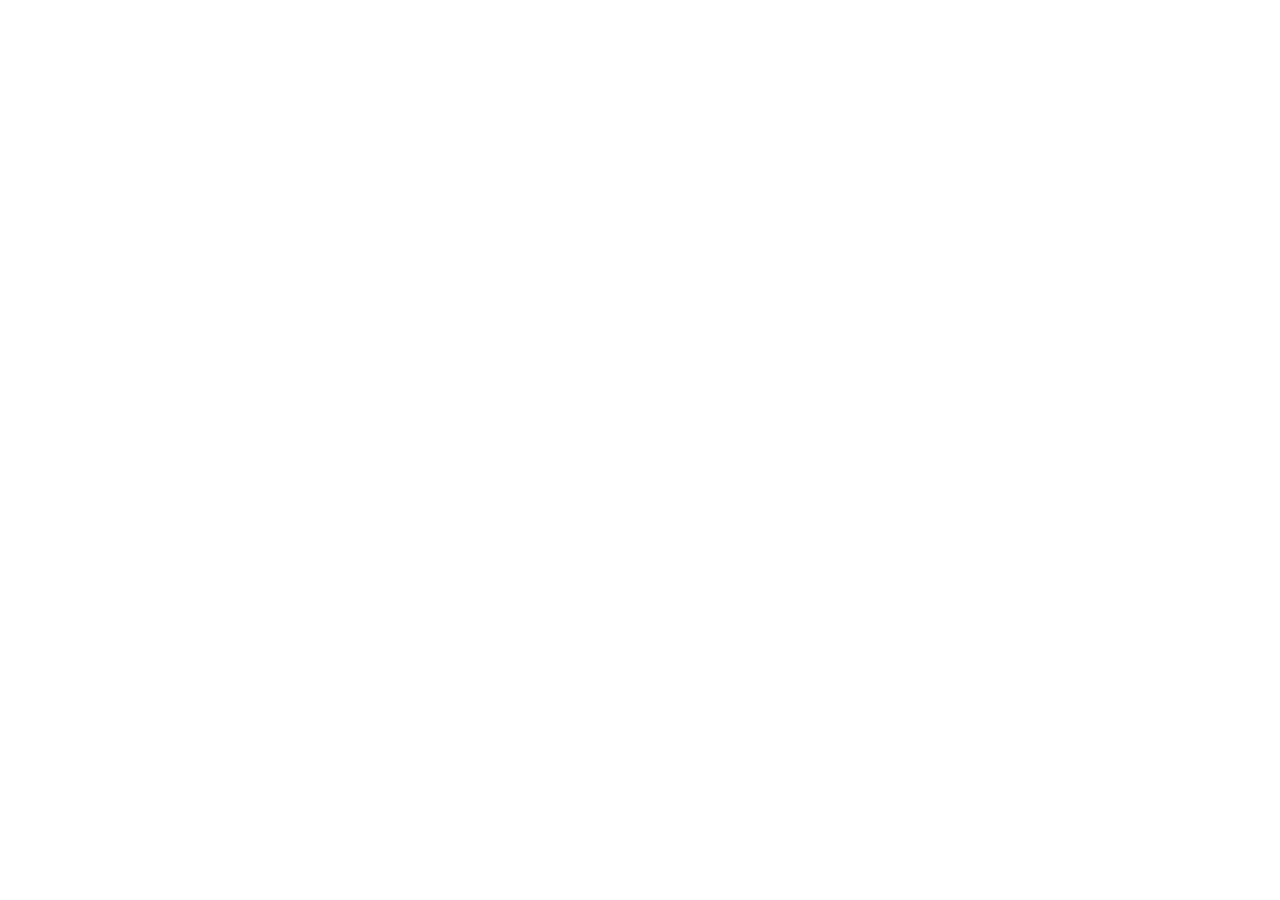
==== blog.html @ c5dc9e21 "Degutain.de" ====
<!DOCTYPE html><html lang="en"><head><meta charset="utf-8"><link rel="canonical" href="https://main--determined-lumiere-8e28e1.netlify.app/blog" /><link rel="icon" href="https://a-cloud.b-cdn.net/media/iW=32&iH=any/a94def487bf978fae8fc6f3617b9874e.png" sizes="32x32"/><link rel="icon" href="https://a-cloud.b-cdn.net/media/iW=192&iH=any/a94def487bf978fae8fc6f3617b9874e.png" sizes="192x192"/><link rel="apple-touch-icon-precomposed" href="https://a-cloud.b-cdn.net/media/iW=180&iH=any/a94def487bf978fae8fc6f3617b9874e.png"/><title>Blog | DEGUTAIN - DIGITAL. GENUSS. ERLEBEN.</title><meta name="description" content="Wir schaffen Erlebniswelten mit digitalen, interaktiven Online-Events. Gamification für Online-Events erleben Sie bei uns mit unseren WeinLive! Shows. Let&#039;s play!"><meta property="og:title" content="DEGUTAIN - DIGITAL. GENUSS. ERLEBEN."><meta property="og:description" content="Wir schaffen Erlebniswelten mit digitalen, interaktiven Online-Events. Gamification für Online-Events erleben Sie bei uns mit unseren WeinLive! Shows. Let&#039;s play!"><meta property="og:image" content="assets/img/73a95ccca832e7db796a1e793d72864c.jpg"><meta property="og:url" content="https://main--determined-lumiere-8e28e1.netlify.app/blog"><meta content="summary_large_image" name="twitter:card"><!-- ASSETS --><meta name="viewport" content="width=device-width, initial-scale=1"><link class="brz-link brz-link-google-prefetch" rel="dns-prefetch" href="//ajax.googleapis.com"><link class="brz-link brz-link-google-prefetch" rel="dns-prefetch" href="//fonts.googleapis.com"><link class="brz-link brz-link-google-preconnect" rel="preconnect" href="https://fonts.gstatic.com/" crossorigin><link class="brz-link brz-link-cdn-preconnect" rel="preconnect" href="https://a-cloud.b-cdn.net" crossorigin><link href="https://fonts.googleapis.com/css?family=Poppins:100,100italic,200,200italic,300,300italic,regular,italic,500,500italic,600,600italic,700,700italic,800,800italic,900,900italic|Roboto:100,100italic,300,300italic,regular,italic,500,500italic,700,700italic,900,900italic|Lato:100,100italic,300,300italic,regular,italic,700,700italic,900,900italic&subset=arabic,bengali,cyrillic,cyrillic-ext,devanagari,greek,greek-ext,gujarati,hebrew,khmer,korean,latin-ext,tamil,telugu,thai,vietnamese&display=swap" class="brz-link brz-link-google" type="text/css" rel="stylesheet"/><link href="assets/19e1de2f0bbb7cc28cbc9504a7aba1f9.css" class="brz-link brz-link-preview-pro" rel="stylesheet"/><style class="brz-style"></style><style class="brz-style"></style><style class="brz-style brz-project__style-palette">.brz .brz-cp-color1, .brz .brz-bcp-color1 {color: #9364d4;}
.brz .brz-cp-color2, .brz .brz-bcp-color2 {color: #2e3d62;}
.brz .brz-cp-color3, .brz .brz-bcp-color3 {color: #ff8257;}
.brz .brz-cp-color4, .brz .brz-bcp-color4 {color: #63dad5;}
.brz .brz-cp-color5, .brz .brz-bcp-color5 {color: #ef4059;}
.brz .brz-cp-color6, .brz .brz-bcp-color6 {color: #fafafa;}
.brz .brz-cp-color7, .brz .brz-bcp-color7 {color: #666e82;}
.brz .brz-cp-color8, .brz .brz-bcp-color8 {color: #fff;}
:root {--brz-global-color1: 147,100,212;--brz-global-color2: 46,61,98;--brz-global-color3: 255,130,87;--brz-global-color4: 99,218,213;--brz-global-color5: 239,64,89;--brz-global-color6: 250,250,250;--brz-global-color7: 102,110,130;--brz-global-color8: 255,255,255;}
:root {--brz-paragraphfontfamily: Poppins,sans-serif;--brz-paragraphfontsize: 16px;--brz-paragraphfontsizesuffix: undefined;--brz-paragraphfontweight: 400;--brz-paragraphletterspacing: 0;--brz-paragraphlineheight: 1.8;--brz-paragraphtabletfontsize: 15px;--brz-paragraphtabletfontweight: 400;--brz-paragraphtabletletterspacing: 0;--brz-paragraphtabletlineheight: 1.7;--brz-paragraphmobilefontsize: 15px;--brz-paragraphmobilefontweight: 400;--brz-paragraphmobileletterspacing: 0;--brz-paragraphmobilelineheight: 1.7;--brz-paragraphstoryfontsize: 3.68%;--brz-subtitlefontfamily: Roboto,sans-serif;--brz-subtitlefontsize: 24px;--brz-subtitlefontsizesuffix: px;--brz-subtitlefontweight: 400;--brz-subtitleletterspacing: 0;--brz-subtitlelineheight: 1.8;--brz-subtitletabletfontsize: 22px;--brz-subtitletabletfontweight: 400;--brz-subtitletabletletterspacing: 0;--brz-subtitletabletlineheight: 1.7;--brz-subtitlemobilefontsize: 20px;--brz-subtitlemobilefontweight: 400;--brz-subtitlemobileletterspacing: 0;--brz-subtitlemobilelineheight: 1.6;--brz-subtitlestoryfontsize: 5.52%;--brz-abovetitlefontfamily: Poppins,sans-serif;--brz-abovetitlefontsize: 14px;--brz-abovetitlefontsizesuffix: px;--brz-abovetitlefontweight: 600;--brz-abovetitleletterspacing: 1;--brz-abovetitlelineheight: 1.5;--brz-abovetitletabletfontsize: 14px;--brz-abovetitletabletfontweight: 600;--brz-abovetitletabletletterspacing: 1;--brz-abovetitletabletlineheight: 1.5;--brz-abovetitlemobilefontsize: 13px;--brz-abovetitlemobilefontweight: 600;--brz-abovetitlemobileletterspacing: 1;--brz-abovetitlemobilelineheight: 1.5;--brz-abovetitlestoryfontsize: 3.22%;--brz-heading1fontfamily: Poppins,sans-serif;--brz-heading1fontsize: 60px;--brz-heading1fontsizesuffix: px;--brz-heading1fontweight: 700;--brz-heading1letterspacing: 0;--brz-heading1lineheight: 1.2;--brz-heading1tabletfontsize: 50px;--brz-heading1tabletfontweight: 700;--brz-heading1tabletletterspacing: 0;--brz-heading1tabletlineheight: 1.2;--brz-heading1mobilefontsize: 36px;--brz-heading1mobilefontweight: 700;--brz-heading1mobileletterspacing: 0;--brz-heading1mobilelineheight: 1.2;--brz-heading1storyfontsize: 13.8%;--brz-heading2fontfamily: Poppins,sans-serif;--brz-heading2fontsize: 50px;--brz-heading2fontsizesuffix: undefined;--brz-heading2fontweight: 700;--brz-heading2letterspacing: 0;--brz-heading2lineheight: 1.2;--brz-heading2tabletfontsize: 35px;--brz-heading2tabletfontweight: 700;--brz-heading2tabletletterspacing: 0;--brz-heading2tabletlineheight: 1.2;--brz-heading2mobilefontsize: 30px;--brz-heading2mobilefontweight: 700;--brz-heading2mobileletterspacing: 0;--brz-heading2mobilelineheight: 1.3;--brz-heading2storyfontsize: 11.5%;--brz-heading3fontfamily: Poppins,sans-serif;--brz-heading3fontsize: 40px;--brz-heading3fontsizesuffix: undefined;--brz-heading3fontweight: 300;--brz-heading3letterspacing: 0;--brz-heading3lineheight: 1.1;--brz-heading3tabletfontsize: 27px;--brz-heading3tabletfontweight: 300;--brz-heading3tabletletterspacing: 0;--brz-heading3tabletlineheight: 1.2;--brz-heading3mobilefontsize: 22px;--brz-heading3mobilefontweight: 300;--brz-heading3mobileletterspacing: 0;--brz-heading3mobilelineheight: 1.2;--brz-heading3storyfontsize: 9.2%;--brz-heading4fontfamily: Poppins,sans-serif;--brz-heading4fontsize: 24px;--brz-heading4fontsizesuffix: undefined;--brz-heading4fontweight: 700;--brz-heading4letterspacing: 0;--brz-heading4lineheight: 1.1;--brz-heading4tabletfontsize: 22px;--brz-heading4tabletfontweight: 700;--brz-heading4tabletletterspacing: 0;--brz-heading4tabletlineheight: 1;--brz-heading4mobilefontsize: 20px;--brz-heading4mobilefontweight: 700;--brz-heading4mobileletterspacing: 0;--brz-heading4mobilelineheight: 1;--brz-heading4storyfontsize: 5.52%;--brz-heading5fontfamily: Poppins,sans-serif;--brz-heading5fontsize: 20px;--brz-heading5fontsizesuffix: undefined;--brz-heading5fontweight: 600;--brz-heading5letterspacing: 0;--brz-heading5lineheight: 1.2;--brz-heading5tabletfontsize: 18px;--brz-heading5tabletfontweight: 600;--brz-heading5tabletletterspacing: 0;--brz-heading5tabletlineheight: 1.1;--brz-heading5mobilefontsize: 16px;--brz-heading5mobilefontweight: 600;--brz-heading5mobileletterspacing: 0;--brz-heading5mobilelineheight: 1.1;--brz-heading5storyfontsize: 4.6%;--brz-heading6fontfamily: Poppins,sans-serif;--brz-heading6fontsize: 16px;--brz-heading6fontsizesuffix: undefined;--brz-heading6fontweight: 600;--brz-heading6letterspacing: 0;--brz-heading6lineheight: 1.2;--brz-heading6tabletfontsize: 16px;--brz-heading6tabletfontweight: 600;--brz-heading6tabletletterspacing: 0;--brz-heading6tabletlineheight: 1.2;--brz-heading6mobilefontsize: 15px;--brz-heading6mobilefontweight: 600;--brz-heading6mobileletterspacing: 0;--brz-heading6mobilelineheight: 1.2;--brz-heading6storyfontsize: 3.68%;--brz-buttonfontfamily: Poppins,sans-serif;--brz-buttonfontsize: 16px;--brz-buttonfontsizesuffix: undefined;--brz-buttonfontweight: 500;--brz-buttonletterspacing: 0;--brz-buttonlineheight: 1.4;--brz-buttontabletfontsize: 16px;--brz-buttontabletfontweight: 600;--brz-buttontabletletterspacing: 0;--brz-buttontabletlineheight: 1.4;--brz-buttonmobilefontsize: 16px;--brz-buttonmobilefontweight: 600;--brz-buttonmobileletterspacing: 0;--brz-buttonmobilelineheight: 1.4;--brz-buttonstoryfontsize: 3.68%;}</style><style class="brz-style brz-project__style-fonts"></style><!-- END ASSETS --></head><body class="brz"><div class="brz-root__container brz-reset-all"></div> <!-- ASSETS --><script src="assets/601de73a28b8899175745ff0b60cc1f6.js" class="brz-script brz-script-preview-lib" data-group="group-jq"></script><script src="assets/f934700244c590c2d2def1cdcedab3cc.js" class="brz-script brz-script-preview-pro"></script><script class="brz-script brz-script-emit">document.addEventListener('DOMContentLoaded', () => window.Brz.emit("init.dom", jQuery(document.body)));</script><!-- END ASSETS --></body></html>
---- assets/19e1de2f0bbb7cc28cbc9504a7aba1f9.css ----
.brz-ow-hidden {
  overflow: hidden !important; }

.brz-ow-visible {
  overflow: visible !important; }

html {
  -webkit-box-sizing: border-box;
          box-sizing: border-box;
  scroll-behavior: auto; }

*,
*:before,
*:after {
  -webkit-box-sizing: border-box;
          box-sizing: border-box; }

@-ms-viewport {
  width: device-width; }

.brz .brz-figcaption,
.brz .brz-figure,
.brz .brz-section {
  display: block; }

body {
  margin: 0; }
  body.brz-ed {
    background-color: #f3f3f3; }
  body.brz::before, body.brz::after {
    display: none; }

.brz-iframe {
  margin: 0;
  padding: 0;
  border: 0;
  font: inherit;
  font-size: 100%;
  vertical-align: baseline; }

.brz {
  -webkit-font-smoothing: antialiased;
  -moz-osx-font-smoothing: grayscale; }
  .brz .brz-root__container.brz-reset-all {
    display: block;
    overflow: hidden;
    font-family: inherit; }

.brz .brz-hr {
  -webkit-box-sizing: content-box;
          box-sizing: content-box;
  height: 0;
  overflow: visible;
  margin: 0; }

.brz .brz-h1,
.brz .brz-h2,
.brz .brz-h3,
.brz .brz-h4,
.brz .brz-h5,
.brz .brz-h6 {
  margin-top: 0;
  margin-bottom: 0;
  padding: 0; }

.brz .brz-p {
  margin-top: 0;
  margin-bottom: 0;
  padding-top: 0;
  padding-bottom: 0; }

.brz .brz-span {
  float: none;
  margin: 0;
  padding: 0;
  font-family: inherit;
  font-size: inherit;
  font-weight: inherit;
  line-height: inherit;
  letter-spacing: inherit;
  color: inherit; }

.brz .brz-ol,
.brz .brz-ul,
.brz .brz-dl {
  margin: 0;
  list-style: none;
  padding: 0; }

.brz .brz-ol .brz-ol,
.brz .brz-ul .brz-ul,
.brz .brz-ol .brz-ul,
.brz .brz-ul .brz-ol {
  margin: 0; }

.brz .brz-dt {
  font-weight: bold; }

.brz .brz-dd {
  margin-bottom: 0.5rem;
  margin-left: 0; }

.brz .brz-blockquote {
  margin: 0 0 1rem; }

.brz .brz-dfn {
  font-style: italic; }

.brz .brz-b,
.brz .brz-strong {
  font-weight: 700; }

.brz .brz-a:not(.brz-btn) {
  color: #3dbfe8;
  text-decoration: none;
  background-color: transparent;
  -webkit-text-decoration-skip: objects;
  -webkit-box-shadow: none;
          box-shadow: none; }
  .brz .brz-a:not(.brz-btn)[href]:hover {
    color: #1aabd8;
    -webkit-box-shadow: none;
            box-shadow: none;
    cursor: pointer; }
  .brz .brz-a:not(.brz-btn):focus, .brz .brz-a:not(.brz-btn):active, .brz .brz-a:not(.brz-btn):hover {
    outline: none; }

.brz .brz-a.brz-btn[href] {
  text-decoration: none; }

.brz .brz-figure {
  margin: 0;
  min-width: auto;
  min-height: auto; }

.brz .brz-img {
  vertical-align: middle;
  border-style: none; }

.brz svg:not(:root) {
  overflow: hidden; }

.brz .brz-button,
.brz .brz-input,
.brz .brz-label,
.brz .brz-textarea {
  -ms-touch-action: manipulation;
      touch-action: manipulation; }

.brz .brz-table {
  border-collapse: collapse; }

.brz .brz-caption {
  padding-top: 0.75rem;
  padding-bottom: 0.75rem;
  color: #828b92;
  text-align: left;
  caption-side: bottom; }

.brz .brz-th {
  text-align: left; }

.brz .brz-form {
  margin: 0; }

.brz .brz-label {
  display: inline-block;
  margin-bottom: 0;
  font-weight: normal; }

.brz .brz-button:focus {
  outline: 1px dotted;
  outline: 5px auto -webkit-focus-ring-color; }

.brz .brz-input,
.brz .brz-button,
.brz .brz-select,
.brz .brz-optgroup,
.brz .brz-textarea {
  padding: 0;
  margin: 0;
  font-family: inherit;
  font-size: inherit;
  line-height: inherit;
  height: initial;
  min-height: initial; }

.brz .brz-button,
.brz .brz-input {
  overflow: visible; }

.brz .brz-button,
.brz .brz-select {
  text-transform: none; }

.brz .brz-button {
  -webkit-appearance: button; }

.brz .brz-button::-moz-focus-inner {
  padding: 0;
  border-style: none; }

.brz .brz-input[type="radio"],
.brz .brz-input[type="checkbox"] {
  -webkit-box-sizing: border-box;
          box-sizing: border-box;
  padding: 0; }

.brz .brz-input[type="number"] {
  -moz-appearance: textfield; }

.brz .brz-input[type="date"],
.brz .brz-input[type="time"],
.brz .brz-input[type="datetime-local"],
.brz .brz-input[type="month"] {
  -webkit-appearance: listbox; }

.brz .brz-textarea {
  overflow: auto;
  resize: vertical; }

.brz .brz-fieldset {
  min-width: 0;
  padding: 0;
  margin: 0;
  border: 0; }

.brz .brz-iframe,
.brz .brz-object {
  margin-bottom: 0;
  max-width: 100%; }

.brz .brz-iframe {
  margin: 0;
  padding: 0;
  border: 0;
  font: inherit;
  font-size: 100%;
  vertical-align: baseline; }

.brz [hidden] {
  display: none !important; }

.brz .brz-reset-all {
  -ms-flex-line-pack: stretch;
      align-content: stretch;
  -webkit-box-align: stretch;
      -ms-flex-align: stretch;
          align-items: stretch;
  -ms-flex-item-align: auto;
      align-self: auto;
  -webkit-animation-delay: 0s;
          animation-delay: 0s;
  -webkit-animation-direction: normal;
          animation-direction: normal;
  -webkit-animation-duration: 0s;
          animation-duration: 0s;
  -webkit-animation-fill-mode: none;
          animation-fill-mode: none;
  -webkit-animation-iteration-count: 1;
          animation-iteration-count: 1;
  -webkit-animation-name: none;
          animation-name: none;
  -webkit-animation-play-state: running;
          animation-play-state: running;
  -webkit-animation-timing-function: ease;
          animation-timing-function: ease;
  azimuth: center;
  -webkit-backface-visibility: visible;
          backface-visibility: visible;
  background-attachment: scroll;
  background-blend-mode: normal;
  background-clip: border-box;
  background-color: transparent;
  background-image: none;
  background-origin: padding-box;
  background-position: 0% 0%;
  background-repeat: repeat;
  background-size: auto auto;
  block-size: auto;
  border-block-end-color: currentcolor;
  border-block-end-style: none;
  border-block-end-width: medium;
  border-block-start-color: currentcolor;
  border-block-start-style: none;
  border-block-start-width: medium;
  border-bottom-color: currentcolor;
  border-bottom-left-radius: 0;
  border-bottom-right-radius: 0;
  border-bottom-style: none;
  border-bottom-width: medium;
  border-collapse: separate;
  border-image-outset: 0s;
  border-image-repeat: stretch;
  border-image-slice: 100%;
  border-image-source: none;
  border-image-width: 1;
  border-inline-end-color: currentcolor;
  border-inline-end-style: none;
  border-inline-end-width: medium;
  border-inline-start-color: currentcolor;
  border-inline-start-style: none;
  border-inline-start-width: medium;
  border-left-color: currentcolor;
  border-left-style: none;
  border-left-width: medium;
  border-right-color: currentcolor;
  border-right-style: none;
  border-right-width: medium;
  border-spacing: 0;
  border-top-color: currentcolor;
  border-top-left-radius: 0;
  border-top-right-radius: 0;
  border-top-style: none;
  border-top-width: medium;
  bottom: auto;
  -webkit-box-decoration-break: slice;
          box-decoration-break: slice;
  -webkit-box-shadow: none;
          box-shadow: none;
  -webkit-box-sizing: content-box;
          box-sizing: content-box;
  -webkit-column-break-after: auto;
          break-after: auto;
  -webkit-column-break-before: auto;
          break-before: auto;
  -webkit-column-break-inside: auto;
          break-inside: auto;
  caption-side: top;
  caret-color: auto;
  clear: none;
  clip: auto;
  -webkit-clip-path: none;
          clip-path: none;
  color: initial;
  -webkit-column-count: auto;
     -moz-column-count: auto;
          column-count: auto;
  -webkit-column-fill: balance;
     -moz-column-fill: balance;
          column-fill: balance;
  -webkit-column-gap: normal;
     -moz-column-gap: normal;
          column-gap: normal;
  -webkit-column-rule-color: currentcolor;
     -moz-column-rule-color: currentcolor;
          column-rule-color: currentcolor;
  -webkit-column-rule-style: none;
     -moz-column-rule-style: none;
          column-rule-style: none;
  -webkit-column-rule-width: medium;
     -moz-column-rule-width: medium;
          column-rule-width: medium;
  -webkit-column-span: none;
     -moz-column-span: none;
          column-span: none;
  -webkit-column-width: auto;
     -moz-column-width: auto;
          column-width: auto;
  content: normal;
  counter-increment: none;
  counter-reset: none;
  cursor: auto;
  display: inline;
  empty-cells: show;
  -webkit-filter: none;
          filter: none;
  -ms-flex-preferred-size: auto;
      flex-basis: auto;
  -webkit-box-orient: horizontal;
  -webkit-box-direction: normal;
      -ms-flex-direction: row;
          flex-direction: row;
  -webkit-box-flex: 0;
      -ms-flex-positive: 0;
          flex-grow: 0;
  -ms-flex-negative: 1;
      flex-shrink: 1;
  -ms-flex-wrap: nowrap;
      flex-wrap: nowrap;
  float: none;
  font-family: initial;
  -webkit-font-feature-settings: normal;
          font-feature-settings: normal;
  -webkit-font-kerning: auto;
          font-kerning: auto;
  -webkit-font-language-override: normal;
          font-language-override: normal;
  font-size: medium;
  font-size-adjust: none;
  font-stretch: normal;
  font-style: normal;
  font-synthesis: weight style;
  font-variant: normal;
  font-variant-alternates: normal;
  font-variant-caps: normal;
  font-variant-east-asian: normal;
  -webkit-font-variant-ligatures: normal;
          font-variant-ligatures: normal;
  font-variant-numeric: normal;
  font-variant-position: normal;
  font-weight: normal;
  grid-auto-columns: auto;
  grid-auto-flow: row;
  grid-auto-rows: auto;
  grid-column-end: auto;
  grid-column-gap: 0;
  grid-column-start: auto;
  grid-row-end: auto;
  grid-row-gap: 0;
  grid-row-start: auto;
  grid-template-areas: none;
  grid-template-columns: none;
  grid-template-rows: none;
  height: auto;
  -webkit-hyphens: manual;
      -ms-hyphens: manual;
          hyphens: manual;
  image-orientation: 0deg;
  image-rendering: auto;
  image-resolution: 1dppx;
  ime-mode: auto;
  inline-size: auto;
  isolation: auto;
  -webkit-box-pack: start;
      -ms-flex-pack: start;
          justify-content: flex-start;
  left: auto;
  letter-spacing: normal;
  line-break: auto;
  line-height: normal;
  list-style-image: none;
  list-style-position: outside;
  list-style-type: disc;
  -webkit-margin-after: 0;
          margin-block-end: 0;
  -webkit-margin-before: 0;
          margin-block-start: 0;
  margin-bottom: 0;
  -webkit-margin-end: 0;
          margin-inline-end: 0;
  -webkit-margin-start: 0;
          margin-inline-start: 0;
  margin-left: 0;
  margin-right: 0;
  margin-top: 0;
  -webkit-mask-clip: border-box;
          mask-clip: border-box;
  -webkit-mask-composite: add;
          mask-composite: add;
  -webkit-mask-image: none;
          mask-image: none;
  mask-mode: match-source;
  -webkit-mask-origin: border-box;
          mask-origin: border-box;
  -webkit-mask-position: 0% 0%;
          mask-position: 0% 0%;
  -webkit-mask-repeat: repeat;
          mask-repeat: repeat;
  -webkit-mask-size: auto;
          mask-size: auto;
  mask-type: luminance;
  max-height: none;
  max-width: none;
  min-block-size: 0;
  min-height: 0;
  min-inline-size: 0;
  min-width: 0;
  mix-blend-mode: normal;
  -o-object-fit: fill;
     object-fit: fill;
  -o-object-position: 50% 50%;
     object-position: 50% 50%;
  offset-block-end: auto;
  offset-block-start: auto;
  offset-inline-end: auto;
  offset-inline-start: auto;
  opacity: 1;
  -webkit-box-ordinal-group: 1;
      -ms-flex-order: 0;
          order: 0;
  orphans: 2;
  outline-color: initial;
  outline-offset: 0;
  outline-style: none;
  outline-width: medium;
  overflow: visible;
  overflow-wrap: normal;
  overflow-x: visible;
  overflow-y: visible;
  -webkit-padding-after: 0;
          padding-block-end: 0;
  -webkit-padding-before: 0;
          padding-block-start: 0;
  padding-bottom: 0;
  -webkit-padding-end: 0;
          padding-inline-end: 0;
  -webkit-padding-start: 0;
          padding-inline-start: 0;
  padding-left: 0;
  padding-right: 0;
  padding-top: 0;
  page-break-after: auto;
  page-break-before: auto;
  page-break-inside: auto;
  -webkit-perspective: none;
          perspective: none;
  -webkit-perspective-origin: 50% 50%;
          perspective-origin: 50% 50%;
  pointer-events: auto;
  position: static;
  quotes: initial;
  resize: none;
  right: auto;
  ruby-align: space-around;
  ruby-merge: separate;
  ruby-position: over;
  scroll-behavior: auto;
  -ms-scroll-snap-coordinate: none;
      scroll-snap-coordinate: none;
  -ms-scroll-snap-destination: 0 0;
      scroll-snap-destination: 0 0;
  -ms-scroll-snap-points-x: none;
      scroll-snap-points-x: none;
  -ms-scroll-snap-points-y: none;
      scroll-snap-points-y: none;
  -ms-scroll-snap-type: none;
      scroll-snap-type: none;
  shape-image-threshold: 0;
  shape-margin: 0;
  shape-outside: none;
  -moz-tab-size: 8;
    -o-tab-size: 8;
       tab-size: 8;
  table-layout: auto;
  text-align: initial;
  -moz-text-align-last: auto;
       text-align-last: auto;
  text-combine-upright: none;
  -webkit-text-decoration-color: currentcolor;
          text-decoration-color: currentcolor;
  -webkit-text-decoration-line: none;
          text-decoration-line: none;
  -webkit-text-decoration-style: solid;
          text-decoration-style: solid;
  -webkit-text-emphasis-color: currentcolor;
          text-emphasis-color: currentcolor;
  -webkit-text-emphasis-position: over;
          text-emphasis-position: over right;
  -webkit-text-emphasis-style: none;
          text-emphasis-style: none;
  text-indent: 0;
  text-justify: auto;
  text-orientation: mixed;
  text-overflow: clip;
  text-rendering: auto;
  text-shadow: none;
  text-transform: none;
  text-underline-position: auto;
  top: auto;
  -ms-touch-action: auto;
      touch-action: auto;
  -webkit-transform: none;
          transform: none;
  transform-box: border-box;
  -webkit-transform-origin: 50% 50% 0;
          transform-origin: 50% 50% 0;
  -webkit-transform-style: flat;
          transform-style: flat;
  -webkit-transition-delay: 0s;
          transition-delay: 0s;
  -webkit-transition-duration: 0s;
          transition-duration: 0s;
  -webkit-transition-property: all;
  transition-property: all;
  -webkit-transition-timing-function: ease;
          transition-timing-function: ease;
  vertical-align: baseline;
  visibility: visible;
  white-space: normal;
  widows: 2;
  width: auto;
  will-change: auto;
  word-break: normal;
  word-spacing: normal;
  word-wrap: normal;
  -webkit-writing-mode: horizontal-tb;
      -ms-writing-mode: lr-tb;
          writing-mode: horizontal-tb;
  z-index: auto;
  -webkit-appearance: none;
  -moz-appearance: none;
  -ms-appearance: none;
  appearance: none; }

.brz .brz-h1,
.brz .brz-h2,
.brz .brz-h3,
.brz .brz-h4,
.brz .brz-h5,
.brz .brz-h6 {
  font-family: inherit;
  font-weight: 700;
  line-height: 1.2;
  color: inherit; }

.brz .brz-h1 {
  font-size: 55px;
  font-weight: 400; }

.brz .brz-h2 {
  font-size: 40px; }

.brz .brz-h3 {
  font-size: 32px; }

.brz .brz-h4 {
  font-size: 26px; }

.brz .brz-h5 {
  font-size: 19px; }

.brz .brz-h6 {
  font-size: 14px; }

.brz .brz-p {
  font-size: 14px;
  font-weight: normal; }

.brz .brz-flex-xs-row-reverse {
  -webkit-box-orient: horizontal !important;
  -webkit-box-direction: reverse !important;
      -ms-flex-direction: row-reverse !important;
          flex-direction: row-reverse !important; }

.brz .brz-flex-xs-column {
  -webkit-box-orient: vertical !important;
  -webkit-box-direction: normal !important;
      -ms-flex-direction: column !important;
          flex-direction: column !important; }

.brz .brz-flex-xs-column-reverse {
  -webkit-box-orient: vertical !important;
  -webkit-box-direction: reverse !important;
      -ms-flex-direction: column-reverse !important;
          flex-direction: column-reverse !important; }

.brz .brz-justify-content-xs-start {
  -webkit-box-pack: start !important;
      -ms-flex-pack: start !important;
          justify-content: flex-start !important; }

.brz .brz-justify-content-xs-end {
  -webkit-box-pack: end !important;
      -ms-flex-pack: end !important;
          justify-content: flex-end !important; }

.brz .brz-justify-content-xs-center {
  -webkit-box-pack: center !important;
      -ms-flex-pack: center !important;
          justify-content: center !important; }

.brz .brz-justify-content-xs-between {
  -webkit-box-pack: justify !important;
      -ms-flex-pack: justify !important;
          justify-content: space-between !important; }

.brz .brz-justify-content-xs-around {
  -ms-flex-pack: distribute !important;
      justify-content: space-around !important; }

.brz .brz-align-items-xs-start {
  -webkit-box-align: start !important;
      -ms-flex-align: start !important;
          align-items: flex-start !important; }

.brz .brz-align-items-xs-end {
  -webkit-box-align: end !important;
      -ms-flex-align: end !important;
          align-items: flex-end !important; }

.brz .brz-align-items-xs-center {
  -webkit-box-align: center !important;
      -ms-flex-align: center !important;
          align-items: center !important; }

.brz .brz-align-items-xs-baseline {
  -webkit-box-align: baseline !important;
      -ms-flex-align: baseline !important;
          align-items: baseline !important; }

.brz .brz-align-items-xs-stretch {
  -webkit-box-align: stretch !important;
      -ms-flex-align: stretch !important;
          align-items: stretch !important; }

.brz .brz-align-self-xs-start {
  -ms-flex-item-align: start !important;
      align-self: flex-start !important; }

.brz .brz-align-self-xs-end {
  -ms-flex-item-align: end !important;
      align-self: flex-end !important; }

.brz .brz-align-self-xs-center {
  -ms-flex-item-align: center !important;
      align-self: center !important; }

.brz .brz-align-self-xs-baseline {
  -ms-flex-item-align: baseline !important;
      align-self: baseline !important; }

.brz .brz-align-self-xs-stretch {
  -ms-flex-item-align: stretch !important;
      align-self: stretch !important; }

.brz .brz-flex-xs-wrap {
  -ms-flex-wrap: wrap !important;
      flex-wrap: wrap !important; }

.brz .brz-flex-xs-wrap-reverse {
  -ms-flex-wrap: wrap-reverse !important;
      flex-wrap: wrap-reverse !important; }

@media (min-width: 480px) {
  .brz .brz-flex-ms-row-reverse {
    -webkit-box-orient: horizontal !important;
    -webkit-box-direction: reverse !important;
        -ms-flex-direction: row-reverse !important;
            flex-direction: row-reverse !important; }
  .brz .brz-flex-ms-column {
    -webkit-box-orient: vertical !important;
    -webkit-box-direction: normal !important;
        -ms-flex-direction: column !important;
            flex-direction: column !important; }
  .brz .brz-flex-ms-column-reverse {
    -webkit-box-orient: vertical !important;
    -webkit-box-direction: reverse !important;
        -ms-flex-direction: column-reverse !important;
            flex-direction: column-reverse !important; }
  .brz .brz-justify-content-ms-start {
    -webkit-box-pack: start !important;
        -ms-flex-pack: start !important;
            justify-content: flex-start !important; }
  .brz .brz-justify-content-ms-end {
    -webkit-box-pack: end !important;
        -ms-flex-pack: end !important;
            justify-content: flex-end !important; }
  .brz .brz-justify-content-ms-center {
    -webkit-box-pack: center !important;
        -ms-flex-pack: center !important;
            justify-content: center !important; }
  .brz .brz-justify-content-ms-between {
    -webkit-box-pack: justify !important;
        -ms-flex-pack: justify !important;
            justify-content: space-between !important; }
  .brz .brz-justify-content-ms-around {
    -ms-flex-pack: distribute !important;
        justify-content: space-around !important; }
  .brz .brz-align-items-ms-start {
    -webkit-box-align: start !important;
        -ms-flex-align: start !important;
            align-items: flex-start !important; }
  .brz .brz-align-items-ms-end {
    -webkit-box-align: end !important;
        -ms-flex-align: end !important;
            align-items: flex-end !important; }
  .brz .brz-align-items-ms-center {
    -webkit-box-align: center !important;
        -ms-flex-align: center !important;
            align-items: center !important; }
  .brz .brz-align-items-ms-baseline {
    -webkit-box-align: baseline !important;
        -ms-flex-align: baseline !important;
            align-items: baseline !important; }
  .brz .brz-align-items-ms-stretch {
    -webkit-box-align: stretch !important;
        -ms-flex-align: stretch !important;
            align-items: stretch !important; }
  .brz .brz-align-self-ms-start {
    -ms-flex-item-align: start !important;
        align-self: flex-start !important; }
  .brz .brz-align-self-ms-end {
    -ms-flex-item-align: end !important;
        align-self: flex-end !important; }
  .brz .brz-align-self-ms-center {
    -ms-flex-item-align: center !important;
        align-self: center !important; }
  .brz .brz-align-self-ms-baseline {
    -ms-flex-item-align: baseline !important;
        align-self: baseline !important; }
  .brz .brz-align-self-ms-stretch {
    -ms-flex-item-align: stretch !important;
        align-self: stretch !important; }
  .brz .brz-flex-ms-wrap {
    -ms-flex-wrap: wrap !important;
        flex-wrap: wrap !important; }
  .brz .brz-flex-ms-wrap-reverse {
    -ms-flex-wrap: wrap-reverse !important;
        flex-wrap: wrap-reverse !important; } }

@media (min-width: 768px) {
  .brz .brz-flex-sm-row-reverse {
    -webkit-box-orient: horizontal !important;
    -webkit-box-direction: reverse !important;
        -ms-flex-direction: row-reverse !important;
            flex-direction: row-reverse !important; }
  .brz .brz-flex-sm-column {
    -webkit-box-orient: vertical !important;
    -webkit-box-direction: normal !important;
        -ms-flex-direction: column !important;
            flex-direction: column !important; }
  .brz .brz-flex-sm-column-reverse {
    -webkit-box-orient: vertical !important;
    -webkit-box-direction: reverse !important;
        -ms-flex-direction: column-reverse !important;
            flex-direction: column-reverse !important; }
  .brz .brz-justify-content-sm-start {
    -webkit-box-pack: start !important;
        -ms-flex-pack: start !important;
            justify-content: flex-start !important; }
  .brz .brz-justify-content-sm-end {
    -webkit-box-pack: end !important;
        -ms-flex-pack: end !important;
            justify-content: flex-end !important; }
  .brz .brz-justify-content-sm-center {
    -webkit-box-pack: center !important;
        -ms-flex-pack: center !important;
            justify-content: center !important; }
  .brz .brz-justify-content-sm-between {
    -webkit-box-pack: justify !important;
        -ms-flex-pack: justify !important;
            justify-content: space-between !important; }
  .brz .brz-justify-content-sm-around {
    -ms-flex-pack: distribute !important;
        justify-content: space-around !important; }
  .brz .brz-align-items-sm-start {
    -webkit-box-align: start !important;
        -ms-flex-align: start !important;
            align-items: flex-start !important; }
  .brz .brz-align-items-sm-end {
    -webkit-box-align: end !important;
        -ms-flex-align: end !important;
            align-items: flex-end !important; }
  .brz .brz-align-items-sm-center {
    -webkit-box-align: center !important;
        -ms-flex-align: center !important;
            align-items: center !important; }
  .brz .brz-align-items-sm-baseline {
    -webkit-box-align: baseline !important;
        -ms-flex-align: baseline !important;
            align-items: baseline !important; }
  .brz .brz-align-items-sm-stretch {
    -webkit-box-align: stretch !important;
        -ms-flex-align: stretch !important;
            align-items: stretch !important; }
  .brz .brz-align-self-sm-start {
    -ms-flex-item-align: start !important;
        align-self: flex-start !important; }
  .brz .brz-align-self-sm-end {
    -ms-flex-item-align: end !important;
        align-self: flex-end !important; }
  .brz .brz-align-self-sm-center {
    -ms-flex-item-align: center !important;
        align-self: center !important; }
  .brz .brz-align-self-sm-baseline {
    -ms-flex-item-align: baseline !important;
        align-self: baseline !important; }
  .brz .brz-align-self-sm-stretch {
    -ms-flex-item-align: stretch !important;
        align-self: stretch !important; }
  .brz .brz-flex-sm-wrap {
    -ms-flex-wrap: wrap !important;
        flex-wrap: wrap !important; }
  .brz .brz-flex-sm-wrap-reverse {
    -ms-flex-wrap: wrap-reverse !important;
        flex-wrap: wrap-reverse !important; } }

@media (min-width: 992px) {
  .brz .brz-flex-md-row-reverse {
    -webkit-box-orient: horizontal !important;
    -webkit-box-direction: reverse !important;
        -ms-flex-direction: row-reverse !important;
            flex-direction: row-reverse !important; }
  .brz .brz-flex-md-column {
    -webkit-box-orient: vertical !important;
    -webkit-box-direction: normal !important;
        -ms-flex-direction: column !important;
            flex-direction: column !important; }
  .brz .brz-flex-md-column-reverse {
    -webkit-box-orient: vertical !important;
    -webkit-box-direction: reverse !important;
        -ms-flex-direction: column-reverse !important;
            flex-direction: column-reverse !important; }
  .brz .brz-justify-content-md-start {
    -webkit-box-pack: start !important;
        -ms-flex-pack: start !important;
            justify-content: flex-start !important; }
  .brz .brz-justify-content-md-end {
    -webkit-box-pack: end !important;
        -ms-flex-pack: end !important;
            justify-content: flex-end !important; }
  .brz .brz-justify-content-md-center {
    -webkit-box-pack: center !important;
        -ms-flex-pack: center !important;
            justify-content: center !important; }
  .brz .brz-justify-content-md-between {
    -webkit-box-pack: justify !important;
        -ms-flex-pack: justify !important;
            justify-content: space-between !important; }
  .brz .brz-justify-content-md-around {
    -ms-flex-pack: distribute !important;
        justify-content: space-around !important; }
  .brz .brz-align-items-md-start {
    -webkit-box-align: start !important;
        -ms-flex-align: start !important;
            align-items: flex-start !important; }
  .brz .brz-align-items-md-end {
    -webkit-box-align: end !important;
        -ms-flex-align: end !important;
            align-items: flex-end !important; }
  .brz .brz-align-items-md-center {
    -webkit-box-align: center !important;
        -ms-flex-align: center !important;
            align-items: center !important; }
  .brz .brz-align-items-md-baseline {
    -webkit-box-align: baseline !important;
        -ms-flex-align: baseline !important;
            align-items: baseline !important; }
  .brz .brz-align-items-md-stretch {
    -webkit-box-align: stretch !important;
        -ms-flex-align: stretch !important;
            align-items: stretch !important; }
  .brz .brz-align-self-md-start {
    -ms-flex-item-align: start !important;
        align-self: flex-start !important; }
  .brz .brz-align-self-md-end {
    -ms-flex-item-align: end !important;
        align-self: flex-end !important; }
  .brz .brz-align-self-md-center {
    -ms-flex-item-align: center !important;
        align-self: center !important; }
  .brz .brz-align-self-md-baseline {
    -ms-flex-item-align: baseline !important;
        align-self: baseline !important; }
  .brz .brz-align-self-md-stretch {
    -ms-flex-item-align: stretch !important;
        align-self: stretch !important; }
  .brz .brz-flex-md-wrap {
    -ms-flex-wrap: wrap !important;
        flex-wrap: wrap !important; }
  .brz .brz-flex-md-wrap-reverse {
    -ms-flex-wrap: wrap-reverse !important;
        flex-wrap: wrap-reverse !important; } }

@media (min-width: 1200px) {
  .brz .brz-flex-lg-row-reverse {
    -webkit-box-orient: horizontal !important;
    -webkit-box-direction: reverse !important;
        -ms-flex-direction: row-reverse !important;
            flex-direction: row-reverse !important; }
  .brz .brz-flex-lg-column {
    -webkit-box-orient: vertical !important;
    -webkit-box-direction: normal !important;
        -ms-flex-direction: column !important;
            flex-direction: column !important; }
  .brz .brz-flex-lg-column-reverse {
    -webkit-box-orient: vertical !important;
    -webkit-box-direction: reverse !important;
        -ms-flex-direction: column-reverse !important;
            flex-direction: column-reverse !important; }
  .brz .brz-justify-content-lg-start {
    -webkit-box-pack: start !important;
        -ms-flex-pack: start !important;
            justify-content: flex-start !important; }
  .brz .brz-justify-content-lg-end {
    -webkit-box-pack: end !important;
        -ms-flex-pack: end !important;
            justify-content: flex-end !important; }
  .brz .brz-justify-content-lg-center {
    -webkit-box-pack: center !important;
        -ms-flex-pack: center !important;
            justify-content: center !important; }
  .brz .brz-justify-content-lg-between {
    -webkit-box-pack: justify !important;
        -ms-flex-pack: justify !important;
            justify-content: space-between !important; }
  .brz .brz-justify-content-lg-around {
    -ms-flex-pack: distribute !important;
        justify-content: space-around !important; }
  .brz .brz-align-items-lg-start {
    -webkit-box-align: start !important;
        -ms-flex-align: start !important;
            align-items: flex-start !important; }
  .brz .brz-align-items-lg-end {
    -webkit-box-align: end !important;
        -ms-flex-align: end !important;
            align-items: flex-end !important; }
  .brz .brz-align-items-lg-center {
    -webkit-box-align: center !important;
        -ms-flex-align: center !important;
            align-items: center !important; }
  .brz .brz-align-items-lg-baseline {
    -webkit-box-align: baseline !important;
        -ms-flex-align: baseline !important;
            align-items: baseline !important; }
  .brz .brz-align-items-lg-stretch {
    -webkit-box-align: stretch !important;
        -ms-flex-align: stretch !important;
            align-items: stretch !important; }
  .brz .brz-align-self-lg-start {
    -ms-flex-item-align: start !important;
        align-self: flex-start !important; }
  .brz .brz-align-self-lg-end {
    -ms-flex-item-align: end !important;
        align-self: flex-end !important; }
  .brz .brz-align-self-lg-center {
    -ms-flex-item-align: center !important;
        align-self: center !important; }
  .brz .brz-align-self-lg-baseline {
    -ms-flex-item-align: baseline !important;
        align-self: baseline !important; }
  .brz .brz-align-self-lg-stretch {
    -ms-flex-item-align: stretch !important;
        align-self: stretch !important; }
  .brz .brz-flex-lg-wrap {
    -ms-flex-wrap: wrap !important;
        flex-wrap: wrap !important; }
  .brz .brz-flex-lg-wrap-reverse {
    -ms-flex-wrap: wrap-reverse !important;
        flex-wrap: wrap-reverse !important; } }

@media (min-width: 1400px) {
  .brz .brz-flex-xl-row-reverse {
    -webkit-box-orient: horizontal !important;
    -webkit-box-direction: reverse !important;
        -ms-flex-direction: row-reverse !important;
            flex-direction: row-reverse !important; }
  .brz .brz-flex-xl-column {
    -webkit-box-orient: vertical !important;
    -webkit-box-direction: normal !important;
        -ms-flex-direction: column !important;
            flex-direction: column !important; }
  .brz .brz-flex-xl-column-reverse {
    -webkit-box-orient: vertical !important;
    -webkit-box-direction: reverse !important;
        -ms-flex-direction: column-reverse !important;
            flex-direction: column-reverse !important; }
  .brz .brz-justify-content-xl-start {
    -webkit-box-pack: start !important;
        -ms-flex-pack: start !important;
            justify-content: flex-start !important; }
  .brz .brz-justify-content-xl-end {
    -webkit-box-pack: end !important;
        -ms-flex-pack: end !important;
            justify-content: flex-end !important; }
  .brz .brz-justify-content-xl-center {
    -webkit-box-pack: center !important;
        -ms-flex-pack: center !important;
            justify-content: center !important; }
  .brz .brz-justify-content-xl-between {
    -webkit-box-pack: justify !important;
        -ms-flex-pack: justify !important;
            justify-content: space-between !important; }
  .brz .brz-justify-content-xl-around {
    -ms-flex-pack: distribute !important;
        justify-content: space-around !important; }
  .brz .brz-align-items-xl-start {
    -webkit-box-align: start !important;
        -ms-flex-align: start !important;
            align-items: flex-start !important; }
  .brz .brz-align-items-xl-end {
    -webkit-box-align: end !important;
        -ms-flex-align: end !important;
            align-items: flex-end !important; }
  .brz .brz-align-items-xl-center {
    -webkit-box-align: center !important;
        -ms-flex-align: center !important;
            align-items: center !important; }
  .brz .brz-align-items-xl-baseline {
    -webkit-box-align: baseline !important;
        -ms-flex-align: baseline !important;
            align-items: baseline !important; }
  .brz .brz-align-items-xl-stretch {
    -webkit-box-align: stretch !important;
        -ms-flex-align: stretch !important;
            align-items: stretch !important; }
  .brz .brz-align-self-xl-start {
    -ms-flex-item-align: start !important;
        align-self: flex-start !important; }
  .brz .brz-align-self-xl-end {
    -ms-flex-item-align: end !important;
        align-self: flex-end !important; }
  .brz .brz-align-self-xl-center {
    -ms-flex-item-align: center !important;
        align-self: center !important; }
  .brz .brz-align-self-xl-baseline {
    -ms-flex-item-align: baseline !important;
        align-self: baseline !important; }
  .brz .brz-align-self-xl-stretch {
    -ms-flex-item-align: stretch !important;
        align-self: stretch !important; }
  .brz .brz-flex-xl-wrap {
    -ms-flex-wrap: wrap !important;
        flex-wrap: wrap !important; }
  .brz .brz-flex-xl-wrap-reverse {
    -ms-flex-wrap: wrap-reverse !important;
        flex-wrap: wrap-reverse !important; } }

.brz .brz-d-block {
  display: block !important; }

.brz .brz-d-inline-block {
  display: inline-block !important; }

.brz .brz-d-inline {
  display: inline !important; }

.brz .brz-d-none {
  display: none !important; }

.brz .brz-d-table {
  width: 100%;
  display: table;
  position: relative; }

.brz .brz-d-table-cell {
  display: table-cell; }

.brz .brz-blocked {
  pointer-events: none; }

.brz .brz-d-xs-flex {
  display: -webkit-box;
  display: -ms-flexbox;
  display: flex;
  min-width: 0; }

.brz .brz-d-xs-inline-flex {
  display: -webkit-inline-box;
  display: -ms-inline-flexbox;
  display: inline-flex; }

@media (min-width: 480px) {
  .brz .brz-d-ms-flex {
    display: -webkit-box;
    display: -ms-flexbox;
    display: flex;
    min-width: 0; }
  .brz .brz-d-ms-inline-flex {
    display: -webkit-inline-box;
    display: -ms-inline-flexbox;
    display: inline-flex; } }

@media (min-width: 768px) {
  .brz .brz-d-sm-flex {
    display: -webkit-box;
    display: -ms-flexbox;
    display: flex;
    min-width: 0; }
  .brz .brz-d-sm-inline-flex {
    display: -webkit-inline-box;
    display: -ms-inline-flexbox;
    display: inline-flex; } }

@media (min-width: 992px) {
  .brz .brz-d-md-flex {
    display: -webkit-box;
    display: -ms-flexbox;
    display: flex;
    min-width: 0; }
  .brz .brz-d-md-inline-flex {
    display: -webkit-inline-box;
    display: -ms-inline-flexbox;
    display: inline-flex; } }

@media (min-width: 1200px) {
  .brz .brz-d-lg-flex {
    display: -webkit-box;
    display: -ms-flexbox;
    display: flex;
    min-width: 0; }
  .brz .brz-d-lg-inline-flex {
    display: -webkit-inline-box;
    display: -ms-inline-flexbox;
    display: inline-flex; } }

@media (min-width: 1400px) {
  .brz .brz-d-xl-flex {
    display: -webkit-box;
    display: -ms-flexbox;
    display: flex;
    min-width: 0; }
  .brz .brz-d-xl-inline-flex {
    display: -webkit-inline-box;
    display: -ms-inline-flexbox;
    display: inline-flex; } }

.brz .brz-p-relative {
  position: relative !important; }

.brz .brz-p-absolute {
  position: absolute !important; }

.brz .brz-p-fixed {
  position: fixed !important; }

.brz .brz-invisible {
  visibility: hidden !important; }

.brz .brz-visible {
  visibility: visible !important; }

.brz .brz-hidden {
  display: none !important; }

.brz .brz-visible-print-block {
  display: none !important; }
  @media print {
    .brz .brz-visible-print-block {
      display: block !important; } }

.brz .brz-visible-print-inline {
  display: none !important; }
  @media print {
    .brz .brz-visible-print-inline {
      display: inline !important; } }

.brz .brz-visible-print-inline-block {
  display: none !important; }
  @media print {
    .brz .brz-visible-print-inline-block {
      display: inline-block !important; } }

@media print {
  .brz .brz-hidden-print {
    display: none !important; } }

.brz .brz-ow-hidden {
  overflow: hidden !important; }

.brz .brz-ow-visible {
  overflow: visible !important; }

.brz .brz-pointer-events-none {
  pointer-events: none !important; }

.brz .brz-pointer-events-auto {
  pointer-events: auto !important; }

.brz .brz-fw-100 {
  font-weight: 100 !important; }

.brz .brz-fw-200 {
  font-weight: 200 !important; }

.brz .brz-fw-300 {
  font-weight: 300 !important; }

.brz .brz-fw-400 {
  font-weight: 400 !important; }

.brz .brz-fw-500 {
  font-weight: 500 !important; }

.brz .brz-fw-600 {
  font-weight: 600 !important; }

.brz .brz-fw-700 {
  font-weight: 700 !important; }

.brz .brz-fw-800 {
  font-weight: 800 !important; }

.brz .brz-fw-900 {
  font-weight: 900 !important; }

.brz .brz-typography-inherit {
  font-family: inherit;
  font-size: inherit;
  font-weight: inherit;
  line-height: inherit; }

.brz .brz--required {
  color: #ff0e0e;
  padding-left: 5px; }

.brz .brz-animated {
  opacity: 0;
  -webkit-animation-fill-mode: backwards;
          animation-fill-mode: backwards; }
  .brz .brz-animated:not(.brz-animate) {
    -webkit-animation-name: none;
            animation-name: none; }
  .brz .brz-animated.brz-animate-opacity {
    opacity: 1; }

.brz .brz-icon-svg {
  display: inline-block;
  width: 1em;
  height: 1em;
  stroke: none;
  max-width: none;
  position: relative;
  fill: currentColor;
  color: currentColor; }
  .brz .brz-icon-svg use {
    /* change 'inherit' to a color value if you want to add a secondary color to Nucleo icons */
    fill: inherit; }
  .brz .brz-icon-svg path {
    -webkit-transition: none;
    transition: none; }
  .brz .brz-icon-svg.grid-16 {
    height: 16px;
    width: 16px; }
  .brz .brz-icon-svg.grid-24 {
    height: 24px;
    width: 24px; }
  .brz .brz-icon-svg.glyph {
    fill: currentColor;
    stroke: none; }
  .brz .brz-icon-svg.outline {
    stroke: currentColor;
    fill: none; }
    .brz .brz-icon-svg.outline.stroke-2 {
      stroke-width: 2px; }

.brz .brz-element__pro {
  display: -webkit-box;
  display: -ms-flexbox;
  display: flex;
  width: 100%;
  -webkit-box-align: center;
      -ms-flex-align: center;
          align-items: center;
  -webkit-box-pack: center;
      -ms-flex-pack: center;
          justify-content: center;
  -webkit-box-orient: vertical;
  -webkit-box-direction: normal;
      -ms-flex-direction: column;
          flex-direction: column;
  background-color: rgba(237, 237, 237, 0.92);
  color: #292E37;
  font-family: "nunito", "Open Sans", Arial, sans-serif;
  line-height: 1.4;
  font-size: 13px;
  font-weight: 600;
  border: 3px solid #d62c64;
  padding: 30px 20px; }
  .brz .brz-element__pro--absolute {
    position: absolute;
    top: 0;
    left: 0;
    width: 100%;
    height: 100%;
    z-index: 2; }
  .brz .brz-element__pro-title.brz-p {
    font-size: 13px;
    font-weight: 600;
    margin: 0 0 12px; }
  .brz .brz-element__pro-link.brz-a {
    color: #d62c64 !important; }
    .brz .brz-element__pro-link.brz-a:hover {
      color: #d62c64 !important; }
  .brz .brz-element__pro-lock {
    width: 90px;
    height: 90px;
    display: -webkit-box;
    display: -ms-flexbox;
    display: flex;
    -webkit-box-align: center;
        -ms-flex-align: center;
            align-items: center;
    -webkit-box-pack: center;
        -ms-flex-pack: center;
            justify-content: center;
    font-size: 20px;
    background-color: #d62c64;
    color: #fff;
    border-radius: 90px;
    margin-bottom: 12px; }
  .brz .brz-element__pro-removed.brz-p {
    margin-bottom: 12px;
    font-weight: 600; }

.brz .brz-section {
  position: relative;
  margin: 0;
  padding: 0;
  overflow: visible; }
  .brz .brz-section__content {
    position: relative;
    -webkit-box-orient: vertical;
    -webkit-box-direction: normal;
        -ms-flex-direction: column;
            flex-direction: column;
    -webkit-box-align: center;
        -ms-flex-align: center;
            align-items: center;
    width: 100%; }
    .brz .brz-section__content > .brz-bg {
      -ms-flex-wrap: wrap;
          flex-wrap: wrap;
      -webkit-box-align: inherit;
          -ms-flex-align: inherit;
              align-items: inherit;
      width: 100%;
      height: 100%; }
    .brz .brz-section__content > .brz-bg > .brz-bg-content {
      height: 100%;
      -webkit-box-orient: vertical;
      -webkit-box-direction: normal;
          -ms-flex-direction: column;
              flex-direction: column;
      -ms-flex-wrap: wrap;
          flex-wrap: wrap;
      -webkit-box-pack: justify;
          -ms-flex-pack: justify;
              justify-content: space-between; }
    .brz .brz-section__content .brz-container__wrap {
      -webkit-box-flex: 1;
          -ms-flex: 1;
              flex: 1; }
    .brz .brz-section__content > .brz-container {
      position: relative;
      -webkit-box-flex: 1;
          -ms-flex: 1;
              flex: 1; }
  .brz .brz-section > .brz-slick-slider > .slick-list > .slick-track > .slick-slide {
    -webkit-box-flex: 1;
        -ms-flex: 1;
            flex: 1; }
  .brz .brz-section > .brz-slick-slider .brz-section__content {
    height: 100%; }
  .brz .brz-section > .brz-slick-slider:not(.slick-initialized) {
    overflow: hidden; }
    .brz .brz-section > .brz-slick-slider:not(.slick-initialized) > .brz-section__content:not(:first-child) {
      display: none; }

.brz .brz-section__header > .brz-section__menu-item {
  position: relative;
  z-index: 1055;
  display: -webkit-box;
  display: -ms-flexbox;
  display: flex;
  -webkit-box-orient: vertical;
  -webkit-box-direction: normal;
      -ms-flex-direction: column;
          flex-direction: column;
  -webkit-box-align: center;
      -ms-flex-align: center;
          align-items: center; }

.brz .brz-section__header--animated {
  position: fixed;
  z-index: 1056;
  top: 0;
  left: 0;
  width: 100%;
  -webkit-transform: translate3d(0, -100%, 0);
          transform: translate3d(0, -100%, 0);
  opacity: 0;
  -webkit-transition: none;
  transition: none; }
  .brz .brz-section__header--animated-opened {
    -webkit-transform: translate3d(0, 0, 0);
            transform: translate3d(0, 0, 0);
    opacity: 1;
    -webkit-transition: opacity 0.2s linear, -webkit-transform 0.2s linear;
    transition: opacity 0.2s linear, -webkit-transform 0.2s linear;
    transition: transform 0.2s linear, opacity 0.2s linear;
    transition: transform 0.2s linear, opacity 0.2s linear, -webkit-transform 0.2s linear; }
  .brz .brz-section__header--animated-closed {
    -webkit-transition: opacity 0.2s linear, -webkit-transform 0.2s linear;
    transition: opacity 0.2s linear, -webkit-transform 0.2s linear;
    transition: transform 0.2s linear, opacity 0.2s linear;
    transition: transform 0.2s linear, opacity 0.2s linear, -webkit-transform 0.2s linear; }

.brz .brz-section__header--fixed {
  position: relative;
  z-index: 1055; }
  .brz .brz-section__header--fixed-opened {
    position: fixed;
    z-index: 1056;
    top: 0;
    left: 0;
    width: 100%; }

.brz .brz-section__header--fixed > .brz-section__menu-item, .brz .brz-section__header-sticky-item {
  position: relative;
  display: -webkit-box;
  display: -ms-flexbox;
  display: flex;
  -webkit-box-orient: vertical;
  -webkit-box-direction: normal;
      -ms-flex-direction: column;
          flex-direction: column;
  -webkit-box-align: center;
      -ms-flex-align: center;
          align-items: center; }

.brz .brz-section__menu-item > .brz-bg:after,
.brz .brz-section__header-sticky-item > .brz-bg:after,
.brz .brz-footer > .brz-bg:after {
  content: "";
  display: none;
  position: absolute;
  top: 0;
  left: 0;
  right: 0;
  bottom: 0; }

.brz .brz-footer {
  position: relative;
  -webkit-box-orient: vertical;
  -webkit-box-direction: normal;
      -ms-flex-direction: column;
          flex-direction: column;
  -webkit-box-align: center;
      -ms-flex-align: center;
          align-items: center; }
  .brz .brz-footer > .brz-container {
    position: relative;
    -webkit-box-pack: center;
        -ms-flex-pack: center;
            justify-content: center;
    -webkit-box-flex: 1;
        -ms-flex: 1;
            flex: 1; }

.brz .brz-popup__inner {
  height: 100%; }

.brz .brz-footer {
  position: relative; }
  .brz .brz-footer__bg {
    display: -webkit-box;
    display: -ms-flexbox;
    display: flex;
    -ms-flex-wrap: wrap;
        flex-wrap: wrap;
    -webkit-box-orient: vertical;
    -webkit-box-direction: normal;
        -ms-flex-direction: column;
            flex-direction: column; }
  .brz .brz-footer__bg > .brz-bg-content {
    display: -webkit-box;
    display: -ms-flexbox;
    display: flex;
    -webkit-box-orient: vertical;
    -webkit-box-direction: normal;
        -ms-flex-direction: column;
            flex-direction: column;
    -webkit-box-align: center;
        -ms-flex-align: center;
            align-items: center;
    -webkit-box-pack: justify;
        -ms-flex-pack: justify;
            justify-content: space-between;
    height: 100%;
    width: 100%; }
  .brz .brz-footer .brz-container__wrap {
    -webkit-box-flex: 1;
        -ms-flex: 1;
            flex: 1; }

.brz .brz-story {
  background-color: #222;
  min-height: 100vh; }
  .brz .brz-story .brz-container {
    font-size: 436px; }
  .brz .brz-story .brz-ed-box__resizer {
    font-size: initial; }
  .brz .brz-story > .brz-slick-slider .brz-slick-slider__arrow {
    padding: 20px;
    border-radius: 50%;
    position: absolute;
    background-color: #c9c9c9;
    top: 50%;
    opacity: 0.4;
    z-index: 3;
    -webkit-transition: all 0.2s;
    transition: all 0.2s; }
    .brz .brz-story > .brz-slick-slider .brz-slick-slider__arrow .brz-icon-svg {
      width: 20px;
      height: 20px; }
  .brz .brz-story > .brz-slick-slider .brz-slick-slider__arrow-prev {
    left: 20px; }
  .brz .brz-story > .brz-slick-slider .brz-slick-slider__arrow-next,
  .brz .brz-story > .brz-slick-slider .brz-slick-slider__arrow-replay {
    right: 20px; }
  .brz .brz-story > .brz-slick-slider .brz-slick-slider__arrow-next.slick-disabled,
  .brz .brz-story > .brz-slick-slider .brz-slick-slider__arrow-prev.slick-disabled,
  .brz .brz-story > .brz-slick-slider .brz-slick-slider__arrow-replay {
    display: none !important;
    opacity: 0; }
  .brz .brz-story > .brz-slick-slider .brz-slick-slider__arrow-replay.slick-disabled {
    display: block !important;
    opacity: 0.4; }
  .brz .brz-story > .brz-slick-slider .brz-slick-slider__arrow:hover {
    opacity: 1; }
  .brz .brz-story > .brz-slick-slider > .slick-list > .slick-track > .slick-slide {
    -webkit-transition: all 0.2s;
    transition: all 0.2s;
    -webkit-transform: scale(0.9);
            transform: scale(0.9);
    opacity: 0.4;
    overflow: hidden;
    -webkit-box-flex: 1;
        -ms-flex: 1;
            flex: 1; }
    .brz .brz-story > .brz-slick-slider > .slick-list > .slick-track > .slick-slide .brz-slick-slider__inner-arrow {
      display: none; }
    .brz .brz-story > .brz-slick-slider > .slick-list > .slick-track > .slick-slide > div:not(.brz-container) {
      font-size: 0; }
  .brz .brz-story > .brz-slick-slider > .slick-list > .slick-track > .slick-current {
    opacity: 1;
    -webkit-transition: all 0.2s;
    transition: all 0.2s;
    -webkit-transform: scale(1);
            transform: scale(1); }

.brz:not(.brz-ed) .brz-story .brz-container {
  font-size: 37.5vh; }

.brz:not(.brz-ed) .brz-story .brz-wrapper {
  pointer-events: none; }

.brz:not(.brz-ed) .brz-story a.brz-a,
.brz:not(.brz-ed) .brz-story .brz-map,
.brz:not(.brz-ed) .brz-story .brz-video,
.brz:not(.brz-ed) .brz-story .brz-story-linked,
.brz:not(.brz-ed) .brz-story .brz-forms2,
.brz:not(.brz-ed) .brz-story .brz-embed-code,
.brz:not(.brz-ed) .brz-story .brz-rich-text a {
  pointer-events: initial; }

.brz:not(.brz-ed) .brz-story > .brz-slick-slider:not(.slick-initialized) {
  display: -webkit-box;
  display: -ms-flexbox;
  display: flex;
  -ms-flex-wrap: wrap;
      flex-wrap: wrap;
  -webkit-box-align: center;
      -ms-flex-align: center;
          align-items: center;
  -webkit-box-pack: center;
      -ms-flex-pack: center;
          justify-content: center; }
  .brz:not(.brz-ed) .brz-story > .brz-slick-slider:not(.slick-initialized) > .brz-section__content {
    height: 75vh;
    max-width: 37.5vh;
    min-width: 320px;
    min-height: 533px;
    max-height: 100%;
    -webkit-transform: translateZ(0);
            transform: translateZ(0); }

.brz:not(.brz-ed) .brz-story > .brz-slick-slider {
  padding-top: 80px; }

.brz:not(.brz-ed) .brz-story > .slick-slider > .slick-list > .slick-track > .slick-slide {
  height: 75vh;
  max-width: 37.5vh;
  min-width: 320px;
  min-height: 533px;
  max-height: 100%; }

.brz:not(.brz-ed) .brz-story > .slick-slider > .brz-slick-slider__dots {
  display: -webkit-box;
  display: -ms-flexbox;
  display: flex;
  width: 100%;
  max-width: 740px;
  bottom: -70px;
  margin: 15px auto 0; }
  .brz:not(.brz-ed) .brz-story > .slick-slider > .brz-slick-slider__dots > li {
    padding: 15px 0;
    display: block;
    width: 30%;
    cursor: pointer;
    margin-right: 4px;
    float: left;
    color: rgba(255, 255, 255, 0.4); }
    .brz:not(.brz-ed) .brz-story > .slick-slider > .brz-slick-slider__dots > li > button {
      width: 100%;
      height: 4px;
      display: block;
      border-radius: 100px;
      -webkit-transition: all 0.2s;
      transition: all 0.2s; }
  .brz:not(.brz-ed) .brz-story > .slick-slider > .brz-slick-slider__dots > li.slick-active {
    position: relative;
    overflow: hidden; }
    .brz:not(.brz-ed) .brz-story > .slick-slider > .brz-slick-slider__dots > li.slick-active::after {
      content: "";
      position: absolute;
      top: 15px;
      left: 0;
      width: 0%;
      height: 4px;
      background-color: white;
      border-radius: 100px; }
    .brz:not(.brz-ed) .brz-story > .slick-slider > .brz-slick-slider__dots > li.slick-active > button {
      background-color: #fff; }
  .brz:not(.brz-ed) .brz-story > .slick-slider > .brz-slick-slider__dots > li:last-child {
    margin-right: 0; }

@media (max-width: 767px) {
  .brz:not(.brz-ed) .brz-story {
    min-height: auto; }
    .brz:not(.brz-ed) .brz-story .brz-container {
      font-size: 100vw; }
    .brz:not(.brz-ed) .brz-story > .brz-slick-slider:not(.slick-initialized) {
      display: -webkit-box;
      display: -ms-flexbox;
      display: flex;
      -ms-flex-wrap: wrap;
          flex-wrap: wrap;
      -webkit-box-align: center;
          -ms-flex-align: center;
              align-items: center;
      -webkit-box-pack: center;
          -ms-flex-pack: center;
              justify-content: center; }
      .brz:not(.brz-ed) .brz-story > .brz-slick-slider:not(.slick-initialized) > .brz-section__content {
        height: 100vh;
        min-width: 320px;
        min-height: 533px;
        max-width: 100vw;
        max-height: 100%; }
    .brz:not(.brz-ed) .brz-story > .brz-slick-slider {
      padding-top: 0; }
    .brz:not(.brz-ed) .brz-story .slick-slider .brz-slick-slider__arrow {
      display: none !important; }
    .brz:not(.brz-ed) .brz-story .slick-slider > .slick-list > .slick-track > .slick-slide {
      height: 100vh;
      min-width: 320px;
      min-height: 533px;
      max-width: 100vw;
      max-height: 100%;
      opacity: 1;
      display: -webkit-box;
      display: -ms-flexbox;
      display: flex;
      -webkit-box-pack: center;
          -ms-flex-pack: center;
              justify-content: center;
      -webkit-transform: translateZ(0);
              transform: translateZ(0); }
      .brz:not(.brz-ed) .brz-story .slick-slider > .slick-list > .slick-track > .slick-slide > div {
        width: 100%; }
      .brz:not(.brz-ed) .brz-story .slick-slider > .slick-list > .slick-track > .slick-slide .brz-slick-slider__inner-arrow {
        background-color: transparent;
        height: 100%;
        max-height: 100vh;
        top: 0;
        width: 50%;
        display: block;
        position: absolute; }
      .brz:not(.brz-ed) .brz-story .slick-slider > .slick-list > .slick-track > .slick-slide .brz-slick-slider__inner-arrow-next {
        right: 0; }
      .brz:not(.brz-ed) .brz-story .slick-slider > .slick-list > .slick-track > .slick-slide .brz-slick-slider__inner-arrow-prev {
        left: 0; }
    .brz:not(.brz-ed) .brz-story .slick-slider > .brz-slick-slider__dots {
      margin-top: 0;
      position: absolute;
      padding: 0 15px;
      -webkit-box-pack: center;
          -ms-flex-pack: center;
              justify-content: center;
      top: 0;
      height: 30px; } }

@media (max-height: 711px) and (min-width: 767px) {
  .brz:not(.brz-ed) .brz-story .brz-container {
    font-size: 320px; } }

.brz _:-ms-lang(x)::-ms-backdrop,
.brz .brz-container,
.brz .brz-section__content .brz-container__wrap {
  -ms-flex: auto !important;
  flex: auto !important; }

@-webkit-keyframes storyProgress {
  to {
    width: 100%; } }

@keyframes storyProgress {
  to {
    width: 100%; } }

.brz .brz-container,
.brz .brz-container__wrap {
  width: 100%; }

.brz .brz-container {
  display: -webkit-box;
  display: -ms-flexbox;
  display: flex;
  -webkit-box-orient: vertical;
  -webkit-box-direction: normal;
      -ms-flex-direction: column;
          flex-direction: column;
  width: var(--brz-section-container-width, 100%); }

.brz .brz-container__wrap {
  display: -webkit-box;
  display: -ms-flexbox;
  display: flex;
  -ms-flex-wrap: wrap;
      flex-wrap: wrap; }

.brz .brz-row {
  position: relative;
  display: -webkit-box;
  display: -ms-flexbox;
  display: flex;
  -ms-flex-wrap: wrap;
      flex-wrap: wrap;
  text-align: left;
  -ms-flex-preferred-size: 100%;
      flex-basis: 100%;
  max-width: 100%;
  width: 100%; }
  .brz .brz-row__container {
    position: relative;
    text-align: center;
    -webkit-box-pack: center;
        -ms-flex-pack: center;
            justify-content: center; }
    .brz .brz-row__container .brz-link-container {
      position: absolute;
      height: 100%;
      width: 100%;
      top: 0;
      left: 0; }
    .brz .brz-row__container > .brz-bg {
      left: auto; }
    .brz .brz-row__container [data-scroll-motion] {
      width: 100%;
      max-width: 100%; }

.brz .brz-columns {
  display: -webkit-box;
  display: -ms-flexbox;
  display: flex;
  position: relative;
  -webkit-box-orient: vertical;
  -webkit-box-direction: normal;
      -ms-flex-direction: column;
          flex-direction: column;
  min-height: 1px;
  -ms-flex-preferred-size: 100%;
      flex-basis: 100%;
  will-change: flex, max-width; }
  .brz .brz-columns .brz-container-link {
    position: absolute;
    height: 100%;
    width: 100%;
    top: 0;
    left: 0; }
  .brz .brz-columns > [data-scroll-motion] > .brz-bg,
  .brz .brz-columns > .brz-bg {
    width: auto;
    height: auto;
    top: 0;
    right: 0;
    bottom: 0;
    left: 0; }

.brz .brz-column__items {
  -webkit-box-orient: vertical;
  -webkit-box-direction: normal;
      -ms-flex-direction: column;
          flex-direction: column;
  -webkit-box-flex: 0;
      -ms-flex: 0 1 auto;
          flex: 0 1 auto; }
  .brz .brz-column__items > div:not(.brz-ed-sortable--empty) {
    -webkit-box-flex: 0;
        -ms-flex: 0 1 auto;
            flex: 0 1 auto;
    min-width: 0; }

.brz .brz-wrapper {
  -ms-flex-wrap: wrap;
      flex-wrap: wrap;
  min-width: 0;
  min-height: 1px; }
  .brz .brz-wrapper > div[data-scroll-motion] {
    -webkit-box-flex: 1;
        -ms-flex: 1 0 100%;
            flex: 1 0 100%;
    min-width: 0;
    display: inherit;
    -webkit-box-pack: inherit;
        -ms-flex-pack: inherit;
            justify-content: inherit; }

.brz .brz-wrapper-clone > div {
  -webkit-box-flex: 1;
      -ms-flex: 1 0 100%;
          flex: 1 0 100%;
  min-width: 0;
  -webkit-box-align: center;
      -ms-flex-align: center;
          align-items: center; }

.brz .brz-wrapper-clone__item {
  position: relative;
  min-height: 1px;
  -ms-flex-preferred-size: auto;
      flex-basis: auto; }

.brz .brz-bg {
  overflow: hidden; }

.brz .brz-bg,
.brz .brz-bg-color,
.brz .brz-bg-image,
.brz .brz-bg-video,
.brz .brz-bg-map {
  position: absolute;
  top: 0;
  left: 0;
  width: 100%;
  height: 100%; }

.brz .brz-bg-image {
  background-repeat: no-repeat;
  background-size: cover; }

.brz .brz-bg-shape {
  width: 100%;
  height: 100px;
  position: absolute;
  left: 0;
  right: 0;
  background-repeat: no-repeat;
  pointer-events: none; }
  .brz .brz-bg-shape__top {
    top: 0; }
    .brz .brz-bg-shape__top::after {
      content: "";
      position: absolute;
      width: 100%;
      height: 100%;
      top: 0; }
  .brz .brz-bg-shape__bottom {
    bottom: 0;
    -webkit-transform: rotateX(180deg);
            transform: rotateX(180deg); }
    .brz .brz-bg-shape__bottom::after {
      content: "";
      position: absolute;
      width: 100%;
      height: 100%;
      top: 0; }

.brz .brz-bg-image-parallax {
  width: 100%;
  background-size: cover !important;
  background-position: 50% 50%;
  left: 0;
  top: -50vh;
  height: 100vh;
  -webkit-transition: all 0s ease !important;
  transition: all 0s ease !important;
  -webkit-transform-origin: center center 0;
          transform-origin: center center 0;
  -webkit-transform-style: preserve-3d;
          transform-style: preserve-3d; }

.brz .brz-iframe.brz-bg-video__cover,
.brz .brz-iframe.brz-bg-map__cover {
  position: absolute;
  top: 0;
  left: 0;
  width: 100%;
  height: 100%;
  border: none;
  max-width: none;
  background-repeat: no-repeat;
  background-size: cover; }

.brz .brz-btn {
  display: -webkit-inline-box;
  display: -ms-inline-flexbox;
  display: inline-flex;
  -webkit-box-pack: center;
      -ms-flex-pack: center;
          justify-content: center;
  -webkit-box-align: center;
      -ms-flex-align: center;
          align-items: center;
  border: 1px solid #ccc;
  -webkit-transition: background 0.3s ease, color 0.3s ease, border-color 0.3s ease;
  transition: background 0.3s ease, color 0.3s ease, border-color 0.3s ease;
  text-align: center;
  vertical-align: middle;
  -ms-touch-action: manipulation;
      touch-action: manipulation;
  color: #fff;
  cursor: pointer;
  -webkit-user-select: none;
     -moz-user-select: none;
      -ms-user-select: none;
          user-select: none;
  -webkit-user-drag: none;
  background-image: none;
  white-space: nowrap;
  font-weight: 400;
  -webkit-backface-visibility: hidden;
          backface-visibility: hidden;
  text-decoration: none;
  outline: none; }
  .brz .brz-btn .brz-ed-box__resizer {
    height: auto;
    font-size: inherit; }
  .brz .brz-btn:hover, .brz .brz-btn:focus, .brz .brz-btn.focus {
    text-decoration: none; }
  .brz .brz-btn:focus {
    text-decoration: none; }
  .brz .brz-btn .brz-span {
    display: block; }
  .brz .brz-btn .brz-btn--story-container {
    width: 100%;
    display: -webkit-box;
    display: -ms-flexbox;
    display: flex;
    -webkit-box-pack: center;
        -ms-flex-pack: center;
            justify-content: center;
    -webkit-box-align: center;
        -ms-flex-align: center;
            align-items: center; }

.brz .buttons {
  margin: -10px;
  -webkit-box-align: center;
      -ms-flex-align: center;
          align-items: center; }
  .brz .buttons .brz-wrapper-clone__item {
    padding: 10px; }

.brz .brz-icon {
  display: -webkit-inline-box;
  display: -ms-inline-flexbox;
  display: inline-flex;
  -webkit-box-pack: center;
      -ms-flex-pack: center;
          justify-content: center;
  -webkit-box-align: center;
      -ms-flex-align: center;
          align-items: center;
  vertical-align: middle;
  max-width: 100%;
  -webkit-transition: background 0.3s ease, color 0.3s ease, border-color 0.3s ease;
  transition: background 0.3s ease, color 0.3s ease, border-color 0.3s ease; }

.brz .brz-story .brz-icon {
  display: -webkit-box;
  display: -ms-flexbox;
  display: flex; }
  .brz .brz-story .brz-icon .brz-icon-svg {
    width: 100%;
    height: 100%; }

.brz .brz-list {
  margin: -6px;
  -webkit-box-align: center;
      -ms-flex-align: center;
          align-items: center; }
  .brz .brz-list .brz-list__item {
    padding: 6px; }

.brz .brz-countdown {
  display: -webkit-box;
  display: -ms-flexbox;
  display: flex; }
  .brz .brz-countdown__item {
    -webkit-box-flex: 1;
        -ms-flex: 1 0 25%;
            flex: 1 0 25%;
    text-align: center;
    padding-left: 15px;
    padding-right: 15px;
    word-break: break-word;
    word-wrap: break-word; }
  .brz .brz-countdown__number {
    font-size: 1em;
    margin-bottom: 15px; }
  .brz .brz-countdown .brz-ed-box__resizer {
    display: -webkit-inline-box;
    display: -ms-inline-flexbox;
    display: inline-flex;
    width: 100%; }

.brz .brz-countdown2 {
  display: -webkit-box;
  display: -ms-flexbox;
  display: flex;
  -webkit-box-orient: vertical;
  -webkit-box-direction: normal;
      -ms-flex-direction: column;
          flex-direction: column; }
  .brz .brz-countdown2__item {
    display: -webkit-box;
    display: -ms-flexbox;
    display: flex;
    width: 100%;
    text-align: center;
    word-break: break-word;
    word-wrap: break-word;
    -ms-flex-wrap: wrap;
        flex-wrap: wrap;
    -webkit-box-align: center;
        -ms-flex-align: center;
            align-items: center;
    -webkit-box-pack: center;
        -ms-flex-pack: center;
            justify-content: center;
    -webkit-box-orient: vertical;
    -webkit-box-direction: normal;
        -ms-flex-direction: column;
            flex-direction: column; }
    .brz .brz-countdown2__item:first-child {
      margin-left: 0 !important; }
    .brz .brz-countdown2__item:last-child {
      margin-right: 0 !important; }
  .brz .brz-countdown2__number {
    font-size: 1em; }
  .brz .brz-countdown2__label {
    text-transform: capitalize; }
  .brz .brz-countdown2 .brz-countdown2-parts {
    display: -webkit-inline-box;
    display: -ms-inline-flexbox;
    display: inline-flex;
    width: 100%; }
  .brz .brz-countdown2 .brz-countdown2-message {
    display: none;
    min-height: 55px;
    width: 100%;
    margin-top: 15px;
    padding: 17px 30px;
    padding-bottom: 0;
    text-align: center; }

.brz .brz-countdown2-style1 {
  -webkit-box-orient: vertical;
  -webkit-box-direction: normal;
      -ms-flex-direction: column;
          flex-direction: column; }

.brz .brz-countdown2-style2 .brz-countdown2__item {
  -webkit-box-orient: horizontal;
  -webkit-box-direction: normal;
      -ms-flex-direction: row;
          flex-direction: row; }

.brz .brz-countdown2-style2 .brz-countdown2__label {
  margin-left: 5px; }

.brz .brz-countdown2-style3 .brz-countdown2-parts {
  -webkit-box-align: center;
      -ms-flex-align: center;
          align-items: center; }

.brz .brz-countdown2-style3 .brz-countdown2__item .brz-countdown2__label {
  display: none; }

.brz .brz-countdown2_custom {
  height: auto !important;
  margin: 0 !important; }

.brz .brz-spacer {
  width: 100%; }

.brz .brz-icon-text {
  display: -webkit-box;
  display: -ms-flexbox;
  display: flex;
  width: 100%;
  text-align: left;
  -webkit-box-align: stretch;
      -ms-flex-align: stretch;
          align-items: stretch;
  -ms-flex-wrap: nowrap;
      flex-wrap: nowrap; }
  .brz .brz-icon-text .brz-text__editor,
  .brz .brz-icon-text .brz-text-btn {
    width: 100%; }
  .brz .brz-icon-text .brz-text__editor {
    white-space: pre-wrap; }
  .brz .brz-icon-text .brz-wrapper-clone {
    overflow-wrap: break-word;
    word-wrap: break-word;
    word-break: break-word; }
  .brz .brz-icon-text .brz-icon__container {
    display: -webkit-box;
    display: -ms-flexbox;
    display: flex;
    min-width: auto; }
    .brz .brz-icon-text .brz-icon__container .brz-ed-box__resizer {
      height: -webkit-fit-content;
      height: -moz-fit-content;
      height: fit-content; }

.brz .brz-line {
  position: relative;
  line-height: 1;
  font-size: 0;
  padding-top: 7px;
  padding-bottom: 7px;
  display: inline-block; }
  .brz .brz-line-container::before, .brz .brz-line-container::after {
    content: "";
    -webkit-box-flex: 1;
        -ms-flex-positive: 1;
            flex-grow: 1; }
  .brz .brz-line-container {
    display: -webkit-box;
    display: -ms-flexbox;
    display: flex;
    -webkit-box-align: center;
        -ms-flex-align: center;
            align-items: center;
    text-align: center; }
  .brz .brz-line .brz-hr {
    border-right-width: 0;
    border-bottom-width: 0;
    border-left-width: 0;
    background: none;
    width: 100%; }

.brz .brz-map {
  position: relative;
  width: 100%;
  display: inline-block;
  vertical-align: middle; }
  .brz .brz-map::before {
    content: "";
    width: 100%;
    height: 100%;
    position: absolute;
    top: 0;
    left: 0;
    z-index: 2;
    display: block;
    pointer-events: none; }
  .brz .brz-map .brz-map-content {
    overflow: hidden;
    position: relative;
    height: 100%;
    width: 100%; }
  .brz .brz-map .brz-iframe {
    position: absolute;
    top: 0;
    left: 0;
    width: 100%;
    height: 100%;
    border: none; }
  .brz .brz-map__cover {
    height: 100%;
    cursor: pointer;
    background-repeat: no-repeat; }

.brz .brz-video {
  position: relative;
  width: 100%;
  display: inline-block;
  vertical-align: middle; }
  .brz .brz-video__ios iframe {
    opacity: 0; }
  .brz .brz-video:before {
    content: "";
    width: 100%;
    height: 100%;
    position: absolute;
    top: 0;
    left: 0;
    z-index: 2;
    display: block;
    pointer-events: none; }
  .brz .brz-video .brz-video-content {
    overflow: hidden;
    position: relative;
    width: 100%;
    height: 100%; }
  .brz .brz-video .brz-iframe,
  .brz .brz-video .brz-video__cover {
    position: absolute;
    top: 0;
    left: 0;
    width: 100%;
    height: 100%;
    border: none; }
  .brz .brz-video .brz-iframe {
    height: 100%;
    width: 100%; }
  .brz .brz-video .brz-video__cover {
    display: -webkit-box;
    display: -ms-flexbox;
    display: flex;
    -webkit-box-align: center;
        -ms-flex-align: center;
            align-items: center;
    -webkit-box-pack: center;
        -ms-flex-pack: center;
            justify-content: center;
    z-index: 1; }
    .brz .brz-video .brz-video__cover:before {
      content: "";
      display: block;
      position: absolute;
      top: 0;
      left: 0;
      right: 0;
      bottom: 0;
      margin: 0 auto;
      background-repeat: no-repeat; }
    .brz .brz-video .brz-video__cover .brz-video__cover-icon {
      position: relative;
      z-index: 1;
      color: #fff;
      display: -webkit-box;
      display: -ms-flexbox;
      display: flex;
      -webkit-box-align: center;
          -ms-flex-align: center;
              align-items: center;
      -webkit-box-pack: center;
          -ms-flex-pack: center;
              justify-content: center;
      border-radius: 50%; }
      .brz .brz-video .brz-video__cover .brz-video__cover-icon .brz-icon-svg {
        width: 100%;
        left: 2px; }
      .brz .brz-video .brz-video__cover .brz-video__cover-icon .brz-span {
        line-height: 0; }
    .brz .brz-video .brz-video__cover:hover {
      cursor: pointer; }
      .brz .brz-video .brz-video__cover:hover .brz-video__cover-icon {
        -webkit-transform: scale(1.1);
                transform: scale(1.1); }
  .brz .brz-video .brz-shortcode__placeholder {
    position: absolute;
    top: 0; }
  .brz .brz-video .brz-video-elem {
    display: -webkit-box;
    display: -ms-flexbox;
    display: flex;
    -webkit-box-pack: center;
        -ms-flex-pack: center;
            justify-content: center;
    -webkit-box-align: center;
        -ms-flex-align: center;
            align-items: center;
    width: 100%;
    z-index: 999;
    min-width: 150px; }
    .brz .brz-video .brz-video-elem video {
      position: absolute;
      left: 0;
      right: 0;
      bottom: 0;
      top: 0;
      width: 100%;
      height: 100%;
      background: #000;
      z-index: 99; }
    .brz .brz-video .brz-video-elem .brz-video-custom-video-controls {
      display: -webkit-box;
      display: -ms-flexbox;
      display: flex;
      -webkit-box-pack: center;
          -ms-flex-pack: center;
              justify-content: center;
      -webkit-box-align: center;
          -ms-flex-align: center;
              align-items: center;
      padding-left: 20px;
      padding-right: 20px;
      width: 100%;
      height: 50px;
      z-index: 999; }
    .brz .brz-video .brz-video-elem .brz-video-custom-play-pause-btn {
      display: -webkit-box;
      display: -ms-flexbox;
      display: flex;
      cursor: pointer;
      z-index: 3; }
    .brz .brz-video .brz-video-elem .brz-video-custom-current-time {
      margin-left: 25px; }
    .brz .brz-video .brz-video-elem .brz-video-custom-total-time {
      margin-left: 15px; }
    .brz .brz-video .brz-video-elem .brz-video-custom-slider {
      position: relative;
      -webkit-box-flex: 1;
          -ms-flex-positive: 1;
              flex-grow: 1;
      cursor: pointer; }
      .brz .brz-video .brz-video-elem .brz-video-custom-slider .brz-video-custom-progress {
        border-radius: inherit;
        position: absolute;
        pointer-events: none; }
      .brz .brz-video .brz-video-elem .brz-video-custom-slider:before {
        content: "";
        display: block;
        position: absolute;
        top: 0;
        left: 0;
        right: 0;
        bottom: 0;
        margin: 0 auto;
        background-repeat: no-repeat;
        opacity: 0.35; }
    .brz .brz-video .brz-video-elem .brz-video-custom-controls {
      display: -webkit-box;
      display: -ms-flexbox;
      display: flex;
      -webkit-box-flex: 1;
          -ms-flex-positive: 1;
              flex-grow: 1;
      -webkit-box-pack: justify;
          -ms-flex-pack: justify;
              justify-content: space-between;
      -webkit-box-align: center;
          -ms-flex-align: center;
              align-items: center;
      z-index: 3; }
      .brz .brz-video .brz-video-elem .brz-video-custom-controls .brz-video-custom-slider {
        margin-left: 16px;
        margin-right: 16px;
        border-radius: 5px;
        height: 8px;
        overflow: hidden; }
        .brz .brz-video .brz-video-elem .brz-video-custom-controls .brz-video-custom-slider .brz-video-custom-progress {
          height: 100%; }
      .brz .brz-video .brz-video-elem .brz-video-custom-controls span {
        cursor: default; }
    .brz .brz-video .brz-video-elem .brz-video-custom-controls:empty {
      display: none; }
    .brz .brz-video .brz-video-elem .brz-video-custom-volume {
      position: relative;
      display: -webkit-box;
      display: -ms-flexbox;
      display: flex;
      margin-left: 15px;
      -webkit-box-pack: center;
          -ms-flex-pack: center;
              justify-content: center;
      -webkit-box-align: center;
          -ms-flex-align: center;
              align-items: center;
      z-index: 3; }
      .brz .brz-video .brz-video-elem .brz-video-custom-volume .brz-video-custom-fullscreen-btn {
        display: -webkit-box;
        display: -ms-flexbox;
        display: flex; }
      .brz .brz-video .brz-video-elem .brz-video-custom-volume .brz-video-custom-fullscreen-icon {
        margin-right: 15px;
        cursor: pointer; }
      .brz .brz-video .brz-video-elem .brz-video-custom-volume .brz-video-custom-volume-btn {
        display: -webkit-box;
        display: -ms-flexbox;
        display: flex;
        cursor: pointer; }
      .brz .brz-video .brz-video-elem .brz-video-custom-volume .brz-video-custom-volume-controls {
        display: -webkit-box;
        display: -ms-flexbox;
        display: flex;
        width: 60px;
        height: 8px;
        margin-left: 10px;
        border-radius: 5px;
        -webkit-box-orient: vertical;
        -webkit-box-direction: normal;
            -ms-flex-direction: column;
                flex-direction: column;
        overflow: hidden; }
        .brz .brz-video .brz-video-elem .brz-video-custom-volume .brz-video-custom-volume-controls .brz-video-custom-progress {
          bottom: 0;
          height: 100%;
          width: 100%; }
  .brz .brz-video .brz-video-custom-fullScreen-window-show video {
    padding-bottom: 50px; }
  .brz .brz-video .brz-video-custom-fullScreen-window-show .brz-video-custom-video-controls {
    position: absolute;
    left: 0;
    right: 0;
    bottom: 0; }

.brz .brz-custom-video {
  min-width: 150px; }
  .brz .brz-custom-video .brz-video-content {
    overflow: hidden; }
    .brz .brz-custom-video .brz-video-content .brz-shortcode__placeholder {
      border-radius: 0 !important; }
    .brz .brz-custom-video .brz-video-content:hover .brz-shortcode__placeholder .brz-icon-svg {
      cursor: pointer; }

.brz .brz-custom-video.brz-video-on-controls-hidden .brz-video__cover,
.brz .brz-custom-video.brz-video-on-controls-hidden .brz-shortcode__placeholder,
.brz .brz-custom-video.brz-video-on-controls-hidden video {
  padding-bottom: 50px; }

.brz .brz-custom-video.brz-video-off-controls-hidden {
  background: inherit;
  padding-bottom: 0; }
  .brz .brz-custom-video.brz-video-off-controls-hidden video {
    padding-bottom: 0;
    background: inherit; }
  .brz .brz-custom-video.brz-video-off-controls-hidden .brz-shortcode__placeholder {
    top: 0;
    padding-top: 0; }
  .brz .brz-custom-video.brz-video-off-controls-hidden .brz-video__cover {
    padding-bottom: 0; }

.brz .brz-image-fix-1-1 {
  padding-top: 100%; }

.brz .brz-image-fix-2-1 {
  padding-top: 50%; }

.brz .brz-image-fix-2-3 {
  padding-top: 150%; }

.brz .brz-image-fix-3-4 {
  padding-top: 125%; }

.brz .brz-image-fix-4-3 {
  padding-top: 75%; }

.brz .brz-image-fix-9-16 {
  padding-top: 177.8%; }

.brz .brz-image-fix-16-9 {
  padding-top: 56.25%; }

.brz .brz-video-playlist {
  position: relative;
  width: 100%;
  display: inline-block;
  vertical-align: middle; }
  .brz .brz-video-playlist .brz-play-button {
    line-height: 0; }
  .brz .brz-video-playlist:before {
    content: "";
    width: 100%;
    height: 100%;
    position: absolute;
    top: 0;
    left: 0;
    z-index: 2;
    display: block;
    pointer-events: none; }
  .brz .brz-video-playlist .brz-iframe,
  .brz .brz-video-playlist .brz-video-playlist__cover {
    position: absolute;
    top: 0;
    left: 0;
    width: 100%;
    height: 100%;
    border: none; }
  .brz .brz-video-playlist .brz-video-playlist__cover {
    -webkit-box-align: center;
        -ms-flex-align: center;
            align-items: center;
    -webkit-box-pack: center;
        -ms-flex-pack: center;
            justify-content: center; }
    .brz .brz-video-playlist .brz-video-playlist__cover:before {
      content: "";
      display: block;
      position: absolute;
      top: 0;
      left: 0;
      right: 0;
      bottom: 0;
      margin: 0 auto;
      background-size: cover;
      background-repeat: no-repeat; }
    .brz .brz-video-playlist .brz-video-playlist__cover .brz-video-playlist__cover-icon {
      position: relative;
      width: 80px;
      height: 80px;
      font-size: 28px;
      -webkit-box-align: center;
          -ms-flex-align: center;
              align-items: center;
      -webkit-box-pack: center;
          -ms-flex-pack: center;
              justify-content: center;
      border-radius: 50%;
      z-index: 1;
      color: #fff;
      -webkit-transition: -webkit-transform 0.3s ease;
      transition: -webkit-transform 0.3s ease;
      transition: transform 0.3s ease;
      transition: transform 0.3s ease, -webkit-transform 0.3s ease; }
      .brz .brz-video-playlist .brz-video-playlist__cover .brz-video-playlist__cover-icon .brz-icon-svg {
        width: 100%;
        left: 2px; }
      .brz .brz-video-playlist .brz-video-playlist__cover .brz-video-playlist__cover-icon a {
        line-height: 0; }
    .brz .brz-video-playlist .brz-video-playlist__cover:hover {
      cursor: pointer; }
      .brz .brz-video-playlist .brz-video-playlist__cover:hover .brz-video-playlist__cover-icon {
        -webkit-transform: scale(1.1);
                transform: scale(1.1); }
  .brz .brz-video-playlist .brz-video-playlist-main,
  .brz .brz-video-playlist .brz-video-playlist-video-elem {
    position: relative; }
    .brz .brz-video-playlist .brz-video-playlist-main .brz-shortcode__placeholder,
    .brz .brz-video-playlist .brz-video-playlist-main .brz-img,
    .brz .brz-video-playlist .brz-video-playlist-video-elem .brz-shortcode__placeholder,
    .brz .brz-video-playlist .brz-video-playlist-video-elem .brz-img {
      position: absolute;
      left: 0;
      right: 0;
      top: 0;
      bottom: 0;
      width: 100%;
      height: 100%; }
  .brz .brz-video-playlist .brz-video-playlist-main__cover:after,
  .brz .brz-video-playlist .brz-video-playlist-video-elem:after {
    content: "";
    display: block;
    width: 100%;
    padding-top: 56.25%; }
  .brz .brz-video-playlist .brz-video-playlist-main__content {
    padding-top: 56.25%; }
  .brz .brz-video-playlist .brz-video-playlist-video-item {
    cursor: pointer; }
  .brz .brz-video-playlist .brz-video-playlist-title-video {
    word-break: break-word; }
    .brz .brz-video-playlist .brz-video-playlist-title-video .brz-span {
      display: block; }
    .brz .brz-video-playlist .brz-video-playlist-title-video .brz-span:last-child {
      margin-bottom: 0; }

.brz .brz-video-playlist-horizontal .brz-video-playlist-sidebar {
  position: absolute;
  top: 0;
  bottom: 0;
  right: 0;
  -webkit-box-orient: vertical;
  -webkit-box-direction: normal;
      -ms-flex-direction: column;
          flex-direction: column;
  max-height: 100%;
  overflow: auto; }

.brz .brz-video-playlist-horizontal .brz-video-playlist-video-item {
  cursor: pointer;
  -webkit-box-align: start;
      -ms-flex-align: start;
          align-items: flex-start;
  -ms-flex-wrap: wrap;
      flex-wrap: wrap; }
  .brz .brz-video-playlist-horizontal .brz-video-playlist-video-item .brz-video-playlist-title-video {
    margin-left: 10px; }
  .brz .brz-video-playlist-horizontal .brz-video-playlist-video-item .brz-img {
    -o-object-fit: cover;
       object-fit: cover; }

.brz .brz-video-playlist-horizontal ::-webkit-scrollbar {
  width: 8px;
  height: 95px;
  cursor: pointer; }

.brz .brz-video-playlist-horizontal ::-webkit-scrollbar-track {
  background-color: rgba(0, 0, 0, 0); }

.brz .brz-video-playlist-horizontal ::-webkit-scrollbar-thumb {
  background-color: rgba(0, 0, 0, 0.3);
  border-radius: 8px; }

.brz .brz-video-playlist-vertical .brz-video-playlist-sidebar {
  white-space: nowrap;
  overflow: auto; }

.brz .brz-video-playlist-vertical .brz-video-playlist-video-item {
  text-align: center; }

.brz .brz-video-playlist-vertical .brz-video-playlist-video-elem {
  margin-left: auto;
  margin-right: auto; }

.brz .brz-video-playlist-vertical ::-webkit-scrollbar {
  width: 6px;
  height: 8px;
  cursor: pointer; }

.brz .brz-video-playlist-vertical ::-webkit-scrollbar-track {
  background-color: rgba(0, 0, 0, 0); }

.brz .brz-video-playlist-vertical ::-webkit-scrollbar-thumb {
  background-color: rgba(0, 0, 0, 0.3); }

.brz .brz-video-playlist-vertical.brz-video-playlist-under {
  display: -webkit-box;
  display: -ms-flexbox;
  display: flex;
  -webkit-box-orient: vertical;
  -webkit-box-direction: reverse;
      -ms-flex-direction: column-reverse;
          flex-direction: column-reverse; }
  .brz .brz-video-playlist-vertical.brz-video-playlist-under .brz-video-playlist__container {
    display: -webkit-box;
    display: -ms-flexbox;
    display: flex;
    -webkit-box-orient: vertical;
    -webkit-box-direction: reverse;
        -ms-flex-direction: column-reverse;
            flex-direction: column-reverse; }

@media (max-width: 767px) {
  .brz .brz-video-playlist .brz-video-playlist-main {
    position: fixed;
    z-index: 99999;
    left: 0;
    right: 0;
    top: 0;
    bottom: 0;
    display: none;
    width: 100% !important;
    height: 100%;
    background-color: rgba(0, 0, 0, 0.3); }
  .brz .brz-video-playlist .brz-video-playlist-main__placeholder .brz-video-playlist-main__content,
  .brz .brz-video-playlist .brz-video-playlist-main__video .brz-video-playlist-main__content {
    width: 100%; }
  .brz .brz-video-playlist .brz-video-playlist-sidebar {
    position: static;
    height: auto !important;
    width: 100% !important; }
  .brz .brz-video-playlist .brz-video-playlist-modal {
    display: -webkit-box;
    display: -ms-flexbox;
    display: flex;
    -webkit-box-align: center;
        -ms-flex-align: center;
            align-items: center;
    -webkit-box-pack: center;
        -ms-flex-pack: center;
            justify-content: center;
    -ms-flex-wrap: wrap;
        flex-wrap: wrap;
    -webkit-box-orient: vertical;
    -webkit-box-direction: normal;
        -ms-flex-direction: column;
            flex-direction: column; } }

.brz .brz-audio {
  pointer-events: auto;
  min-width: -webkit-fit-content;
  min-width: -moz-fit-content;
  min-width: fit-content; }
  .brz .brz-audio .brz-custom-audio {
    position: relative;
    width: 100%;
    height: 100%;
    -webkit-box-pack: center;
        -ms-flex-pack: center;
            justify-content: center;
    -webkit-box-align: center;
        -ms-flex-align: center;
            align-items: center;
    padding-left: 20px;
    padding-right: 20px;
    z-index: 3; }
    .brz .brz-audio .brz-custom-audio .brz-audio-play-pause-btn {
      cursor: pointer;
      z-index: 3; }
    .brz .brz-audio .brz-custom-audio .brz-audio-current-time {
      margin-left: 25px; }
    .brz .brz-audio .brz-custom-audio .brz-audio-total-time {
      margin-left: 15px; }
    .brz .brz-audio .brz-custom-audio .brz-audio-slider {
      position: relative;
      -webkit-box-flex: 1;
          -ms-flex-positive: 1;
              flex-grow: 1;
      cursor: pointer; }
      .brz .brz-audio .brz-custom-audio .brz-audio-slider .brz-audio-progress {
        border-radius: inherit;
        position: absolute;
        pointer-events: none; }
      .brz .brz-audio .brz-custom-audio .brz-audio-slider:before {
        content: "";
        display: block;
        position: absolute;
        top: 0;
        left: 0;
        right: 0;
        bottom: 0;
        margin: 0 auto;
        background-repeat: no-repeat;
        opacity: 0.35; }
    .brz .brz-audio .brz-custom-audio .brz-audio-controls {
      -webkit-box-flex: 1;
          -ms-flex-positive: 1;
              flex-grow: 1;
      -webkit-box-pack: justify;
          -ms-flex-pack: justify;
              justify-content: space-between;
      -webkit-box-align: center;
          -ms-flex-align: center;
              align-items: center;
      z-index: 3; }
      .brz .brz-audio .brz-custom-audio .brz-audio-controls .brz-audio-slider {
        margin-left: 16px;
        margin-right: 16px;
        border-radius: 5px;
        height: 8px; }
        .brz .brz-audio .brz-custom-audio .brz-audio-controls .brz-audio-slider .brz-audio-progress {
          height: 100%; }
      .brz .brz-audio .brz-custom-audio .brz-audio-controls span {
        cursor: default; }
    .brz .brz-audio .brz-custom-audio .brz-audio-controls:empty {
      display: none; }
    .brz .brz-audio .brz-custom-audio .brz-audio-volume {
      position: relative;
      margin-left: 15px;
      -webkit-box-pack: center;
          -ms-flex-pack: center;
              justify-content: center;
      -webkit-box-align: center;
          -ms-flex-align: center;
              align-items: center;
      z-index: 3; }
      .brz .brz-audio .brz-custom-audio .brz-audio-volume .brz-audio-volume-btn {
        cursor: pointer; }
      .brz .brz-audio .brz-custom-audio .brz-audio-volume .brz-audio-volume-controls {
        width: 60px;
        height: 8px;
        margin-left: 10px;
        border-radius: 5px;
        -webkit-box-orient: vertical;
        -webkit-box-direction: normal;
            -ms-flex-direction: column;
                flex-direction: column; }
        .brz .brz-audio .brz-custom-audio .brz-audio-volume .brz-audio-volume-controls .brz-audio-slider {
          border-radius: 3px; }
          .brz .brz-audio .brz-custom-audio .brz-audio-volume .brz-audio-volume-controls .brz-audio-slider .brz-audio-progress {
            bottom: 0;
            height: 100%;
            width: 100%; }
  .brz .brz-audio .brz-audio__cover {
    position: absolute;
    top: 0;
    left: 0;
    width: 100%;
    height: 100%;
    -webkit-box-align: center;
        -ms-flex-align: center;
            align-items: center;
    -webkit-box-pack: center;
        -ms-flex-pack: center;
            justify-content: center;
    border: none; }
    .brz .brz-audio .brz-audio__cover:before {
      content: "";
      display: block;
      position: absolute;
      top: 0;
      left: 0;
      right: 0;
      bottom: 0;
      margin: 0 auto;
      background-repeat: no-repeat; }
    .brz .brz-audio .brz-audio__cover .brz-audio__cover-icon {
      position: relative;
      z-index: 1;
      color: #fff;
      -webkit-box-align: center;
          -ms-flex-align: center;
              align-items: center;
      -webkit-box-pack: center;
          -ms-flex-pack: center;
              justify-content: center;
      border-radius: 50%;
      -webkit-transition: -webkit-transform 0.3s ease;
      transition: -webkit-transform 0.3s ease;
      transition: transform 0.3s ease;
      transition: transform 0.3s ease, -webkit-transform 0.3s ease; }

.brz .brz-soundcloud {
  position: relative;
  font-size: 0; }
  .brz .brz-soundcloud:before {
    content: " ";
    position: absolute;
    width: 100%;
    height: 100%;
    z-index: 3;
    pointer-events: none; }
  .brz .brz-soundcloud .brz-soundCloud-content {
    overflow: hidden;
    position: relative;
    height: 100%;
    width: 100%; }
    .brz .brz-soundcloud .brz-soundCloud-content iframe {
      width: 100%; }
    .brz .brz-soundcloud .brz-soundCloud-content:before {
      content: "";
      width: 100%;
      height: 100%;
      position: absolute;
      top: 0;
      left: 0;
      z-index: 2;
      display: block;
      pointer-events: none; }

.brz .brz-embed-code {
  position: relative;
  display: inline-block;
  width: 100%;
  min-height: 20px;
  height: auto; }
  .brz .brz-embed-code:before {
    content: "";
    width: 100%;
    height: 100%;
    position: absolute;
    top: 0;
    left: 0;
    z-index: 2;
    display: block;
    pointer-events: none;
    overflow: hidden; }
  .brz .brz-embed-code .brz-shortcode__placeholder {
    height: 45px; }
  .brz .brz-embed-code img {
    max-width: 100%; }
  .brz .brz-embed-code .brz-embed-content {
    width: 100%; }

.brz .brz-rich-text {
  -webkit-font-smoothing: antialiased;
  -webkit-box-flex: 1;
      -ms-flex: 1 1 auto;
          flex: 1 1 auto;
  min-width: 0;
  overflow-wrap: break-word;
  word-wrap: break-word;
  word-break: break-word; }
  .brz .brz-rich-text .brz-ed-box__resizer {
    max-width: 100%; }
  .brz .brz-rich-text .brz-capitalize-on {
    text-transform: uppercase; }
    .brz .brz-rich-text .brz-capitalize-on span {
      text-transform: uppercase; }
  .brz .brz-rich-text > * {
    white-space: pre-wrap; }
  .brz .brz-rich-text i,
  .brz .brz-rich-text em {
    font-style: italic; }
  .brz .brz-rich-text ul li,
  .brz .brz-rich-text ol li {
    margin-left: 2em; }
  .brz .brz-rich-text ul {
    list-style-type: disc; }
  .brz .brz-rich-text ol {
    list-style-type: decimal; }
  .brz .brz-rich-text .ql-editor {
    white-space: pre-wrap; }
  .brz .brz-rich-text .brz-text-mask,
  .brz .brz-rich-text .brz-image-gradient {
    caret-color: #000;
    color: transparent !important;
    -webkit-background-clip: text;
    -webkit-box-decoration-break: clone;
    -webkit-text-fill-color: transparent;
    background-clip: text; }
  .brz .brz-rich-text > div > h1,
  .brz .brz-rich-text > div > h2,
  .brz .brz-rich-text > div > h3,
  .brz .brz-rich-text > div > h4,
  .brz .brz-rich-text > div > h5,
  .brz .brz-rich-text > div > h6 {
    margin-top: 0;
    margin-bottom: 0;
    padding: 0;
    text-transform: initial;
    text-decoration: initial; }
    .brz .brz-rich-text > div > h1:before,
    .brz .brz-rich-text > div > h2:before,
    .brz .brz-rich-text > div > h3:before,
    .brz .brz-rich-text > div > h4:before,
    .brz .brz-rich-text > div > h5:before,
    .brz .brz-rich-text > div > h6:before {
      display: none; }
  .brz .brz-rich-text > div > p,
  .brz .brz-rich-text span {
    margin-top: 0;
    margin-bottom: 0;
    padding-top: 0;
    padding-bottom: 0;
    text-transform: initial;
    text-decoration: initial; }
  .brz .brz-rich-text span {
    font-family: inherit;
    font-size: inherit;
    font-weight: inherit;
    line-height: inherit;
    letter-spacing: inherit; }
  .brz .brz-rich-text p {
    display: block; }
  .brz .brz-rich-text a,
  .brz .brz-rich-text em,
  .brz .brz-rich-text span {
    display: inline; }
  .brz .brz-rich-text ol,
  .brz .brz-rich-text ul,
  .brz .brz-rich-text dl {
    margin: 0;
    padding: 0; }
  .brz .brz-rich-text ol ol,
  .brz .brz-rich-text ul ul,
  .brz .brz-rich-text ol ul,
  .brz .brz-rich-text ul ol {
    margin: 0; }
  .brz .brz-rich-text strong {
    font-weight: bold; }
  .brz .brz-rich-text .link--anchor,
  .brz .brz-rich-text .link--external,
  .brz .brz-rich-text .link--story,
  .brz .brz-rich-text .link--popup {
    text-decoration: none; }
    .brz .brz-rich-text .link--anchor:hover,
    .brz .brz-rich-text .link--external:hover,
    .brz .brz-rich-text .link--story:hover,
    .brz .brz-rich-text .link--popup:hover {
      text-decoration: underline; }
  .brz .brz-rich-text .brz-tp__dc-block:after {
    content: "";
    display: table;
    clear: both; }
  .brz .brz-rich-text .brz-tp__dc-block iframe,
  .brz .brz-rich-text .brz-tp__dc-block object,
  .brz .brz-rich-text .brz-tp__dc-block video,
  .brz .brz-rich-text .brz-tp__dc-block img {
    max-width: 100%; }

.brz .brz-rich-text__custom a {
  text-decoration: none;
  background-color: transparent;
  -webkit-text-decoration-skip: objects; }
  .brz .brz-rich-text__custom a[href] :not(.brz-ed-content-dc-link):hover {
    text-decoration: underline; }

.brz .brz-rich-text__population-cloud h1,
.brz .brz-rich-text__population-cloud h2,
.brz .brz-rich-text__population-cloud h3,
.brz .brz-rich-text__population-cloud h4,
.brz .brz-rich-text__population-cloud h5,
.brz .brz-rich-text__population-cloud h6,
.brz .brz-rich-text__population-cloud p {
  margin: 0; }

.brz .brz-rich-text__population-cloud a {
  color: inherit;
  text-decoration: none; }
  .brz .brz-rich-text__population-cloud a:hover {
    text-decoration: underline; }

.brz .brz-rich-text__population-cloud blockquote {
  border-left: 4px solid #ccc;
  margin: 5px 0 5px;
  padding: 0 0 0 16px; }

.brz .brz-rich-text .ql-indent-1 {
  text-indent: 3em; }

.brz .brz-rich-text .ql-indent-2 {
  text-indent: 6em; }

.brz .brz-rich-text .ql-indent-3 {
  text-indent: 9em; }

.brz .brz-rich-text .ql-indent-4 {
  text-indent: 12em; }

.brz .brz-rich-text .ql-indent-5 {
  text-indent: 15em; }

.brz .brz-rich-text .ql-indent-6 {
  text-indent: 18em; }

.brz .brz-rich-text .ql-indent-7 {
  text-indent: 21em; }

.brz .brz-rich-text .ql-indent-8 {
  text-indent: 24em; }

.brz .brz-rich-text .ql-indent-9 {
  text-indent: 27em; }

.brz .brz-rich-text .ql-align-center {
  text-align: center; }

.brz .brz-rich-text .ql-align-right {
  text-align: right; }

.brz .brz-rich-text .ql-align-justify {
  text-align: justify; }

.brz .brz-text__editor {
  min-width: 10px; }
  .brz .brz-text__editor:empty:before {
    content: "\00a0\00a0"; }

.brz:not(.brz-ed) .brz-population-mask {
  background-clip: text;
  -webkit-background-clip: text;
  color: transparent !important; }

.brz:not(.brz-ed) .brz-story .brz-rich-text > div {
  width: 100%; }

.brz .brz-counter {
  position: relative; }
  .brz .brz-counter .brz-counter-figures {
    text-align: center;
    display: -webkit-box;
    display: -ms-flexbox;
    display: flex; }
    .brz .brz-counter .brz-counter-figures span {
      word-break: normal;
      white-space: pre; }
  .brz .brz-counter-simple {
    width: auto !important; }
  .brz .brz-counter-radial .brz-counter-figures {
    position: absolute;
    top: 50%;
    left: 50%;
    -webkit-transform: translate(-50%, -50%);
            transform: translate(-50%, -50%); }
  .brz .brz-counter-empty .brz-counter-figures {
    display: none; }
  .brz .brz-counter-pie .brz-counter-figures {
    display: none; }
  .brz .brz-counter .brz-ed-box__resizer {
    height: auto; }
  .brz .brz-counter .brz-counter-chart {
    text-align: center;
    margin: 0 auto; }
    .brz .brz-counter .brz-counter-chart svg {
      width: 100%;
      height: 100%;
      -webkit-transform: rotate(-90deg);
              transform: rotate(-90deg);
      background: yellowgreen;
      border-radius: 50%; }
    .brz .brz-counter .brz-counter-chart.brz-counter-chart-radial svg {
      background: transparent; }
    .brz .brz-counter .brz-counter-chart.brz-counter-chart-radial .brz-counter-pie-chart {
      fill: transparent; }
    .brz .brz-counter .brz-counter-chart.brz-counter-chart-empty svg {
      background: transparent; }
    .brz .brz-counter .brz-counter-chart.brz-counter-chart-empty .brz-counter-pie-chart {
      fill: transparent; }
    .brz .brz-counter .brz-counter-chart.brz-counter-chart-empty .brz-counter-pie-chart {
      stroke-width: 32; }
    .brz .brz-counter .brz-counter-chart.brz-counter-chart-pie svg {
      background: transparent; }
    .brz .brz-counter .brz-counter-chart.brz-counter-chart-pie .brz-counter-pie-chart {
      stroke-width: 32; }

.brz .brz-progress-bar__wrapper {
  overflow: hidden; }

.brz .brz-progress-bar .brz-d-xs-flex {
  width: 100%; }

.brz .brz-progress-bar .brz-text__editor {
  -webkit-box-flex: 1;
      -ms-flex-positive: 1;
          flex-grow: 1;
  white-space: nowrap;
  overflow: hidden;
  text-overflow: ellipsis; }

.brz .brz-progress-bar.brz-without-text .brz-progress-bar__percent {
  width: 100%;
  text-align: right; }

.brz .brz-progress-bar-style1::after,
.brz .brz-progress-bar-style2 .brz-progress-bar-overlay::after {
  content: "";
  position: absolute;
  top: 0;
  left: 0;
  width: 100%;
  height: 100%;
  pointer-events: none; }

.brz .brz-progress-bar-style1,
.brz .brz-progress-bar-style2 .brz-progress-bar-overlay {
  position: relative;
  width: 100%; }

.brz .brz-progress-bar-style2 .brz-progress-bar__percent {
  position: relative;
  display: inline-block;
  padding: 4px 7px;
  margin-bottom: 10px;
  text-align: center; }

.brz .brz-shortcode__placeholder {
  display: -webkit-box;
  display: -ms-flexbox;
  display: flex;
  -webkit-box-align: center;
      -ms-flex-align: center;
          align-items: center;
  -webkit-box-pack: center;
      -ms-flex-pack: center;
          justify-content: center;
  height: 100%;
  width: 100%;
  background-color: #ececec; }
  .brz .brz-shortcode__placeholder * {
    color: #c7c8ca !important; }
  .brz .brz-shortcode__placeholder .brz-icon-svg {
    width: calc(16px + (0.075 * 100%));
    height: calc(16px + (0.075 * 100%)); }

.brz .brz-soundcloud {
  position: relative;
  font-size: 0; }
  .brz .brz-soundcloud::before {
    content: " ";
    position: absolute;
    width: 100%;
    height: 100%;
    z-index: 3;
    pointer-events: none; }
  .brz .brz-soundcloud .brz-soundCloud-content {
    overflow: hidden;
    position: relative;
    height: 100%;
    width: 100%; }
    .brz .brz-soundcloud .brz-soundCloud-content iframe {
      width: 100%; }
    .brz .brz-soundcloud .brz-soundCloud-content::before {
      content: "";
      width: 100%;
      height: 100%;
      position: absolute;
      top: 0;
      left: 0;
      z-index: 2;
      display: block;
      pointer-events: none; }

.brz .brz-slick-slider .brz-rich-text *,
.brz .brz-slick-slider .brz-icon-svg {
  -webkit-backface-visibility: hidden;
          backface-visibility: hidden; }

.brz .brz-slick-slider .brz-bg-color {
  -webkit-transform: translateZ(0);
          transform: translateZ(0); }

.brz .brz-slick-slider .slick-slide > div,
.brz .brz-slick-slider .brz-section__content {
  outline: none; }

.brz .brz-slick-slider--fade .slick-slide {
  height: auto;
  visibility: hidden; }
  .brz .brz-slick-slider--fade .slick-slide.slick-active {
    visibility: visible; }

.brz .slick-initialized .slick-slide {
  display: block; }

.brz .slick-track {
  display: -webkit-box;
  display: -ms-flexbox;
  display: flex;
  -ms-flex-wrap: wrap;
      flex-wrap: wrap;
  will-change: left; }

.brz .brz-slick-slider__dots {
  position: absolute;
  bottom: 50px;
  left: 50%;
  -webkit-transform: translateX(-50%);
          transform: translateX(-50%);
  padding: 0;
  list-style: none;
  margin: 0;
  font-size: 0;
  text-align: center; }
  .brz .brz-slick-slider__dots li {
    display: inline-block;
    vertical-align: middle;
    padding-left: 5px;
    padding-right: 5px;
    padding-top: 10px; }
  .brz .brz-slick-slider__dots button {
    cursor: pointer;
    color: inherit !important;
    outline: none;
    overflow: hidden;
    padding: 0;
    text-indent: -9999px;
    border: 2px solid currentColor;
    border-radius: 0;
    background-color: transparent !important;
    -webkit-transition: background-color linear 0.2s, -webkit-transform linear 0.2s;
    transition: background-color linear 0.2s, -webkit-transform linear 0.2s;
    transition: transform linear 0.2s, background-color linear 0.2s;
    transition: transform linear 0.2s, background-color linear 0.2s, -webkit-transform linear 0.2s; }
  .brz .brz-slick-slider__dots .slick-active button {
    background-color: currentColor !important;
    -webkit-transition: background-color linear 0.2s, -webkit-transform linear 0.2s;
    transition: background-color linear 0.2s, -webkit-transform linear 0.2s;
    transition: transform linear 0.2s, background-color linear 0.2s;
    transition: transform linear 0.2s, background-color linear 0.2s, -webkit-transform linear 0.2s; }
  .brz .brz-slick-slider__dots--circle button {
    width: 10px;
    height: 10px;
    border-radius: 10px; }
  .brz .brz-slick-slider__dots--diamond button {
    width: 10px;
    height: 10px;
    -webkit-transform: rotate(-45deg);
            transform: rotate(-45deg); }
  .brz .brz-slick-slider__dots--square button {
    width: 10px;
    height: 10px; }

.brz .brz-slick-slider__arrow {
  position: absolute;
  top: 50%;
  -webkit-transform: translateY(-50%);
          transform: translateY(-50%);
  z-index: 2;
  font-size: 30px;
  cursor: pointer;
  -webkit-transition: opacity linear 0.2s;
  transition: opacity linear 0.2s;
  color: #000;
  background-color: transparent;
  border: none;
  overflow: auto; }
  .brz .brz-slick-slider__arrow:hover {
    -webkit-transition: opacity linear 0.2s;
    transition: opacity linear 0.2s; }
  .brz .brz-slick-slider__arrow .brz-icon-svg {
    display: block; }
  .brz .brz-slick-slider__arrow-prev {
    -webkit-transform: translateY(-50%) rotate(-180deg);
            transform: translateY(-50%) rotate(-180deg);
    left: 30px; }
  .brz .brz-slick-slider__arrow-next {
    right: 30px; }

.brz .brz-forms {
  width: 100%; }
  .brz .brz-forms__wrap, .brz .brz-forms__fields {
    display: -webkit-box;
    display: -ms-flexbox;
    display: flex;
    -ms-flex-wrap: wrap;
        flex-wrap: wrap; }
  .brz .brz-forms__wrap {
    -webkit-box-align: end;
        -ms-flex-align: end;
            align-items: flex-end; }
  .brz .brz-forms__item {
    -webkit-box-flex: 1;
        -ms-flex-positive: 1;
            flex-grow: 1;
    -ms-flex-negative: 0;
        flex-shrink: 0; }
  .brz .brz-forms .brz-input,
  .brz .brz-forms .brz-textarea {
    display: block;
    width: 100%;
    height: auto;
    background-color: transparent;
    border: none;
    outline: none;
    color: inherit;
    font-size: inherit;
    font-family: inherit;
    letter-spacing: inherit;
    font-weight: inherit;
    line-height: inherit;
    -webkit-box-shadow: none;
            box-shadow: none; }
    .brz .brz-forms .brz-input::-webkit-input-placeholder,
    .brz .brz-forms .brz-textarea::-webkit-input-placeholder {
      color: inherit; }
    .brz .brz-forms .brz-input::-moz-placeholder,
    .brz .brz-forms .brz-textarea::-moz-placeholder {
      color: inherit; }
    .brz .brz-forms .brz-input::-ms-input-placeholder,
    .brz .brz-forms .brz-textarea::-ms-input-placeholder {
      color: inherit; }
    .brz .brz-forms .brz-input::placeholder,
    .brz .brz-forms .brz-textarea::placeholder {
      color: inherit; }
  .brz .brz-forms .brz-textarea {
    height: 100%;
    resize: none; }
  .brz .brz-forms .brz-label {
    display: block; }
  .brz .brz-forms .brz-forms__field {
    padding: 14px 24px;
    text-align: left; }
  .brz .brz-forms .brz-forms__field-label {
    border: none;
    cursor: auto; }
  .brz .brz-forms__select {
    position: relative; }
  .brz .brz-forms__select-current {
    display: -webkit-box;
    display: -ms-flexbox;
    display: flex;
    -webkit-box-align: center;
        -ms-flex-align: center;
            align-items: center;
    -webkit-box-pack: justify;
        -ms-flex-pack: justify;
            justify-content: space-between; }
    .brz .brz-forms__select-current .brz-span {
      width: 100%;
      cursor: pointer; }
  .brz .brz-forms__select-list {
    border: 1px solid #dcdee1;
    border-top-width: 0;
    overflow: hidden;
    position: absolute;
    z-index: 1041;
    top: 100%;
    left: 0;
    width: 100%;
    background-color: #fff; }
  .brz .brz-forms__select-item {
    display: -webkit-box;
    display: -ms-flexbox;
    display: flex;
    -ms-flex-wrap: nowrap;
        flex-wrap: nowrap;
    border: 0;
    height: 52px; }
    .brz .brz-forms__select-item:not(:last-child) {
      border-bottom: 1px solid #f1f1f2; }
    .brz .brz-forms__select-item__input {
      -webkit-box-flex: 1;
          -ms-flex: 1 1 auto;
              flex: 1 1 auto;
      font-size: 16px;
      color: rgba(115, 119, 127, 0.7);
      line-height: 1;
      font-family: inherit;
      font-weight: inherit;
      padding: 14px 24px; }
      .brz .brz-forms__select-item__input .brz-input {
        border-width: 0;
        height: 100%;
        width: 100%;
        color: inherit; }
        .brz .brz-forms__select-item__input .brz-input::-webkit-input-placeholder {
          color: rgba(115, 119, 127, 0.7);
          font-style: italic; }
        .brz .brz-forms__select-item__input .brz-input:-moz-placeholder {
          color: rgba(115, 119, 127, 0.7);
          font-style: italic; }
        .brz .brz-forms__select-item__input .brz-input::-moz-placeholder {
          color: rgba(115, 119, 127, 0.7);
          font-style: italic; }
        .brz .brz-forms__select-item__input .brz-input:-ms-input-placeholder {
          color: rgba(115, 119, 127, 0.7);
          font-style: italic; }
        .brz .brz-forms__select-item__input .brz-input.brz-input {
          cursor: text; }
    .brz .brz-forms__select-item__icon {
      color: rgba(115, 119, 127, 0.7);
      -ms-flex-preferred-size: 52px;
          flex-basis: 52px;
      text-align: center;
      font-size: 13px;
      display: -webkit-box;
      display: -ms-flexbox;
      display: flex;
      -webkit-box-align: center;
          -ms-flex-align: center;
              align-items: center;
      -webkit-box-pack: center;
          -ms-flex-pack: center;
              justify-content: center;
      cursor: pointer; }
  .brz .brz-forms__select--arrow {
    font-size: 14px; }
  .brz .brz-forms .brz-control__select {
    position: relative; }
  .brz .brz-forms .brz-control__select-current,
  .brz .brz-forms .brz-control__select-option {
    display: -webkit-box;
    display: -ms-flexbox;
    display: flex;
    -webkit-box-align: center;
        -ms-flex-align: center;
            align-items: center;
    -webkit-box-pack: justify;
        -ms-flex-pack: justify;
            justify-content: space-between;
    font-size: inherit;
    color: inherit; }
  .brz .brz-forms .brz-control__select-current {
    padding: 14px 24px;
    cursor: pointer; }
    .brz .brz-forms .brz-control__select-current .brz-control__select-option {
      border: 0;
      -ms-flex-preferred-size: 100%;
          flex-basis: 100%;
      height: 100%; }
    .brz .brz-forms .brz-control__select-current .brz-control__select--arrow {
      font-size: 14px; }
  .brz .brz-forms .brz-control__select-options {
    border: 1px solid #dcdee1;
    border-top-width: 0;
    overflow: hidden;
    position: absolute;
    z-index: 1030;
    top: 100%;
    left: 0;
    width: 100%;
    background-color: #fff;
    display: none; }
    .brz .brz-forms .brz-control__select-options .brz-control__select-option {
      padding: 14px 24px;
      font-size: 16px;
      height: 52px;
      line-height: 1.5;
      cursor: pointer; }
      .brz .brz-forms .brz-control__select-options .brz-control__select-option:not(:last-child) {
        border-bottom: 1px solid #f1f1f2; }
  .brz .brz-forms__alert {
    min-height: 55px;
    width: 100%;
    font-size: 12px;
    line-height: 2;
    letter-spacing: 2.5px;
    font-weight: 600;
    text-transform: uppercase;
    padding: 17px 30px;
    color: #fff;
    margin-top: 15px; }
    .brz .brz-forms__alert--success {
      background-color: #15d053; }
    .brz .brz-forms__alert--error {
      background-color: #f00; }
  .brz .brz-forms__item--error .brz-forms__field,
  .brz .brz-forms__item--error .brz-control__select-current {
    border-color: #f00 !important;
    border-style: solid !important; }

@media (max-width: 767px) {
  .brz .brz-forms__select-item__input {
    font-size: 14px;
    padding: 10px 16px; }
  .brz .brz-forms .brz-forms__field {
    padding: 10px 16px; }
  .brz .brz-forms .brz-control__select-current {
    padding: 10px 16px; }
  .brz .brz-forms .brz-control__select-options .brz-control__select-option {
    padding: 10px 16px;
    font-size: 14px; } }

.brz .brz-forms2 {
  width: 100%; }
  .brz .brz-forms2 .brz-form {
    display: -webkit-box;
    display: -ms-flexbox;
    display: flex;
    -ms-flex-wrap: wrap;
        flex-wrap: wrap;
    -webkit-box-align: center;
        -ms-flex-align: center;
            align-items: center; }
    .brz .brz-forms2 .brz-form-spinner {
      position: absolute;
      top: 50%;
      left: 50%;
      -webkit-transform: translate(-50%, -50%);
              transform: translate(-50%, -50%); }
  .brz .brz-forms2__wrap, .brz .brz-forms2__fields {
    display: -webkit-box;
    display: -ms-flexbox;
    display: flex;
    -ms-flex-wrap: wrap;
        flex-wrap: wrap; }
  .brz .brz-forms2__field {
    outline: none; }
  .brz .brz-forms2__wrap {
    -webkit-box-align: end;
        -ms-flex-align: end;
            align-items: flex-end; }
  .brz .brz-forms2__item {
    -webkit-box-flex: 1;
        -ms-flex-positive: 1;
            flex-grow: 1;
    -ms-flex-negative: 0;
        flex-shrink: 0; }
  .brz .brz-forms2 .brz-input,
  .brz .brz-forms2 .brz-textarea {
    display: block;
    width: 100%;
    height: auto;
    max-width: 100%;
    min-height: auto;
    background-color: transparent;
    border: none;
    outline: none;
    color: inherit;
    font-size: inherit;
    font-family: inherit;
    letter-spacing: inherit;
    font-weight: inherit;
    line-height: inherit;
    -webkit-box-shadow: none;
            box-shadow: none; }
    .brz .brz-forms2 .brz-input::-webkit-input-placeholder,
    .brz .brz-forms2 .brz-textarea::-webkit-input-placeholder {
      color: inherit;
      opacity: 0.5; }
    .brz .brz-forms2 .brz-input::-moz-placeholder,
    .brz .brz-forms2 .brz-textarea::-moz-placeholder {
      color: inherit;
      opacity: 0.5; }
    .brz .brz-forms2 .brz-input::-ms-input-placeholder,
    .brz .brz-forms2 .brz-textarea::-ms-input-placeholder {
      color: inherit;
      opacity: 0.5; }
    .brz .brz-forms2 .brz-input::placeholder,
    .brz .brz-forms2 .brz-textarea::placeholder {
      color: inherit;
      opacity: 0.5; }
  .brz .brz-forms2 .brz-textarea {
    height: 100%;
    resize: none; }
  .brz .brz-forms2 .brz-label {
    display: block; }
  .brz .brz-forms2 .brz-forms2__field {
    text-align: left; }
  .brz .brz-forms2 .brz-forms2__field-label {
    border: none;
    cursor: auto; }
  .brz .brz-forms2__radio.brz-forms2__field {
    padding: 0;
    border: none !important;
    margin-bottom: -20px; }
  .brz .brz-forms2__radio-option {
    display: -webkit-box;
    display: -ms-flexbox;
    display: flex;
    -webkit-box-align: center;
        -ms-flex-align: center;
            align-items: center;
    -ms-flex-wrap: wrap;
        flex-wrap: wrap;
    -webkit-box-pack: justify;
        -ms-flex-pack: justify;
            justify-content: space-between;
    padding-bottom: 1.2em; }
    .brz .brz-forms2__radio-option .brz-span {
      margin-left: 10px;
      margin-right: auto; }
    .brz .brz-forms2__radio-option input.brz-input {
      cursor: auto; }
  .brz .brz-forms2__checkbox-options, .brz .brz-forms2__radio-options {
    display: -webkit-box;
    display: -ms-flexbox;
    display: flex;
    -webkit-box-align: center;
        -ms-flex-align: center;
            align-items: center;
    -ms-flex-wrap: wrap;
        flex-wrap: wrap; }
  .brz .brz-forms2 .brz-control__check-group-icon,
  .brz .brz-forms2 .brz-control__radio-check {
    -ms-flex-preferred-size: 1em;
        flex-basis: 1em; }
  .brz .brz-forms2 .brz-forms2__checkbox-option-name,
  .brz .brz-forms2 .brz-forms2__radio-option-name {
    -ms-flex-preferred-size: calc(100% - 1em - 10px);
        flex-basis: calc(100% - 1em - 10px); }
  .brz .brz-forms2__checkbox.brz-forms2__field {
    padding: 0;
    border: none !important;
    margin-bottom: -20px; }
  .brz .brz-forms2__checkbox-option {
    display: -webkit-box;
    display: -ms-flexbox;
    display: flex;
    -webkit-box-align: center;
        -ms-flex-align: center;
            align-items: center;
    -ms-flex-wrap: wrap;
        flex-wrap: wrap;
    -webkit-box-pack: justify;
        -ms-flex-pack: justify;
            justify-content: space-between;
    padding-bottom: 1.2em; }
    .brz .brz-forms2__checkbox-option .brz-forms2__checkbox-option-name {
      margin-left: 10px;
      margin-right: auto; }
    .brz .brz-forms2__checkbox-option input.brz-input {
      cursor: auto; }
    .brz .brz-forms2__checkbox-option .brz-control__radio-check {
      border-radius: 0; }
  .brz .brz-forms2__field-select,
  .brz .brz-forms2 .brz-forms2__field-fileUpload {
    display: -webkit-box;
    display: -ms-flexbox;
    display: flex;
    -ms-flex-wrap: wrap;
        flex-wrap: wrap;
    -webkit-box-orient: vertical;
    -webkit-box-direction: normal;
        -ms-flex-direction: column;
            flex-direction: column;
    -webkit-box-pack: stretch;
        -ms-flex-pack: stretch;
            justify-content: stretch; }
  .brz .brz-forms2__select-current,
  .brz .brz-forms2 .brz-forms2__field-fileUpload .brz-label {
    -webkit-box-flex: 1;
        -ms-flex: 1;
            flex: 1; }
  .brz .brz-forms2__item-button .brz-btn {
    outline: none;
    width: 100%;
    position: relative; }
  .brz .brz-forms2__item-button .brz-icon-svg {
    -webkit-box-flex: 0;
        -ms-flex-positive: 0;
            flex-grow: 0; }
  .brz .brz-forms2__select-list .brz-forms2__select-item:not(:last-child) {
    border-bottom-width: 0; }
  .brz .brz-forms2__alert {
    min-height: 55px;
    width: 100%;
    font-size: 12px;
    line-height: 2;
    letter-spacing: 2.5px;
    font-weight: 600;
    text-transform: uppercase;
    padding: 17px 30px;
    color: #fff;
    margin-top: 15px; }
    .brz .brz-forms2__alert--success {
      background-color: #15d053; }
    .brz .brz-forms2__alert--error {
      background-color: #f00; }
  .brz .brz-forms2__item--error .brz-control__check-group,
  .brz .brz-forms2__item--error .brz-control__radio {
    color: #f00 !important; }

.brz.brz:not(.brz-ed) .brz-control__check-group .brz-label {
  font: inherit;
  display: inherit;
  -webkit-box-align: inherit;
      -ms-flex-align: inherit;
          align-items: inherit;
  -webkit-box-pack: inherit;
      -ms-flex-pack: inherit;
          justify-content: inherit;
  width: 100%;
  cursor: pointer; }

.brz.brz:not(.brz-ed) .brz-control__check-group--check {
  display: none; }

.brz.brz:not(.brz-ed) .brz-control__check-group .brz-input {
  display: none; }
  .brz.brz:not(.brz-ed) .brz-control__check-group .brz-input:checked ~ .brz-label .brz-control__check-group--check {
    display: inline-block; }
  .brz.brz:not(.brz-ed) .brz-control__check-group .brz-input:checked ~ .brz-label .brz-control__check-group--uncheck {
    display: none; }

.brz.brz:not(.brz-ed) .brz-control__radio .brz-label {
  font: inherit;
  display: inherit;
  -webkit-box-align: inherit;
      -ms-flex-align: inherit;
          align-items: inherit;
  width: 100%;
  cursor: pointer; }

.brz.brz:not(.brz-ed) .brz-control__radio--check {
  display: none; }

.brz.brz:not(.brz-ed) .brz-control__radio .brz-input {
  display: none; }
  .brz.brz:not(.brz-ed) .brz-control__radio .brz-input:checked ~ .brz-label .brz-control__radio--check {
    display: inline-block; }
  .brz.brz:not(.brz-ed) .brz-control__radio .brz-input:checked ~ .brz-label .brz-control__radio--uncheck {
    display: none; }

.brz.brz:not(.brz-ed) .brz-forms2__field-select {
  padding: 0; }

.brz.brz:not(.brz-ed) .brz-select {
  width: 100%;
  visibility: hidden; }

.brz.brz:not(.brz-ed) .brz-forms2__field-select .select2-dropdown {
  background-color: #fff;
  border: none;
  border-radius: 0; }

.brz.brz:not(.brz-ed) .brz-forms2__field-select .select2-results__option {
  margin: 0;
  padding: 12px 24px;
  font-size: inherit;
  line-height: inherit;
  height: auto;
  cursor: pointer;
  background-color: inherit; }

.brz.brz:not(.brz-ed) .brz-forms2__field-select .select2-results__option:not(:last-child) {
  border-bottom-width: 0; }

.brz.brz:not(.brz-ed) .brz-forms2__field-select .select2 .selection, .brz.brz:not(.brz-ed) .brz-forms2__field-select .select2-container {
  display: -webkit-box;
  display: -ms-flexbox;
  display: flex;
  -webkit-box-orient: vertical;
  -webkit-box-direction: normal;
      -ms-flex-direction: column;
          flex-direction: column;
  -webkit-box-align: stretch;
      -ms-flex-align: stretch;
          align-items: stretch;
  -webkit-box-pack: stretch;
      -ms-flex-pack: stretch;
          justify-content: stretch;
  -webkit-box-flex: 1;
      -ms-flex: 1;
          flex: 1; }

.brz.brz:not(.brz-ed) .brz-forms2__field-select .select2-container, .brz.brz:not(.brz-ed) .brz-forms2__field-select .select2-selection {
  outline: none; }

.brz.brz:not(.brz-ed) .brz-forms2__field-select .select2-selection--multiple, .brz.brz:not(.brz-ed) .brz-forms2__field-select .select2-selection--single {
  border: none;
  background-color: transparent;
  display: -webkit-box;
  display: -ms-flexbox;
  display: flex;
  -webkit-box-align: center;
      -ms-flex-align: center;
          align-items: center;
  -ms-flex-wrap: wrap;
      flex-wrap: wrap;
  -webkit-box-flex: 1;
      -ms-flex: 1;
          flex: 1; }
  .brz.brz:not(.brz-ed) .brz-forms2__field-select .select2-selection--multiple .select2-selection__rendered, .brz.brz:not(.brz-ed) .brz-forms2__field-select .select2-selection--single .select2-selection__rendered {
    color: inherit;
    line-height: inherit;
    padding: 0;
    -webkit-box-flex: 1;
        -ms-flex: 1;
            flex: 1; }

.brz.brz:not(.brz-ed) .brz-forms2__field-select .select2-selection--multiple .select2-selection__rendered {
  display: -webkit-box;
  display: -ms-flexbox;
  display: flex;
  -ms-flex-wrap: wrap;
      flex-wrap: wrap;
  margin: -2.5px;
  font-family: inherit; }

.brz.brz:not(.brz-ed) .brz-forms2__field-select .select2-selection--multiple .select2-selection__choice {
  margin: 2.5px;
  float: none;
  display: -webkit-box;
  display: -ms-flexbox;
  display: flex;
  -webkit-box-orient: horizontal;
  -webkit-box-direction: reverse;
      -ms-flex-direction: row-reverse;
          flex-direction: row-reverse;
  -ms-flex-wrap: wrap;
      flex-wrap: wrap;
  -webkit-box-align: center;
      -ms-flex-align: center;
          align-items: center;
  border: none;
  padding: 0 11px; }

.brz.brz:not(.brz-ed) .brz-forms2__field-select .select2-selection--multiple .select2-selection__choice__remove {
  display: block;
  font-size: inherit;
  font-weight: normal;
  color: inherit;
  margin-right: 0;
  margin-left: 8px; }

.brz.brz:not(.brz-ed) .brz-forms2__field-select .select2-selection__arrow {
  top: 50%;
  right: 18px;
  -webkit-transform: translateY(-50%);
          transform: translateY(-50%); }

.brz.brz:not(.brz-ed) .brz-forms2__field-select .select2-selection__clear {
  margin-right: 14px; }

.brz.brz:not(.brz-ed) .brz-forms2__field-select .select2-search__field {
  font: inherit;
  color: inherit;
  margin: 0;
  letter-spacing: inherit; }
  .brz.brz:not(.brz-ed) .brz-forms2__field-select .select2-search__field::-webkit-input-placeholder {
    color: inherit; }
  .brz.brz:not(.brz-ed) .brz-forms2__field-select .select2-search__field::-moz-placeholder {
    color: inherit; }
  .brz.brz:not(.brz-ed) .brz-forms2__field-select .select2-search__field::-ms-input-placeholder {
    color: inherit; }
  .brz.brz:not(.brz-ed) .brz-forms2__field-select .select2-search__field::placeholder {
    color: inherit; }

.brz.brz:not(.brz-ed) .brz-forms2__field-select .select2-container .select2-search--inline {
  margin: 2.5px;
  -webkit-box-flex: 1;
      -ms-flex: 1;
          flex: 1;
  float: none; }

.brz.brz:not(.brz-ed) .brz-forms2__field-select .select2-container--default .select2-results > .select2-results__options {
  max-height: initial; }

.brz.brz:not(.brz-ed) .brz-forms2__field-select .select2-container--default .select2-results__option--highlighted[aria-selected] {
  background-color: inherit;
  color: inherit; }

.brz.brz:not(.brz-ed) .brz-forms2__field-select .select2-container--default .select2-selection--single .select2-selection__placeholder {
  color: inherit; }

.brz.brz:not(.brz-ed) .brz-forms2__field-select .select2-container--default .select2-selection--single .select2-selection__placeholder:empty:before {
  content: "Fake content";
  visibility: hidden; }

.brz.brz:not(.brz-ed) .brz-forms2__field-select .select2-container--default .select2-selection--single .select2-selection__arrow b {
  border-color: currentColor transparent transparent; }

.brz.brz:not(.brz-ed) .brz-forms2__field-select .select2-container--default.select2-container--open .select2-selection--single
.select2-selection__arrow
b {
  border-color: transparent transparent currentColor; }

.brz.brz:not(.brz-ed) .brz-forms2__field-select .select2-container--open .select2-dropdown {
  top: 1px;
  max-height: 200px;
  overflow: hidden; }

.brz.brz:not(.brz-ed) .brz-forms2__field-select .select2-dropdown--below {
  background-color: transparent; }

.brz.brz:not(.brz-ed) .brz-forms2__field-select .ps__thumb-y {
  background-color: rgba(0, 0, 0, 0.2); }

.brz.brz:not(.brz-ed) .brz-forms2__field-select .ps .ps__rail-x:hover,
.brz.brz:not(.brz-ed) .brz-forms2__field-select .ps .ps__rail-y:hover,
.brz.brz:not(.brz-ed) .brz-forms2__field-select .ps .ps__rail-x:focus,
.brz.brz:not(.brz-ed) .brz-forms2__field-select .ps .ps__rail-y:focus,
.brz.brz:not(.brz-ed) .brz-forms2__field-select .ps .ps__rail-x.ps--clicking,
.brz.brz:not(.brz-ed) .brz-forms2__field-select .ps .ps__rail-y.ps--clicking {
  background-color: transparent; }

.brz.brz:not(.brz-ed) .brz-forms2__field-select .ps__rail-y:hover > .ps__thumb-y,
.brz.brz:not(.brz-ed) .brz-forms2__field-select .ps__rail-y:focus > .ps__thumb-y,
.brz.brz:not(.brz-ed) .brz-forms2__field-select .ps__rail-y.ps--clicking .ps__thumb-y {
  width: 6px; }

.brz.brz:not(.brz-ed) .brz-forms2__field-select .ps__rail-x,
.brz.brz:not(.brz-ed) .brz-forms2__field-select .ps__rail-y,
.brz.brz:not(.brz-ed) .brz-forms2__field-select .ps:hover > .ps__rail-x,
.brz.brz:not(.brz-ed) .brz-forms2__field-select .ps:hover > .ps__rail-y,
.brz.brz:not(.brz-ed) .brz-forms2__field-select .ps--focus > .ps__rail-x,
.brz.brz:not(.brz-ed) .brz-forms2__field-select .ps--focus > .ps__rail-y,
.brz.brz:not(.brz-ed) .brz-forms2__field-select .ps--scrolling-x > .ps__rail-x,
.brz.brz:not(.brz-ed) .brz-forms2__field-select .ps--scrolling-y > .ps__rail-y {
  opacity: 1; }

.brz.brz:not(.brz-ed) .flatpickr-calendar {
  font-family: "Lato", sans-serif;
  width: 306px; }

.brz.brz:not(.brz-ed) .flatpickr-calendar.hasTime {
  width: 150px; }

.brz.brz:not(.brz-ed) .flatpickr-calendar.open {
  max-height: 600px; }

.brz.brz:not(.brz-ed) .flatpickr-calendar .dayContainer {
  width: 286px;
  min-width: 286px;
  max-width: 286px; }

.brz.brz:not(.brz-ed) .flatpickr-calendar .numInputWrapper:hover {
  background-color: transparent; }

.brz.brz:not(.brz-ed) .flatpickr-months {
  padding: 10px 10px 0; }

.brz.brz:not(.brz-ed) .flatpickr-innerContainer {
  padding: 0 10px 10px; }

.brz.brz:not(.brz-ed) .flatpickr-next-month, .brz.brz:not(.brz-ed) .flatpickr-prev-month {
  top: 7px; }

.brz.brz:not(.brz-ed) .flatpickr-next-month {
  right: 10px; }

.brz.brz:not(.brz-ed) .flatpickr-prev-month {
  left: 10px; }

.brz.brz:not(.brz-ed) .flatpickr-months .flatpickr-prev-month,
.brz.brz:not(.brz-ed) .flatpickr-months .flatpickr-next-month {
  color: rgba(0, 0, 0, 0.5); }

.brz.brz:not(.brz-ed) .flatpickr-months .flatpickr-prev-month:hover,
.brz.brz:not(.brz-ed) .flatpickr-months .flatpickr-next-month:hover {
  color: black; }

.brz.brz:not(.brz-ed) .flatpickr-months .flatpickr-prev-month svg,
.brz.brz:not(.brz-ed) .flatpickr-months .flatpickr-next-month svg {
  fill: currentColor; }

.brz.brz:not(.brz-ed) .flatpickr-current-month input.cur-year {
  font-size: 17px;
  font-weight: 700; }

.brz.brz:not(.brz-ed) .flatpickr-current-month .numInputWrapper:hover,
.brz.brz:not(.brz-ed) .flatpickr-current-month span.cur-month:hover {
  background-color: transparent; }

.brz.brz:not(.brz-ed) .flatpickr-weekdays {
  padding: 20px 0 15px;
  height: auto; }

.brz.brz:not(.brz-ed) .flatpickr-weekday {
  color: rgba(0, 0, 0, 0.8); }

.brz.brz:not(.brz-ed) .flatpickr-days {
  width: 286px;
  font-size: 13px;
  font-weight: 700; }

.brz.brz:not(.brz-ed) .flatpickr-day {
  height: 36px;
  max-width: 36px;
  line-height: 1;
  display: -webkit-box;
  display: -ms-flexbox;
  display: flex;
  -webkit-box-align: center;
      -ms-flex-align: center;
          align-items: center;
  -webkit-box-pack: center;
      -ms-flex-pack: center;
          justify-content: center; }

.brz.brz:not(.brz-ed) .flatpickr-day.today {
  border-color: #a9a9a9; }

.brz.brz:not(.brz-ed) .flatpickr-day:hover, .brz.brz:not(.brz-ed) .flatpickr-day:focus {
  color: #fff;
  border-color: #a9a9a9;
  background-color: #a9a9a9; }

.brz.brz:not(.brz-ed) .flatpickr-day.selected {
  border-color: rgba(0, 0, 0, 0.9);
  background-color: rgba(0, 0, 0, 0.9); }

.brz.brz:not(.brz-ed) .flatpickr-time input {
  font-size: 15px;
  font-weight: 700;
  text-align: left;
  text-indent: 12px; }

.brz.brz:not(.brz-ed) .flatpickr-time input:hover,
.brz.brz:not(.brz-ed) .flatpickr-time input:focus,
.brz.brz:not(.brz-ed) .flatpickr-time .flatpickr-am-pm:hover,
.brz.brz:not(.brz-ed) .flatpickr-time .flatpickr-am-pm:focus {
  background-color: transparent; }

.brz.brz:not(.brz-ed) .flatpickr-am-pm {
  font-size: 14px;
  font-weight: 700;
  color: rgba(0, 0, 0, 0.7);
  width: 32.66%; }

.brz.brz:not(.brz-ed) .flatpickr-am-pm:hover, .brz.brz:not(.brz-ed) .flatpickr-am-pm:focus {
  color: black; }

.brz.brz:not(.brz-ed) .flatpickr-calendar.hasTime .numInputWrapper {
  width: 32.66%; }

.brz.brz:not(.brz-ed) .flatpickr-calendar.hasTime .numInputWrapper span.arrowUp,
.brz.brz:not(.brz-ed) .flatpickr-calendar.hasTime .numInputWrapper span.arrowDown {
  height: 10px;
  top: 50%; }

.brz.brz:not(.brz-ed) .flatpickr-calendar.hasTime .numInputWrapper span.arrowUp {
  margin-top: -10px; }

.brz.brz:not(.brz-ed) .flatpickr-calendar.hasTime .numInputWrapper span.arrowDown {
  margin-bottom: -10px; }

.brz.brz:not(.brz-ed) .brz-g-recaptcha {
  font-size: initial; }

.brz .brz-input__upload {
  position: relative; }
  .brz .brz-input__upload .brz-label {
    font: inherit;
    width: 100%;
    height: 100%;
    display: -webkit-box;
    display: -ms-flexbox;
    display: flex;
    -webkit-box-align: center;
        -ms-flex-align: center;
            align-items: center;
    padding-right: 1.5em;
    cursor: pointer; }
    .brz .brz-input__upload .brz-label .brz-span {
      max-width: 100%;
      overflow: hidden;
      text-overflow: ellipsis;
      white-space: nowrap; }
    .brz .brz-input__upload .brz-label .brz-span:empty:before {
      content: "Hidden Placeholder";
      visibility: hidden; }
  .brz .brz-input__upload .brz-input__upload-delete {
    cursor: pointer;
    position: absolute;
    top: 50%;
    right: 24px;
    -webkit-transform: translateY(-50%);
            transform: translateY(-50%);
    font-size: 1.5em; }
  .brz .brz-input__upload .brz-input:not(.brz-input__upload-placeholder) {
    display: none; }
  .brz .brz-input__upload .brz-button {
    background-color: #fff;
    color: #000;
    border: 1px solid #ccc;
    border-radius: 3px;
    font-size: inherit;
    font-weight: inherit;
    font-family: inherit;
    line-height: 1;
    padding: 0.5em;
    position: absolute;
    top: 50%;
    right: 24px;
    -webkit-transform: translateY(-50%);
            transform: translateY(-50%);
    outline: none !important; }

@media (max-width: 767px) {
  .brz .brz-forms2__select-item__input {
    font-size: 14px;
    padding: 10px 16px; }
  .brz .brz-forms2 .brz-control__select-current {
    padding: 10px 16px; }
  .brz .brz-forms2 .brz-control__select-options .brz-control__select-option {
    padding: 10px 16px;
    font-size: 14px; } }

.brz .brz-story .brz-form {
  width: 100%;
  margin: 0; }
  .brz .brz-story .brz-form .brz-g-recaptcha .grecaptcha-badge {
    position: initial !important;
    margin-top: 10px; }
  .brz .brz-story .brz-form .brz-forms2__item-button {
    padding-bottom: 0; }
    .brz .brz-story .brz-form .brz-forms2__item-button .brz-btn {
      width: 100%; }

.brz .brz-tabs {
  min-width: 0; }
  .brz .brz-tabs--horizontal {
    -webkit-box-flex: 1;
        -ms-flex: 1 1 auto;
            flex: 1 1 auto; }
  .brz .brz-tabs--vertical {
    display: -webkit-box;
    display: -ms-flexbox;
    display: flex;
    width: 100%; }
  .brz .brz-tabs--vertical.brz-tabs--right {
    -webkit-box-orient: horizontal;
    -webkit-box-direction: reverse;
        -ms-flex-direction: row-reverse;
            flex-direction: row-reverse; }
  .brz .brz-tabs__nav {
    overflow: hidden;
    margin: 0;
    padding: 0;
    min-width: -webkit-fit-content;
    min-width: -moz-fit-content;
    min-width: fit-content; }
    .brz .brz-tabs__nav--horizontal {
      display: -webkit-box;
      display: -ms-flexbox;
      display: flex; }
    .brz .brz-tabs__nav--button {
      padding: 10px 15px;
      cursor: pointer;
      border-style: solid;
      background-clip: padding-box;
      display: -webkit-box;
      display: -ms-flexbox;
      display: flex;
      -ms-flex-wrap: nowrap;
          flex-wrap: nowrap;
      -webkit-box-align: center;
          -ms-flex-align: center;
              align-items: center;
      -webkit-box-orient: horizontal;
      -webkit-box-direction: normal;
          -ms-flex-direction: row;
              flex-direction: row; }
  .brz .brz-tabs__nav--item {
    position: relative;
    list-style: none;
    margin: 0;
    line-height: unset;
    z-index: var(--zIndex); }
  .brz .brz-tabs .brz-tabs__nav--style-1 .brz-tabs__nav--active:before, .brz .brz-tabs .brz-tabs__nav--style-1 .brz-tabs__nav--active:after {
    content: "";
    position: absolute; }
  .brz .brz-tabs__nav--vertical.brz-tabs__nav--left .brz-tabs__nav--active:before, .brz .brz-tabs__nav--vertical.brz-tabs__nav--left .brz-tabs__nav--active:after {
    height: 100vh;
    right: 0; }
  .brz .brz-tabs__nav--vertical.brz-tabs__nav--left .brz-tabs__nav--active:before {
    bottom: 100%; }
  .brz .brz-tabs__nav--vertical.brz-tabs__nav--right .brz-tabs__nav--active:before, .brz .brz-tabs__nav--vertical.brz-tabs__nav--right .brz-tabs__nav--active:after {
    height: 100vh;
    left: 0; }
  .brz .brz-tabs__nav--vertical.brz-tabs__nav--right .brz-tabs__nav--active:before {
    bottom: 100%; }
  .brz .brz-tabs__nav--horizontal .brz-tabs__nav--active:before, .brz .brz-tabs__nav--horizontal .brz-tabs__nav--active:after {
    width: 100vw;
    height: 2px;
    bottom: 0; }
  .brz .brz-tabs__nav--horizontal .brz-tabs__nav--active:before {
    left: -100vw; }
  .brz .brz-tabs__nav--horizontal .brz-tabs__nav--active:after {
    right: -100vw; }
  .brz .brz-tabs__nav--mobile {
    display: none; }
  .brz .brz-tabs__items {
    display: none;
    border-style: solid;
    background-clip: padding-box;
    width: 100%; }
  .brz .brz-tabs__items--active {
    display: block; }
    .brz .brz-tabs__items--active > .brz-tabs__item--content {
      -webkit-animation-name: fadeIn;
              animation-name: fadeIn;
      -webkit-animation-duration: 0.15s;
              animation-duration: 0.15s;
      -webkit-animation-fill-mode: both;
              animation-fill-mode: both; }
    .brz .brz-tabs__items--active .brz-bg-content:empty {
      min-height: 50px; }
  .brz .brz-tabs__content--vertical {
    -webkit-box-flex: 1;
        -ms-flex-positive: 1;
            flex-grow: 1; }
  .brz .brz-tabs__content--vertical .brz-tabs__items {
    height: 100%; }
  .brz .brz-tabs__content--vertical.brz-tabs__content--style-1.brz-tabs__content--left .brz-tabs__items.brz-tabs__items--active,
  .brz .brz-tabs__content--vertical.brz-tabs__content--style-1.brz-tabs__content--left .brz-tabs__items.brz-tabs__items--active:hover {
    border-left-style: none; }
  .brz .brz-tabs__content--vertical.brz-tabs__content--right.brz-tabs__content--style-1 .brz-tabs__items.brz-tabs__items--active,
  .brz .brz-tabs__content--vertical.brz-tabs__content--right.brz-tabs__content--style-1 .brz-tabs__items.brz-tabs__items--active:hover {
    border-right-style: none; }
  .brz .brz-tabs__content--horizontal.brz-tabs__content--style-1 .brz-tabs__items.brz-tabs__items--active,
  .brz .brz-tabs__content--horizontal.brz-tabs__content--style-1 .brz-tabs__items.brz-tabs__items--active:hover {
    border-top-style: none; }

@media (max-width: 991px) {
  .brz .brz-tabs__nav {
    margin: 0 !important; }
  .brz .brz-tabs__nav--mobile {
    display: block; }
    .brz .brz-tabs__nav--mobile > .brz-tabs__nav--button {
      border-width: 0 !important;
      -webkit-box-shadow: none !important;
              box-shadow: none !important;
      width: -webkit-max-content;
      width: -moz-max-content;
      width: max-content;
      -webkit-box-align: center;
          -ms-flex-align: center;
              align-items: center; }
  .brz .brz-tabs__nav--desktop {
    display: none; }
  .brz .brz-tabs__items {
    display: block; }
    .brz .brz-tabs__items > .brz-tabs__item--content {
      display: none; }
    .brz .brz-tabs__items:not(:last-child) {
      margin-bottom: 3px; }
  .brz .brz-tabs__items--active > .brz-tabs__nav--button {
    border-bottom: solid; }
  .brz .brz-tabs__items--active > .brz-tabs__item--content {
    display: block; }
  .brz .brz-tabs__content--vertical .brz-tabs__items {
    height: -webkit-fit-content;
    height: -moz-fit-content;
    height: fit-content; }
  .brz .brz-tabs__content .brz-tabs__items--active {
    border-top-style: solid; }
  .brz .brz-tabs__content.brz-tabs__content--vertical.brz-tabs__content--left .brz-tabs__items.brz-tabs__items--active,
  .brz .brz-tabs__content.brz-tabs__content--vertical.brz-tabs__content--left .brz-tabs__items.brz-tabs__items--active:hover {
    border-left-style: solid; }
  .brz .brz-tabs__content.brz-tabs__content--vertical.brz-tabs__content--right .brz-tabs__items.brz-tabs__items--active,
  .brz .brz-tabs__content.brz-tabs__content--vertical.brz-tabs__content--right .brz-tabs__items.brz-tabs__items--active:hover {
    border-right-style: solid; }
  .brz .brz-tabs__content.brz-tabs__content--horizontal.brz-tabs__content--style-1 .brz-tabs__items.brz-tabs__items--active,
  .brz .brz-tabs__content.brz-tabs__content--horizontal.brz-tabs__content--style-1 .brz-tabs__items.brz-tabs__items--active:hover {
    border-top-style: solid; }
  .brz .brz-tabs__nav--horizontal.brz-tabs__nav.brz-tabs__nav--style-2 {
    display: none; } }

.brz .brz-tabs__nav.brz-tabs__nav--style-3 .brz-tabs__nav--button:before {
  content: ""; }

.brz .brz-tabs__nav.brz-tabs__nav--style-3 .brz-tabs__nav--button {
  border: none !important;
  -webkit-box-shadow: none !important;
          box-shadow: none !important; }

.brz .brz-tabs__content--style-3 {
  margin-top: 1px; }

.brz .brz-tabs__content--style-3 .brz-tabs__items {
  border: none !important;
  -webkit-box-shadow: none !important;
          box-shadow: none !important; }

.brz .brz-tabs__nav--style-3 .brz-tabs__nav--item:before {
  content: ""; }

.brz .brz-tabs__nav--style-3 .brz-tabs__nav--item:after {
  content: ""; }

.brz .brz-timeline__tab {
  position: relative;
  list-style: none;
  min-width: 280px; }
  .brz .brz-timeline__tab:after {
    content: "";
    position: absolute; }
  .brz .brz-timeline__tab:before {
    content: "";
    position: absolute; }
  .brz .brz-timeline__tab:last-child:after {
    display: none; }

.brz .brz-timeline__nav--title {
  position: relative;
  text-align: center;
  left: -10px;
  min-width: 116px;
  max-width: 116px;
  width: 116px; }

.brz .brz-timeline__nav--icon {
  margin-left: 20px; }

.brz .brz-timeline__content {
  border-style: solid;
  border-radius: 5px;
  -webkit-box-shadow: 0 0 20px 0 rgba(52, 49, 75, 0.1);
          box-shadow: 0 0 20px 0 rgba(52, 49, 75, 0.1);
  position: relative; }

.brz .brz-timeline__content:before {
  content: "";
  position: absolute;
  top: 0;
  width: 15px;
  height: 15px;
  -webkit-transform: translateY(-50%) rotate(45deg);
          transform: translateY(-50%) rotate(45deg); }

.brz .brz-timeline__nav--mobile {
  display: none; }

.brz .brz-switcher {
  display: -webkit-box;
  display: -ms-flexbox;
  display: flex;
  -webkit-box-orient: vertical;
  -webkit-box-direction: normal;
      -ms-flex-direction: column;
          flex-direction: column;
  -webkit-box-align: center;
      -ms-flex-align: center;
          align-items: center;
  width: 100%; }
  .brz .brz-switcher__nav {
    width: -webkit-fit-content;
    width: -moz-fit-content;
    width: fit-content;
    display: -webkit-box;
    display: -ms-flexbox;
    display: flex;
    -webkit-transition-duration: 300ms;
            transition-duration: 300ms;
    position: relative; }
    .brz .brz-switcher__nav:before {
      content: "";
      position: absolute;
      left: calc(50% - 2px);
      height: calc(100% - 4px);
      width: calc(50% - 2px);
      margin: 2px;
      -webkit-transition-duration: 300ms;
              transition-duration: 300ms; }
    .brz .brz-switcher__nav--item {
      width: 50%;
      height: 100%;
      max-width: 50%;
      display: -webkit-box;
      display: -ms-flexbox;
      display: flex;
      -webkit-box-pack: center;
          -ms-flex-pack: center;
              justify-content: center;
      -webkit-box-align: center;
          -ms-flex-align: center;
              align-items: center;
      white-space: nowrap; }
    .brz .brz-switcher__nav--button {
      cursor: pointer;
      background-clip: padding-box;
      display: -webkit-box;
      display: -ms-flexbox;
      display: flex;
      -ms-flex-wrap: nowrap;
          flex-wrap: nowrap;
      -webkit-box-align: center;
          -ms-flex-align: center;
              align-items: center;
      -webkit-box-pack: center;
          -ms-flex-pack: center;
              justify-content: center; }
    .brz .brz-switcher__nav--item--active {
      z-index: 1; }
    .brz .brz-switcher__nav--active:before {
      content: "";
      -webkit-transform: translateX(-100%);
              transform: translateX(-100%); }
    .brz .brz-switcher__nav--text {
      position: relative; }
  .brz .brz-switcher__content--tab {
    display: none;
    width: 100%; }
    .brz .brz-switcher__content--tab--active {
      display: -webkit-box;
      display: -ms-flexbox;
      display: flex; }

.brz .brz-switcher__nav > .brz-switcher__nav--item > span {
  cursor: pointer; }

.brz .brz-switcher__nav2 {
  display: -webkit-box;
  display: -ms-flexbox;
  display: flex;
  width: 100%;
  -webkit-box-pack: center;
      -ms-flex-pack: center;
          justify-content: center;
  -webkit-box-align: center;
      -ms-flex-align: center;
          align-items: center; }
  .brz .brz-switcher__nav2--control {
    height: 47px;
    display: -webkit-box;
    display: -ms-flexbox;
    display: flex;
    -webkit-transition-duration: 300ms;
            transition-duration: 300ms; }
  .brz .brz-switcher__nav2--control:before {
    content: "";
    position: relative;
    left: calc(50% + 2px);
    margin: 2px;
    height: calc(100% - 4px);
    width: calc(50% - 5px);
    -webkit-transition-duration: 300ms;
            transition-duration: 300ms; }
  .brz .brz-switcher__nav2--control--active:before {
    content: "";
    -webkit-transform: translateX(calc(-100% - 8px));
            transform: translateX(calc(-100% - 8px)); }
  .brz .brz-switcher__nav2--button {
    cursor: pointer;
    display: -webkit-box;
    display: -ms-flexbox;
    display: flex;
    -ms-flex-wrap: nowrap;
        flex-wrap: nowrap;
    -webkit-box-align: center;
        -ms-flex-align: center;
            align-items: center;
    -webkit-box-orient: horizontal;
    -webkit-box-direction: normal;
        -ms-flex-direction: row;
            flex-direction: row;
    -webkit-box-pack: center;
        -ms-flex-pack: center;
            justify-content: center; }
  .brz .brz-switcher__nav2 .brz-switcher__nav2--button {
    margin: 0 20px; }

.brz .brz-switcher--style2 > .brz-switcher__nav2 > span {
  cursor: pointer; }

.brz .brz-table {
  display: table;
  table-layout: fixed;
  margin: 0; }
  .brz .brz-table .brz-table__tr:nth-child(even) .brz-table__td {
    font-size: initial;
    font-style: inherit;
    font-family: inherit; }
  .brz .brz-table .brz-table__tr:nth-child(2n + 1) .brz-table__td {
    font-size: initial;
    font-style: inherit;
    font-family: inherit; }
  .brz .brz-table__th--btn {
    display: -webkit-box;
    display: -ms-flexbox;
    display: flex;
    -webkit-box-pack: center;
        -ms-flex-pack: center;
            justify-content: center; }

.brz .brz-table__th .brz-span {
  margin: auto 0; }

@media (max-width: 991px) {
  .brz .brz-table {
    display: block;
    overflow-x: auto;
    border-collapse: collapse;
    max-width: 100%; }
    .brz .brz-table .brz-rich-text {
      overflow-wrap: normal;
      word-break: normal;
      word-wrap: normal; } }

.brz .brz-accordion {
  -webkit-box-flex: 1;
      -ms-flex: 1 1 auto;
          flex: 1 1 auto;
  display: -webkit-box;
  display: -ms-flexbox;
  display: flex;
  -webkit-box-orient: vertical;
  -webkit-box-direction: normal;
      -ms-flex-direction: column;
          flex-direction: column; }
  .brz .brz-accordion__nav {
    cursor: pointer;
    background-clip: padding-box;
    display: -webkit-box;
    display: -ms-flexbox;
    display: flex;
    -webkit-box-pack: justify;
        -ms-flex-pack: justify;
            justify-content: space-between;
    -webkit-box-align: center;
        -ms-flex-align: center;
            align-items: center; }
    .brz .brz-accordion__nav--icon, .brz .brz-accordion__nav--previewIcon, .brz .brz-accordion__nav--previewIcon--active {
      margin: auto 0; }
  .brz .brz-accordion__item {
    display: block;
    width: 100%; }
    .brz .brz-accordion__item > .brz-accordion__content {
      overflow: hidden;
      height: 0;
      will-change: height, transition-duration;
      background-clip: padding-box;
      border-top-color: transparent !important; }
    .brz .brz-accordion__item-content > * {
      -ms-flex-negative: 0;
          flex-shrink: 0; }
    .brz .brz-accordion__item > .brz-accordion__nav .brz-accordion__nav-title {
      outline: none;
      white-space: pre-wrap;
      overflow: hidden; }
    .brz .brz-accordion__item > .brz-accordion__nav > .brz-accordion--icon-wrapper
> .brz-accordion__nav--previewIcon--active {
      display: none; }
  .brz .brz-accordion__item--active > .brz-accordion__nav
> .brz-accordion--icon-wrapper
> .brz-accordion__nav--previewIcon--active {
    display: block; }
  .brz .brz-accordion__item--active > .brz-accordion__nav
> .brz-accordion--icon-wrapper
> .brz-accordion__nav--previewIcon {
    display: none; }
  .brz .brz-accordion__item--active > .brz-accordion__content {
    height: auto; }
  .brz .brz-accordion__item--active > .brz-accordion__content > .brz-accordion__item-content:empty {
    min-height: 50px; }

.brz .brz-accordion__filter-wrapper {
  width: 100%;
  display: -webkit-box;
  display: -ms-flexbox;
  display: flex;
  -webkit-box-pack: center;
      -ms-flex-pack: center;
          justify-content: center; }

.brz .brz-accordion__filter {
  width: 100%;
  list-style: none;
  display: -webkit-box;
  display: -ms-flexbox;
  display: flex;
  -webkit-box-pack: inherit;
      -ms-flex-pack: inherit;
          justify-content: inherit;
  padding: 0;
  -ms-flex-wrap: wrap;
      flex-wrap: wrap; }

.brz .brz-accordion__filter--style-2 {
  width: -webkit-fit-content;
  width: -moz-fit-content;
  width: fit-content; }

.brz .brz-accordion__filter__item {
  cursor: pointer; }

.brz .brz-accordion__filter__item:first-child {
  margin-left: 0 !important; }

.brz .brz-accordion__filter__item:last-child {
  margin-right: 0 !important; }

.brz .brz-accordion__hidden {
  display: none; }

.brz .brz-image__gallery {
  width: 100%; }
  .brz .brz-image__gallery-wrapper .brz-image {
    display: block; }
  .brz .brz-image__gallery-item {
    -webkit-transition: none !important;
    transition: none !important; }

.brz .brz-image__gallery--filter-wrapper {
  width: 100%;
  display: -webkit-box;
  display: -ms-flexbox;
  display: flex;
  -webkit-box-pack: center;
      -ms-flex-pack: center;
          justify-content: center; }

.brz .brz-image__gallery-filter {
  width: 100%;
  list-style: none;
  display: -webkit-box;
  display: -ms-flexbox;
  display: flex;
  -webkit-box-pack: center;
      -ms-flex-pack: center;
          justify-content: center;
  -ms-flex-wrap: wrap;
      flex-wrap: wrap;
  padding: 0; }

.brz .brz-image__gallery-filter--style-2 {
  width: -webkit-fit-content;
  width: -moz-fit-content;
  width: fit-content; }

.brz .brz-image__gallery-filter__item {
  cursor: pointer; }

.brz .brz-image__gallery-filter__item:first-child {
  margin-left: 0 !important; }

.brz .brz-image__gallery-filter__item:last-child {
  margin-right: 0 !important; }

.brz .mfp-close {
  background-color: transparent !important; }

.brz .mfp-arrow:hover,
.brz .mfp-close:hover {
  background-color: transparent;
  border: 0; }

.brz .brz-popup {
  position: fixed;
  width: 100%;
  height: 100%;
  top: 0;
  left: 0;
  z-index: 1060;
  display: -webkit-box;
  display: -ms-flexbox;
  display: flex;
  -webkit-box-pack: center;
      -ms-flex-pack: center;
          justify-content: center; }
  .brz .brz-popup__close {
    position: absolute;
    z-index: 2;
    top: 36px;
    left: 50px;
    color: #fff;
    font-size: 0;
    cursor: pointer; }
    .brz .brz-popup__close .brz-icon-svg {
      font-size: 26px; }
  .brz .brz-popup > .brz-container__wrap {
    max-height: 100%;
    padding-top: 70px;
    padding-bottom: 70px;
    -webkit-box-pack: center;
        -ms-flex-pack: center;
            justify-content: center; }
  .brz .brz-popup .brz-container {
    height: 100%;
    -webkit-box-pack: center;
        -ms-flex-pack: center;
            justify-content: center; }
  .brz .brz-popup .brz-container > .brz-row__container {
    max-height: 100%; }
  .brz .brz-popup .brz-container > .brz-row__container > .brz-row {
    overflow-x: hidden;
    overflow-y: auto;
    max-height: 100%; }

.brz .brz-popup__preview {
  z-index: -1;
  visibility: hidden;
  -webkit-transform: translate(-100%);
          transform: translate(-100%);
  opacity: 0;
  -webkit-transition: 0.3s cubic-bezier(0.25, 0.46, 0.45, 0.94) opacity, 0.3s cubic-bezier(0.25, 0.46, 0.45, 0.94) visibility, 0.3s cubic-bezier(0.25, 0.46, 0.45, 0.94) z-index;
  transition: 0.3s cubic-bezier(0.25, 0.46, 0.45, 0.94) opacity, 0.3s cubic-bezier(0.25, 0.46, 0.45, 0.94) visibility, 0.3s cubic-bezier(0.25, 0.46, 0.45, 0.94) z-index; }
  .brz .brz-popup__preview.brz-popup--opened {
    z-index: 1070;
    visibility: visible;
    -webkit-transform: translate(0);
            transform: translate(0);
    opacity: 1;
    -webkit-transition: 0.3s cubic-bezier(0.25, 0.46, 0.45, 0.94) opacity, 0.3s cubic-bezier(0.25, 0.46, 0.45, 0.94) visibility, 0.3s cubic-bezier(0.25, 0.46, 0.45, 0.94) z-index;
    transition: 0.3s cubic-bezier(0.25, 0.46, 0.45, 0.94) opacity, 0.3s cubic-bezier(0.25, 0.46, 0.45, 0.94) visibility, 0.3s cubic-bezier(0.25, 0.46, 0.45, 0.94) z-index; }

.brz .brz-popup2 {
  position: fixed;
  width: 100% !important;
  height: 100%;
  top: 0;
  left: 0;
  z-index: 1060;
  max-width: 100% !important; }
  .brz .brz-popup2__close {
    position: absolute;
    z-index: 2;
    color: #fff;
    font-size: 0;
    cursor: pointer; }
    .brz .brz-popup2__close .brz-icon-svg {
      font-size: 26px; }
  .brz .brz-popup2 .brz-container__wrap {
    position: relative;
    margin: 0; }
  .brz .brz-popup2 .brz-container__wrap .brz-container {
    height: 100%; }
  .brz .brz-popup2__inner {
    position: relative;
    height: 100%;
    overflow-x: hidden;
    overflow-y: auto; }
    .brz .brz-popup2__inner > .brz-container__wrap {
      max-height: 100%;
      margin: 0;
      padding: 0;
      min-width: 300px; }
  .brz .brz-popup2__vertical-align {
    -webkit-transform: rotate(270deg);
            transform: rotate(270deg); }

.brz .brz-popup2__preview {
  z-index: -1;
  visibility: hidden;
  -webkit-transform: translate(0, -110%);
          transform: translate(0, -110%);
  opacity: 0;
  -webkit-transition: 0.3s cubic-bezier(0.25, 0.46, 0.45, 0.94) opacity;
  transition: 0.3s cubic-bezier(0.25, 0.46, 0.45, 0.94) opacity; }
  .brz .brz-popup2__preview.brz-popup2--opened {
    z-index: 1070;
    visibility: visible;
    -webkit-transform: translate(0, 0);
            transform: translate(0, 0);
    opacity: 1;
    -webkit-transition: 0.3s cubic-bezier(0.25, 0.46, 0.45, 0.94) opacity;
    transition: 0.3s cubic-bezier(0.25, 0.46, 0.45, 0.94) opacity; }

.brz .brz-carousel {
  display: block;
  width: 100%; }
  .brz .brz-carousel__slider:not(.slick-initialized) {
    display: -webkit-box;
    display: -ms-flexbox;
    display: flex;
    -ms-flex-wrap: wrap;
        flex-wrap: wrap; }
  .brz .brz-carousel > .slick-slider {
    overflow: hidden; }
    .brz .brz-carousel > .slick-slider .slick-slide {
      height: auto; }
    .brz .brz-carousel > .slick-slider > .slick-list > .slick-track > .slick-slide > div {
      height: 100%; }
      .brz .brz-carousel > .slick-slider > .slick-list > .slick-track > .slick-slide > div > .brz-carousel__item,
      .brz .brz-carousel > .slick-slider > .slick-list > .slick-track > .slick-slide > div > .brz-carousel__item > .brz-columns,
      .brz .brz-carousel > .slick-slider > .slick-list > .slick-track > .slick-slide > div > .brz-columns {
        height: 100%; }
    .brz .brz-carousel > .slick-slider > .brz-slick-slider__arrow {
      opacity: 1; }
    .brz .brz-carousel > .slick-slider > .brz-slick-slider__dots {
      position: relative;
      width: -webkit-max-content;
      width: -moz-max-content;
      width: max-content;
      bottom: 10px; }
    .brz .brz-carousel > .slick-slider .slick-slide {
      outline: none; }
    .brz .brz-carousel > .slick-slider .slick-track {
      -ms-flex-wrap: nowrap;
          flex-wrap: nowrap; }
  .brz .brz-carousel .brz-rich-text *,
  .brz .brz-carousel .brz-icon-svg {
    -webkit-backface-visibility: hidden;
            backface-visibility: hidden; }

@media (max-width: 767px) {
  .brz.brz:not(.brz-ed) .slick-slider * {
    min-width: 0;
    min-height: 0; } }

.brz .brz-posts {
  width: 100%; }
  .brz .brz-posts__wrapper {
    display: -webkit-box;
    display: -ms-flexbox;
    display: flex;
    -ms-flex-wrap: wrap;
        flex-wrap: wrap; }
  .brz .brz-posts__filter {
    width: 100%;
    list-style: none;
    display: -webkit-box;
    display: -ms-flexbox;
    display: flex;
    -webkit-box-pack: inherit;
        -ms-flex-pack: inherit;
            justify-content: inherit;
    padding: 0;
    -ms-flex-wrap: wrap;
        flex-wrap: wrap; }
    .brz .brz-posts__filter-wrapper {
      width: 100%;
      grid-column: 1 / -1;
      -webkit-box-pack: center;
          -ms-flex-pack: center;
              justify-content: center; }
    .brz .brz-posts__filter--style-2 {
      width: -webkit-fit-content;
      width: -moz-fit-content;
      width: fit-content; }
    .brz .brz-posts__filter__item {
      cursor: pointer; }
    .brz .brz-posts__filter__item:first-child {
      margin-left: 0 !important; }
    .brz .brz-posts__filter__item:last-child {
      margin-right: 0 !important; }
  .brz .brz-posts__item > .brz-columns {
    height: 100%; }

.brz .brz-posts__pagination ul.page-numbers {
  display: -webkit-box;
  display: -ms-flexbox;
  display: flex;
  -ms-flex-wrap: wrap;
      flex-wrap: wrap;
  -webkit-box-pack: center;
      -ms-flex-pack: center;
          justify-content: center;
  -webkit-box-align: center;
      -ms-flex-align: center;
          align-items: center;
  margin: 0;
  padding: 0;
  list-style: none; }

.brz .brz-posts__pagination ul.page-numbers > li {
  position: relative;
  margin-left: 4px;
  margin-right: 4px; }
  .brz .brz-posts__pagination ul.page-numbers > li:first-child {
    margin-left: 0; }
  .brz .brz-posts__pagination ul.page-numbers > li:last-child {
    margin-right: 0; }

.brz .brz-posts__pagination ul.page-numbers .page-numbers {
  position: relative;
  display: block;
  padding: 6px 10px;
  outline: none;
  color: inherit;
  font-size: 18px;
  line-height: 1;
  text-decoration: none;
  -webkit-transition: 0.2s linear color;
  transition: 0.2s linear color; }
  .brz .brz-posts__pagination ul.page-numbers .page-numbers:hover {
    -webkit-transition: 0.2s linear color;
    transition: 0.2s linear color; }

.brz .fb_iframe_widget {
  min-height: 20px; }

.brz .fb-page,
.brz .fb-page span,
.brz .fb-page span iframe[style],
.brz .fb-post,
.brz .fb-video,
.brz .fb-comments,
.brz .fb-comments span,
.brz .fb-comments span iframe[style] {
  width: 100% !important;
  min-width: 100% !important; }

.brz .brz-fb-page,
.brz .brz-fb-embed,
.brz .brz-fb-group {
  position: relative;
  width: 100%; }
  .brz .brz-fb-page::before,
  .brz .brz-fb-embed::before,
  .brz .brz-fb-group::before {
    content: "";
    width: 100%;
    height: 100%;
    position: absolute;
    top: 0;
    left: 0;
    z-index: 2;
    display: block;
    pointer-events: none; }

.brz .brz-fb-group {
  width: -webkit-fit-content;
  width: -moz-fit-content;
  width: fit-content; }

.brz .brz-fb-page,
.brz .brz-fb-comments {
  width: 100%; }

.brz .brz-fb-styles-button--small-button {
  height: 20px; }

.brz .brz-fb-styles-button--small-boxed {
  height: 64px; }

.brz .brz-wp__breadcrumbs {
  display: -webkit-box;
  display: -ms-flexbox;
  display: flex;
  -webkit-box-pack: inherit;
      -ms-flex-pack: inherit;
          justify-content: inherit;
  width: 100%; }
  .brz .brz-wp__breadcrumbs .brz-breadcrumbs {
    width: 100%;
    padding: 0;
    margin: 0;
    display: -webkit-inline-box;
    display: -ms-inline-flexbox;
    display: inline-flex;
    -ms-flex-wrap: wrap;
        flex-wrap: wrap;
    word-break: break-all; }
    .brz .brz-wp__breadcrumbs .brz-breadcrumbs li.brz-li {
      list-style: none;
      display: -webkit-inline-box;
      display: -ms-inline-flexbox;
      display: inline-flex;
      -webkit-box-align: center;
          -ms-flex-align: center;
              align-items: center;
      margin: 0; }
      .brz .brz-wp__breadcrumbs .brz-breadcrumbs li.brz-li .brz-a {
        cursor: pointer;
        -webkit-transition-property: color;
        transition-property: color; }
      .brz .brz-wp__breadcrumbs .brz-breadcrumbs li.brz-li .brz-icon-svg {
        margin-top: 1px; }
      .brz .brz-wp__breadcrumbs .brz-breadcrumbs li.brz-li:last-child .brz-a {
        margin-right: 0; }
    .brz .brz-wp__breadcrumbs .brz-breadcrumbs .brz-li:not(:last-child) .brz-a {
      color: inherit; }

.brz .brz-wp__postinfo {
  display: -webkit-inline-box;
  display: -ms-inline-flexbox;
  display: inline-flex;
  -ms-flex-wrap: wrap;
      flex-wrap: wrap;
  -webkit-box-pack: inherit;
      -ms-flex-pack: inherit;
          justify-content: inherit;
  width: 100%;
  padding: 0;
  margin: 0;
  word-break: break-all; }
  .brz .brz-wp__postinfo__column ul {
    display: -webkit-box;
    display: -ms-flexbox;
    display: flex;
    -webkit-box-orient: vertical;
    -webkit-box-direction: normal;
        -ms-flex-direction: column;
            flex-direction: column; }
    .brz .brz-wp__postinfo__column ul .brz-li.brz-li {
      margin-right: 0; }
      .brz .brz-wp__postinfo__column ul .brz-li.brz-li:first-child {
        margin-top: 0; }
  .brz .brz-wp__postinfo > ul {
    margin: 0;
    padding: 0; }
  .brz .brz-wp__postinfo .brz-li {
    margin-left: 0;
    margin-top: 0;
    list-style: none;
    display: -webkit-inline-box;
    display: -ms-inline-flexbox;
    display: inline-flex;
    -webkit-box-align: center;
        -ms-flex-align: center;
            align-items: center;
    cursor: default; }
    .brz .brz-wp__postinfo .brz-li:last-child {
      margin-right: 0 !important; }
    .brz .brz-wp__postinfo .brz-li .brz-icon-svg {
      margin-right: 0.5em; }
  .brz .brz-wp__postinfo__disabled-author ul .brz-li:first-child,
  .brz .brz-wp__postinfo__disabled-date ul .brz-li:nth-child(2),
  .brz .brz-wp__postinfo__disabled-time ul .brz-li:nth-child(3),
  .brz .brz-wp__postinfo__disabled-comments ul .brz-li:nth-child(4) {
    display: none; }

.brz .brz-single-post-navigation {
  position: relative;
  width: 100%; }
  .brz .brz-single-post-navigation .brz-span {
    display: block; }
  .brz .brz-single-post-navigation a:focus {
    outline: none; }

.brz .brz-navigation-title,
.brz .brz-navigation {
  display: -webkit-box;
  display: -ms-flexbox;
  display: flex;
  -webkit-box-pack: justify;
      -ms-flex-pack: justify;
          justify-content: space-between; }

.brz .brz-navigation__prev:nth-child(2n) {
  text-align: end;
  text-decoration: none; }

.brz .brz-single-post-navigation::before {
  content: "";
  position: absolute;
  background: #a5aeb4;
  margin: auto;
  width: 1px;
  top: 0;
  left: 0;
  right: 0;
  bottom: 0;
  pointer-events: none; }

.brz .brz-navigation__next {
  text-decoration: none; }

.brz .brz-navigation-title__next,
.brz .brz-navigation__next {
  margin-left: auto;
  text-align: right; }

.brz .brz-navigation-title__prev,
.brz .brz-navigation__prev {
  padding-right: 50px; }

.brz .brz-navigation-title__next,
.brz .brz-navigation__next {
  padding-left: 50px; }

.brz .brz-navigation-title__next,
.brz .brz-navigation__next,
.brz .brz-navigation-title__prev,
.brz .brz-navigation__prev {
  max-width: 50%; }

.brz .brz-starrating {
  display: -webkit-box;
  display: -ms-flexbox;
  display: flex;
  -webkit-box-align: center;
      -ms-flex-align: center;
          align-items: center;
  -ms-flex-wrap: nowrap;
      flex-wrap: nowrap; }
  .brz .brz-starrating-container {
    display: -webkit-box;
    display: -ms-flexbox;
    display: flex;
    -webkit-box-align: center;
        -ms-flex-align: center;
            align-items: center; }
  .brz .brz-starrating-text {
    display: -webkit-box;
    display: -ms-flexbox;
    display: flex;
    -webkit-box-align: center;
        -ms-flex-align: center;
            align-items: center; }
  .brz .brz-starrating-color {
    position: absolute;
    top: 0;
    left: 0;
    z-index: 2;
    max-width: 100%;
    overflow: hidden; }
  .brz .brz-starrating-icon-wrap {
    position: relative; }
  .brz .brz-starrating .brz-starrating-container .brz-icon-svg {
    top: 0.1em; }
    .brz .brz-starrating .brz-starrating-container .brz-icon-svg:last-child {
      margin-right: 0 !important; }
  .brz .brz-starrating-color-full {
    width: 100%; }
  .brz .brz-starrating-color-w1 {
    width: 10%; }
  .brz .brz-starrating-color-w2 {
    width: 20%; }
  .brz .brz-starrating-color-w3 {
    width: 30%; }
  .brz .brz-starrating-color-w4 {
    width: 40%; }
  .brz .brz-starrating-color-w5 {
    width: 50%; }
  .brz .brz-starrating-color-w6 {
    width: 60%; }
  .brz .brz-starrating-color-w7 {
    width: 70%; }
  .brz .brz-starrating-color-w8 {
    width: 80%; }
  .brz .brz-starrating-color-w9 {
    width: 90%; }
  .brz .brz-starrating .brz-starrating-style2-container {
    padding: 2px 9px;
    display: -webkit-box;
    display: -ms-flexbox;
    display: flex; }
    .brz .brz-starrating .brz-starrating-style2-container .brz-starrating-text {
      -ms-flex-item-align: center;
          align-self: center; }
    .brz .brz-starrating .brz-starrating-style2-container .brz-starrating-icon-wrap {
      -ms-flex-item-align: center;
          align-self: center; }

.brz .brz-lottie-anim {
  display: -webkit-box;
  display: -ms-flexbox;
  display: flex; }

.brz .brz-lottie__canvas {
  width: 100%; }

.brz .brz-search-container {
  display: -webkit-box;
  display: -ms-flexbox;
  display: flex;
  -webkit-box-align: center;
      -ms-flex-align: center;
          align-items: center;
  overflow: visible; }
  .brz .brz-search-container--minimal {
    overflow: hidden; }
    .brz .brz-search-container--minimal .brz-search-form {
      padding: 0 15px; }
  .brz .brz-search-container .brz-ed-box__resizer {
    height: unset; }
  .brz .brz-search-container .brz-search-form {
    display: -webkit-box;
    display: -ms-flexbox;
    display: flex;
    width: 100%;
    position: relative;
    -webkit-box-align: center;
        -ms-flex-align: center;
            align-items: center; }
  .brz .brz-search-container .brz-btn {
    margin-left: auto;
    z-index: 1; }
  .brz .brz-search-container .brz-wrapper-clone__wrap {
    margin: 0; }
  .brz .brz-search-container .brz-search {
    background-color: transparent;
    width: 100%;
    padding: 0 15px;
    outline: none;
    border: 0;
    border-radius: 0; }
    .brz .brz-search-container .brz-search:-webkit-autofill {
      -webkit-transition: background-color 500000s ease !important;
      transition: background-color 500000s ease !important; }
    .brz .brz-search-container .brz-search::-webkit-input-placeholder {
      color: inherit; }
    .brz .brz-search-container .brz-search::-moz-placeholder {
      color: inherit; }
    .brz .brz-search-container .brz-search::-ms-input-placeholder {
      color: inherit; }
    .brz .brz-search-container .brz-search::placeholder {
      color: inherit; }

.brz .brz-protected {
  display: -webkit-box;
  display: -ms-flexbox;
  display: flex;
  -webkit-box-align: center;
      -ms-flex-align: center;
          align-items: center;
  -ms-flex-wrap: wrap;
      flex-wrap: wrap;
  -webkit-box-pack: justify;
      -ms-flex-pack: justify;
          justify-content: space-between; }
  .brz .brz-protected-form {
    width: 100%;
    display: -webkit-box;
    display: -ms-flexbox;
    display: flex;
    -webkit-box-align: center;
        -ms-flex-align: center;
            align-items: center; }
    .brz .brz-protected-form__input {
      outline: none;
      display: -webkit-box;
      display: -ms-flexbox;
      display: flex;
      -webkit-box-align: center;
          -ms-flex-align: center;
              align-items: center; }
      .brz .brz-protected-form__input .brz-input {
        width: 100%;
        border: none;
        outline: none;
        background-color: transparent; }
        .brz .brz-protected-form__input .brz-input::-webkit-input-placeholder {
          opacity: 0.5;
          color: inherit; }
        .brz .brz-protected-form__input .brz-input::-moz-placeholder {
          opacity: 0.5;
          color: inherit; }
        .brz .brz-protected-form__input .brz-input::-ms-input-placeholder {
          opacity: 0.5;
          color: inherit; }
        .brz .brz-protected-form__input .brz-input::placeholder {
          opacity: 0.5;
          color: inherit; }
    .brz .brz-protected-form__button {
      -webkit-box-flex: 1;
          -ms-flex: auto;
              flex: auto; }
      .brz .brz-protected-form__button .brz-btn {
        width: 100%; }
  .brz .brz-protected__alert {
    min-height: 55px;
    width: 100%;
    padding: 17px 30px;
    margin-top: 15px;
    font-family: "nunito", "Open Sans", Arial, sans-serif;
    font-size: 12px;
    line-height: 2;
    letter-spacing: 2.5px;
    font-weight: 600;
    text-transform: uppercase;
    color: #fff;
    background-color: #f00; }

.brz .brz-comments {
  width: 100%;
  padding: 0;
  margin: 0; }
  .brz .brz-comments .comment-form-rating > label {
    font-weight: 600; }
  .brz .brz-comments-parrent {
    margin-bottom: -20px; }
    .brz .brz-comments-parrent > div {
      width: 100% !important;
      float: none !important;
      padding: 0 !important; }
  .brz .brz-comments .comments-pagination {
    margin-bottom: 20px; }
    .brz .brz-comments .comments-pagination + .brz-comment-respond {
      margin-top: -10px; }
  .brz .brz-comments a {
    text-decoration: none;
    word-break: normal; }
  .brz .brz-comments .brz-comments {
    margin: 0;
    display: -webkit-box;
    display: -ms-flexbox;
    display: flex;
    -ms-flex-wrap: wrap;
        flex-wrap: wrap; }
    .brz .brz-comments .brz-comments + .brz-comment-respond {
      margin-top: -20px; }
    .brz .brz-comments .brz-comments .brz-comments-children {
      padding: 0; }
    .brz .brz-comments .brz-comments .brz-comments__name * {
      color: inherit;
      font-size: inherit; }
    .brz .brz-comments .brz-comments .brz-comments__right-side {
      display: -webkit-box;
      display: -ms-flexbox;
      display: flex;
      margin-right: 0;
      margin-left: auto;
      -webkit-box-align: center;
          -ms-flex-align: center;
              align-items: center; }
    .brz .brz-comments .brz-comments .brz-comments__date {
      position: relative; }
      .brz .brz-comments .brz-comments .brz-comments__date * {
        color: inherit;
        font-size: inherit; }
    .brz .brz-comments .brz-comments .brz-comments__reply {
      line-height: inherit; }
      .brz .brz-comments .brz-comments .brz-comments__reply * {
        font-size: inherit; }
      .brz .brz-comments .brz-comments .brz-comments__reply .comment-reply-link {
        background-color: transparent;
        padding: 0; }
    .brz .brz-comments .brz-comments .brz-comments__text p {
      margin: 0; }
    .brz .brz-comments .brz-comments .brz-comments__text,
    .brz .brz-comments .brz-comments .brz-comment-awaiting-moderation {
      width: 100%;
      margin-bottom: 40px;
      position: relative; }
      .brz .brz-comments .brz-comments .brz-comments__text::before,
      .brz .brz-comments .brz-comments .brz-comment-awaiting-moderation::before {
        content: "";
        position: absolute;
        left: 0;
        bottom: 0;
        height: 1px;
        background-color: rgba(129, 138, 145, 0.15);
        display: block; }
      .brz .brz-comments .brz-comments .brz-comments__text *,
      .brz .brz-comments .brz-comments .brz-comment-awaiting-moderation * {
        margin: 10px 0;
        color: inherit;
        font-family: inherit;
        font-size: inherit; }
      .brz .brz-comments .brz-comments .brz-comments__text a,
      .brz .brz-comments .brz-comments .brz-comment-awaiting-moderation a {
        color: #3dbfe8; }
    .brz .brz-comments .brz-comments .brz-comments__text {
      padding-bottom: 30px; }
    .brz .brz-comments .brz-comments .brz-comment-awaiting-moderation {
      padding-bottom: 40px; }
  .brz .brz-comments-title {
    margin: 0 0 59px 0;
    color: #03080f;
    font-size: 23px;
    letter-spacing: -0.12px;
    color: #03080f; }
    .brz .brz-comments-title::before {
      display: none; }
  .brz .brz-comments .star-rating {
    margin: 0; }
  .brz .brz-comments__skin-skin1.review .brz-comments__date::before {
    content: "";
    width: 1px;
    height: 77%;
    position: absolute;
    left: 0;
    top: 0;
    bottom: 0;
    background-color: #818a91;
    display: block;
    margin: auto; }
  .brz .brz-comments__skin-skin1 .brz-comments__logo .brz-img {
    border-radius: 50%;
    -o-object-fit: cover;
       object-fit: cover; }
  .brz .brz-comments__skin-skin1 .brz-comments__right-date {
    margin-top: -2px;
    display: -webkit-box;
    display: -ms-flexbox;
    display: flex;
    -ms-flex-wrap: wrap;
        flex-wrap: wrap;
    -webkit-box-pack: justify;
        -ms-flex-pack: justify;
            justify-content: space-between;
    -webkit-box-align: center;
        -ms-flex-align: center;
            align-items: center; }
    .brz .brz-comments__skin-skin1 .brz-comments__right-date .brz-comments__name {
      height: -webkit-fit-content;
      height: -moz-fit-content;
      height: fit-content;
      display: -webkit-box;
      display: -ms-flexbox;
      display: flex;
      -webkit-box-align: center;
          -ms-flex-align: center;
              align-items: center; }
    .brz .brz-comments__skin-skin1 .brz-comments__right-date .brz-comments__date {
      height: -webkit-fit-content;
      height: -moz-fit-content;
      height: fit-content;
      margin-left: auto;
      text-align: right;
      display: -webkit-box;
      display: -ms-flexbox;
      display: flex;
      -webkit-box-align: center;
          -ms-flex-align: center;
              align-items: center;
      padding-left: 10px;
      margin-left: 10px; }
      .brz .brz-comments__skin-skin1 .brz-comments__right-date .brz-comments__date * .brz-span {
        position: relative;
        right: -2px; }
    .brz .brz-comments__skin-skin1 .brz-comments__right-date .brz-comments__reply {
      height: -webkit-fit-content;
      height: -moz-fit-content;
      height: fit-content;
      padding-left: 10px;
      margin-left: 10px;
      position: relative;
      display: -webkit-box;
      display: -ms-flexbox;
      display: flex;
      -webkit-box-align: center;
          -ms-flex-align: center;
              align-items: center; }
      .brz .brz-comments__skin-skin1 .brz-comments__right-date .brz-comments__reply::before {
        content: "";
        width: 1px;
        height: 77%;
        position: absolute;
        left: 0;
        top: 0;
        bottom: 0;
        background-color: #818a91;
        display: block;
        margin: auto; }
    .brz .brz-comments__skin-skin1 .brz-comments__right-date .brz-comment-awaiting-moderation {
      margin-top: 7px !important; }
    .brz .brz-comments__skin-skin1 .brz-comments__right-date .brz-comments__text,
    .brz .brz-comments__skin-skin1 .brz-comments__right-date .brz-comment-awaiting-moderation {
      width: 100%;
      margin-top: 3px; }
      .brz .brz-comments__skin-skin1 .brz-comments__right-date .brz-comments__text::before,
      .brz .brz-comments__skin-skin1 .brz-comments__right-date .brz-comment-awaiting-moderation::before {
        width: 100%; }
  .brz .brz-comments__skin-skin2 .star-rating {
    -ms-flex-negative: 0;
        flex-shrink: 0; }
  .brz .brz-comments__skin-skin2 .brz-comments__logo-img {
    width: 67px;
    height: 67px;
    border-radius: 50%;
    -o-object-fit: cover;
       object-fit: cover; }
  .brz .brz-comments__skin-skin2 .brz-comments__right-date {
    margin-top: 8px;
    margin-bottom: 33px;
    padding-bottom: 45px;
    width: calc(100% - 97px);
    display: -webkit-box;
    display: -ms-flexbox;
    display: flex;
    position: relative; }
    .brz .brz-comments__skin-skin2 .brz-comments__right-date::before {
      content: "";
      width: 100%;
      height: 2px;
      background-color: rgba(129, 138, 145, 0.15);
      position: absolute;
      bottom: 0;
      left: 0; }
    .brz .brz-comments__skin-skin2 .brz-comments__right-date .brz-comments__name-date {
      display: -webkit-box;
      display: -ms-flexbox;
      display: flex;
      -webkit-box-orient: vertical;
      -webkit-box-direction: normal;
          -ms-flex-direction: column;
              flex-direction: column;
      -webkit-box-align: start;
          -ms-flex-align: start;
              align-items: flex-start;
      -ms-flex-negative: 0;
          flex-shrink: 0; }
      .brz .brz-comments__skin-skin2 .brz-comments__right-date .brz-comments__name-date .brz-comments__name {
        margin-bottom: 6px; }
      .brz .brz-comments__skin-skin2 .brz-comments__right-date .brz-comments__name-date .brz-comments__date {
        width: 100%;
        margin-bottom: 7px; }
        .brz .brz-comments__skin-skin2 .brz-comments__right-date .brz-comments__name-date .brz-comments__date * {
          width: 75px;
          text-align: right;
          margin: auto; }
          .brz .brz-comments__skin-skin2 .brz-comments__right-date .brz-comments__name-date .brz-comments__date * .brz-span {
            position: relative;
            right: -2px; }
    .brz .brz-comments__skin-skin2 .brz-comments__right-date .brz-comments__text,
    .brz .brz-comments__skin-skin2 .brz-comments__right-date .brz-comment-awaiting-moderation {
      margin-bottom: 0 !important;
      padding-left: 20px;
      padding-bottom: 0 !important; }
    .brz .brz-comments__skin-skin2 .brz-comments__right-date .brz-comments__text {
      margin-top: -2px;
      -webkit-box-align: start;
          -ms-flex-align: start;
              align-items: flex-start; }
    .brz .brz-comments__skin-skin2 .brz-comments__right-date .brz-comment-awaiting-moderation {
      margin-top: -2px; }
    .brz .brz-comments__skin-skin2 .brz-comments__right-date .brz-comments__reply {
      padding-left: 30px;
      margin-top: 1px;
      -webkit-box-align: start;
          -ms-flex-align: start;
              align-items: flex-start; }
  .brz .brz-comments__skin-skin3 .brz-comments__logo {
    margin-right: 25px; }
    .brz .brz-comments__skin-skin3 .brz-comments__logo .brz-img {
      border-radius: 50%;
      -o-object-fit: cover;
         object-fit: cover; }
  .brz .brz-comments__skin-skin3.review .brz-comments__date::after {
    content: "";
    height: 14px;
    width: 1px;
    background-color: #818a91;
    margin: auto 10px; }
  .brz .brz-comments__skin-skin3 .brz-comments__right-date {
    width: calc(100% - 48.5px);
    margin-top: 4px;
    margin-bottom: 15px;
    padding-bottom: 20px;
    display: -webkit-box;
    display: -ms-flexbox;
    display: flex;
    -ms-flex-wrap: wrap;
        flex-wrap: wrap;
    position: relative;
    -webkit-box-align: center;
        -ms-flex-align: center;
            align-items: center; }
    .brz .brz-comments__skin-skin3 .brz-comments__right-date::before {
      content: "";
      width: 100%;
      height: 1px;
      background-color: rgba(129, 138, 145, 0.15);
      position: absolute;
      bottom: 0;
      left: 0; }
    .brz .brz-comments__skin-skin3 .brz-comments__right-date .brz-comments__date {
      position: relative;
      display: -webkit-box;
      display: -ms-flexbox;
      display: flex; }
      .brz .brz-comments__skin-skin3 .brz-comments__right-date .brz-comments__date::before {
        content: "";
        height: 14px;
        width: 1px;
        background-color: #818a91;
        margin: auto 10px; }
    .brz .brz-comments__skin-skin3 .brz-comments__right-date .brz-comments__text,
    .brz .brz-comments__skin-skin3 .brz-comments__right-date .brz-comment-awaiting-moderation {
      width: 100%; }
      .brz .brz-comments__skin-skin3 .brz-comments__right-date .brz-comments__text .comment-reply-link,
      .brz .brz-comments__skin-skin3 .brz-comments__right-date .brz-comment-awaiting-moderation .comment-reply-link {
        font-family: inherit;
        font-size: inherit; }
      .brz .brz-comments__skin-skin3 .brz-comments__right-date .brz-comments__text *,
      .brz .brz-comments__skin-skin3 .brz-comments__right-date .brz-comment-awaiting-moderation * {
        display: contents; }
    .brz .brz-comments__skin-skin3 .brz-comments__right-date .brz-comments__text {
      margin: 0 !important;
      padding-bottom: 0 !important; }
    .brz .brz-comments__skin-skin3 .brz-comments__right-date .brz-comment-awaiting-moderation {
      margin: 10px 0 0 0 !important;
      padding-bottom: 10px !important; }
  .brz .brz-comments__skin-skin4.review .brz-comments__date {
    display: -webkit-box;
    display: -ms-flexbox;
    display: flex; }
    .brz .brz-comments__skin-skin4.review .brz-comments__date::after {
      content: "";
      height: 14px;
      width: 1px;
      background-color: #818a91;
      margin: auto 10px; }
  .brz .brz-comments__skin-skin4 .brz-comments__right-date {
    width: 100% !important;
    padding-bottom: 20px;
    margin-bottom: 25px;
    display: -webkit-box;
    display: -ms-flexbox;
    display: flex;
    -ms-flex-wrap: wrap;
        flex-wrap: wrap;
    -webkit-box-pack: justify;
        -ms-flex-pack: justify;
            justify-content: space-between;
    position: relative; }
    .brz .brz-comments__skin-skin4 .brz-comments__right-date .brz-comments__name-date {
      display: -webkit-box;
      display: -ms-flexbox;
      display: flex;
      -webkit-box-orient: vertical;
      -webkit-box-direction: normal;
          -ms-flex-direction: column;
              flex-direction: column;
      -webkit-box-align: start;
          -ms-flex-align: start;
              align-items: flex-start;
      margin-bottom: 9px; }
      .brz .brz-comments__skin-skin4 .brz-comments__right-date .brz-comments__name-date .brz-comments__left-side {
        display: -webkit-box;
        display: -ms-flexbox;
        display: flex;
        -webkit-box-align: center;
            -ms-flex-align: center;
                align-items: center; }
      .brz .brz-comments__skin-skin4 .brz-comments__right-date .brz-comments__name-date .brz-comments__name {
        margin-bottom: 5px; }
    .brz .brz-comments__skin-skin4 .brz-comments__right-date .brz-comments__logo .brz-img {
      border-radius: 50%;
      -o-object-fit: cover;
         object-fit: cover; }
    .brz .brz-comments__skin-skin4 .brz-comments__right-date .brz-comments__text,
    .brz .brz-comments__skin-skin4 .brz-comments__right-date .brz-comment-awaiting-moderation {
      width: 100%; }
      .brz .brz-comments__skin-skin4 .brz-comments__right-date .brz-comments__text *,
      .brz .brz-comments__skin-skin4 .brz-comments__right-date .brz-comment-awaiting-moderation * {
        display: contents; }
    .brz .brz-comments__skin-skin4 .brz-comments__right-date .brz-comments__text {
      margin: 0 !important;
      padding: 0 !important; }
    .brz .brz-comments__skin-skin4 .brz-comments__right-date .brz-comment-awaiting-moderation {
      margin: 10px 0 0 0 !important;
      padding-bottom: 10px !important; }
    .brz .brz-comments__skin-skin4 .brz-comments__right-date::before {
      content: "";
      height: 1px;
      width: 28%;
      background-color: rgba(129, 138, 145, 0.15);
      position: absolute;
      left: 0;
      bottom: 0; }
  .brz .brz-comments__skin-skin1 .brz-comments__logo,
  .brz .brz-comments__skin-skin2 .brz-comments__logo {
    margin-right: 10px; }
  .brz .brz-comments__skin-skin1 .brz-comments__logo .brz-img,
  .brz .brz-comments__skin-skin2 .brz-comments__logo .brz-img,
  .brz .brz-comments__skin-skin3 .brz-comments__logo .brz-img,
  .brz .brz-comments__skin-skin4 .brz-comments__logo .brz-img {
    position: static !important;
    margin: 0 !important; }

.brz .brz-logged-in-as {
  margin: 0;
  color: #818a91;
  font-family: "nunito", "Open Sans", Arial, sans-serif;
  font-size: 15px;
  line-height: 28px; }

.brz .comment-notes {
  margin-top: 0;
  margin-bottom: 15px;
  color: #818a91;
  font-family: "nunito", "Open Sans", Arial, sans-serif;
  font-size: 15px;
  line-height: 28px; }

.brz .brz-comment-respond {
  margin-bottom: 20px;
  width: 100%; }
  .brz .brz-comment-respond .brz-comment-reply-title {
    margin: 12px 0;
    color: #03080f;
    font-family: "nunito", "Open Sans", Arial, sans-serif;
    font-size: 20px;
    font-weight: 600;
    letter-spacing: -0.1px;
    line-height: 24px; }
    .brz .brz-comment-respond .brz-comment-reply-title #cancel-comment-reply-link {
      padding-left: 5px;
      font-family: "nunito", "Open Sans", Arial, sans-serif;
      font-size: 14px; }
  .brz .brz-comment-respond .brz--comment__form-reply-body .comment-form-rating .stars {
    font-family: star; }
    .brz .brz-comment-respond .brz--comment__form-reply-body .comment-form-rating .stars a {
      position: relative;
      height: 1em;
      width: 1em;
      text-indent: -999em;
      display: inline-block;
      text-decoration: none;
      -webkit-box-shadow: none;
              box-shadow: none; }
    .brz .brz-comment-respond .brz--comment__form-reply-body .comment-form-rating .stars a::before {
      font-family: star;
      display: block;
      position: absolute;
      top: 0;
      left: 0;
      width: 1em;
      height: 1em;
      line-height: 1;
      content: "\73";
      text-indent: 0; }
    .brz .brz-comment-respond .brz--comment__form-reply-body .comment-form-rating .stars:hover a::before {
      content: "\53"; }
    .brz .brz-comment-respond .brz--comment__form-reply-body .comment-form-rating .stars.selected a::before {
      content: "\53"; }
    .brz .brz-comment-respond .brz--comment__form-reply-body .comment-form-rating .stars.selected a.active ~ a::before {
      content: "\73"; }
    .brz .brz-comment-respond .brz--comment__form-reply-body .comment-form-rating .stars a:hover ~ a::before {
      content: "\73"; }
  .brz .brz-comment-respond textarea[name="comment"] {
    height: 160px;
    border: 1px solid #d4d4d4;
    border-radius: 3px;
    resize: none;
    outline: none; }
  .brz .brz-comment-respond input[name="submit"] {
    border: 0;
    border-radius: 3px;
    padding: 1em 2em; }

.brz .brz-comment-form-comment {
  width: 100%;
  color: #03080f;
  font-family: "nunito", "Open Sans", Arial, sans-serif;
  font-size: 20px;
  font-weight: 600;
  letter-spacing: -0.1px;
  line-height: 24px; }
  .brz .brz-comment-form-comment label {
    margin-bottom: 19px;
    display: block; }

.brz .brz-form-submit {
  width: 100%; }

.brz ul.brz-comments ul.brz-comments {
  width: 80%;
  margin-left: auto; }

.brz .brz-comment-form-author,
.brz .brz-comment-form-email,
.brz .brz-comment-form-url {
  width: 32%;
  margin-top: 5px;
  margin-bottom: 7px;
  font-family: "nunito", "Open Sans", Arial, sans-serif;
  font-size: 20px;
  font-weight: 600;
  letter-spacing: -0.1px;
  line-height: 24px;
  display: -webkit-box;
  display: -ms-flexbox;
  display: flex;
  -webkit-box-orient: vertical;
  -webkit-box-direction: normal;
      -ms-flex-direction: column;
          flex-direction: column; }
  .brz .brz-comment-form-author .required,
  .brz .brz-comment-form-email .required,
  .brz .brz-comment-form-url .required {
    font-size: 18px;
    margin-left: 5px; }
  .brz .brz-comment-form-author input[type="text"],
  .brz .brz-comment-form-email input[type="text"],
  .brz .brz-comment-form-url input[type="text"] {
    outline: none;
    border: 1px solid #d4d4d4;
    border-radius: 3px;
    margin-top: 18px;
    font-size: 17px; }
    .brz .brz-comment-form-author input[type="text"]:focus,
    .brz .brz-comment-form-email input[type="text"]:focus,
    .brz .brz-comment-form-url input[type="text"]:focus {
      border: 1px solid #d4d4d4; }

.brz .comment-form-cookies-consent {
  width: 100%;
  margin-bottom: 12px;
  display: -webkit-box;
  display: -ms-flexbox;
  display: flex;
  -webkit-box-align: center;
      -ms-flex-align: center;
          align-items: center; }
  .brz .comment-form-cookies-consent input[type="checkbox"] {
    height: 18px;
    width: 18px;
    border: 1px solid #d4d4d4;
    border-radius: 3px;
    margin-right: 15px;
    -ms-flex-negative: 0;
        flex-shrink: 0; }
  .brz .comment-form-cookies-consent label {
    color: #818a91;
    font-family: "nunito", "Open Sans", Arial, sans-serif;
    font-size: 15px;
    line-height: 20px; }

.brz .brz--comment__form-reply-body {
  display: -webkit-box;
  display: -ms-flexbox;
  display: flex;
  -ms-flex-wrap: wrap;
      flex-wrap: wrap;
  -webkit-box-pack: justify;
      -ms-flex-pack: justify;
          justify-content: space-between; }

.brz .brz-form-submit {
  margin-bottom: 0; }

@media only screen and (max-width: 768px) {
  .brz .brz-comment-awaiting-moderation {
    padding-bottom: 20px; }
  .brz .brz-comments li.brz-comments .brz-comments__text {
    padding-bottom: 10px; }
  .brz .brz-comments li.brz-comments .brz-comment-awaiting-moderation {
    padding-bottom: 20px; }
  .brz .brz-comments__skin-skin1.comment .brz-comments__date {
    margin-left: 0;
    padding-left: 0; }
  .brz .brz-comments__skin-skin1 .brz-comments__right-date {
    -webkit-box-pack: start;
        -ms-flex-pack: start;
            justify-content: flex-start; }
    .brz .brz-comments__skin-skin1 .brz-comments__right-date .brz-comments__name {
      width: 100%; }
    .brz .brz-comments__skin-skin1 .brz-comments__right-date .brz-comment-awaiting-moderation {
      margin-top: 15px !important; }
  .brz .brz-comments__skin-skin2 .brz-comments__right-date {
    -ms-flex-wrap: wrap;
        flex-wrap: wrap; }
    .brz .brz-comments__skin-skin2 .brz-comments__right-date .brz-comments__name-date .brz-comments__date * {
      width: auto; }
      .brz .brz-comments__skin-skin2 .brz-comments__right-date .brz-comments__name-date .brz-comments__date * .brz-span {
        position: static;
        display: inline; }
  .brz .brz-comments__skin-skin2 .brz-comments__text,
  .brz .brz-comments__skin-skin2 .brz-comment-awaiting-moderation {
    width: calc(100% - 65px) !important;
    padding: 40px 0 0 0 !important; } }

@media only screen and (max-width: 480px) {
  .brz .brz-comment-form-author,
  .brz .brz-comment-form-email,
  .brz .brz-comment-form-url {
    width: 100%; } }

.brz .brz-image {
  position: relative;
  display: inherit;
  -webkit-box-pack: inherit;
      -ms-flex-pack: inherit;
          justify-content: inherit;
  -webkit-box-align: inherit;
      -ms-flex-align: inherit;
          align-items: inherit;
  -ms-flex-preferred-size: 100%;
      flex-basis: 100%;
  width: 100%;
  overflow: hidden; }
  .brz .brz-image .brz-img {
    max-width: 100%; }
    .brz .brz-image .brz-img-svg {
      width: 100%;
      height: 100%; }
  .brz .brz-image .brz-a,
  .brz .brz-image .brz-picture {
    outline: none; }
  .brz .brz-image .brz-shortcode__placeholder {
    top: 0;
    position: absolute; }

.brz:not(.brz-ed) .brz-image .brz-a,
.brz:not(.brz-ed) .brz-image .brz-picture {
  width: 100%;
  height: auto; }

.brz:not(.brz-ed) .brz-image .brz-img {
  top: 0;
  left: 0;
  height: 100%; }
  .brz:not(.brz-ed) .brz-image .brz-img-svg:not(.brz-img__original) {
    position: absolute; }

.brz:not(.brz-ed) .brz-image__lightbox * {
  cursor: -webkit-zoom-in;
  cursor: zoom-in; }

.brz:not(.brz-ed) .brz-image picture {
  border-radius: inherit; }

.brz:not(.brz-ed) .brz-image:after {
  content: "";
  width: 100%;
  height: 100%;
  position: absolute;
  pointer-events: none;
  top: 0;
  left: 0;
  border-radius: inherit;
  -webkit-transform: scale(1.01);
          transform: scale(1.01); }

.brz:not(.brz-ed) .brz-image--story .brz-shortcode__placeholder .brz-icon-svg {
  position: absolute;
  top: 50%;
  left: 50%;
  -webkit-transform: translate(-50%, -50%);
          transform: translate(-50%, -50%); }

.brz .mfp-bg {
  z-index: 1100; }

.brz .mfp-wrap {
  z-index: 1101; }

.brz .mfp-figure figcaption {
  margin: 0; }

.brz .mfp-figure:after,
.brz .mfp-iframe-scaler iframe {
  -webkit-box-shadow: 0 0 40px rgba(0, 0, 0, 0.35);
          box-shadow: 0 0 40px rgba(0, 0, 0, 0.35); }

.brz .brz-menu-simple .menu {
  display: -webkit-box;
  display: -ms-flexbox;
  display: flex;
  -webkit-box-align: center;
      -ms-flex-align: center;
          align-items: center;
  -webkit-box-orient: horizontal;
  -webkit-box-direction: normal;
      -ms-flex-flow: row wrap;
          flex-flow: row wrap;
  list-style: none;
  margin: 0 auto;
  padding: 0; }
  .brz .brz-menu-simple .menu .menu-item {
    position: relative;
    text-align: left;
    list-style: none; }
    .brz .brz-menu-simple .menu .menu-item a span {
      display: block; }
    .brz .brz-menu-simple .menu .menu-item:hover > .sub-menu {
      display: block; }
  .brz .brz-menu-simple .menu .sub-menu {
    position: absolute;
    top: 0;
    left: 0;
    padding: 15px 0;
    text-align: center;
    text-transform: none;
    list-style: none;
    margin: 0 !important;
    display: none;
    width: 280px;
    background-color: #33344b;
    z-index: 110; }
    .brz .brz-menu-simple .menu .sub-menu .menu-item {
      display: block;
      margin: 0;
      padding: 0; }
    .brz .brz-menu-simple .menu .sub-menu .sub-menu {
      left: 100%; }
    .brz .brz-menu-simple .menu .sub-menu a {
      display: block;
      line-height: 1.2em;
      padding: 10px 12%;
      color: #fcfcfc; }
      .brz .brz-menu-simple .menu .sub-menu a:hover {
        background: rgba(36, 36, 53, 0.94); }
  .brz .brz-menu-simple .menu > .menu-item {
    display: inline-block;
    -webkit-box-flex: 0;
        -ms-flex: 0 1 auto;
            flex: 0 1 auto;
    padding-top: 5px;
    padding-bottom: 5px; }
    .brz .brz-menu-simple .menu > .menu-item > .sub-menu {
      top: 100%; }
  .brz .brz-menu-simple .menu > ul {
    margin: 0 !important; }
    .brz .brz-menu-simple .menu > ul .page_item:not(:first-child) {
      margin-left: 15px; }

.brz .brz-menu-simple__toggle .menu {
  display: -webkit-box;
  display: -ms-flexbox;
  display: flex;
  -webkit-box-orient: horizontal;
  -webkit-box-direction: normal;
      -ms-flex-flow: row wrap;
          flex-flow: row wrap; }

.brz .brz-menu-simple__icon {
  display: none;
  padding: 15px;
  position: relative;
  cursor: pointer;
  -webkit-user-select: none;
     -moz-user-select: none;
      -ms-user-select: none;
          user-select: none;
  margin: 0; }
  .brz .brz-menu-simple__icon--bars {
    display: block;
    height: 2px;
    position: relative;
    -webkit-transition: background 0.2s ease-out;
    transition: background 0.2s ease-out;
    width: 18px; }
    .brz .brz-menu-simple__icon--bars:before, .brz .brz-menu-simple__icon--bars:after {
      background-color: currentColor;
      content: "";
      display: block;
      height: 100%;
      position: absolute;
      -webkit-transition: all 0.2s ease-out;
      transition: all 0.2s ease-out;
      width: 100%; }
    .brz .brz-menu-simple__icon--bars:before {
      top: 5px; }
    .brz .brz-menu-simple__icon--bars:after {
      top: -5px; }

.brz .brz-menu-simple .brz-input {
  display: none; }
  .brz .brz-menu-simple .brz-input:checked ~ div .menu {
    display: -webkit-box;
    display: -ms-flexbox;
    display: flex;
    max-height: 100%; }
  .brz .brz-menu-simple .brz-input:checked ~ .brz-menu-simple__icon .brz-menu-simple__icon--bars {
    background: transparent; }
  .brz .brz-menu-simple .brz-input:checked ~ .brz-menu-simple__icon .brz-menu-simple__icon--bars:before {
    -webkit-transform: rotate(-45deg);
            transform: rotate(-45deg); }
  .brz .brz-menu-simple .brz-input:checked ~ .brz-menu-simple__icon .brz-menu-simple__icon--bars:after {
    -webkit-transform: rotate(45deg);
            transform: rotate(45deg); }
  .brz .brz-menu-simple .brz-input:checked ~ .brz-menu-simple__icon:not(.steps) .brz-menu-simple__icon--bars:before,
  .brz .brz-menu-simple .brz-input:checked ~ .brz-menu-simple__icon:not(.steps) .brz-menu-simple__icon--bars:after {
    top: 0; }

.brz .brz-menu-simple--cloud a {
  text-decoration: none; }

.brz .brz-menu__ul {
  margin: 0;
  padding: 0;
  font-family: inherit; }

.brz .brz-menu__item {
  list-style: none; }

@media (max-width: 767px) {
  .brz:not(.brz-ed) .brz-menu-simple {
    width: auto;
    text-align: center; }
    .brz:not(.brz-ed) .brz-menu-simple__toggle--mobile .menu {
      display: none;
      -webkit-box-orient: vertical;
      -webkit-box-direction: normal;
          -ms-flex-flow: column nowrap;
              flex-flow: column nowrap;
      max-height: 0;
      -webkit-box-align: start;
          -ms-flex-align: start;
              align-items: flex-start;
      -webkit-transition: max-height 0.2s ease-out;
      transition: max-height 0.2s ease-out; }
      .brz:not(.brz-ed) .brz-menu-simple__toggle--mobile .menu .sub-menu {
        position: relative;
        display: block;
        width: 100%;
        left: 15px;
        padding: 0;
        background-color: transparent; }
        .brz:not(.brz-ed) .brz-menu-simple__toggle--mobile .menu .sub-menu .menu-item a {
          padding: 5px; }
          .brz:not(.brz-ed) .brz-menu-simple__toggle--mobile .menu .sub-menu .menu-item a:hover {
            background-color: transparent; }
        .brz:not(.brz-ed) .brz-menu-simple__toggle--mobile .menu .sub-menu .sub-menu {
          display: block;
          left: 15px; }
      .brz:not(.brz-ed) .brz-menu-simple__toggle--mobile .menu > .menu-item {
        padding: 0; }
        .brz:not(.brz-ed) .brz-menu-simple__toggle--mobile .menu > .menu-item > .sub-menu {
          top: 100%;
          padding: 5px 0; }
    .brz:not(.brz-ed) .brz-menu-simple__toggle--mobile .brz-menu-simple__icon {
      display: inline-block; } }

@media (min-width: 768px) and (max-width: 991px) {
  .brz:not(.brz-ed) .brz-menu-simple {
    width: auto;
    text-align: center; }
    .brz:not(.brz-ed) .brz-menu-simple__toggle--tablet .menu {
      display: none;
      -webkit-box-orient: vertical;
      -webkit-box-direction: normal;
          -ms-flex-flow: column nowrap;
              flex-flow: column nowrap;
      max-height: 0;
      -webkit-box-align: start;
          -ms-flex-align: start;
              align-items: flex-start;
      -webkit-transition: max-height 0.2s ease-out;
      transition: max-height 0.2s ease-out; }
      .brz:not(.brz-ed) .brz-menu-simple__toggle--tablet .menu .sub-menu {
        position: relative;
        display: block;
        width: 100%;
        left: 15px;
        padding: 0;
        background-color: transparent; }
        .brz:not(.brz-ed) .brz-menu-simple__toggle--tablet .menu .sub-menu .menu-item a {
          padding: 5px; }
          .brz:not(.brz-ed) .brz-menu-simple__toggle--tablet .menu .sub-menu .menu-item a:hover {
            background-color: transparent; }
        .brz:not(.brz-ed) .brz-menu-simple__toggle--tablet .menu .sub-menu .sub-menu {
          display: block;
          left: 15px; }
      .brz:not(.brz-ed) .brz-menu-simple__toggle--tablet .menu > .menu-item {
        padding: 0; }
        .brz:not(.brz-ed) .brz-menu-simple__toggle--tablet .menu > .menu-item > .sub-menu {
          top: 100%;
          padding: 5px 0; }
    .brz:not(.brz-ed) .brz-menu-simple__toggle--tablet .brz-menu-simple__icon {
      display: inline-block; } }

.brz:not(.brz-ed) .brz-login .brz-login-form,
.brz:not(.brz-ed) .brz-login .brz-login__authorized {
  display: none; }

.brz .brz-login {
  width: 100%; }
  .brz .brz-login__authorized * {
    display: inline; }
  .brz .brz-login__authorized p {
    margin: 0; }
  .brz .brz-login__authorized span {
    cursor: pointer; }
  .brz .brz-login__authorized a {
    text-decoration: none; }
  .brz .brz-login span.psw {
    float: right;
    padding-top: 16px; }
  .brz .brz-login .brz-input {
    width: 100%;
    height: auto;
    max-width: 100%;
    min-height: auto;
    background-color: transparent;
    border: none;
    outline: none;
    color: inherit;
    font-size: inherit;
    font-family: inherit;
    letter-spacing: inherit;
    font-weight: inherit;
    line-height: inherit;
    -webkit-box-shadow: none;
            box-shadow: none; }
    .brz .brz-login .brz-input::-webkit-input-placeholder {
      color: inherit;
      opacity: 0.5; }
    .brz .brz-login .brz-input::-moz-placeholder {
      color: inherit;
      opacity: 0.5; }
    .brz .brz-login .brz-input::-ms-input-placeholder {
      color: inherit;
      opacity: 0.5; }
    .brz .brz-login .brz-input::placeholder {
      color: inherit;
      opacity: 0.5; }
  .brz .brz-login__item {
    -webkit-box-flex: 1;
        -ms-flex-positive: 1;
            flex-grow: 1;
    -ms-flex-negative: 0;
        flex-shrink: 0; }
  .brz .brz-login__item-button .brz-login__item {
    width: 100%;
    overflow: hidden; }
  .brz .brz-login__item-button .brz-btn {
    outline: none;
    width: 100%;
    padding-left: 0;
    padding-right: 0; }
  .brz .brz-login__item-button .brz-icon-svg {
    -webkit-box-flex: 0;
        -ms-flex-positive: 0;
            flex-grow: 0; }
  .brz .brz-login__alert {
    min-height: 55px;
    width: 100%;
    padding: 17px 30px;
    margin-top: 15px;
    word-break: break-word;
    font-family: "nunito", "Open Sans", Arial, sans-serif;
    font-size: 12px;
    line-height: 2;
    letter-spacing: 2.5px;
    font-weight: 600;
    text-transform: uppercase;
    color: #fff; }
    .brz .brz-login__alert--success {
      background-color: #15d053; }
    .brz .brz-login__alert--error {
      background-color: #f00; }
  .brz .brz-login-form {
    -ms-flex-wrap: wrap !important;
        flex-wrap: wrap !important;
    margin-top: -0 !important; }
    .brz .brz-login-form .brz-login__field .brz-login__field-empty.brz-input {
      border-color: #f00; }
  .brz .brz-login .brz-control__check-group-option {
    display: -webkit-box;
    display: -ms-flexbox;
    display: flex;
    -webkit-box-align: center;
        -ms-flex-align: center;
            align-items: center; }
    .brz .brz-login .brz-control__check-group-option .brz-control__check-group-icon {
      margin-right: 10px; }
  .brz .brz-login .brz-login__field-label {
    display: block; }
  .brz .brz-login .brz-login-form__field {
    padding-top: 0 !important; }
    .brz .brz-login .brz-login-form__field a {
      text-decoration: none; }
  .brz .brz-login .brz-login-form__field-lost-password,
  .brz .brz-login .brz-login-form__field-register-link,
  .brz .brz-login .brz-login-form__field-login-link {
    width: 100%;
    cursor: pointer; }
  .brz .brz-login .brz-login-form__field-remember-off.brz-login-form__field-Remember,
  .brz .brz-login .brz-login-form__field-registerInfo-off {
    padding: 0 !important; }

.brz .brz-shape {
  position: relative;
  width: 100%;
  display: -webkit-box !important;
  display: -ms-flexbox !important;
  display: flex !important;
  vertical-align: middle; }
  .brz .brz-shape .brz-ed-border,
  .brz .brz-shape .brz-d-xs-flex {
    height: 100%; }
  .brz .brz-shape .brz-ed-box__resizer {
    height: unset; }
  .brz .brz-shape::before {
    content: "";
    width: 100%;
    height: 100%;
    position: absolute;
    top: 0;
    left: 0;
    z-index: 2;
    display: block;
    pointer-events: none; }

.brz .brz-shopify-quantity {
  width: 20%;
  line-height: 1.8; }
  .brz .brz-shopify-quantity > .brz-input {
    outline: none;
    letter-spacing: inherit;
    font-weight: inherit;
    color: inherit;
    border: none;
    background-color: inherit;
    text-align: center;
    border-radius: inherit;
    width: 100%;
    line-height: inherit; }

.brz .brz-shopify-add-to-cart {
  display: -webkit-box;
  display: -ms-flexbox;
  display: flex;
  -webkit-box-align: center;
      -ms-flex-align: center;
          align-items: center; }

.brz .brz-filters__main {
  width: 100%; }

.brz .brz-filters {
  display: -webkit-box;
  display: -ms-flexbox;
  display: flex;
  -ms-flex-wrap: wrap;
      flex-wrap: wrap; }
  .brz .brz-filters .brz-filters__wrapper {
    display: -webkit-box;
    display: -ms-flexbox;
    display: flex;
    -webkit-box-orient: vertical;
    -webkit-box-direction: normal;
        -ms-flex-direction: column;
            flex-direction: column; }
  .brz .brz-filters .brz-filters__option {
    display: -webkit-box;
    display: -ms-flexbox;
    display: flex;
    -webkit-box-align: center;
        -ms-flex-align: center;
            align-items: center; }
  .brz .brz-filters .brz-filters__container {
    display: -webkit-box;
    display: -ms-flexbox;
    display: flex; }
  .brz .brz-filters .brz-filters__title {
    display: -webkit-box;
    display: -ms-flexbox;
    display: flex; }
  .brz .brz-filters .brz-filters__checkbox-option {
    display: -webkit-box;
    display: -ms-flexbox;
    display: flex;
    -webkit-box-align: center;
        -ms-flex-align: center;
            align-items: center; }
  .brz .brz-filters .brz-filters__checkbox-option .brz-label,
  .brz .brz-filters .brz-filters__radio-option .brz-label {
    color: inherit;
    font-size: inherit;
    font-weight: inherit;
    font-family: inherit;
    letter-spacing: inherit;
    line-height: inherit; }
  .brz .brz-filters .brz-filters__checkbox-option-name {
    margin-left: 10px; }
  .brz .brz-filters .brz-filters__radio--style-2 .brz-control__radio-check,
  .brz .brz-filters .brz-filters__radio--style-3 .brz-control__radio-check,
  .brz .brz-filters .brz-filters__radio--style-4 .brz-control__radio-check {
    display: none !important; }
  .brz .brz-filters .brz-filters__checkbox--style-2 .brz-filters__checkbox-option {
    -ms-flex-preferred-size: unset;
        flex-basis: unset;
    display: -webkit-box;
    display: -ms-flexbox;
    display: flex;
    -webkit-box-align: center;
        -ms-flex-align: center;
            align-items: center;
    height: 100%;
    width: -webkit-fit-content;
    width: -moz-fit-content;
    width: fit-content; }
    .brz .brz-filters .brz-filters__checkbox--style-2 .brz-filters__checkbox-option .brz-filters__checkbox-option-name {
      margin-left: 0 !important; }
  .brz .brz-filters .brz-control__radio-option.brz-filters__radio-option {
    display: -webkit-box;
    display: -ms-flexbox;
    display: flex;
    -webkit-box-align: center;
        -ms-flex-align: center;
            align-items: center; }
  .brz .brz-filters .brz-filters__radio--style-2 .brz-filters__radio-option {
    -ms-flex-preferred-size: unset;
        flex-basis: unset;
    display: -webkit-box;
    display: -ms-flexbox;
    display: flex;
    -webkit-box-align: center;
        -ms-flex-align: center;
            align-items: center;
    height: 100%;
    width: -webkit-fit-content;
    width: -moz-fit-content;
    width: fit-content; }
    .brz .brz-filters .brz-filters__radio--style-2 .brz-filters__radio-option .brz-filters__radio-option-name {
      margin-left: 0 !important; }
  .brz .brz-filters .brz-filters__radio--style-2 .brz-control__radio-check {
    -ms-flex-preferred-size: unset;
        flex-basis: unset; }
  .brz .brz-filters .brz-filters__radio--style-2 .brz-filters__radio-option-name {
    margin: 0;
    -ms-flex-preferred-size: unset;
        flex-basis: unset; }
  .brz .brz-filters .brz-control__radio-check {
    -ms-flex-preferred-size: 1em;
        flex-basis: 1em;
    border-radius: 100%; }
  .brz .brz-filters .brz-filters__range-option {
    background-color: #3dbfe8;
    position: relative;
    margin-top: 5px;
    margin-bottom: 5px; }
  .brz .brz-filters .brz-filters__date-option,
  .brz .brz-filters .brz-filters__select-option,
  .brz .brz-filters .brz-filters__search-option {
    outline: none;
    padding: 14px 24px; }
  .brz .brz-filters.brz-filters__select .brz-filters__option {
    display: block; }
  .brz .brz-filters .brz-filters__select-option {
    width: 100%;
    background-color: #fff;
    display: -webkit-box;
    display: -ms-flexbox;
    display: flex;
    -webkit-box-align: center;
        -ms-flex-align: center;
            align-items: center; }
    .brz .brz-filters .brz-filters__select-option .brz-filters__select {
      -webkit-box-flex: 1;
          -ms-flex-positive: 1;
              flex-grow: 1; }
    .brz .brz-filters .brz-filters__select-option .brz-filters__select--icon {
      font-size: 14px; }
  .brz .brz-filters .brz-filters__select__item {
    display: -webkit-box;
    display: -ms-flexbox;
    display: flex;
    -ms-flex-wrap: nowrap;
        flex-wrap: nowrap;
    border: 0; }
    .brz .brz-filters .brz-filters__select__item .brz-filters__select__icon {
      -ms-flex-preferred-size: 52px;
          flex-basis: 52px;
      text-align: center;
      font-size: 13px;
      display: -webkit-box;
      display: -ms-flexbox;
      display: flex;
      -webkit-box-align: center;
          -ms-flex-align: center;
              align-items: center;
      -webkit-box-pack: center;
          -ms-flex-pack: center;
              justify-content: center;
      cursor: pointer;
      opacity: 0.7;
      -webkit-transition: 0.2s linear opacity;
      transition: 0.2s linear opacity; }
  .brz .brz-filters .brz-filters__select__dropdown {
    position: absolute;
    width: 100%;
    border-top: none !important;
    z-index: 1040; }
  .brz .brz-filters .brz-filters__select__input {
    width: 100%;
    display: -webkit-box;
    display: -ms-flexbox;
    display: flex;
    -webkit-box-flex: 1;
        -ms-flex: 1 1 auto;
            flex: 1 1 auto;
    -webkit-box-align: center;
        -ms-flex-align: center;
            align-items: center;
    font-family: inherit;
    font-weight: inherit; }
    .brz .brz-filters .brz-filters__select__input .brz-input.brz-input__select {
      cursor: text;
      outline: 0;
      background: inherit;
      border-width: 0;
      height: 100%;
      width: 100%;
      color: inherit;
      font-weight: inherit;
      letter-spacing: inherit;
      line-height: inherit; }
  .brz .brz-filters .brz-filters__search-option {
    width: 100%;
    background-color: #fff;
    display: -webkit-box;
    display: -ms-flexbox;
    display: flex;
    -webkit-box-align: center;
        -ms-flex-align: center;
            align-items: center; }
    .brz .brz-filters .brz-filters__search-option .brz-filters__search {
      -webkit-box-flex: 1;
          -ms-flex-positive: 1;
              flex-grow: 1;
      font-size: inherit;
      font-weight: inherit;
      font-family: inherit;
      letter-spacing: inherit;
      line-height: inherit;
      background-color: inherit;
      color: inherit;
      padding: 0;
      outline: none;
      border: none; }
    .brz .brz-filters .brz-filters__search-option .brz-filters__search--icon {
      font-size: 14px; }
  .brz .brz-filters .brz-filters__date--wrapper {
    display: -webkit-box;
    display: -ms-flexbox;
    display: flex; }
    .brz .brz-filters .brz-filters__date--wrapper .brz-filters__date-option::-webkit-input-placeholder {
      color: inherit; }
    .brz .brz-filters .brz-filters__date--wrapper .brz-filters__date-option::-moz-placeholder {
      color: inherit; }
    .brz .brz-filters .brz-filters__date--wrapper .brz-filters__date-option::-ms-input-placeholder {
      color: inherit; }
    .brz .brz-filters .brz-filters__date--wrapper .brz-filters__date-option::placeholder {
      color: inherit; }
    .brz .brz-filters .brz-filters__date--wrapper .brz-filters__date--label {
      display: -webkit-box;
      display: -ms-flexbox;
      display: flex; }
  .brz .brz-filters .brz-filters__rating {
    width: 100%;
    display: -webkit-box;
    display: -ms-flexbox;
    display: flex; }
    .brz .brz-filters .brz-filters__rating .brz-filters__option {
      width: auto; }
    .brz .brz-filters .brz-filters__rating .brz-filters__rating-icon {
      width: auto !important; }
  .brz .brz-filters .brz-filters__counter {
    margin-left: 5px; }
  .brz .brz-filters .brz-filters__btn-wrapper {
    display: -webkit-box;
    display: -ms-flexbox;
    display: flex; }
    .brz .brz-filters .brz-filters__btn-wrapper .brz-filters__apply {
      outline: none; }
    .brz .brz-filters .brz-filters__btn-wrapper .brz-filters__apply:hover {
      text-decoration: none; }
  .brz .brz-filters .brz-filters__tags {
    display: -webkit-box;
    display: -ms-flexbox;
    display: flex; }
  .brz .brz-filters .brz-filters__active-filters {
    width: -webkit-fit-content;
    width: -moz-fit-content;
    width: fit-content;
    height: auto; }
    .brz .brz-filters .brz-filters__active-filters .brz-filters__tag {
      display: -webkit-box;
      display: -ms-flexbox;
      display: flex;
      -webkit-box-align: center;
          -ms-flex-align: center;
              align-items: center;
      min-width: 20px; }
      .brz .brz-filters .brz-filters__active-filters .brz-filters__tag .brz-filters__tag__text {
        cursor: pointer; }
      .brz .brz-filters .brz-filters__active-filters .brz-filters__tag .brz-filters__tag__close-icon {
        display: -webkit-box;
        display: -ms-flexbox;
        display: flex;
        cursor: pointer; }
  .brz .brz-filters .brz-filters__checkbox--style-4 .brz-filters__option .brz-filters__checkbox-option {
    background-size: cover; }
  .brz .brz-filters .brz-filters__radio--style-4 .brz-filters__option .brz-filters__radio-option {
    background-size: cover; }
  .brz .brz-filters .brz-filters__checkbox-color,
  .brz .brz-filters .brz-filters__radio-color {
    width: 20px;
    height: 20px; }
  .brz .brz-filters .brz-filters__range.brz-filters__option {
    display: block;
    width: 100%; }
  .brz .brz-filters .brz-filters__range__text {
    display: -webkit-box;
    display: -ms-flexbox;
    display: flex; }
  .brz .brz-filters .brz-filters__range__slider--active {
    width: 70%;
    position: absolute;
    left: 15%; }
  .brz .brz-filters .brz-filters__range--wrapper {
    width: 100%;
    position: relative;
    display: -webkit-box;
    display: -ms-flexbox;
    display: flex;
    -webkit-box-align: center;
        -ms-flex-align: center;
            align-items: center; }
  .brz .brz-filters .brz-filters__range__slider {
    width: 100%;
    -webkit-box-sizing: content-box;
            box-sizing: content-box; }
  .brz .brz-filters .brz-filters__range__slider-handle {
    -webkit-box-sizing: content-box;
            box-sizing: content-box;
    position: absolute;
    border-radius: 100%;
    top: 0;
    cursor: pointer; }
  .brz .brz-filters .brz-filters__range__slider--start {
    left: 14%; }
  .brz .brz-filters .brz-filters__range__slider--end {
    left: 84%; }
  .brz .brz-filters .brz-filters__range--slider {
    position: relative;
    z-index: 1;
    -webkit-box-sizing: content-box;
            box-sizing: content-box; }
  .brz .brz-filters .brz-filters__range--slider > .brz-filters__range--track {
    position: absolute;
    z-index: 1;
    top: 0;
    bottom: 0; }
  .brz .brz-filters .brz-filters__range--slider > .brz-filters__range--range {
    position: absolute;
    z-index: 2;
    top: 0;
    bottom: 0; }
  .brz .brz-filters .brz-filters__range--slider > .brz-filters__range--thumb {
    position: absolute;
    z-index: 3;
    border-radius: 50%;
    -webkit-box-sizing: content-box;
            box-sizing: content-box; }
  .brz .brz-filters input[type="range"] {
    position: absolute;
    pointer-events: none;
    -webkit-appearance: none;
    z-index: 2;
    opacity: 0;
    padding: 0; }
  .brz .brz-filters input[type="range"]::-webkit-slider-thumb {
    pointer-events: all;
    border-radius: 0;
    -webkit-appearance: none; }

.brz.brz:not(.brz-ed) .flatpickr-calendar {
  font-family: "Lato", sans-serif;
  width: 306px; }

.brz.brz:not(.brz-ed) .flatpickr-calendar.hasTime {
  width: 150px; }

.brz.brz:not(.brz-ed) .flatpickr-calendar.open {
  max-height: 600px; }

.brz.brz:not(.brz-ed) .flatpickr-calendar .dayContainer {
  width: 286px;
  min-width: 286px;
  max-width: 286px; }

.brz.brz:not(.brz-ed) .flatpickr-calendar .numInputWrapper:hover {
  background-color: transparent; }

.brz.brz:not(.brz-ed) .flatpickr-months {
  padding: 10px 10px 0; }

.brz.brz:not(.brz-ed) .flatpickr-innerContainer {
  padding: 0 10px 10px; }

.brz.brz:not(.brz-ed) .flatpickr-next-month, .brz.brz:not(.brz-ed) .flatpickr-prev-month {
  top: 7px; }

.brz.brz:not(.brz-ed) .flatpickr-next-month {
  right: 10px; }

.brz.brz:not(.brz-ed) .flatpickr-prev-month {
  left: 10px; }

.brz.brz:not(.brz-ed) .flatpickr-months .flatpickr-prev-month,
.brz.brz:not(.brz-ed) .flatpickr-months .flatpickr-next-month {
  color: rgba(0, 0, 0, 0.5); }

.brz.brz:not(.brz-ed) .flatpickr-months .flatpickr-prev-month:hover,
.brz.brz:not(.brz-ed) .flatpickr-months .flatpickr-next-month:hover {
  color: black; }

.brz.brz:not(.brz-ed) .flatpickr-months .flatpickr-prev-month svg,
.brz.brz:not(.brz-ed) .flatpickr-months .flatpickr-next-month svg {
  fill: currentColor; }

.brz.brz:not(.brz-ed) .flatpickr-current-month input.cur-year {
  font-size: 17px;
  font-weight: 700; }

.brz.brz:not(.brz-ed) .flatpickr-current-month .numInputWrapper:hover,
.brz.brz:not(.brz-ed) .flatpickr-current-month span.cur-month:hover {
  background-color: transparent; }

.brz.brz:not(.brz-ed) .flatpickr-weekdays {
  padding: 20px 0 15px;
  height: auto; }

.brz.brz:not(.brz-ed) .flatpickr-weekday {
  color: rgba(0, 0, 0, 0.8); }

.brz.brz:not(.brz-ed) .flatpickr-days {
  width: 286px;
  font-size: 13px;
  font-weight: 700; }

.brz.brz:not(.brz-ed) .flatpickr-day {
  height: 36px;
  max-width: 36px;
  line-height: 1;
  display: -webkit-box;
  display: -ms-flexbox;
  display: flex;
  -webkit-box-align: center;
      -ms-flex-align: center;
          align-items: center;
  -webkit-box-pack: center;
      -ms-flex-pack: center;
          justify-content: center; }

.brz.brz:not(.brz-ed) .flatpickr-day.today {
  border-color: #a9a9a9; }

.brz.brz:not(.brz-ed) .flatpickr-day:hover, .brz.brz:not(.brz-ed) .flatpickr-day:focus {
  color: #fff;
  border-color: #a9a9a9;
  background-color: #a9a9a9; }

.brz.brz:not(.brz-ed) .flatpickr-day.selected {
  border-color: rgba(0, 0, 0, 0.9);
  background-color: rgba(0, 0, 0, 0.9); }

.brz.brz:not(.brz-ed) .flatpickr-time input {
  font-size: 15px;
  font-weight: 700;
  text-align: left;
  text-indent: 12px; }

.brz.brz:not(.brz-ed) .flatpickr-time input:hover,
.brz.brz:not(.brz-ed) .flatpickr-time input:focus,
.brz.brz:not(.brz-ed) .flatpickr-time .flatpickr-am-pm:hover,
.brz.brz:not(.brz-ed) .flatpickr-time .flatpickr-am-pm:focus {
  background-color: transparent; }

.brz.brz:not(.brz-ed) .flatpickr-am-pm {
  font-size: 14px;
  font-weight: 700;
  color: rgba(0, 0, 0, 0.7);
  width: 32.66%; }

.brz.brz:not(.brz-ed) .flatpickr-am-pm:hover, .brz.brz:not(.brz-ed) .flatpickr-am-pm:focus {
  color: black; }

.brz.brz:not(.brz-ed) .flatpickr-calendar.hasTime .numInputWrapper {
  width: 32.66%; }

.brz.brz:not(.brz-ed) .flatpickr-calendar.hasTime .numInputWrapper span.arrowUp,
.brz.brz:not(.brz-ed) .flatpickr-calendar.hasTime .numInputWrapper span.arrowDown {
  height: 10px;
  top: 50%; }

.brz.brz:not(.brz-ed) .flatpickr-calendar.hasTime .numInputWrapper span.arrowUp {
  margin-top: -10px; }

.brz.brz:not(.brz-ed) .flatpickr-calendar.hasTime .numInputWrapper span.arrowDown {
  margin-bottom: -10px; }

.brz.brz:not(.brz-ed) .brz-filters__select .select2-dropdown {
  background-color: #fff;
  border: none;
  border-radius: 0; }

.brz.brz:not(.brz-ed) .brz-filters__select .select2-results__option {
  margin: 0;
  padding: 12px 24px;
  font-size: 16px;
  line-height: 1.5;
  cursor: pointer;
  background-color: inherit; }

.brz.brz:not(.brz-ed) .brz-filters__select .select2 .selection, .brz.brz:not(.brz-ed) .brz-filters__select .select2-container {
  display: -webkit-box;
  display: -ms-flexbox;
  display: flex;
  -webkit-box-orient: vertical;
  -webkit-box-direction: normal;
      -ms-flex-direction: column;
          flex-direction: column;
  -webkit-box-align: stretch;
      -ms-flex-align: stretch;
          align-items: stretch;
  -webkit-box-pack: stretch;
      -ms-flex-pack: stretch;
          justify-content: stretch;
  -webkit-box-flex: 1;
      -ms-flex: 1;
          flex: 1; }

.brz.brz:not(.brz-ed) .brz-filters__select .select2-container, .brz.brz:not(.brz-ed) .brz-filters__select .select2-selection {
  outline: none; }

.brz.brz:not(.brz-ed) .brz-filters__select .select2-selection--multiple, .brz.brz:not(.brz-ed) .brz-filters__select .select2-selection--single {
  display: -webkit-box;
  display: -ms-flexbox;
  display: flex;
  -webkit-box-align: center;
      -ms-flex-align: center;
          align-items: center;
  -ms-flex-wrap: wrap;
      flex-wrap: wrap;
  -webkit-box-flex: 1;
      -ms-flex: 1;
          flex: 1; }
  .brz.brz:not(.brz-ed) .brz-filters__select .select2-selection--multiple .select2-selection__rendered, .brz.brz:not(.brz-ed) .brz-filters__select .select2-selection--single .select2-selection__rendered {
    color: inherit;
    line-height: inherit !important;
    padding: 0;
    -webkit-box-flex: 1;
        -ms-flex: 1;
            flex: 1; }

.brz.brz:not(.brz-ed) .brz-filters__select .select2-selection--multiple .select2-selection__rendered {
  display: -webkit-box;
  display: -ms-flexbox;
  display: flex;
  -ms-flex-wrap: wrap;
      flex-wrap: wrap;
  margin: -2.5px; }

.brz.brz:not(.brz-ed) .brz-filters__select .select2-selection--multiple .select2-selection__choice {
  margin: 2.5px;
  float: none;
  display: -webkit-box;
  display: -ms-flexbox;
  display: flex;
  -webkit-box-orient: horizontal;
  -webkit-box-direction: reverse;
      -ms-flex-direction: row-reverse;
          flex-direction: row-reverse;
  -ms-flex-wrap: wrap;
      flex-wrap: wrap;
  -webkit-box-align: center;
      -ms-flex-align: center;
          align-items: center;
  border: none;
  padding: 0 11px; }

.brz.brz:not(.brz-ed) .brz-filters__select .select2-selection--multiple .select2-selection__choice__remove {
  display: block;
  font-size: inherit;
  font-weight: normal;
  color: inherit;
  margin-right: 0;
  margin-left: 8px; }

.brz.brz:not(.brz-ed) .brz-filters__select .select2-selection__arrow {
  top: 50%;
  right: 18px;
  -webkit-transform: translateY(-50%);
          transform: translateY(-50%); }

.brz.brz:not(.brz-ed) .brz-filters__select .select2-selection__clear {
  margin-right: 14px; }

.brz.brz:not(.brz-ed) .brz-filters__select .select2-search__field {
  font: inherit;
  color: inherit;
  margin: 0; }
  .brz.brz:not(.brz-ed) .brz-filters__select .select2-search__field::-webkit-input-placeholder {
    color: inherit; }
  .brz.brz:not(.brz-ed) .brz-filters__select .select2-search__field::-moz-placeholder {
    color: inherit; }
  .brz.brz:not(.brz-ed) .brz-filters__select .select2-search__field::-ms-input-placeholder {
    color: inherit; }
  .brz.brz:not(.brz-ed) .brz-filters__select .select2-search__field::placeholder {
    color: inherit; }

.brz.brz:not(.brz-ed) .brz-filters__select .select2-container .select2-search--inline {
  margin: 2.5px;
  -webkit-box-flex: 1;
      -ms-flex: 1;
          flex: 1;
  float: none; }

.brz.brz:not(.brz-ed) .brz-filters__select .select2-container--default .select2-results > .select2-results__options {
  padding: 0;
  max-height: initial; }

.brz.brz:not(.brz-ed) .brz-filters__select .select2-container--default .select2-results__option--highlighted[aria-selected] {
  background-color: inherit;
  color: inherit; }

.brz.brz:not(.brz-ed) .brz-filters__select .select2-container--default .select2-selection--single .select2-selection__placeholder {
  color: inherit; }

.brz.brz:not(.brz-ed) .brz-filters__select .select2-container--default .select2-selection--single .select2-selection__placeholder:empty:before {
  content: "Fake content";
  visibility: hidden; }

.brz.brz:not(.brz-ed) .brz-filters__select .select2-container--default .select2-selection--single .select2-selection__arrow b {
  border-color: currentColor transparent transparent; }

.brz.brz:not(.brz-ed) .brz-filters__select .select2-container--default.select2-container--open .select2-selection--single .select2-selection__arrow
b {
  border-color: transparent transparent currentColor; }

.brz.brz:not(.brz-ed) .brz-filters__select .select2-container--open .select2-dropdown {
  top: 1px;
  max-height: 200px;
  overflow: hidden; }

.brz.brz:not(.brz-ed) .brz-filters__select .select2-dropdown--below {
  background-color: transparent; }

.brz.brz:not(.brz-ed) .brz-filters__select .ps__thumb-y {
  background-color: rgba(0, 0, 0, 0.2); }

.brz.brz:not(.brz-ed) .brz-filters__select .ps .ps__rail-x:hover,
.brz.brz:not(.brz-ed) .brz-filters__select .ps .ps__rail-y:hover,
.brz.brz:not(.brz-ed) .brz-filters__select .ps .ps__rail-x:focus,
.brz.brz:not(.brz-ed) .brz-filters__select .ps .ps__rail-y:focus,
.brz.brz:not(.brz-ed) .brz-filters__select .ps .ps__rail-x.ps--clicking,
.brz.brz:not(.brz-ed) .brz-filters__select .ps .ps__rail-y.ps--clicking {
  background-color: transparent; }

.brz.brz:not(.brz-ed) .brz-filters__select .ps__rail-y:hover > .ps__thumb-y,
.brz.brz:not(.brz-ed) .brz-filters__select .ps__rail-y:focus > .ps__thumb-y,
.brz.brz:not(.brz-ed) .brz-filters__select .ps__rail-y.ps--clicking .ps__thumb-y {
  width: 6px; }

.brz.brz:not(.brz-ed) .brz-filters__select .ps__rail-x,
.brz.brz:not(.brz-ed) .brz-filters__select .ps__rail-y,
.brz.brz:not(.brz-ed) .brz-filters__select .ps:hover > .ps__rail-x,
.brz.brz:not(.brz-ed) .brz-filters__select .ps:hover > .ps__rail-y,
.brz.brz:not(.brz-ed) .brz-filters__select .ps--focus > .ps__rail-x,
.brz.brz:not(.brz-ed) .brz-filters__select .ps--focus > .ps__rail-y,
.brz.brz:not(.brz-ed) .brz-filters__select .ps--scrolling-x > .ps__rail-x,
.brz.brz:not(.brz-ed) .brz-filters__select .ps--scrolling-y > .ps__rail-y {
  opacity: 1; }

.brz .brz-reset-psw {
  width: 100%; }
  .brz .brz-reset-psw .brz-input {
    width: 100%;
    height: auto;
    max-width: 100%;
    min-height: auto;
    background-color: transparent;
    border: none;
    outline: none;
    color: inherit;
    font-size: inherit;
    font-family: inherit;
    letter-spacing: inherit;
    font-weight: inherit;
    line-height: inherit;
    -webkit-box-shadow: none;
            box-shadow: none; }
    .brz .brz-reset-psw .brz-input::-webkit-input-placeholder {
      color: inherit;
      opacity: 0.5; }
    .brz .brz-reset-psw .brz-input::-moz-placeholder {
      color: inherit;
      opacity: 0.5; }
    .brz .brz-reset-psw .brz-input::-ms-input-placeholder {
      color: inherit;
      opacity: 0.5; }
    .brz .brz-reset-psw .brz-input::placeholder {
      color: inherit;
      opacity: 0.5; }
  .brz .brz-reset-psw__item {
    -webkit-box-flex: 1;
        -ms-flex-positive: 1;
            flex-grow: 1;
    -ms-flex-negative: 0;
        flex-shrink: 0; }
    .brz .brz-reset-psw__item-button .brz-btn {
      outline: none;
      width: 100%; }
    .brz .brz-reset-psw__item-button .brz-icon-svg {
      -webkit-box-flex: 0;
          -ms-flex-positive: 0;
              flex-grow: 0; }
  .brz .brz-reset-psw-form {
    -ms-flex-wrap: wrap !important;
        flex-wrap: wrap !important;
    margin-top: -0 !important; }
    .brz .brz-reset-psw-form__field {
      padding-top: 0 !important; }
      .brz .brz-reset-psw-form__field a {
        text-decoration: none; }
    .brz .brz-reset-psw-form .brz-reset-psw__field-label {
      display: block; }
    .brz .brz-reset-psw-form .brz-reset-psw__field-empty.brz-input {
      border-color: #f00; }
  .brz .brz-reset-psw .brz-reset-psw-form .brz-reset-psw-form__field .brz-reset-psw__field-empty.brz-input {
    border-color: #f00; }
  .brz .brz-reset-psw__alert {
    min-height: 55px;
    width: 100%;
    padding: 17px 30px;
    margin-top: 15px;
    font-family: "nunito", "Open Sans", Arial, sans-serif;
    font-size: 12px;
    line-height: 2;
    letter-spacing: 2.5px;
    font-weight: 600;
    text-transform: uppercase;
    color: #fff;
    background-color: #f00; }

.brz .brz-shopify-product-review {
  background-color: transparent; }

.brz .brz-translation {
  display: -webkit-box;
  display: -ms-flexbox;
  display: flex;
  -webkit-box-align: center;
      -ms-flex-align: center;
          align-items: center;
  -webkit-box-pack: center;
      -ms-flex-pack: center;
          justify-content: center;
  -ms-flex-wrap: wrap;
      flex-wrap: wrap;
  cursor: pointer; }
  .brz .brz-translation__code .brz-span {
    text-transform: uppercase; }
  .brz .brz-translation__dc {
    height: 100%; }
  .brz .brz-translation__select-current {
    display: -webkit-box;
    display: -ms-flexbox;
    display: flex;
    -webkit-box-align: center;
        -ms-flex-align: center;
            align-items: center; }
  .brz .brz-translation__select-list {
    overflow: hidden;
    position: absolute;
    z-index: 1056;
    cursor: pointer; }
    .brz .brz-translation__select-list .brz-translation__select-item:not(:last-child) {
      border-bottom-width: 0 !important; }
  .brz .brz-translation__select-item {
    display: -webkit-box;
    display: -ms-flexbox;
    display: flex;
    -webkit-box-align: center;
        -ms-flex-align: center;
            align-items: center;
    -webkit-box-pack: center;
        -ms-flex-pack: center;
            justify-content: center;
    -ms-flex-wrap: nowrap;
        flex-wrap: nowrap; }
  .brz .brz-translation__arrow {
    font-size: 9px;
    color: inherit; }
  .brz .brz-translation .brz-select {
    visibility: hidden;
    width: 100%; }
  .brz .brz-translation .select2 {
    -ms-flex-item-align: center;
        align-self: center;
    height: 100%; }
    .brz .brz-translation .select2 .selection .select2-selection {
      background-color: inherit;
      border: inherit;
      border-radius: inherit; }
      .brz .brz-translation .select2 .selection .select2-selection .select2-selection__rendered {
        color: inherit; }
    .brz .brz-translation .select2-selection__arrow {
      top: 50%;
      -webkit-transform: translateY(-50%);
              transform: translateY(-50%); }
    .brz .brz-translation .select2-dropdown {
      top: 1px;
      max-height: 200px;
      overflow: hidden;
      border: inherit;
      border-radius: 0; }
      .brz .brz-translation .select2-dropdown .select2-results > .select2-results__options {
        max-height: initial;
        font-family: inherit;
        font-weight: inherit;
        font-size: inherit;
        line-height: inherit;
        letter-spacing: inherit; }
        .brz .brz-translation .select2-dropdown .select2-results > .select2-results__options .select2-results__option .brz-translation__select-item {
          height: 100%; }
        .brz .brz-translation .select2-dropdown .select2-results > .select2-results__options .select2-results__option:not(:last-child) {
          border-bottom-width: 0 !important; }
      .brz .brz-translation .select2-dropdown .select2-selection--single .select2-selection__placeholder {
        color: inherit; }

.brz .brz-wp-post-content {
  width: 100%; }
  .brz .brz-wp-post-content > div > :first-child {
    margin-top: 0; }
  .brz .brz-wp-post-content > div > :last-child {
    margin-bottom: 0; }
  .brz .brz-wp-post-content > div > * {
    margin-bottom: 1em; }

.brz .brz-rich-text .brz-tp__dc-block-st1 {
  width: 100%;
  white-space: initial; }
  .brz .brz-rich-text .brz-tp__dc-block-st1 > :first-child {
    margin-top: 0; }
  .brz .brz-rich-text .brz-tp__dc-block-st1 > :last-child {
    margin-bottom: 0; }
  .brz .brz-rich-text .brz-tp__dc-block-st1 > * {
    margin-bottom: 1em; }

.brz .brz-wp-post-excerpt {
  width: 100%; }
  .brz .brz-wp-post-excerpt-content {
    margin: 0; }

.brz .brz-wp-title {
  width: 100%; }
  .brz .brz-wp-title-content {
    margin: 0; }

.brz .brz-woo-stock {
  display: -webkit-box;
  display: -ms-flexbox;
  display: flex;
  -webkit-box-pack: inherit;
      -ms-flex-pack: inherit;
          justify-content: inherit;
  width: 100%; }
  .brz .brz-woo-stock .stock {
    margin: 0; }

.brz .brz-woosku {
  width: 100%;
  display: -webkit-box;
  display: -ms-flexbox;
  display: flex;
  -webkit-box-pack: inherit;
      -ms-flex-pack: inherit;
          justify-content: inherit; }

.brz .brz-wooproductmeta {
  width: 100%;
  -webkit-box-pack: inherit;
      -ms-flex-pack: inherit;
          justify-content: inherit;
  display: -webkit-box;
  display: -ms-flexbox;
  display: flex; }
  .brz .brz-wooproductmeta > div > .brz-metas {
    width: -webkit-fit-content;
    width: -moz-fit-content;
    width: fit-content; }
  .brz .brz-wooproductmeta__container {
    display: -webkit-box;
    display: -ms-flexbox;
    display: flex;
    position: relative; }
    .brz .brz-wooproductmeta__container.brz-wooproductmeta__container:first-child > .brz-wooproductmeta__item.brz-wooproductmeta__item {
      padding-top: 0; }
    .brz .brz-wooproductmeta__container:last-child > .brz-wooproductmeta__item.brz-wooproductmeta__item {
      padding-bottom: 0; }
  .brz .brz-wooproductmeta__item {
    display: -webkit-box;
    display: -ms-flexbox;
    display: flex;
    -webkit-box-align: center;
        -ms-flex-align: center;
            align-items: center; }
    .brz .brz-wooproductmeta__item .brz-a {
      color: inherit !important; }
      .brz .brz-wooproductmeta__item .brz-a:hover {
        text-decoration: underline; }
    .brz .brz-wooproductmeta__item-value:not(:first-child) .brz-a {
      padding-left: 5px; }
  .brz .brz-wooproductmeta-table {
    border-collapse: collapse; }
    .brz .brz-wooproductmeta-table > div > .brz-metas {
      display: table; }
      .brz .brz-wooproductmeta-table > div > .brz-metas .brz-wooproductmeta__container {
        display: table-row; }
      .brz .brz-wooproductmeta-table > div > .brz-metas .brz-wooproductmeta__item {
        display: table-cell;
        vertical-align: middle; }

.brz .brz-woo-price {
  min-height: -webkit-fit-content !important;
  min-height: -moz-fit-content !important;
  min-height: fit-content !important;
  display: -webkit-box;
  display: -ms-flexbox;
  display: flex;
  -webkit-box-pack: inherit;
      -ms-flex-pack: inherit;
          justify-content: inherit;
  width: 100%; }
  .brz .brz-woo-price > div {
    font-size: 0; }
    .brz .brz-woo-price > div > .brz-price-none {
      margin: 0;
      font-size: 16px; }
    .brz .brz-woo-price > div > p.price {
      width: 100%;
      display: -webkit-box;
      display: -ms-flexbox;
      display: flex;
      -webkit-box-align: center;
          -ms-flex-align: center;
              align-items: center;
      margin: 0; }
      .brz .brz-woo-price > div > p.price del {
        opacity: 1 !important; }
        .brz .brz-woo-price > div > p.price del .amount {
          display: block; }
      .brz .brz-woo-price > div > p.price ins {
        background: transparent;
        text-decoration: none; }
        .brz .brz-woo-price > div > p.price ins .amount {
          display: block; }

.brz .brz-woo-attributes {
  display: -webkit-box;
  display: -ms-flexbox;
  display: flex;
  -webkit-box-orient: vertical;
  -webkit-box-direction: normal;
      -ms-flex-direction: column;
          flex-direction: column; }
  .brz .brz-woo-attributes table {
    border: 0; }
  .brz .brz-woo-attributes h2 {
    margin: 0; }
  .brz .brz-woo-attributes .woocommerce-product-attributes {
    width: 100%;
    margin: 0; }
    .brz .brz-woo-attributes .woocommerce-product-attributes tr {
      border-width: 0;
      background-color: transparent; }
  .brz .brz-woo-attributes .woocommerce-product-attributes-item__label,
  .brz .brz-woo-attributes .woocommerce-product-attributes-item__value {
    width: 50%;
    padding: 0;
    font-style: normal; }
    .brz .brz-woo-attributes .woocommerce-product-attributes-item__label p,
    .brz .brz-woo-attributes .woocommerce-product-attributes-item__value p {
      margin: 0;
      padding: 0; }

.brz .brz-woocart__wrapper {
  display: -webkit-box;
  display: -ms-flexbox;
  display: flex;
  width: 100%;
  -webkit-box-pack: inherit;
      -ms-flex-pack: inherit;
          justify-content: inherit; }
  .brz .brz-woocart__wrapper--opened .brz-woocart__background {
    opacity: 1;
    pointer-events: auto; }
  .brz .brz-woocart__wrapper--opened .brz-woocart__sidebar {
    opacity: 1;
    pointer-events: auto; }
  .brz .brz-woocart__wrapper .brz-woocart__dc {
    width: -webkit-fit-content;
    width: -moz-fit-content;
    width: fit-content;
    display: -webkit-box;
    display: -ms-flexbox;
    display: flex;
    -webkit-box-pack: inherit;
        -ms-flex-pack: inherit;
            justify-content: inherit; }

.brz .brz-woocart {
  display: -webkit-box;
  display: -ms-flexbox;
  display: flex;
  -webkit-box-align: center;
      -ms-flex-align: center;
          align-items: center;
  padding: 10px 15px; }
  .brz .brz-woocart,
  .brz .brz-woocart__dc .brz-cart {
    font-size: initial; }
  .brz .brz-woocart__background {
    position: fixed;
    top: 0;
    left: 0;
    width: 100vw;
    height: 100vh;
    background-color: rgba(0, 0, 0, 0.4);
    opacity: 0;
    pointer-events: none;
    -webkit-transition: opacity 0.3s ease-in-out;
    transition: opacity 0.3s ease-in-out;
    z-index: 1060;
    cursor: auto; }
  .brz .brz-woocart__parent {
    cursor: pointer; }
    .brz .brz-woocart__parent.brz-woocart--bubble .brz-woocart__icon:before {
      position: absolute;
      min-width: 1.6em;
      height: 1.6em;
      line-height: 1.5em;
      top: -0.7em;
      right: -1em;
      border-radius: 100%;
      text-align: center;
      font-size: 10px;
      z-index: 1; }
  .brz .brz-woocart__icon {
    display: -webkit-box;
    display: -ms-flexbox;
    display: flex;
    -webkit-box-align: center;
        -ms-flex-align: center;
            align-items: center;
    position: relative; }
  .brz .brz-woocart__sidebar {
    max-width: 100%;
    max-height: 100vh;
    position: fixed;
    z-index: 1060;
    padding: 40px 15px 15px;
    opacity: 0;
    overflow: auto;
    pointer-events: none;
    cursor: auto;
    -webkit-transition: opacity 0.3s ease-in-out;
    transition: opacity 0.3s ease-in-out; }
    .brz .brz-woocart__sidebar-item {
      display: -webkit-box;
      display: -ms-flexbox;
      display: flex;
      padding: 20px 0; }
      .brz .brz-woocart__sidebar-item:first-child {
        padding-top: 0; }
      .brz .brz-woocart__sidebar-item:not(:first-child) {
        border-top: 1px solid #000; }
    .brz .brz-woocart__sidebar__product-info {
      width: 100%;
      display: -webkit-box;
      display: -ms-flexbox;
      display: flex;
      -webkit-box-orient: vertical;
      -webkit-box-direction: normal;
          -ms-flex-direction: column;
              flex-direction: column;
      -webkit-box-pack: justify;
          -ms-flex-pack: justify;
              justify-content: space-between;
      padding-left: 15px; }
    .brz .brz-woocart__sidebar-remove {
      margin-top: auto;
      -ms-flex-negative: 0;
          flex-shrink: 0; }
    .brz .brz-woocart__sidebar-image__block {
      position: relative;
      width: 80px;
      height: 80px;
      -ms-flex-negative: 0;
          flex-shrink: 0; }
      .brz .brz-woocart__sidebar-image__block * {
        position: absolute;
        top: 0;
        left: 0;
        width: 100%;
        height: 100%; }
      .brz .brz-woocart__sidebar-image__block img {
        -o-object-fit: cover;
           object-fit: cover; }
    .brz .brz-woocart__sidebar-close {
      width: 20px;
      height: 20px;
      position: absolute;
      top: 15px;
      right: 15px;
      cursor: pointer; }
      .brz .brz-woocart__sidebar-close:before, .brz .brz-woocart__sidebar-close:after {
        content: "";
        position: absolute;
        width: 1px;
        height: 100%;
        background-color: #000;
        top: 0;
        left: 0;
        right: 0;
        margin: auto; }
      .brz .brz-woocart__sidebar-close:before {
        -webkit-transform: rotate(45deg);
                transform: rotate(45deg); }
      .brz .brz-woocart__sidebar-close:after {
        -webkit-transform: rotate(-45deg);
                transform: rotate(-45deg); }
    .brz .brz-woocart__sidebar-subtotal {
      margin-bottom: 20px;
      padding: 15px 0;
      border-bottom: 1px solid #000; }
      .brz .brz-woocart__sidebar-subtotal:not(:nth-child(2)) {
        border-top: 1px solid #000; }
    .brz .brz-woocart__sidebar-buttons {
      display: -webkit-box;
      display: -ms-flexbox;
      display: flex;
      -webkit-box-pack: justify;
          -ms-flex-pack: justify;
              justify-content: space-between; }
    .brz .brz-woocart__sidebar-button {
      padding: 10px 15px;
      text-align: center; }
      .brz .brz-woocart__sidebar-button:last-child {
        margin-bottom: 0; }

.brz.brz-woocart--opened .brz-root__container,
.brz.brz-woocart--opened .brz-root__container > .brz-section,
.brz.brz-woocart--opened .brz-root__container .brz-section__header > .brz-section__menu-item {
  z-index: auto; }

.brz .brz-woo-rating {
  width: 100%;
  -webkit-box-pack: inherit;
      -ms-flex-pack: inherit;
          justify-content: inherit;
  display: -webkit-box;
  display: -ms-flexbox;
  display: flex; }
  .brz .brz-woo-rating.brz-disabled-rating-text .woocommerce-review-link {
    display: none; }
  .brz .brz-woo-rating .woocommerce-product-rating {
    display: -webkit-box;
    display: -ms-flexbox;
    display: flex;
    -webkit-box-align: center;
        -ms-flex-align: center;
            align-items: center;
    margin: 0; }
    .brz .brz-woo-rating .woocommerce-product-rating .star-rating {
      margin: 0; }

.brz .brz-woo-gallery .woocommerce-product-gallery {
  margin: 0;
  font-size: 1.3rem;
  float: none !important;
  width: 100% !important;
  max-width: 100%;
  display: -webkit-box;
  display: -ms-flexbox;
  display: flex; }
  .brz .brz-woo-gallery .woocommerce-product-gallery img {
    width: 100%; }
  .brz .brz-woo-gallery .woocommerce-product-gallery .flex-viewport {
    margin-bottom: 0;
    width: 100%; }
  .brz .brz-woo-gallery .woocommerce-product-gallery .woocommerce-product-gallery__wrapper {
    overflow: hidden; }
  .brz .brz-woo-gallery .woocommerce-product-gallery .flex-control-thumbs {
    display: -webkit-box;
    display: -ms-flexbox;
    display: flex;
    -ms-flex-wrap: wrap;
        flex-wrap: wrap;
    padding: 0; }
    .brz .brz-woo-gallery .woocommerce-product-gallery .flex-control-thumbs li {
      overflow: hidden; }

.brz .brz-woo-gallery.brz-woo-gallery__thumbsTB-1 .flex-control-thumbs li:nth-child(1n),
.brz .brz-woo-gallery.brz-woo-gallery__thumbsTB-2 .flex-control-thumbs li:nth-child(2n),
.brz .brz-woo-gallery.brz-woo-gallery__thumbsTB-3 .flex-control-thumbs li:nth-child(3n),
.brz .brz-woo-gallery.brz-woo-gallery__thumbsTB-4 .flex-control-thumbs li:nth-child(4n),
.brz .brz-woo-gallery.brz-woo-gallery__thumbsTB-5 .flex-control-thumbs li:nth-child(5n),
.brz .brz-woo-gallery.brz-woo-gallery__thumbsTB-6 .flex-control-thumbs li:nth-child(6n),
.brz .brz-woo-gallery.brz-woo-gallery__thumbsTB-7 .flex-control-thumbs li:nth-child(7n),
.brz .brz-woo-gallery.brz-woo-gallery__thumbsTB-8 .flex-control-thumbs li:nth-child(8n), .brz .brz-woo-gallery.brz-woo-gallery__thumbsRL-1 .flex-control-thumbs li:nth-child(1n),
.brz .brz-woo-gallery.brz-woo-gallery__thumbsRL-2 .flex-control-thumbs li:nth-child(2n),
.brz .brz-woo-gallery.brz-woo-gallery__thumbsRL-3 .flex-control-thumbs li:nth-child(3n),
.brz .brz-woo-gallery.brz-woo-gallery__thumbsRL-4 .flex-control-thumbs li:nth-child(4n),
.brz .brz-woo-gallery.brz-woo-gallery__thumbsRL-5 .flex-control-thumbs li:nth-child(5n),
.brz .brz-woo-gallery.brz-woo-gallery__thumbsRL-6 .flex-control-thumbs li:nth-child(6n),
.brz .brz-woo-gallery.brz-woo-gallery__thumbsRL-7 .flex-control-thumbs li:nth-child(7n),
.brz .brz-woo-gallery.brz-woo-gallery__thumbsRL-8 .flex-control-thumbs li:nth-child(8n) {
  margin-right: 0; }

.brz .brz-woo-gallery__style-top .woocommerce-product-gallery {
  -ms-flex-wrap: wrap-reverse;
      flex-wrap: wrap-reverse; }
  .brz .brz-woo-gallery__style-top .woocommerce-product-gallery .flex-control-thumbs {
    width: 100%; }

.brz .brz-woo-gallery__style-bottom .woocommerce-product-gallery {
  -ms-flex-wrap: wrap;
      flex-wrap: wrap; }
  .brz .brz-woo-gallery__style-bottom .woocommerce-product-gallery .flex-control-thumbs {
    width: 100%; }

.brz .brz-woo-gallery__style-left .woocommerce-product-gallery {
  -webkit-box-orient: horizontal;
  -webkit-box-direction: reverse;
      -ms-flex-direction: row-reverse;
          flex-direction: row-reverse; }
  .brz .brz-woo-gallery__style-left .woocommerce-product-gallery .flex-control-thumbs {
    height: 100%; }

.brz .brz-woo-gallery__style-right .woocommerce-product-gallery {
  -webkit-box-orient: horizontal;
  -webkit-box-direction: normal;
      -ms-flex-direction: row;
          flex-direction: row; }
  .brz .brz-woo-gallery__style-right .woocommerce-product-gallery .flex-control-thumbs {
    height: 100%; }

.brz .brz-woo-add-to-cart {
  width: 100%;
  display: -webkit-box;
  display: -ms-flexbox;
  display: flex;
  -webkit-box-pack: inherit;
      -ms-flex-pack: inherit;
          justify-content: inherit; }
  .brz .brz-woo-add-to-cart .hidden {
    display: none; }
  .brz .brz-woo-add-to-cart > div:not(.brz-shortcode__placeholder) {
    width: 100%;
    display: -webkit-box;
    display: -ms-flexbox;
    display: flex;
    -webkit-box-pack: inherit;
        -ms-flex-pack: inherit;
            justify-content: inherit; }
  .brz .brz-woo-add-to-cart form.cart > .quantity {
    float: none; }
  .brz .brz-woo-add-to-cart form:not(.variations_form) {
    display: -webkit-inline-box;
    display: -ms-inline-flexbox;
    display: inline-flex; }
  .brz .brz-woo-add-to-cart form.grouped_form {
    -ms-flex-wrap: wrap;
        flex-wrap: wrap;
    width: 100%;
    -webkit-box-pack: inherit;
        -ms-flex-pack: inherit;
            justify-content: inherit; }
    .brz .brz-woo-add-to-cart form.grouped_form .woocommerce-grouped-product-list {
      margin-top: 0; }
      .brz .brz-woo-add-to-cart form.grouped_form .woocommerce-grouped-product-list-item td {
        padding: 0.7em 1em; }
      .brz .brz-woo-add-to-cart form.grouped_form .woocommerce-grouped-product-list-item__label a {
        text-decoration: unset;
        color: inherit; }
  .brz .brz-woo-add-to-cart form.variations_form {
    width: 100%;
    -webkit-box-pack: inherit;
        -ms-flex-pack: inherit;
            justify-content: inherit;
    display: -webkit-box;
    display: -ms-flexbox;
    display: flex;
    -ms-flex-wrap: wrap;
        flex-wrap: wrap; }
    .brz .brz-woo-add-to-cart form.variations_form table {
      margin-top: 0; }
    .brz .brz-woo-add-to-cart form.variations_form select {
      background-color: inherit; }
    .brz .brz-woo-add-to-cart form.variations_form table.variations td {
      vertical-align: middle; }
      .brz .brz-woo-add-to-cart form.variations_form table.variations td .reset-variations {
        margin-left: 15px; }
    .brz .brz-woo-add-to-cart form.variations_form .single_variation_wrap {
      display: -webkit-box;
      display: -ms-flexbox;
      display: flex;
      -ms-flex-wrap: wrap;
          flex-wrap: wrap;
      -webkit-box-pack: inherit;
          -ms-flex-pack: inherit;
              justify-content: inherit; }
      .brz .brz-woo-add-to-cart form.variations_form .single_variation_wrap .single_variation {
        width: 100%;
        margin: 0; }
        .brz .brz-woo-add-to-cart form.variations_form .single_variation_wrap .single_variation > div {
          margin-bottom: 20px; }
    .brz .brz-woo-add-to-cart form.variations_form .variations_button {
      display: -webkit-inline-box;
      display: -ms-inline-flexbox;
      display: inline-flex; }
  .brz .brz-woo-add-to-cart .woocommerce-variation-price {
    margin-bottom: 20px; }
  .brz .brz-woo-add-to-cart * {
    -webkit-transition-property: color, background-color, border;
    transition-property: color, background-color, border; }
  .brz .brz-woo-add-to-cart input[type="number"].input-text {
    width: 100%;
    min-height: 100%;
    padding: 0;
    text-align: center;
    outline: none;
    height: auto; }
  .brz .brz-woo-add-to-cart .single_add_to_cart_button {
    margin: 0;
    width: auto;
    min-width: auto;
    min-height: auto;
    max-width: none;
    max-height: none; }

.brz .brz-wooexcerpt {
  width: 100%; }
  .brz .brz-wooexcerpt .woocommerce-product-details__short-description * {
    -webkit-transition-property: color;
    transition-property: color; }
    .brz .brz-wooexcerpt .woocommerce-product-details__short-description *:last-child {
      margin: 0; }
  .brz .brz-wooexcerpt .woocommerce-product-details__short-description ul,
  .brz .brz-wooexcerpt .woocommerce-product-details__short-description ol {
    padding-left: 20px; }
  .brz .brz-wooexcerpt .woocommerce-product-details__short-description > *:not(:last-child) {
    margin-bottom: 0.9rem; }

.brz .brz-ecwid-wrapper .ecwid,
.brz .brz-ecwid-wrapper .ec-cart-widget {
  pointer-events: none; }

.brz .brz-ecwid-products-wrapper .grid__categories {
  display: none !important; }

.brz .brz-animated {
  opacity: 0;
  -webkit-animation-fill-mode: backwards;
          animation-fill-mode: backwards; }
  .brz .brz-animated:not(.brz-animate) {
    -webkit-animation-name: none;
            animation-name: none; }
  .brz .brz-animated.brz-animate-opacity {
    opacity: 1; }

.brz .admin-bar .wp-env .visual-sidebar {
  top: 32px;
  left: 0; }

.brz .admin-bar .wp-env .visual-wrap-block-wrap {
  margin-left: 0;
  padding-bottom: 0; }

.brz .brz-wp__sidebar {
  width: 100%; }
  .brz .brz-wp__sidebar .brz-shortcode__placeholder {
    width: 100%;
    min-height: 300px; }

.brz .brz-wp-shortcode {
  width: 100%;
  min-height: 20px; }
  .brz .brz-wp-shortcode .woocommerce:empty {
    width: 100%;
    height: 15px; }
  .brz .brz-wp-shortcode .woocommerce-product-gallery {
    opacity: 1 !important; }
  .brz .brz-wp-shortcode .brz-shortcode__placeholder {
    width: 100%; }

.brz .brz-menu__container {
  display: -webkit-box;
  display: -ms-flexbox;
  display: flex;
  -ms-flex-wrap: wrap;
      flex-wrap: wrap;
  -webkit-box-pack: inherit;
      -ms-flex-pack: inherit;
          justify-content: inherit;
  width: 100%; }
  .brz .brz-menu__container .brz-mm-menu__icon:hover {
    cursor: pointer; }

.brz .brz-menu__ul {
  padding: 0;
  margin: 0;
  font-family: inherit; }

.brz .brz-menu:not(.brz-mm-menu) {
  position: relative;
  width: 100%;
  -webkit-box-pack: inherit;
      -ms-flex-pack: inherit;
          justify-content: inherit; }

.brz .brz-menu .brz-menu__dropdown {
  margin: 0;
  padding: 0;
  visibility: hidden;
  opacity: 0;
  z-index: -1; }
  .brz .brz-menu .brz-menu__dropdown:before {
    content: "";
    position: absolute;
    z-index: -1;
    top: 0;
    right: 0;
    bottom: 0;
    left: 0; }
  .brz .brz-menu .brz-menu__dropdown .brz-menu__item:first-child {
    border-top-left-radius: inherit;
    border-top-right-radius: inherit; }
  .brz .brz-menu .brz-menu__dropdown .brz-menu__item:last-child {
    border-bottom-left-radius: inherit;
    border-bottom-right-radius: inherit; }
  .brz .brz-menu .brz-menu__dropdown .brz-menu__item-dropdown > .brz-a {
    position: relative; }
    .brz .brz-menu .brz-menu__dropdown .brz-menu__item-dropdown > .brz-a:after {
      content: "";
      display: block;
      position: absolute;
      top: 0;
      right: 23px;
      bottom: 0;
      left: auto;
      width: 7px;
      height: 7px;
      border: 2px solid currentColor;
      border-right-style: none;
      border-bottom-style: none;
      margin: auto;
      -webkit-transform: rotate(135deg);
              transform: rotate(135deg);
      -webkit-box-sizing: content-box;
              box-sizing: content-box;
      -webkit-transition: border-color 0.2s linear;
      transition: border-color 0.2s linear; }

.brz .brz-menu .brz-menu__item {
  list-style: none;
  margin: 0;
  padding: 0;
  display: -webkit-box;
  display: -ms-flexbox;
  display: flex;
  -webkit-box-align: center;
      -ms-flex-align: center;
          align-items: center;
  -ms-flex-wrap: wrap;
      flex-wrap: wrap; }
  .brz .brz-menu .brz-menu__item > .brz-a {
    color: inherit;
    font-weight: inherit;
    font-family: inherit;
    letter-spacing: inherit;
    line-height: inherit;
    font-size: inherit;
    display: inherit;
    -webkit-box-align: inherit;
        -ms-flex-align: inherit;
            align-items: inherit;
    text-decoration: none; }
    .brz .brz-menu .brz-menu__item > .brz-a:hover {
      text-decoration: none; }

.brz .brz-menu .brz-menu__item-dropdown {
  position: relative; }
  .brz .brz-menu .brz-menu__item-dropdown .brz-menu__item {
    padding: 0;
    -webkit-transition: background-color 0.2s linear, border-bottom-color 0.2s linear;
    transition: background-color 0.2s linear, border-bottom-color 0.2s linear; }
    .brz .brz-menu .brz-menu__item-dropdown .brz-menu__item .brz-a {
      width: 100%;
      padding: 15px 35px 15px 15px;
      overflow-wrap: break-word;
      word-wrap: break-word;
      word-break: break-word; }

.brz .brz-menu.brz-menu__mmenu:not(.brz-mm-menu) {
  display: none; }

.brz .brz-menu.brz-mm-menu {
  text-transform: initial; }
  .brz .brz-menu.brz-mm-menu.brz-mm-menu_opened {
    display: block; }
  .brz .brz-menu.brz-mm-menu .brz-mm-navbar a:not(.brz-btn),
  .brz .brz-menu.brz-mm-menu .brz-mm-navbar > * {
    color: inherit; }
  .brz .brz-menu.brz-mm-menu .brz-mm-navbar:not(.brz-mm-listitem) {
    height: 44px;
    background-color: transparent; }
  .brz .brz-menu.brz-mm-menu .brz-menu__ul > .brz-mm-navbar {
    height: 44px;
    border-bottom-width: inherit;
    background-color: transparent; }
  .brz .brz-menu.brz-mm-menu .brz-menu__ul .brz-mm-listitem_opened > .brz-mm-panel {
    background-color: rgba(255, 255, 255, 0.05); }
  .brz .brz-menu.brz-mm-menu .brz-menu__ul--has-dropdown .brz-mm-listitem_opened > .brz-mm-panel {
    background-color: transparent; }
  .brz .brz-menu.brz-mm-menu .brz-mm-menu__item {
    display: -webkit-box;
    display: -ms-flexbox;
    display: flex;
    -webkit-transform: none;
            transform: none;
    padding: 0;
    position: relative;
    left: auto;
    top: auto;
    visibility: visible;
    opacity: 1;
    width: auto; }
    .brz .brz-menu.brz-mm-menu .brz-mm-menu__item.brz-mm-listitem_vertical > .brz-mm-panel {
      padding: 0 10px; }
    .brz .brz-menu.brz-mm-menu .brz-mm-menu__item.brz-mm-menu__item-mega-menu > .brz-mm-panel {
      padding: 0;
      overflow: visible; }
    .brz .brz-menu.brz-mm-menu .brz-mm-menu__item.brz-mm-listitem_opened > .brz-mm-listitem__text {
      position: relative; }
      .brz .brz-menu.brz-mm-menu .brz-mm-menu__item.brz-mm-listitem_opened > .brz-mm-listitem__text:after {
        content: "";
        position: absolute;
        display: block;
        left: 0;
        right: 0;
        bottom: 0;
        border-bottom: 1px solid;
        border-color: inherit; }
    .brz .brz-menu.brz-mm-menu .brz-mm-menu__item .brz-mm-listitem__text {
      color: inherit;
      font-weight: inherit;
      font-family: inherit;
      letter-spacing: inherit;
      line-height: inherit;
      font-size: inherit;
      border-color: inherit;
      display: -webkit-box;
      display: -ms-flexbox;
      display: flex;
      -webkit-box-align: center;
          -ms-flex-align: center;
              align-items: center;
      padding: 10px 20px; }
    .brz .brz-menu.brz-mm-menu .brz-mm-menu__item.brz-mm-menu__item-empty .brz-mm-btn {
      display: none; }
    .brz .brz-menu.brz-mm-menu .brz-mm-menu__item .brz-mm-btn_next {
      right: 0;
      left: auto;
      background: none;
      padding: 0;
      min-width: 50px;
      border: 0;
      color: inherit;
      display: -webkit-box;
      display: -ms-flexbox;
      display: flex; }
      .brz .brz-menu.brz-mm-menu .brz-mm-menu__item .brz-mm-btn_next:after {
        position: relative;
        left: auto;
        right: auto;
        border-color: inherit;
        width: 7px;
        height: 7px; }

.brz .brz-menu .brz-mm-navbar__title {
  line-height: 20px;
  font-size: 13px;
  padding: 12px 20px; }
  .brz .brz-menu .brz-mm-navbar__title:focus, .brz .brz-menu .brz-mm-navbar__title:active {
    outline: none; }

.brz .brz-menu--has-dropdown.brz-mm-menu .brz-mm-navbar {
  padding: 0; }
  .brz .brz-menu--has-dropdown.brz-mm-menu .brz-mm-navbar__title {
    padding: 12px 50px 12px 20px; }

.brz .brz-menu--has-dropdown.brz-mm-menu .brz-mm-menu__item > .brz-mm-listitem__text {
  padding-right: 50px; }

.brz .brz-menu .brz-a {
  width: 100%; }

.brz .brz-menu .brz-a,
.brz .brz-menu .brz-mm-btn_next {
  -webkit-transition: color 0.2s linear;
  transition: color 0.2s linear; }
  .brz .brz-menu .brz-a:focus, .brz .brz-menu .brz-a:active, .brz .brz-menu .brz-a:hover,
  .brz .brz-menu .brz-mm-btn_next:focus,
  .brz .brz-menu .brz-mm-btn_next:active,
  .brz .brz-menu .brz-mm-btn_next:hover {
    outline: none; }

.brz .brz-menu__error {
  height: 50px;
  line-height: 50px;
  padding: 0 20px;
  border-radius: 3px;
  background-color: #ececec;
  font-family: "nunito", "Open Sans", Arial, sans-serif;
  font-size: 15px;
  text-overflow: ellipsis;
  overflow: hidden;
  white-space: nowrap; }
  .brz .brz-menu__error .brz-a {
    font-weight: 700;
    margin-right: 5px;
    cursor: pointer; }

.brz .brz-menu.brz-mm-menu_opened ~ .brz-mm-wrapper__blocker {
  -webkit-transition-delay: 0s;
          transition-delay: 0s; }

.brz .brz-menu .brz-mm-panel {
  background-repeat: no-repeat;
  background-size: cover; }
  .brz .brz-menu .brz-mm-panel:before {
    content: "";
    position: absolute;
    display: block;
    width: 100%;
    height: 100%; }

.brz .brz-menu__item__content,
.brz .brz-menu__sub-menu__item__content,
.brz .brz-mm-menu__item__content {
  display: -webkit-box;
  display: -ms-flexbox;
  display: flex;
  -webkit-box-align: center;
      -ms-flex-align: center;
          align-items: center; }

.brz .brz-mega-menu__portal {
  opacity: 0;
  visibility: hidden;
  position: absolute;
  z-index: 1065;
  -webkit-transition: 0.2s linear opacity;
  transition: 0.2s linear opacity; }
  .brz .brz-mega-menu__portal--opened {
    opacity: 1;
    visibility: visible;
    -webkit-transition: 0.2s linear opacity;
    transition: 0.2s linear opacity; }
  .brz .brz-mega-menu__portal[data-popper-placement^="right"], .brz .brz-mega-menu__portal[data-popper-placement^="left"] {
    padding-top: 0;
    padding-bottom: 0; }
  .brz .brz-mega-menu__portal[data-popper-placement^="right"] {
    padding-right: 0; }
  .brz .brz-mega-menu__portal[data-popper-placement^="left"] {
    padding-left: 0; }
  .brz .brz-mega-menu__portal[data-popper-placement^="top"], .brz .brz-mega-menu__portal[data-popper-placement^="bottom"] {
    padding-left: 0;
    padding-right: 0; }
  .brz .brz-mega-menu__portal[data-popper-placement^="top"] {
    padding-top: 0; }
  .brz .brz-mega-menu__portal[data-popper-placement^="bottom"] {
    padding-bottom: 0; }

.brz .brz-menu__dropdown[data-popper-placement^="top"]:before {
  bottom: calc(var(--offset) * -1); }

.brz .brz-menu__dropdown[data-popper-placement^="bottom"]:before {
  top: calc(var(--offset) * -1); }

.brz .brz-menu__dropdown[data-popper-placement^="left"]:before {
  right: calc(var(--offset) * -1); }

.brz .brz-menu__dropdown[data-popper-placement^="right"]:before {
  left: calc(var(--offset) * -1); }

.brz .brz-mega-menu__dropdown {
  width: 100%; }

.brz .brz-mega-menu {
  position: relative; }
  .brz .brz-mega-menu > .brz-bg {
    overflow: hidden; }
  .brz .brz-mega-menu > .brz-container {
    position: relative; }

.brz .brz-mega-menu__mmenu {
  overflow: visible;
  padding: 0; }

.brz:not(.brz-ed) .brz-menu__mmenu:not(.brz-mm-menu_opened) {
  display: none; }

.brz:not(.brz-ed) .brz-menu .brz-menu__item:hover > .brz-menu__sub-menu,
.brz:not(.brz-ed) .brz-menu .brz-menu__item:hover > .brz-mega-menu__portal {
  visibility: visible;
  opacity: 1;
  z-index: 1065;
  -webkit-transition: 0.2s z-index linear, 0.2s opacity linear;
  transition: 0.2s z-index linear, 0.2s opacity linear; }

.brz:not(.brz-ed) .brz-menu:not(.brz-menu--has-dropdown) .brz-mm-navbar__title {
  padding-left: 0;
  padding-right: 0; }

.brz:not(.brz-ed) .brz-menu .brz-mm-panel_has-navbar {
  padding-top: 44px; }

.brz:not(.brz-ed) .brz-mega-menu__portal {
  z-index: 1071; }

.brz .brz-root__container.brz-mm-page {
  position: relative;
  background: inherit; }

.brz .brz-root__container.brz-mm-slideout {
  -webkit-transition: -webkit-transform 0.4s ease;
  transition: -webkit-transform 0.4s ease;
  transition: transform 0.4s ease;
  transition: transform 0.4s ease, -webkit-transform 0.4s ease; }

.brz .brz-mm-menu_position-bottom.brz-mm-menu_opened,
.brz .brz-mm-menu_position-front.brz-mm-menu_opened,
.brz .brz-mm-menu_position-top.brz-mm-menu_opened {
  z-index: 4; }

.brz .brz-mm-menu_position-bottom.brz-mm-menu_opened ~ .brz-mm-wrapper__blocker,
.brz .brz-mm-menu_position-front.brz-mm-menu_opened ~ .brz-mm-wrapper__blocker,
.brz .brz-mm-menu_position-top.brz-mm-menu_opened ~ .brz-mm-wrapper__blocker {
  z-index: 3; }

.brz.brz-mm-wrapper:not(.brz-mm-wrapper_blocking) {
  overflow: visible; }

.brz.brz-mm-wrapper_opened .brz-root__container.brz-mm-page {
  z-index: auto; }

.brz.brz-mm-wrapper_opened:not(.brz-ed) .brz-root__container > .brz-section:not(.brz-section__header) {
  z-index: 1; }

.brz.brz-mm-wrapper_opened .brz-popup,
.brz.brz-mm-wrapper_opened .brz-popup2,
.brz.brz-mm-wrapper_opened .brz-section__header,
.brz.brz-mm-wrapper_opened .brz-mega-menu__portal {
  z-index: 2; }
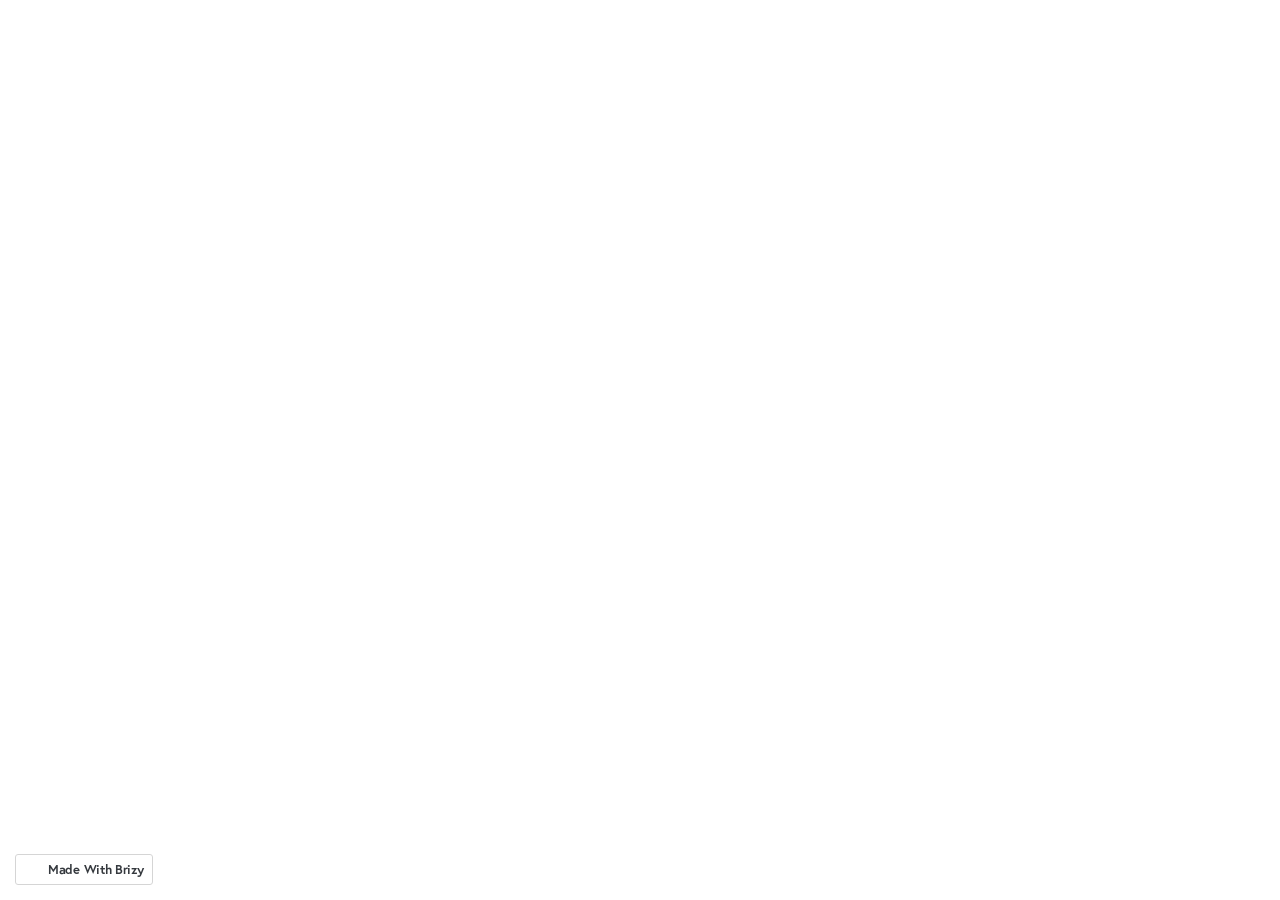
==== commit ad270b0e: "Degutain.de" ====
--- a/blog.html
+++ b/blog.html
@@ -1,10 +1,18 @@
-<!DOCTYPE html><html lang="en"><head><meta charset="utf-8"><link rel="canonical" href="https://main--determined-lumiere-8e28e1.netlify.app/blog" /><link rel="icon" href="https://a-cloud.b-cdn.net/media/iW=32&iH=any/a94def487bf978fae8fc6f3617b9874e.png" sizes="32x32"/><link rel="icon" href="https://a-cloud.b-cdn.net/media/iW=192&iH=any/a94def487bf978fae8fc6f3617b9874e.png" sizes="192x192"/><link rel="apple-touch-icon-precomposed" href="https://a-cloud.b-cdn.net/media/iW=180&iH=any/a94def487bf978fae8fc6f3617b9874e.png"/><title>Blog | DEGUTAIN - DIGITAL. GENUSS. ERLEBEN.</title><meta name="description" content="Wir schaffen Erlebniswelten mit digitalen, interaktiven Online-Events. Gamification für Online-Events erleben Sie bei uns mit unseren WeinLive! Shows. Let&#039;s play!"><meta property="og:title" content="DEGUTAIN - DIGITAL. GENUSS. ERLEBEN."><meta property="og:description" content="Wir schaffen Erlebniswelten mit digitalen, interaktiven Online-Events. Gamification für Online-Events erleben Sie bei uns mit unseren WeinLive! Shows. Let&#039;s play!"><meta property="og:image" content="assets/img/73a95ccca832e7db796a1e793d72864c.jpg"><meta property="og:url" content="https://main--determined-lumiere-8e28e1.netlify.app/blog"><meta content="summary_large_image" name="twitter:card"><!-- ASSETS --><meta name="viewport" content="width=device-width, initial-scale=1"><link class="brz-link brz-link-google-prefetch" rel="dns-prefetch" href="//ajax.googleapis.com"><link class="brz-link brz-link-google-prefetch" rel="dns-prefetch" href="//fonts.googleapis.com"><link class="brz-link brz-link-google-preconnect" rel="preconnect" href="https://fonts.gstatic.com/" crossorigin><link class="brz-link brz-link-cdn-preconnect" rel="preconnect" href="https://a-cloud.b-cdn.net" crossorigin><link href="https://fonts.googleapis.com/css?family=Poppins:100,100italic,200,200italic,300,300italic,regular,italic,500,500italic,600,600italic,700,700italic,800,800italic,900,900italic|Roboto:100,100italic,300,300italic,regular,italic,500,500italic,700,700italic,900,900italic|Lato:100,100italic,300,300italic,regular,italic,700,700italic,900,900italic&subset=arabic,bengali,cyrillic,cyrillic-ext,devanagari,greek,greek-ext,gujarati,hebrew,khmer,korean,latin-ext,tamil,telugu,thai,vietnamese&display=swap" class="brz-link brz-link-google" type="text/css" rel="stylesheet"/><link href="assets/19e1de2f0bbb7cc28cbc9504a7aba1f9.css" class="brz-link brz-link-preview-pro" rel="stylesheet"/><style class="brz-style"></style><style class="brz-style"></style><style class="brz-style brz-project__style-palette">.brz .brz-cp-color1, .brz .brz-bcp-color1 {color: #9364d4;}
-.brz .brz-cp-color2, .brz .brz-bcp-color2 {color: #2e3d62;}
-.brz .brz-cp-color3, .brz .brz-bcp-color3 {color: #ff8257;}
-.brz .brz-cp-color4, .brz .brz-bcp-color4 {color: #63dad5;}
-.brz .brz-cp-color5, .brz .brz-bcp-color5 {color: #ef4059;}
-.brz .brz-cp-color6, .brz .brz-bcp-color6 {color: #fafafa;}
-.brz .brz-cp-color7, .brz .brz-bcp-color7 {color: #666e82;}
-.brz .brz-cp-color8, .brz .brz-bcp-color8 {color: #fff;}
+<!DOCTYPE html><html lang="de"><head><meta charset="utf-8" /><meta property="og:site_name" content="DEGUTAIN - DIGITAL. GENUSS. ERLEBEN." /><meta property="og:type" content="article" /><meta property="og:url" content="https://main--determined-lumiere-8e28e1.netlify.app/blog" /><meta content="summary_large_image" name="twitter:card" />          <meta property="og:title" content="Blog" />     <meta name="twitter:title" content="Blog" />      <meta property="og:description" content="Wir schaffen Erlebniswelten mit digitalen, interaktiven Online-Events. Gamification für Online-Events erleben Sie bei uns mit unseren WeinLive! Shows. Let&#039;s play!" />     <meta name="twitter:description" content="Wir schaffen Erlebniswelten mit digitalen, interaktiven Online-Events. Gamification für Online-Events erleben Sie bei uns mit unseren WeinLive! Shows. Let&#039;s play!" />                  <meta property="og:image" content="assets/img/73a95ccca832e7db796a1e793d72864c.jpg" />         <meta property="twitter:image" content="assets/img/73a95ccca832e7db796a1e793d72864c.jpg">          <title>Blog | DEGUTAIN - DIGITAL. GENUSS. ERLEBEN.</title>      <meta name="description" content="Wir schaffen Erlebniswelten mit digitalen, interaktiven Online-Events. Gamification für Online-Events erleben Sie bei uns mit unseren WeinLive! Shows. Let&#039;s play!" />            <link rel="canonical" href="https://main--determined-lumiere-8e28e1.netlify.app/blog" /><link rel="icon" href="https://cloud-1de12d.b-cdn.net/media/iW=32%26iH=any/a94def487bf978fae8fc6f3617b9874e.png" sizes="32x32"/><link rel="icon" href="https://cloud-1de12d.b-cdn.net/media/iW=192%26iH=any/a94def487bf978fae8fc6f3617b9874e.png" sizes="192x192"/><link rel="apple-touch-icon-precomposed" href="https://cloud-1de12d.b-cdn.net/media/iW=180&iH=any/a94def487bf978fae8fc6f3617b9874e.png"/><meta name="viewport" content="width=device-width, initial-scale=1"><link class="brz-link brz-link-bunny-fonts-prefetch" rel="dns-prefetch" href="//fonts.bunny.net"><link class="brz-link brz-link-bunny-fonts-preconnect" rel="preconnect" href="https://fonts.bunny.net/" crossorigin><link class="brz-link brz-link-cdn-preconnect" rel="preconnect" href="https://cloud-1de12d.b-cdn.net" crossorigin><link href="https://fonts.bunny.net/css?family=Lato:100,100italic,300,300italic,regular,italic,700,700italic,900,900italic&subset=arabic,bengali,cyrillic,cyrillic-ext,devanagari,greek,greek-ext,gujarati,hebrew,khmer,korean,latin-ext,tamil,telugu,thai,vietnamese&display=swap" class="brz-link brz-link-google" type="text/css" rel="stylesheet"/><link href="assets/9157e03d60f8bc64f671394e178cf5f7.css" class="brz-link brz-link-preview-pro" rel="stylesheet"/><style class="brz-style"></style><style class="brz-style brz-project__style-palette">.brz .brz-cp-color1, .brz .brz-bcp-color1 {color: rgb(var(--brz-global-color1));}
+.brz .brz-bgp-color1 {background-color: rgb(var(--brz-global-color1));}
+.brz .brz-cp-color2, .brz .brz-bcp-color2 {color: rgb(var(--brz-global-color2));}
+.brz .brz-bgp-color2 {background-color: rgb(var(--brz-global-color2));}
+.brz .brz-cp-color3, .brz .brz-bcp-color3 {color: rgb(var(--brz-global-color3));}
+.brz .brz-bgp-color3 {background-color: rgb(var(--brz-global-color3));}
+.brz .brz-cp-color4, .brz .brz-bcp-color4 {color: rgb(var(--brz-global-color4));}
+.brz .brz-bgp-color4 {background-color: rgb(var(--brz-global-color4));}
+.brz .brz-cp-color5, .brz .brz-bcp-color5 {color: rgb(var(--brz-global-color5));}
+.brz .brz-bgp-color5 {background-color: rgb(var(--brz-global-color5));}
+.brz .brz-cp-color6, .brz .brz-bcp-color6 {color: rgb(var(--brz-global-color6));}
+.brz .brz-bgp-color6 {background-color: rgb(var(--brz-global-color6));}
+.brz .brz-cp-color7, .brz .brz-bcp-color7 {color: rgb(var(--brz-global-color7));}
+.brz .brz-bgp-color7 {background-color: rgb(var(--brz-global-color7));}
+.brz .brz-cp-color8, .brz .brz-bcp-color8 {color: rgb(var(--brz-global-color8));}
+.brz .brz-bgp-color8 {background-color: rgb(var(--brz-global-color8));}
 :root {--brz-global-color1: 147,100,212;--brz-global-color2: 46,61,98;--brz-global-color3: 255,130,87;--brz-global-color4: 99,218,213;--brz-global-color5: 239,64,89;--brz-global-color6: 250,250,250;--brz-global-color7: 102,110,130;--brz-global-color8: 255,255,255;}
-:root {--brz-paragraphfontfamily: Poppins,sans-serif;--brz-paragraphfontsize: 16px;--brz-paragraphfontsizesuffix: undefined;--brz-paragraphfontweight: 400;--brz-paragraphletterspacing: 0;--brz-paragraphlineheight: 1.8;--brz-paragraphtabletfontsize: 15px;--brz-paragraphtabletfontweight: 400;--brz-paragraphtabletletterspacing: 0;--brz-paragraphtabletlineheight: 1.7;--brz-paragraphmobilefontsize: 15px;--brz-paragraphmobilefontweight: 400;--brz-paragraphmobileletterspacing: 0;--brz-paragraphmobilelineheight: 1.7;--brz-paragraphstoryfontsize: 3.68%;--brz-subtitlefontfamily: Roboto,sans-serif;--brz-subtitlefontsize: 24px;--brz-subtitlefontsizesuffix: px;--brz-subtitlefontweight: 400;--brz-subtitleletterspacing: 0;--brz-subtitlelineheight: 1.8;--brz-subtitletabletfontsize: 22px;--brz-subtitletabletfontweight: 400;--brz-subtitletabletletterspacing: 0;--brz-subtitletabletlineheight: 1.7;--brz-subtitlemobilefontsize: 20px;--brz-subtitlemobilefontweight: 400;--brz-subtitlemobileletterspacing: 0;--brz-subtitlemobilelineheight: 1.6;--brz-subtitlestoryfontsize: 5.52%;--brz-abovetitlefontfamily: Poppins,sans-serif;--brz-abovetitlefontsize: 14px;--brz-abovetitlefontsizesuffix: px;--brz-abovetitlefontweight: 600;--brz-abovetitleletterspacing: 1;--brz-abovetitlelineheight: 1.5;--brz-abovetitletabletfontsize: 14px;--brz-abovetitletabletfontweight: 600;--brz-abovetitletabletletterspacing: 1;--brz-abovetitletabletlineheight: 1.5;--brz-abovetitlemobilefontsize: 13px;--brz-abovetitlemobilefontweight: 600;--brz-abovetitlemobileletterspacing: 1;--brz-abovetitlemobilelineheight: 1.5;--brz-abovetitlestoryfontsize: 3.22%;--brz-heading1fontfamily: Poppins,sans-serif;--brz-heading1fontsize: 60px;--brz-heading1fontsizesuffix: px;--brz-heading1fontweight: 700;--brz-heading1letterspacing: 0;--brz-heading1lineheight: 1.2;--brz-heading1tabletfontsize: 50px;--brz-heading1tabletfontweight: 700;--brz-heading1tabletletterspacing: 0;--brz-heading1tabletlineheight: 1.2;--brz-heading1mobilefontsize: 36px;--brz-heading1mobilefontweight: 700;--brz-heading1mobileletterspacing: 0;--brz-heading1mobilelineheight: 1.2;--brz-heading1storyfontsize: 13.8%;--brz-heading2fontfamily: Poppins,sans-serif;--brz-heading2fontsize: 50px;--brz-heading2fontsizesuffix: undefined;--brz-heading2fontweight: 700;--brz-heading2letterspacing: 0;--brz-heading2lineheight: 1.2;--brz-heading2tabletfontsize: 35px;--brz-heading2tabletfontweight: 700;--brz-heading2tabletletterspacing: 0;--brz-heading2tabletlineheight: 1.2;--brz-heading2mobilefontsize: 30px;--brz-heading2mobilefontweight: 700;--brz-heading2mobileletterspacing: 0;--brz-heading2mobilelineheight: 1.3;--brz-heading2storyfontsize: 11.5%;--brz-heading3fontfamily: Poppins,sans-serif;--brz-heading3fontsize: 40px;--brz-heading3fontsizesuffix: undefined;--brz-heading3fontweight: 300;--brz-heading3letterspacing: 0;--brz-heading3lineheight: 1.1;--brz-heading3tabletfontsize: 27px;--brz-heading3tabletfontweight: 300;--brz-heading3tabletletterspacing: 0;--brz-heading3tabletlineheight: 1.2;--brz-heading3mobilefontsize: 22px;--brz-heading3mobilefontweight: 300;--brz-heading3mobileletterspacing: 0;--brz-heading3mobilelineheight: 1.2;--brz-heading3storyfontsize: 9.2%;--brz-heading4fontfamily: Poppins,sans-serif;--brz-heading4fontsize: 24px;--brz-heading4fontsizesuffix: undefined;--brz-heading4fontweight: 700;--brz-heading4letterspacing: 0;--brz-heading4lineheight: 1.1;--brz-heading4tabletfontsize: 22px;--brz-heading4tabletfontweight: 700;--brz-heading4tabletletterspacing: 0;--brz-heading4tabletlineheight: 1;--brz-heading4mobilefontsize: 20px;--brz-heading4mobilefontweight: 700;--brz-heading4mobileletterspacing: 0;--brz-heading4mobilelineheight: 1;--brz-heading4storyfontsize: 5.52%;--brz-heading5fontfamily: Poppins,sans-serif;--brz-heading5fontsize: 20px;--brz-heading5fontsizesuffix: undefined;--brz-heading5fontweight: 600;--brz-heading5letterspacing: 0;--brz-heading5lineheight: 1.2;--brz-heading5tabletfontsize: 18px;--brz-heading5tabletfontweight: 600;--brz-heading5tabletletterspacing: 0;--brz-heading5tabletlineheight: 1.1;--brz-heading5mobilefontsize: 16px;--brz-heading5mobilefontweight: 600;--brz-heading5mobileletterspacing: 0;--brz-heading5mobilelineheight: 1.1;--brz-heading5storyfontsize: 4.6%;--brz-heading6fontfamily: Poppins,sans-serif;--brz-heading6fontsize: 16px;--brz-heading6fontsizesuffix: undefined;--brz-heading6fontweight: 600;--brz-heading6letterspacing: 0;--brz-heading6lineheight: 1.2;--brz-heading6tabletfontsize: 16px;--brz-heading6tabletfontweight: 600;--brz-heading6tabletletterspacing: 0;--brz-heading6tabletlineheight: 1.2;--brz-heading6mobilefontsize: 15px;--brz-heading6mobilefontweight: 600;--brz-heading6mobileletterspacing: 0;--brz-heading6mobilelineheight: 1.2;--brz-heading6storyfontsize: 3.68%;--brz-buttonfontfamily: Poppins,sans-serif;--brz-buttonfontsize: 16px;--brz-buttonfontsizesuffix: undefined;--brz-buttonfontweight: 500;--brz-buttonletterspacing: 0;--brz-buttonlineheight: 1.4;--brz-buttontabletfontsize: 16px;--brz-buttontabletfontweight: 600;--brz-buttontabletletterspacing: 0;--brz-buttontabletlineheight: 1.4;--brz-buttonmobilefontsize: 16px;--brz-buttonmobilefontweight: 600;--brz-buttonmobileletterspacing: 0;--brz-buttonmobilelineheight: 1.4;--brz-buttonstoryfontsize: 3.68%;}</style><style class="brz-style brz-project__style-fonts"></style><!-- END ASSETS --></head><body class="brz"><div class="brz-root__container brz-reset-all"></div> <!-- ASSETS --><script src="assets/601de73a28b8899175745ff0b60cc1f6.js" class="brz-script brz-script-preview-lib" data-group="group-jq"></script><script src="assets/f934700244c590c2d2def1cdcedab3cc.js" class="brz-script brz-script-preview-pro"></script><script class="brz-script brz-script-emit">document.addEventListener('DOMContentLoaded', () => window.Brz.emit("init.dom", jQuery(document.body)));</script><!-- END ASSETS --></body></html>+:root {--brz-paragraphfontfamily: "Poppins",sans-serif;--brz-paragraphfontsize: 16px;--brz-paragraphfontsizesuffix: undefined;--brz-paragraphfontweight: 400;--brz-paragraphletterspacing: 0px;--brz-paragraphlineheight: 1.8;--brz-paragraphfontvariation: "wght" 400,"wdth" 100,"SOFT" 0;--brz-paragraphtabletfontsize: 15px;--brz-paragraphtabletfontweight: 400;--brz-paragraphtabletletterspacing: 0px;--brz-paragraphtabletlineheight: 1.7;--brz-paragraphtabletfontvariation: "wght" 400,"wdth" 100,"SOFT" 0;--brz-paragraphmobilefontsize: 15px;--brz-paragraphmobilefontweight: 400;--brz-paragraphmobileletterspacing: 0px;--brz-paragraphmobilelineheight: 1.7;--brz-paragraphmobilefontvariation: "wght" 400,"wdth" 100,"SOFT" 0;--brz-paragraphstoryfontsize: 3.68%;--brz-paragraphbold: 400;--brz-paragraphitalic: inherit;--brz-paragraphtextdecoration: inherit;--brz-paragraphtexttransform: inherit;--brz-paragraphtabletbold: 400;--brz-paragraphtabletitalic: inherit;--brz-paragraphtablettextdecoration: inherit;--brz-paragraphtablettexttransform: inherit;--brz-paragraphmobilebold: 400;--brz-paragraphmobileitalic: inherit;--brz-paragraphmobiletextdecoration: inherit;--brz-paragraphmobiletexttransform: inherit;--brz-subtitlefontfamily: "Roboto",sans-serif;--brz-subtitlefontsize: 24px;--brz-subtitlefontsizesuffix: px;--brz-subtitlefontweight: 400;--brz-subtitleletterspacing: 0px;--brz-subtitlelineheight: 1.8;--brz-subtitlefontvariation: "wght" 400,"wdth" 100,"SOFT" 0;--brz-subtitletabletfontsize: 22px;--brz-subtitletabletfontweight: 400;--brz-subtitletabletletterspacing: 0px;--brz-subtitletabletlineheight: 1.7;--brz-subtitletabletfontvariation: "wght" 400,"wdth" 100,"SOFT" 0;--brz-subtitlemobilefontsize: 20px;--brz-subtitlemobilefontweight: 400;--brz-subtitlemobileletterspacing: 0px;--brz-subtitlemobilelineheight: 1.6;--brz-subtitlemobilefontvariation: "wght" 400,"wdth" 100,"SOFT" 0;--brz-subtitlestoryfontsize: 5.52%;--brz-subtitlebold: 400;--brz-subtitleitalic: inherit;--brz-subtitletextdecoration: inherit;--brz-subtitletexttransform: inherit;--brz-subtitletabletbold: 400;--brz-subtitletabletitalic: inherit;--brz-subtitletablettextdecoration: inherit;--brz-subtitletablettexttransform: inherit;--brz-subtitlemobilebold: 400;--brz-subtitlemobileitalic: inherit;--brz-subtitlemobiletextdecoration: inherit;--brz-subtitlemobiletexttransform: inherit;--brz-abovetitlefontfamily: "Poppins",sans-serif;--brz-abovetitlefontsize: 14px;--brz-abovetitlefontsizesuffix: px;--brz-abovetitlefontweight: 600;--brz-abovetitleletterspacing: 1px;--brz-abovetitlelineheight: 1.5;--brz-abovetitlefontvariation: "wght" 400,"wdth" 100,"SOFT" 0;--brz-abovetitletabletfontsize: 14px;--brz-abovetitletabletfontweight: 600;--brz-abovetitletabletletterspacing: 1px;--brz-abovetitletabletlineheight: 1.5;--brz-abovetitletabletfontvariation: "wght" 400,"wdth" 100,"SOFT" 0;--brz-abovetitlemobilefontsize: 13px;--brz-abovetitlemobilefontweight: 600;--brz-abovetitlemobileletterspacing: 1px;--brz-abovetitlemobilelineheight: 1.5;--brz-abovetitlemobilefontvariation: "wght" 400,"wdth" 100,"SOFT" 0;--brz-abovetitlestoryfontsize: 3.22%;--brz-abovetitlebold: 600;--brz-abovetitleitalic: inherit;--brz-abovetitletextdecoration: inherit;--brz-abovetitletexttransform: inherit;--brz-abovetitletabletbold: 600;--brz-abovetitletabletitalic: inherit;--brz-abovetitletablettextdecoration: inherit;--brz-abovetitletablettexttransform: inherit;--brz-abovetitlemobilebold: 600;--brz-abovetitlemobileitalic: inherit;--brz-abovetitlemobiletextdecoration: inherit;--brz-abovetitlemobiletexttransform: inherit;--brz-heading1fontfamily: "Poppins",sans-serif;--brz-heading1fontsize: 60px;--brz-heading1fontsizesuffix: px;--brz-heading1fontweight: 700;--brz-heading1letterspacing: 0px;--brz-heading1lineheight: 1.2;--brz-heading1fontvariation: "wght" 400,"wdth" 100,"SOFT" 0;--brz-heading1tabletfontsize: 50px;--brz-heading1tabletfontweight: 700;--brz-heading1tabletletterspacing: 0px;--brz-heading1tabletlineheight: 1.2;--brz-heading1tabletfontvariation: "wght" 400,"wdth" 100,"SOFT" 0;--brz-heading1mobilefontsize: 36px;--brz-heading1mobilefontweight: 700;--brz-heading1mobileletterspacing: 0px;--brz-heading1mobilelineheight: 1.2;--brz-heading1mobilefontvariation: "wght" 400,"wdth" 100,"SOFT" 0;--brz-heading1storyfontsize: 13.8%;--brz-heading1bold: 700;--brz-heading1italic: inherit;--brz-heading1textdecoration: inherit;--brz-heading1texttransform: inherit;--brz-heading1tabletbold: 700;--brz-heading1tabletitalic: inherit;--brz-heading1tablettextdecoration: inherit;--brz-heading1tablettexttransform: inherit;--brz-heading1mobilebold: 700;--brz-heading1mobileitalic: inherit;--brz-heading1mobiletextdecoration: inherit;--brz-heading1mobiletexttransform: inherit;--brz-heading2fontfamily: "Poppins",sans-serif;--brz-heading2fontsize: 50px;--brz-heading2fontsizesuffix: undefined;--brz-heading2fontweight: 700;--brz-heading2letterspacing: 0px;--brz-heading2lineheight: 1.2;--brz-heading2fontvariation: "wght" 400,"wdth" 100,"SOFT" 0;--brz-heading2tabletfontsize: 35px;--brz-heading2tabletfontweight: 700;--brz-heading2tabletletterspacing: 0px;--brz-heading2tabletlineheight: 1.2;--brz-heading2tabletfontvariation: "wght" 400,"wdth" 100,"SOFT" 0;--brz-heading2mobilefontsize: 30px;--brz-heading2mobilefontweight: 700;--brz-heading2mobileletterspacing: 0px;--brz-heading2mobilelineheight: 1.3;--brz-heading2mobilefontvariation: "wght" 400,"wdth" 100,"SOFT" 0;--brz-heading2storyfontsize: 11.5%;--brz-heading2bold: 700;--brz-heading2italic: inherit;--brz-heading2textdecoration: inherit;--brz-heading2texttransform: inherit;--brz-heading2tabletbold: 700;--brz-heading2tabletitalic: inherit;--brz-heading2tablettextdecoration: inherit;--brz-heading2tablettexttransform: inherit;--brz-heading2mobilebold: 700;--brz-heading2mobileitalic: inherit;--brz-heading2mobiletextdecoration: inherit;--brz-heading2mobiletexttransform: inherit;--brz-heading3fontfamily: "Poppins",sans-serif;--brz-heading3fontsize: 40px;--brz-heading3fontsizesuffix: undefined;--brz-heading3fontweight: 300;--brz-heading3letterspacing: 0px;--brz-heading3lineheight: 1.1;--brz-heading3fontvariation: "wght" 400,"wdth" 100,"SOFT" 0;--brz-heading3tabletfontsize: 27px;--brz-heading3tabletfontweight: 300;--brz-heading3tabletletterspacing: 0px;--brz-heading3tabletlineheight: 1.2;--brz-heading3tabletfontvariation: "wght" 400,"wdth" 100,"SOFT" 0;--brz-heading3mobilefontsize: 22px;--brz-heading3mobilefontweight: 300;--brz-heading3mobileletterspacing: 0px;--brz-heading3mobilelineheight: 1.2;--brz-heading3mobilefontvariation: "wght" 400,"wdth" 100,"SOFT" 0;--brz-heading3storyfontsize: 9.2%;--brz-heading3bold: 300;--brz-heading3italic: inherit;--brz-heading3textdecoration: inherit;--brz-heading3texttransform: inherit;--brz-heading3tabletbold: 300;--brz-heading3tabletitalic: inherit;--brz-heading3tablettextdecoration: inherit;--brz-heading3tablettexttransform: inherit;--brz-heading3mobilebold: 300;--brz-heading3mobileitalic: inherit;--brz-heading3mobiletextdecoration: inherit;--brz-heading3mobiletexttransform: inherit;--brz-heading4fontfamily: "Poppins",sans-serif;--brz-heading4fontsize: 24px;--brz-heading4fontsizesuffix: undefined;--brz-heading4fontweight: 700;--brz-heading4letterspacing: 0px;--brz-heading4lineheight: 1.1;--brz-heading4fontvariation: "wght" 400,"wdth" 100,"SOFT" 0;--brz-heading4tabletfontsize: 22px;--brz-heading4tabletfontweight: 700;--brz-heading4tabletletterspacing: 0px;--brz-heading4tabletlineheight: 1;--brz-heading4tabletfontvariation: "wght" 400,"wdth" 100,"SOFT" 0;--brz-heading4mobilefontsize: 20px;--brz-heading4mobilefontweight: 700;--brz-heading4mobileletterspacing: 0px;--brz-heading4mobilelineheight: 1;--brz-heading4mobilefontvariation: "wght" 400,"wdth" 100,"SOFT" 0;--brz-heading4storyfontsize: 5.52%;--brz-heading4bold: 700;--brz-heading4italic: inherit;--brz-heading4textdecoration: inherit;--brz-heading4texttransform: inherit;--brz-heading4tabletbold: 700;--brz-heading4tabletitalic: inherit;--brz-heading4tablettextdecoration: inherit;--brz-heading4tablettexttransform: inherit;--brz-heading4mobilebold: 700;--brz-heading4mobileitalic: inherit;--brz-heading4mobiletextdecoration: inherit;--brz-heading4mobiletexttransform: inherit;--brz-heading5fontfamily: "Poppins",sans-serif;--brz-heading5fontsize: 20px;--brz-heading5fontsizesuffix: undefined;--brz-heading5fontweight: 600;--brz-heading5letterspacing: 0px;--brz-heading5lineheight: 1.2;--brz-heading5fontvariation: "wght" 400,"wdth" 100,"SOFT" 0;--brz-heading5tabletfontsize: 18px;--brz-heading5tabletfontweight: 600;--brz-heading5tabletletterspacing: 0px;--brz-heading5tabletlineheight: 1.1;--brz-heading5tabletfontvariation: "wght" 400,"wdth" 100,"SOFT" 0;--brz-heading5mobilefontsize: 16px;--brz-heading5mobilefontweight: 600;--brz-heading5mobileletterspacing: 0px;--brz-heading5mobilelineheight: 1.1;--brz-heading5mobilefontvariation: "wght" 400,"wdth" 100,"SOFT" 0;--brz-heading5storyfontsize: 4.6%;--brz-heading5bold: 600;--brz-heading5italic: inherit;--brz-heading5textdecoration: inherit;--brz-heading5texttransform: inherit;--brz-heading5tabletbold: 600;--brz-heading5tabletitalic: inherit;--brz-heading5tablettextdecoration: inherit;--brz-heading5tablettexttransform: inherit;--brz-heading5mobilebold: 600;--brz-heading5mobileitalic: inherit;--brz-heading5mobiletextdecoration: inherit;--brz-heading5mobiletexttransform: inherit;--brz-heading6fontfamily: "Poppins",sans-serif;--brz-heading6fontsize: 16px;--brz-heading6fontsizesuffix: undefined;--brz-heading6fontweight: 600;--brz-heading6letterspacing: 0px;--brz-heading6lineheight: 1.2;--brz-heading6fontvariation: "wght" 400,"wdth" 100,"SOFT" 0;--brz-heading6tabletfontsize: 16px;--brz-heading6tabletfontweight: 600;--brz-heading6tabletletterspacing: 0px;--brz-heading6tabletlineheight: 1.2;--brz-heading6tabletfontvariation: "wght" 400,"wdth" 100,"SOFT" 0;--brz-heading6mobilefontsize: 15px;--brz-heading6mobilefontweight: 600;--brz-heading6mobileletterspacing: 0px;--brz-heading6mobilelineheight: 1.2;--brz-heading6mobilefontvariation: "wght" 400,"wdth" 100,"SOFT" 0;--brz-heading6storyfontsize: 3.68%;--brz-heading6bold: 600;--brz-heading6italic: inherit;--brz-heading6textdecoration: inherit;--brz-heading6texttransform: inherit;--brz-heading6tabletbold: 600;--brz-heading6tabletitalic: inherit;--brz-heading6tablettextdecoration: inherit;--brz-heading6tablettexttransform: inherit;--brz-heading6mobilebold: 600;--brz-heading6mobileitalic: inherit;--brz-heading6mobiletextdecoration: inherit;--brz-heading6mobiletexttransform: inherit;--brz-buttonfontfamily: "Poppins",sans-serif;--brz-buttonfontsize: 16px;--brz-buttonfontsizesuffix: undefined;--brz-buttonfontweight: 500;--brz-buttonletterspacing: 0px;--brz-buttonlineheight: 1.4;--brz-buttonfontvariation: "wght" 400,"wdth" 100,"SOFT" 0;--brz-buttontabletfontsize: 16px;--brz-buttontabletfontweight: 600;--brz-buttontabletletterspacing: 0px;--brz-buttontabletlineheight: 1.4;--brz-buttontabletfontvariation: "wght" 400,"wdth" 100,"SOFT" 0;--brz-buttonmobilefontsize: 16px;--brz-buttonmobilefontweight: 600;--brz-buttonmobileletterspacing: 0px;--brz-buttonmobilelineheight: 1.4;--brz-buttonmobilefontvariation: "wght" 400,"wdth" 100,"SOFT" 0;--brz-buttonstoryfontsize: 3.68%;--brz-buttonbold: 500;--brz-buttonitalic: inherit;--brz-buttontextdecoration: inherit;--brz-buttontexttransform: inherit;--brz-buttontabletbold: 600;--brz-buttontabletitalic: inherit;--brz-buttontablettextdecoration: inherit;--brz-buttontablettexttransform: inherit;--brz-buttonmobilebold: 600;--brz-buttonmobileitalic: inherit;--brz-buttonmobiletextdecoration: inherit;--brz-buttonmobiletexttransform: inherit;}</style><script src="assets/30449a5bb028ac664cddeeb2a54a552a.js" class="brz-script brz-script-preview-lib" defer="true" data-brz-group="group-jq"></script><script src="assets/537fd5bbd123b2050dce0c40172d14db.js" class="brz-script brz-script-preview-pro" defer="true"></script><link rel="canonical" href="https://www.degutain.de" /></head><body class="brz">        <div class="brz-root__container brz-reset-all brz brz-root__container-page"></div>          <style>@font-face {font-family: "Europa";src: url("assets/bad0251756742977920dd709cf4eadc7.otf") format("opentype");font-weight: bold;}</style><a         href="https://www.brizy.io/cloud"         target="_blank"         style="z-index: 2147483647; border:1px solid #D5D5D5;border-radius:3px;background-color: #FFFFFF;position:fixed;left:15px;bottom:15px;padding:6px 8px;display: flex;text-decoration: none;" ><img             src="https://a-cloud.b-cdn.net/images/cropped-favicon-192x192.png"             style="width: 16px;height: 16px;margin-right: 8px;"     /><p style="color:#03080F;font-family:'Europa';font-weight:bold;font-size: 13px;line-height: 17px; opacity: 80%;letter-spacing: -0.3px;margin: 0px;">         Made With Brizy     </p></a></body></html>
--- a/assets/9157e03d60f8bc64f671394e178cf5f7.css
+++ b/assets/9157e03d60f8bc64f671394e178cf5f7.css
@@ -0,0 +1 @@
+@charset "UTF-8";.brz .brz-audio{pointer-events:auto;min-width:fit-content}.brz .brz-audio .brz-custom-audio{position:relative;width:100%;height:100%;justify-content:center;align-items:center;padding-left:20px;padding-right:20px;z-index:3}.brz .brz-audio .brz-custom-audio .brz-audio-play-pause-btn{display:flex;cursor:pointer;z-index:3}.brz .brz-audio .brz-custom-audio .brz-audio-current-time{margin-left:25px}.brz .brz-audio .brz-custom-audio .brz-audio-total-time{margin-left:15px}.brz .brz-audio .brz-custom-audio .brz-audio-slider{position:relative;flex-grow:1;cursor:pointer}.brz .brz-audio .brz-custom-audio .brz-audio-slider .brz-audio-progress{border-radius:inherit;position:absolute;pointer-events:none}.brz .brz-audio .brz-custom-audio .brz-audio-slider:before{--tw-content:"";content:var(--tw-content);display:block;position:absolute;inset:0;margin-top:0;margin-bottom:0;margin-left:auto;margin-right:auto;background-repeat:no-repeat;opacity:.35}.brz .brz-audio .brz-custom-audio .brz-audio-controls{flex-grow:1;justify-content:space-between;align-items:center;z-index:3}.brz .brz-audio .brz-custom-audio .brz-audio-controls .brz-audio-slider{margin-left:16px;margin-right:16px;border-radius:5px;height:8px}.brz .brz-audio .brz-custom-audio .brz-audio-controls .brz-audio-slider .brz-audio-progress{height:100%}.brz .brz-audio .brz-custom-audio .brz-audio-controls span{cursor:default}.brz .brz-audio .brz-custom-audio .brz-audio-controls:empty{display:none}.brz .brz-audio .brz-custom-audio .brz-audio-volume{display:flex;position:relative;margin-left:15px;justify-content:center;align-items:center;z-index:3}.brz .brz-audio .brz-custom-audio .brz-audio-volume .brz-audio-volume-btn{display:flex;cursor:pointer}.brz .brz-audio .brz-custom-audio .brz-audio-volume .brz-audio-volume-controls{display:flex;width:60px;height:8px;margin-left:10px;border-radius:5px;flex-direction:column}.brz .brz-audio .brz-custom-audio .brz-audio-volume .brz-audio-volume-controls .brz-audio-slider{border-radius:3px}.brz .brz-audio .brz-custom-audio .brz-audio-volume .brz-audio-volume-controls .brz-audio-slider .brz-audio-progress{bottom:0;height:100%;width:100%}.brz .brz-audio .brz-audio__cover{position:absolute;top:0;left:0;width:100%;height:100%;align-items:center;justify-content:center;border-style:none}.brz .brz-audio .brz-audio__cover:before{--tw-content:"";content:var(--tw-content);display:block;position:absolute;inset:0;margin-top:0;margin-bottom:0;margin-left:auto;margin-right:auto;background-repeat:no-repeat}.brz-calendly{height:inherit}.brz-calendly .calendly-inline-widget{min-width:auto!important;height:100%!important}.brz-calendly .calendly-inline-widget iframe{max-height:100%!important}.brz .brz-embed-code{position:relative;display:inline-block;width:100%;min-height:20px;height:auto}.brz .brz-embed-code:before{--tw-content:"";content:var(--tw-content);width:100%;height:100%;position:absolute;top:0;left:0;z-index:2;display:block;pointer-events:none;overflow:hidden}.brz .brz-embed-code .brz-shortcode__placeholder{height:45px;min-height:100%}.brz .brz-embed-code img{max-width:100%}.brz .brz-embed-code .brz-embed-content{width:100%}.brz .brz-embed-code .brz-embed-content iframe{display:block}.brz-spacer{width:100%}.brz-lottie-anim{display:flex}.brz-lottie-anim canvas{width:100%}.brz-lottie__canvas{width:100%}.brz-map-content{overflow:hidden;position:relative;height:100%;width:100%}.brz-map-content .brz-iframe{position:absolute;top:0;left:0;width:100%;height:100%;border-style:none}.brz .brz-progress-bar-style1{position:relative;width:100%}.brz .brz-progress-bar-style1::after{--tw-content:"";content:var(--tw-content);position:absolute;top:0;left:0;width:100%;height:100%;pointer-events:none}.brz .brz-progress-bar-style1 .brz-progress-bar__wrapper{overflow:hidden}.brz .brz-progress-bar-style1 .brz-d-xs-flex{width:100%;height:100%}.brz .brz-progress-bar-style1 .brz-text__editor{flex-grow:1;white-space:nowrap;overflow:hidden;text-overflow:ellipsis}.brz .brz-progress-bar-style1.brz-without-text .brz-progress-bar__percent{width:100%;text-align:right}.brz .brz-progress-bar-style2 .brz-progress-bar__wrapper{overflow:hidden}.brz .brz-progress-bar-style2 .brz-d-xs-flex{width:100%;height:100%}.brz .brz-progress-bar-style2 .brz-progress-bar__percent{position:relative;display:inline-block;padding-top:4px;padding-bottom:4px;padding-left:7px;padding-right:7px;margin-bottom:10px;text-align:center}.brz .brz-progress-bar-style2 .brz-progress-bar-overlay{position:relative;width:100%}.brz .brz-progress-bar-style2 .brz-progress-bar-overlay::after{--tw-content:"";content:var(--tw-content);position:absolute;top:0;left:0;width:100%;height:100%;pointer-events:none}.brz .brz-soundcloud{position:relative;font-size:0}.brz .brz-soundcloud:before{--tw-content:"";content:var(--tw-content);position:absolute;width:100%;height:100%;z-index:3;pointer-events:none}.brz .brz-soundcloud .brz-soundCloud-content{overflow:hidden;position:relative;height:100%;width:100%}.brz .brz-soundcloud .brz-soundCloud-content iframe{width:100%}.brz .brz-soundcloud .brz-soundCloud-content:before{--tw-content:"";content:var(--tw-content);width:100%;height:100%;position:absolute;top:0;left:0;z-index:2;display:block;pointer-events:none}.brz-starrating{display:flex;align-items:center;flex-wrap:nowrap}.brz-starrating-container,.brz-starrating-text{display:flex;align-items:center}.brz-starrating-color{position:absolute;top:0;left:0;z-index:2;max-width:100%;overflow:hidden}.brz-starrating-icon-wrap{position:relative}.brz-starrating .brz-starrating-container .brz-icon-svg{top:.1em}.brz-starrating .brz-starrating-container .brz-icon-svg:last-child{margin-right:0!important}.brz-starrating-color-full{width:100%}.brz-starrating-color-w1{width:10%}.brz-starrating-color-w2{width:20%}.brz-starrating-color-w3{width:30%}.brz-starrating-color-w4{width:40%}.brz-starrating-color-w5{width:50%}.brz-starrating-color-w6{width:60%}.brz-starrating-color-w7{width:70%}.brz-starrating-color-w8{width:80%}.brz-starrating-color-w9{width:90%}.brz-starrating{display:flex;align-items:center;flex-wrap:nowrap}.brz-starrating-style2-container{display:flex;padding-top:2px;padding-bottom:2px;padding-left:9px;padding-right:9px}.brz-starrating-style2-container .brz-starrating-text{align-self:center}.brz-starrating-style2-container .brz-starrating-icon-wrap{align-self:center}.brz-shopify-variant-container{display:-webkit-box;display:-ms-flexbox;display:flex;-ms-flex-wrap:wrap;flex-wrap:wrap}.brz-shopify-variant-label-wrapper{display:-webkit-box;display:-ms-flexbox;display:flex}.brz-blocked,.brz-ui-ed-blocked{pointer-events:none}.brz .brz-audio{pointer-events:auto;min-width:fit-content}.brz .brz-audio .brz-custom-audio{position:relative;width:100%;height:100%;justify-content:center;align-items:center;padding-left:20px;padding-right:20px;z-index:3}.brz .brz-audio .brz-custom-audio .brz-audio-play-pause-btn{display:flex;cursor:pointer;z-index:3}.brz .brz-audio .brz-custom-audio .brz-audio-current-time{margin-left:25px}.brz .brz-audio .brz-custom-audio .brz-audio-total-time{margin-left:15px}.brz .brz-audio .brz-custom-audio .brz-audio-slider{position:relative;flex-grow:1;cursor:pointer}.brz .brz-audio .brz-custom-audio .brz-audio-slider .brz-audio-progress{border-radius:inherit;position:absolute;pointer-events:none}.brz .brz-audio .brz-custom-audio .brz-audio-slider:before{--tw-content:"";content:var(--tw-content);display:block;position:absolute;inset:0;margin-top:0;margin-bottom:0;margin-left:auto;margin-right:auto;background-repeat:no-repeat;opacity:.35}.brz .brz-audio .brz-custom-audio .brz-audio-controls{flex-grow:1;justify-content:space-between;align-items:center;z-index:3}.brz .brz-audio .brz-custom-audio .brz-audio-controls .brz-audio-slider{margin-left:16px;margin-right:16px;border-radius:5px;height:8px}.brz .brz-audio .brz-custom-audio .brz-audio-controls .brz-audio-slider .brz-audio-progress{height:100%}.brz .brz-audio .brz-custom-audio .brz-audio-controls span{cursor:default}.brz .brz-audio .brz-custom-audio .brz-audio-controls:empty{display:none}.brz .brz-audio .brz-custom-audio .brz-audio-volume{display:flex;position:relative;margin-left:15px;justify-content:center;align-items:center;z-index:3}.brz .brz-audio .brz-custom-audio .brz-audio-volume .brz-audio-volume-btn{display:flex;cursor:pointer}.brz .brz-audio .brz-custom-audio .brz-audio-volume .brz-audio-volume-controls{display:flex;width:60px;height:8px;margin-left:10px;border-radius:5px;flex-direction:column}.brz .brz-audio .brz-custom-audio .brz-audio-volume .brz-audio-volume-controls .brz-audio-slider{border-radius:3px}.brz .brz-audio .brz-custom-audio .brz-audio-volume .brz-audio-volume-controls .brz-audio-slider .brz-audio-progress{bottom:0;height:100%;width:100%}.brz .brz-audio .brz-audio__cover{position:absolute;top:0;left:0;width:100%;height:100%;align-items:center;justify-content:center;border-style:none}.brz .brz-audio .brz-audio__cover:before{--tw-content:"";content:var(--tw-content);display:block;position:absolute;inset:0;margin-top:0;margin-bottom:0;margin-left:auto;margin-right:auto;background-repeat:no-repeat}.brz-package__button{border:none;cursor:pointer;display:-webkit-box;display:-ms-flexbox;display:flex;-webkit-box-align:center;-ms-flex-align:center;align-items:center;-webkit-box-pack:center;-ms-flex-pack:center;justify-content:center}.brz-calendly{height:inherit}.brz-calendly .calendly-inline-widget{min-width:auto!important;height:100%!important}.brz-calendly .calendly-inline-widget iframe{max-height:100%!important}.brz .brz-embed-code{position:relative;display:inline-block;width:100%;min-height:20px;height:auto}.brz .brz-embed-code:before{--tw-content:"";content:var(--tw-content);width:100%;height:100%;position:absolute;top:0;left:0;z-index:2;display:block;pointer-events:none;overflow:hidden}.brz .brz-embed-code .brz-shortcode__placeholder{height:45px;min-height:100%}.brz .brz-embed-code img{max-width:100%}.brz .brz-embed-code .brz-embed-content{width:100%}.brz .brz-embed-code .brz-embed-content iframe{display:block}.brz-spacer{width:100%}.brz-lottie-anim{display:flex}.brz-lottie-anim canvas{width:100%}.brz-lottie__canvas{width:100%}.brz-map-content{overflow:hidden;position:relative;height:100%;width:100%}.brz-map-content .brz-iframe{position:absolute;top:0;left:0;width:100%;height:100%;border-style:none}.brz .brz-progress-bar-style1{position:relative;width:100%}.brz .brz-progress-bar-style1::after{--tw-content:"";content:var(--tw-content);position:absolute;top:0;left:0;width:100%;height:100%;pointer-events:none}.brz .brz-progress-bar-style1 .brz-progress-bar__wrapper{overflow:hidden}.brz .brz-progress-bar-style1 .brz-d-xs-flex{width:100%;height:100%}.brz .brz-progress-bar-style1 .brz-text__editor{flex-grow:1;white-space:nowrap;overflow:hidden;text-overflow:ellipsis}.brz .brz-progress-bar-style1.brz-without-text .brz-progress-bar__percent{width:100%;text-align:right}.brz .brz-progress-bar-style2 .brz-progress-bar__wrapper{overflow:hidden}.brz .brz-progress-bar-style2 .brz-d-xs-flex{width:100%;height:100%}.brz .brz-progress-bar-style2 .brz-progress-bar__percent{position:relative;display:inline-block;padding-top:4px;padding-bottom:4px;padding-left:7px;padding-right:7px;margin-bottom:10px;text-align:center}.brz .brz-progress-bar-style2 .brz-progress-bar-overlay{position:relative;width:100%}.brz .brz-progress-bar-style2 .brz-progress-bar-overlay::after{--tw-content:"";content:var(--tw-content);position:absolute;top:0;left:0;width:100%;height:100%;pointer-events:none}.brz .brz-soundcloud{position:relative;font-size:0}.brz .brz-soundcloud:before{--tw-content:"";content:var(--tw-content);position:absolute;width:100%;height:100%;z-index:3;pointer-events:none}.brz .brz-soundcloud .brz-soundCloud-content{overflow:hidden;position:relative;height:100%;width:100%}.brz .brz-soundcloud .brz-soundCloud-content iframe{width:100%}.brz .brz-soundcloud .brz-soundCloud-content:before{--tw-content:"";content:var(--tw-content);width:100%;height:100%;position:absolute;top:0;left:0;z-index:2;display:block;pointer-events:none}.brz-starrating{display:flex;align-items:center;flex-wrap:nowrap}.brz-starrating-container,.brz-starrating-text{display:flex;align-items:center}.brz-starrating-color{position:absolute;top:0;left:0;z-index:2;max-width:100%;overflow:hidden}.brz-starrating-icon-wrap{position:relative}.brz-starrating .brz-starrating-container .brz-icon-svg{top:.1em}.brz-starrating .brz-starrating-container .brz-icon-svg:last-child{margin-right:0!important}.brz-starrating-color-full{width:100%}.brz-starrating-color-w1{width:10%}.brz-starrating-color-w2{width:20%}.brz-starrating-color-w3{width:30%}.brz-starrating-color-w4{width:40%}.brz-starrating-color-w5{width:50%}.brz-starrating-color-w6{width:60%}.brz-starrating-color-w7{width:70%}.brz-starrating-color-w8{width:80%}.brz-starrating-color-w9{width:90%}.brz-starrating{display:flex;align-items:center;flex-wrap:nowrap}.brz-starrating-style2-container{display:flex;padding-top:2px;padding-bottom:2px;padding-left:9px;padding-right:9px}.brz-starrating-style2-container .brz-starrating-text{align-self:center}.brz-starrating-style2-container .brz-starrating-icon-wrap{align-self:center}.brz-shopify-quantity-style1 input{text-align:center;padding:0}.brz-shopify-quantity-style1 input:focus{outline:0}.brz-shopify-quantity-style2{display:-webkit-box;display:-ms-flexbox;display:flex;-webkit-box-align:center;-ms-flex-align:center;align-items:center;-webkit-box-pack:center;-ms-flex-pack:center;justify-content:center}.brz-shopify-quantity-style2 input{text-align:center;padding:0}.brz-shopify-quantity-style2 input:focus{outline:0}.brz-shopify-quantity-style2 input::-webkit-inner-spin-button,.brz-shopify-quantity-style2 input::-webkit-outer-spin-button{-webkit-appearance:none;margin:0}.brz-shopify-quantity-style2 input[type=number]{-webkit-appearance:textfield;-moz-appearance:textfield;appearance:textfield}.brz-shopify-variant-image-wrapper{display:-webkit-box;display:-ms-flexbox;display:flex;-ms-flex-wrap:wrap;flex-wrap:wrap}.brz-shopify-variant-image-wrapper .brz-shopify-variant-image-block{-webkit-box-sizing:border-box;box-sizing:border-box;background-size:cover;height:50px;width:50px;border-radius:2px;margin-right:9px;margin-bottom:8.5px}.brz-shopify-variant-image-wrapper .brz-shopify-variant-image-block:hover{cursor:pointer}.brz-shopify-variant-image-wrapper .brz-shopify-variant-image-block::after{content:"";display:block;width:100%;height:100%}.brz-shopify-variant-image-wrapper .brz-shopify-variant-image-block--active{border:2px solid #3a404d;cursor:pointer}.brz-shopify-variant-radio-wrapper{display:-webkit-box;display:-ms-flexbox;display:flex;-ms-flex-wrap:wrap;flex-wrap:wrap}.brz-shopify-variant-radio-wrapper .brz-shopify-variant-radio-block{display:-webkit-box;display:-ms-flexbox;display:flex;-webkit-box-pack:center;-ms-flex-pack:center;justify-content:center;-webkit-box-align:center;-ms-flex-align:center;align-items:center;-webkit-box-sizing:border-box;box-sizing:border-box;min-height:32px;height:auto;padding:8px 10px;border:1px solid #d5d9db;border-radius:2px;background-color:#fff}.brz-shopify-variant-radio-wrapper .brz-shopify-variant-radio-block .brz-shopify-variant-item-radio-font{display:-webkit-box;display:-ms-flexbox;display:flex}.brz-shopify-variant-radio-wrapper .brz-shopify-variant-radio-block:hover{cursor:pointer}.brz-shopify-variant-radio-wrapper .brz-shopify-variant-radio-block--active{background-color:#3a404d;cursor:pointer}.brz-shopify-variant-radio-wrapper .brz-shopify-variant-radio-block--active span{color:#fff}.brz-shopify-variant-style-select-container{display:-webkit-box;display:-ms-flexbox;display:flex}.brz-shopify-variant-style-select-container .brz-shopify-variant-select-wrapper{min-width:150px;width:auto;min-height:32px;height:auto;-webkit-box-sizing:border-box;box-sizing:border-box;border-radius:2px;background-color:#fff;position:relative;cursor:pointer}.brz-shopify-variant-style-select-container .brz-shopify-variant-select-wrapper .brz-shopify-variant-select-selectedItem{width:100%;height:100%;display:-webkit-box;display:-ms-flexbox;display:flex;-webkit-box-align:center;-ms-flex-align:center;align-items:center;-webkit-box-pack:justify;-ms-flex-pack:justify;justify-content:space-between;padding:8px 10px}.brz-shopify-variant-style-select-container .brz-shopify-variant-select-wrapper .brz-shopify-variant-select-selectedItem .brz-shopify-select-arrow{display:-webkit-box;display:-ms-flexbox;display:flex;font-size:.7em}.brz-shopify-variant-style-select-container .brz-shopify-variant-select-wrapper .brz-shopify-variant-select-selectedItem .brz-shopify-select-arrow--opened{-webkit-transform:rotate(180deg);transform:rotate(180deg)}.brz-shopify-variant-style-select-container .brz-shopify-variant-select-wrapper ul.brz-shopify-variant-items{width:100%;position:absolute;top:100%;left:0;margin:0;padding:0;z-index:1070;-webkit-box-sizing:border-box;box-sizing:border-box;overflow:auto;max-height:132px;list-style:none;display:none}.brz-shopify-variant-style-select-container .brz-shopify-variant-select-wrapper ul.brz-shopify-variant-items .brz-shopify-variant-item-select-font{display:-webkit-box;display:-ms-flexbox;display:flex}.brz-shopify-variant-style-select-container .brz-shopify-variant-select-wrapper ul.brz-shopify-variant-items::-webkit-scrollbar{border-radius:3px;height:1000px;width:4px}.brz-shopify-variant-style-select-container .brz-shopify-variant-select-wrapper ul.brz-shopify-variant-items::-webkit-scrollbar-thumb{height:31px;background-color:#d5d9db}.brz-shopify-variant-style-select-container .brz-shopify-variant-select-wrapper ul.brz-shopify-variant-items--opened{display:block}.brz-shopify-variant-style-select-container .brz-shopify-variant-select-wrapper ul.brz-shopify-variant-items li{display:-webkit-box;display:-ms-flexbox;display:flex;-webkit-box-align:center;-ms-flex-align:center;align-items:center;padding:6px 12px}.brz-shopify-variant-style-select-container .brz-shopify-variant-select-wrapper ul.brz-shopify-variant-items li:hover{cursor:pointer}*,::after,::before{--tw-border-spacing-x:0;--tw-border-spacing-y:0;--tw-translate-x:0;--tw-translate-y:0;--tw-rotate:0;--tw-skew-x:0;--tw-skew-y:0;--tw-scale-x:1;--tw-scale-y:1;--tw-scroll-snap-strictness:proximity;--tw-ring-offset-width:0px;--tw-ring-offset-color:#fff;--tw-ring-color:rgb(59 130 246 / 0.5);--tw-ring-offset-shadow:0 0 #0000;--tw-ring-shadow:0 0 #0000;--tw-shadow:0 0 #0000;--tw-shadow-colored:0 0 #0000}::backdrop{--tw-border-spacing-x:0;--tw-border-spacing-y:0;--tw-translate-x:0;--tw-translate-y:0;--tw-rotate:0;--tw-skew-x:0;--tw-skew-y:0;--tw-scale-x:1;--tw-scale-y:1;--tw-scroll-snap-strictness:proximity;--tw-ring-offset-width:0px;--tw-ring-offset-color:#fff;--tw-ring-color:rgb(59 130 246 / 0.5);--tw-ring-offset-shadow:0 0 #0000;--tw-ring-shadow:0 0 #0000;--tw-shadow:0 0 #0000;--tw-shadow-colored:0 0 #0000}.brz .sr-only{position:absolute;width:1px;height:1px;padding:0;margin:-1px;overflow:hidden;clip:rect(0,0,0,0);white-space:nowrap;border-width:0}.brz .visible{visibility:visible}.brz .invisible{visibility:hidden}.brz .collapse{visibility:collapse}.brz .static{position:static}.brz .fixed{position:fixed}.brz .absolute{position:absolute}.brz .relative{position:relative}.brz .sticky{position:sticky}.brz .-left-\[5px\]{left:-5px}.brz .-top-\[5px\]{top:-5px}.brz .m-0{margin:0}.brz .\!block{display:block!important}.brz .block{display:block}.brz .inline-block{display:inline-block}.brz .inline{display:inline}.brz .flex{display:flex}.brz .table{display:table}.brz .grid{display:grid}.brz .contents{display:contents}.brz .list-item{display:list-item}.brz .hidden{display:none}.brz .h-\[16px\]{height:16px}.brz .h-\[30px\]{height:30px}.brz .h-\[48px\]{height:48px}.brz .h-\[60px\]{height:60px}.brz .h-full{height:100%}.brz .w-\[16px\]{width:16px}.brz .w-\[37px\]{width:37px}.brz .w-\[48px\]{width:48px}.brz .w-\[60px\]{width:60px}.brz .shrink{flex-shrink:1}.brz .flex-grow{flex-grow:1}.brz .rotate-180{--tw-rotate:180deg;transform:translate(var(--tw-translate-x),var(--tw-translate-y)) rotate(var(--tw-rotate)) skewX(var(--tw-skew-x)) skewY(var(--tw-skew-y)) scaleX(var(--tw-scale-x)) scaleY(var(--tw-scale-y))}.brz .transform{transform:translate(var(--tw-translate-x),var(--tw-translate-y)) rotate(var(--tw-rotate)) skewX(var(--tw-skew-x)) skewY(var(--tw-skew-y)) scaleX(var(--tw-scale-x)) scaleY(var(--tw-scale-y))}.brz .cursor-default{cursor:default}.brz .cursor-pointer{cursor:pointer}.brz .resize{resize:both}.brz .grid-cols-\[auto_auto_auto\]{grid-template-columns:auto auto auto}.brz .flex-col{flex-direction:column}.brz .flex-wrap{flex-wrap:wrap}.brz .items-center{align-items:center}.brz .justify-center{justify-content:center}.brz .gap-\[12px_20px\]{gap:12px 20px}.brz .overflow-hidden{overflow:hidden}.brz .truncate{overflow:hidden;text-overflow:ellipsis;white-space:nowrap}.brz .text-ellipsis{text-overflow:ellipsis}.brz .whitespace-nowrap{white-space:nowrap}.brz .rounded{border-radius:.25rem}.brz .rounded-\[3px\]{border-radius:3px}.brz .rounded-\[50\%\]{border-radius:50%}.brz .border{border-width:1px}.brz .border-0{border-width:0}.brz .border-2{border-width:2px}.brz .border-\[1px\]{border-width:1px}.brz .border-b-0{border-bottom-width:0}.brz .border-l-0{border-left-width:0}.brz .border-r{border-right-width:1px}.brz .border-t-0{border-top-width:0}.brz .border-solid{border-style:solid}.brz .border-dashed{border-style:dashed}.brz .border-mako{--tw-border-opacity:1;border-color:rgb(68 73 82 / var(--tw-border-opacity,1))}.brz .border-right-sidebar-item--active{border-color:var(--active-color,#3dbfe8)}.brz .border-right-sidebar-item-border{border-color:var(--tertiary-gray,#383e48)}.brz .border-topaz{border-color:rgba(129,138,145,.6)}.brz .border-r-control-color{border-right-color:rgba(255,255,255,.07)}.brz .\!bg-brand-primary{background-color:var(--active-color,#3dbfe8)!important}.brz .bg-black{--tw-bg-opacity:1;background-color:rgb(0 0 0 / var(--tw-bg-opacity,1))}.brz .bg-floating-button-blue{--tw-bg-opacity:1;background-color:rgb(0 133 186 / var(--tw-bg-opacity,1))}.brz .bg-gunmetal{--tw-bg-opacity:1;background-color:rgb(45 50 59 / var(--tw-bg-opacity,1))}.brz .bg-option-content-bg{background-color:var(--secondary-dark,#383e48)}.brz .stroke-2{stroke-width:2}.brz .p-\[13px_0\]{padding:13px 0}.brz .p-\[7px_0\]{padding:7px 0}.brz .text-center{text-align:center}.brz .align-\[initial\]{vertical-align:initial}.brz .text-\[0\]{font-size:0}.brz .text-\[12px\]{font-size:12px}.brz .text-\[13px\]{font-size:13px}.brz .text-\[16px\]{font-size:16px}.brz .\!uppercase{text-transform:uppercase!important}.brz .uppercase{text-transform:uppercase}.brz .\!lowercase{text-transform:lowercase!important}.brz .lowercase{text-transform:lowercase}.brz .capitalize{text-transform:capitalize}.brz .\!italic{font-style:italic!important}.brz .italic{font-style:italic}.brz .leading-\[2\.4em\]{line-height:2.4em}.brz .\!text-brand-primary{color:var(--active-color,#3dbfe8)!important}.brz .\!text-gray-light{color:var(--light-gray,#828b92)!important}.brz .\!text-inherit{color:inherit!important}.brz .\!text-right-sidebar-item{color:var(--primary-white,#fff)!important}.brz .\!text-right-sidebar-item--active{color:var(--active-color,#3dbfe8)!important}.brz .text-option-content-color{color:var(--secondary-gray,#fff)}.brz .text-right-sidebar-item{color:var(--primary-white,#fff)}.brz .text-right-sidebar-item--active{color:var(--active-color,#3dbfe8)}.brz .text-right-sidebar-item-label{color:var(--primary-gray,#fff)}.brz .text-shuttle-grey{color:rgba(94,100,111,.6)}.brz .text-white{--tw-text-opacity:1;color:rgb(255 255 255 / var(--tw-text-opacity,1))}.brz .\!underline{text-decoration-line:underline!important}.brz .underline{text-decoration-line:underline}.brz .line-through{text-decoration-line:line-through}.brz .opacity-0{opacity:0}.brz .opacity-100{opacity:1}.brz .shadow{--tw-shadow:0 1px 3px 0 rgb(0 0 0 / 0.1),0 1px 2px -1px rgb(0 0 0 / 0.1);--tw-shadow-colored:0 1px 3px 0 var(--tw-shadow-color),0 1px 2px -1px var(--tw-shadow-color);box-shadow:var(--tw-ring-offset-shadow,0 0 #0000),var(--tw-ring-shadow,0 0 #0000),var(--tw-shadow)}.brz .outline{outline-style:solid}.brz .blur{--tw-blur:blur(8px);filter:var(--tw-blur) var(--tw-brightness) var(--tw-contrast) var(--tw-grayscale) var(--tw-hue-rotate) var(--tw-invert) var(--tw-saturate) var(--tw-sepia) var(--tw-drop-shadow)}.brz .drop-shadow{--tw-drop-shadow:drop-shadow(0 1px 2px rgb(0 0 0 / 0.1)) drop-shadow(0 1px 1px rgb(0 0 0 / 0.06));filter:var(--tw-blur) var(--tw-brightness) var(--tw-contrast) var(--tw-grayscale) var(--tw-hue-rotate) var(--tw-invert) var(--tw-saturate) var(--tw-sepia) var(--tw-drop-shadow)}.brz .invert{--tw-invert:invert(100%);filter:var(--tw-blur) var(--tw-brightness) var(--tw-contrast) var(--tw-grayscale) var(--tw-hue-rotate) var(--tw-invert) var(--tw-saturate) var(--tw-sepia) var(--tw-drop-shadow)}.brz .\!filter{filter:var(--tw-blur) var(--tw-brightness) var(--tw-contrast) var(--tw-grayscale) var(--tw-hue-rotate) var(--tw-invert) var(--tw-saturate) var(--tw-sepia) var(--tw-drop-shadow)!important}.brz .filter{filter:var(--tw-blur) var(--tw-brightness) var(--tw-contrast) var(--tw-grayscale) var(--tw-hue-rotate) var(--tw-invert) var(--tw-saturate) var(--tw-sepia) var(--tw-drop-shadow)}.brz .transition{transition-property:color,background-color,border-color,text-decoration-color,fill,stroke,opacity,box-shadow,transform,filter,backdrop-filter;transition-timing-function:cubic-bezier(.4,0,.2,1);transition-duration:150ms}.brz .transition-\[all\]{transition-property:all;transition-timing-function:cubic-bezier(.4,0,.2,1);transition-duration:150ms}.brz .transition-\[background-color\]{transition-property:background-color;transition-timing-function:cubic-bezier(.4,0,.2,1);transition-duration:150ms}.brz .transition-\[border-color\]{transition-property:border-color;transition-timing-function:cubic-bezier(.4,0,.2,1);transition-duration:150ms}.brz .transition-\[color\]{transition-property:color;transition-timing-function:cubic-bezier(.4,0,.2,1);transition-duration:150ms}.brz .delay-\[0s\]{transition-delay:0s}.brz .duration-200{transition-duration:.2s}.brz .ease-in-out{transition-timing-function:cubic-bezier(.4,0,.2,1)}.brz .ease-linear{transition-timing-function:linear}.brz-ow-hidden{overflow:hidden!important}.brz-ow-visible{overflow:visible!important}body .brz,body.brz{-webkit-box-sizing:border-box;box-sizing:border-box;scroll-behavior:auto;margin:0}body .brz *,body .brz :after,body .brz :before,body.brz *,body.brz :after,body.brz :before{-webkit-box-sizing:border-box;box-sizing:border-box}@-ms-viewport{width:device-width}.brz .brz-figcaption,.brz .brz-figure,.brz .brz-section{display:block}body.brz-ed{background-color:var(--secondary-dark,#f3f3f3)}body.brz::after,body.brz::before{display:none}.brz-iframe{margin:0;padding:0;border:0;font:inherit;font-size:100%;vertical-align:baseline}.brz{-webkit-font-smoothing:antialiased;-moz-osx-font-smoothing:grayscale}.brz .brz-root__container.brz-reset-all{display:block;overflow:hidden;font-family:inherit}.brz .brz-hr{-webkit-box-sizing:content-box;box-sizing:content-box;height:0;overflow:visible;margin:0}.brz .brz-h1,.brz .brz-h2,.brz .brz-h3,.brz .brz-h4,.brz .brz-h5,.brz .brz-h6{margin-top:0;margin-bottom:0;padding:0}.brz .brz-p{margin-top:0;margin-bottom:0;padding-top:0;padding-bottom:0}.brz .brz-span{float:none;margin:0;padding:0;font-family:inherit;font-size:inherit;font-weight:inherit;line-height:inherit;letter-spacing:inherit;color:inherit}.brz .brz-dl,.brz .brz-ol,.brz .brz-ul{margin:0;list-style:none;padding:0}.brz .brz-ol .brz-ol,.brz .brz-ol .brz-ul,.brz .brz-ul .brz-ol,.brz .brz-ul .brz-ul{margin:0}.brz .brz-dt{font-weight:700}.brz .brz-dd{margin-bottom:.5rem;margin-left:0}.brz .brz-blockquote{margin:0 0 1rem}.brz .brz-dfn{font-style:italic}.brz .brz-b,.brz .brz-strong{font-weight:700}.brz .brz-a:not(.brz-btn){color:var(--active-color,#3dbfe8);text-decoration:none;background-color:transparent;-webkit-text-decoration-skip:objects;-webkit-box-shadow:none;box-shadow:none}.brz .brz-a:not(.brz-btn)[href]:hover{color:var(--active-color,#1aabd8);-webkit-box-shadow:none;box-shadow:none;cursor:pointer}.brz .brz-a:not(.brz-btn):active,.brz .brz-a:not(.brz-btn):focus,.brz .brz-a:not(.brz-btn):hover{outline:0}.brz .brz-a.brz-btn[href]{text-decoration:none}.brz .brz-figure{margin:0;min-width:auto;min-height:auto}.brz .brz-img{vertical-align:middle;border-style:none}.brz svg:not(:root){overflow:hidden}.brz .brz-button,.brz .brz-input,.brz .brz-label,.brz .brz-textarea{-ms-touch-action:manipulation;touch-action:manipulation}.brz .brz-table{border-collapse:collapse}.brz .brz-caption{padding-top:.75rem;padding-bottom:.75rem;color:#828b92;text-align:left;caption-side:bottom}.brz .brz-th{text-align:left}.brz .brz-form{margin:0}.brz .brz-label{display:inline-block;margin-bottom:0;font-weight:400}.brz .brz-button:focus{outline:1px dotted;outline:5px auto -webkit-focus-ring-color}.brz .brz-button,.brz .brz-input,.brz .brz-optgroup,.brz .brz-select,.brz .brz-textarea{padding:0;margin:0;font-family:inherit;font-size:inherit;line-height:inherit;height:initial;min-height:initial}.brz .brz-button,.brz .brz-input{overflow:visible}.brz .brz-button,.brz .brz-select{text-transform:none}.brz .brz-button{-webkit-appearance:button}.brz .brz-button::-moz-focus-inner{padding:0;border-style:none}.brz .brz-input[type=checkbox],.brz .brz-input[type=radio]{-webkit-box-sizing:border-box;box-sizing:border-box;padding:0}.brz .brz-input[type=number]{-moz-appearance:textfield}.brz .brz-input[type=date],.brz .brz-input[type=datetime-local],.brz .brz-input[type=month],.brz .brz-input[type=time]{-webkit-appearance:listbox}.brz .brz-textarea{overflow:auto;resize:vertical}.brz .brz-fieldset{min-width:0;padding:0;margin:0;border:0}.brz .brz-iframe,.brz .brz-object{margin-bottom:0;max-width:100%}.brz .brz-iframe{margin:0;padding:0;border:0;font:inherit;font-size:100%;vertical-align:baseline}.brz [hidden]{display:none!important}.brz .brz-reset-all{-ms-flex-line-pack:stretch;align-content:stretch;-webkit-box-align:stretch;-ms-flex-align:stretch;align-items:stretch;-ms-flex-item-align:auto;align-self:auto;-webkit-animation-delay:0s;animation-delay:0s;-webkit-animation-direction:normal;animation-direction:normal;-webkit-animation-duration:0s;animation-duration:0s;-webkit-animation-fill-mode:none;animation-fill-mode:none;-webkit-animation-iteration-count:1;animation-iteration-count:1;-webkit-animation-name:none;animation-name:none;-webkit-animation-play-state:running;animation-play-state:running;-webkit-animation-timing-function:ease;animation-timing-function:ease;azimuth:center;-webkit-backface-visibility:visible;backface-visibility:visible;background-attachment:scroll;background-blend-mode:normal;background-clip:border-box;background-color:transparent;background-image:none;background-origin:padding-box;background-position:0 0;background-repeat:repeat;background-size:auto auto;block-size:auto;border-block-end-color:currentcolor;border-block-end-style:none;border-block-end-width:medium;border-block-start-color:currentcolor;border-block-start-style:none;border-block-start-width:medium;border-bottom-color:currentcolor;border-bottom-left-radius:0;border-bottom-right-radius:0;border-bottom-style:none;border-bottom-width:medium;border-collapse:separate;border-image-outset:0s;border-image-repeat:stretch;border-image-slice:100%;border-image-source:none;border-image-width:1;border-inline-end-color:currentcolor;border-inline-end-style:none;border-inline-end-width:medium;border-inline-start-color:currentcolor;border-inline-start-style:none;border-inline-start-width:medium;border-left-color:currentcolor;border-left-style:none;border-left-width:medium;border-right-color:currentcolor;border-right-style:none;border-right-width:medium;border-spacing:0;border-top-color:currentcolor;border-top-left-radius:0;border-top-right-radius:0;border-top-style:none;border-top-width:medium;bottom:auto;-webkit-box-decoration-break:slice;box-decoration-break:slice;-webkit-box-shadow:none;box-shadow:none;-webkit-box-sizing:content-box;box-sizing:content-box;-webkit-column-break-after:auto;break-after:auto;-webkit-column-break-before:auto;break-before:auto;-webkit-column-break-inside:auto;break-inside:auto;caption-side:top;caret-color:auto;clear:none;clip:auto;-webkit-clip-path:none;clip-path:none;color:initial;-webkit-column-count:auto;-moz-column-count:auto;column-count:auto;-webkit-column-fill:balance;-moz-column-fill:balance;column-fill:balance;-webkit-column-gap:normal;-moz-column-gap:normal;column-gap:normal;-webkit-column-rule-color:currentcolor;-moz-column-rule-color:currentcolor;column-rule-color:currentcolor;-webkit-column-rule-style:none;-moz-column-rule-style:none;column-rule-style:none;-webkit-column-rule-width:medium;-moz-column-rule-width:medium;column-rule-width:medium;-webkit-column-span:none;-moz-column-span:none;column-span:none;-webkit-column-width:auto;-moz-column-width:auto;column-width:auto;content:normal;counter-increment:none;counter-reset:none;cursor:auto;display:inline;empty-cells:show;-webkit-filter:none;filter:none;-ms-flex-preferred-size:auto;flex-basis:auto;-webkit-box-orient:horizontal;-webkit-box-direction:normal;-ms-flex-direction:row;flex-direction:row;-webkit-box-flex:0;-ms-flex-positive:0;flex-grow:0;-ms-flex-negative:1;flex-shrink:1;-ms-flex-wrap:nowrap;flex-wrap:nowrap;float:none;font-family:initial;-webkit-font-feature-settings:normal;font-feature-settings:normal;-webkit-font-kerning:auto;font-kerning:auto;-webkit-font-language-override:normal;font-language-override:normal;font-size:medium;font-size-adjust:none;font-stretch:normal;font-style:normal;font-synthesis:weight style;font-variant:normal;font-variant-alternates:normal;font-variant-caps:normal;font-variant-east-asian:normal;-webkit-font-variant-ligatures:normal;font-variant-ligatures:normal;font-variant-numeric:normal;font-variant-position:normal;font-weight:400;grid-auto-columns:auto;grid-auto-flow:row;grid-auto-rows:auto;grid-column-end:auto;grid-column-gap:0;grid-column-start:auto;grid-row-end:auto;grid-row-gap:0;grid-row-start:auto;grid-template-areas:none;grid-template-columns:none;grid-template-rows:none;height:auto;-ms-hyphens:manual;hyphens:manual;image-orientation:0deg;image-rendering:auto;image-resolution:1dppx;ime-mode:auto;inline-size:auto;isolation:auto;-webkit-box-pack:start;-ms-flex-pack:start;justify-content:flex-start;left:auto;letter-spacing:normal;line-break:auto;line-height:normal;list-style-image:none;list-style-position:outside;list-style-type:disc;-webkit-margin-after:0;margin-block-end:0;-webkit-margin-before:0;margin-block-start:0;margin-bottom:0;-webkit-margin-end:0;margin-inline-end:0;-webkit-margin-start:0;margin-inline-start:0;margin-left:0;margin-right:0;margin-top:0;-webkit-mask-clip:border-box;mask-clip:border-box;-webkit-mask-composite:add;mask-composite:add;-webkit-mask-image:none;mask-image:none;mask-mode:match-source;-webkit-mask-origin:border-box;mask-origin:border-box;-webkit-mask-position:0 0;mask-position:0 0;-webkit-mask-repeat:repeat;mask-repeat:repeat;-webkit-mask-size:auto;mask-size:auto;mask-type:luminance;max-height:none;max-width:none;min-block-size:0;min-height:0;min-inline-size:0;min-width:0;mix-blend-mode:normal;-o-object-fit:fill;object-fit:fill;-o-object-position:50% 50%;object-position:50% 50%;offset-block-end:auto;offset-block-start:auto;offset-inline-end:auto;offset-inline-start:auto;opacity:1;-webkit-box-ordinal-group:1;-ms-flex-order:0;order:0;orphans:2;outline-color:initial;outline-offset:0;outline-style:none;outline-width:medium;overflow:visible;overflow-wrap:normal;overflow-x:visible;overflow-y:visible;-webkit-padding-after:0;padding-block-end:0;-webkit-padding-before:0;padding-block-start:0;padding-bottom:0;-webkit-padding-end:0;padding-inline-end:0;-webkit-padding-start:0;padding-inline-start:0;padding-left:0;padding-right:0;padding-top:0;page-break-after:auto;page-break-before:auto;page-break-inside:auto;-webkit-perspective:none;perspective:none;-webkit-perspective-origin:50% 50%;perspective-origin:50% 50%;pointer-events:auto;position:static;quotes:initial;resize:none;right:auto;ruby-align:space-around;ruby-merge:separate;ruby-position:over;scroll-behavior:auto;-ms-scroll-snap-coordinate:none;scroll-snap-coordinate:none;-ms-scroll-snap-destination:0 0;scroll-snap-destination:0 0;-ms-scroll-snap-points-x:none;scroll-snap-points-x:none;-ms-scroll-snap-points-y:none;scroll-snap-points-y:none;-ms-scroll-snap-type:none;scroll-snap-type:none;shape-image-threshold:0;shape-margin:0;shape-outside:none;-moz-tab-size:8;-o-tab-size:8;tab-size:8;table-layout:auto;text-align:initial;-moz-text-align-last:auto;text-align-last:auto;text-combine-upright:none;-webkit-text-decoration-color:currentcolor;text-decoration-color:currentcolor;-webkit-text-decoration-line:none;text-decoration-line:none;-webkit-text-decoration-style:solid;text-decoration-style:solid;-webkit-text-emphasis-color:currentcolor;text-emphasis-color:currentcolor;-webkit-text-emphasis-position:over;text-emphasis-position:over right;-webkit-text-emphasis-style:none;text-emphasis-style:none;text-indent:0;text-justify:auto;text-orientation:mixed;text-overflow:clip;text-rendering:auto;text-shadow:none;text-transform:none;text-underline-position:auto;top:auto;-ms-touch-action:auto;touch-action:auto;-webkit-transform:none;transform:none;transform-box:border-box;-webkit-transform-origin:50% 50% 0;transform-origin:50% 50% 0;-webkit-transform-style:flat;transform-style:flat;-webkit-transition-delay:0s;transition-delay:0s;-webkit-transition-duration:0s;transition-duration:0s;-webkit-transition-property:all;transition-property:all;-webkit-transition-timing-function:ease;transition-timing-function:ease;vertical-align:baseline;visibility:visible;white-space:normal;widows:2;width:auto;will-change:auto;word-break:normal;word-spacing:normal;word-wrap:normal;-webkit-writing-mode:horizontal-tb;-ms-writing-mode:lr-tb;writing-mode:horizontal-tb;z-index:auto;-webkit-appearance:none;-moz-appearance:none;-ms-appearance:none;appearance:none}.brz .brz-h1,.brz .brz-h2,.brz .brz-h3,.brz .brz-h4,.brz .brz-h5,.brz .brz-h6{font-family:inherit;font-weight:700;line-height:1.2;color:inherit}.brz .brz-h1{font-size:55px;font-weight:400}.brz .brz-h2{font-size:40px}.brz .brz-h3{font-size:32px}.brz .brz-h4{font-size:26px}.brz .brz-h5{font-size:19px}.brz .brz-h6{font-size:14px}.brz .brz-p{font-size:14px;font-weight:400}.brz .brz-flex-xs-row-reverse{-webkit-box-orient:horizontal!important;-webkit-box-direction:reverse!important;-ms-flex-direction:row-reverse!important;flex-direction:row-reverse!important}.brz .brz-flex-xs-column{-webkit-box-orient:vertical!important;-webkit-box-direction:normal!important;-ms-flex-direction:column!important;flex-direction:column!important}.brz .brz-flex-xs-column-reverse{-webkit-box-orient:vertical!important;-webkit-box-direction:reverse!important;-ms-flex-direction:column-reverse!important;flex-direction:column-reverse!important}.brz .brz-justify-content-xs-start{-webkit-box-pack:start!important;-ms-flex-pack:start!important;justify-content:flex-start!important}.brz .brz-justify-content-xs-end{-webkit-box-pack:end!important;-ms-flex-pack:end!important;justify-content:flex-end!important}.brz .brz-justify-content-xs-center{-webkit-box-pack:center!important;-ms-flex-pack:center!important;justify-content:center!important}.brz .brz-justify-content-xs-between{-webkit-box-pack:justify!important;-ms-flex-pack:justify!important;justify-content:space-between!important}.brz .brz-justify-content-xs-around{-ms-flex-pack:distribute!important;justify-content:space-around!important}.brz .brz-align-items-xs-start{-webkit-box-align:start!important;-ms-flex-align:start!important;align-items:flex-start!important}.brz .brz-align-items-xs-end{-webkit-box-align:end!important;-ms-flex-align:end!important;align-items:flex-end!important}.brz .brz-align-items-xs-center{-webkit-box-align:center!important;-ms-flex-align:center!important;align-items:center!important}.brz .brz-align-items-xs-baseline{-webkit-box-align:baseline!important;-ms-flex-align:baseline!important;align-items:baseline!important}.brz .brz-align-items-xs-stretch{-webkit-box-align:stretch!important;-ms-flex-align:stretch!important;align-items:stretch!important}.brz .brz-align-self-xs-start{-ms-flex-item-align:start!important;align-self:flex-start!important}.brz .brz-align-self-xs-end{-ms-flex-item-align:end!important;align-self:flex-end!important}.brz .brz-align-self-xs-center{-ms-flex-item-align:center!important;align-self:center!important}.brz .brz-align-self-xs-baseline{-ms-flex-item-align:baseline!important;align-self:baseline!important}.brz .brz-align-self-xs-stretch{-ms-flex-item-align:stretch!important;align-self:stretch!important}.brz .brz-flex-xs-wrap{-ms-flex-wrap:wrap!important;flex-wrap:wrap!important}.brz .brz-flex-xs-wrap-reverse{-ms-flex-wrap:wrap-reverse!important;flex-wrap:wrap-reverse!important}@media (min-width:480px){.brz .brz-flex-ms-row-reverse{-webkit-box-orient:horizontal!important;-webkit-box-direction:reverse!important;-ms-flex-direction:row-reverse!important;flex-direction:row-reverse!important}.brz .brz-flex-ms-column{-webkit-box-orient:vertical!important;-webkit-box-direction:normal!important;-ms-flex-direction:column!important;flex-direction:column!important}.brz .brz-flex-ms-column-reverse{-webkit-box-orient:vertical!important;-webkit-box-direction:reverse!important;-ms-flex-direction:column-reverse!important;flex-direction:column-reverse!important}.brz .brz-justify-content-ms-start{-webkit-box-pack:start!important;-ms-flex-pack:start!important;justify-content:flex-start!important}.brz .brz-justify-content-ms-end{-webkit-box-pack:end!important;-ms-flex-pack:end!important;justify-content:flex-end!important}.brz .brz-justify-content-ms-center{-webkit-box-pack:center!important;-ms-flex-pack:center!important;justify-content:center!important}.brz .brz-justify-content-ms-between{-webkit-box-pack:justify!important;-ms-flex-pack:justify!important;justify-content:space-between!important}.brz .brz-justify-content-ms-around{-ms-flex-pack:distribute!important;justify-content:space-around!important}.brz .brz-align-items-ms-start{-webkit-box-align:start!important;-ms-flex-align:start!important;align-items:flex-start!important}.brz .brz-align-items-ms-end{-webkit-box-align:end!important;-ms-flex-align:end!important;align-items:flex-end!important}.brz .brz-align-items-ms-center{-webkit-box-align:center!important;-ms-flex-align:center!important;align-items:center!important}.brz .brz-align-items-ms-baseline{-webkit-box-align:baseline!important;-ms-flex-align:baseline!important;align-items:baseline!important}.brz .brz-align-items-ms-stretch{-webkit-box-align:stretch!important;-ms-flex-align:stretch!important;align-items:stretch!important}.brz .brz-align-self-ms-start{-ms-flex-item-align:start!important;align-self:flex-start!important}.brz .brz-align-self-ms-end{-ms-flex-item-align:end!important;align-self:flex-end!important}.brz .brz-align-self-ms-center{-ms-flex-item-align:center!important;align-self:center!important}.brz .brz-align-self-ms-baseline{-ms-flex-item-align:baseline!important;align-self:baseline!important}.brz .brz-align-self-ms-stretch{-ms-flex-item-align:stretch!important;align-self:stretch!important}.brz .brz-flex-ms-wrap{-ms-flex-wrap:wrap!important;flex-wrap:wrap!important}.brz .brz-flex-ms-wrap-reverse{-ms-flex-wrap:wrap-reverse!important;flex-wrap:wrap-reverse!important}}@media (min-width:768px){.brz .brz-flex-sm-row-reverse{-webkit-box-orient:horizontal!important;-webkit-box-direction:reverse!important;-ms-flex-direction:row-reverse!important;flex-direction:row-reverse!important}.brz .brz-flex-sm-column{-webkit-box-orient:vertical!important;-webkit-box-direction:normal!important;-ms-flex-direction:column!important;flex-direction:column!important}.brz .brz-flex-sm-column-reverse{-webkit-box-orient:vertical!important;-webkit-box-direction:reverse!important;-ms-flex-direction:column-reverse!important;flex-direction:column-reverse!important}.brz .brz-justify-content-sm-start{-webkit-box-pack:start!important;-ms-flex-pack:start!important;justify-content:flex-start!important}.brz .brz-justify-content-sm-end{-webkit-box-pack:end!important;-ms-flex-pack:end!important;justify-content:flex-end!important}.brz .brz-justify-content-sm-center{-webkit-box-pack:center!important;-ms-flex-pack:center!important;justify-content:center!important}.brz .brz-justify-content-sm-between{-webkit-box-pack:justify!important;-ms-flex-pack:justify!important;justify-content:space-between!important}.brz .brz-justify-content-sm-around{-ms-flex-pack:distribute!important;justify-content:space-around!important}.brz .brz-align-items-sm-start{-webkit-box-align:start!important;-ms-flex-align:start!important;align-items:flex-start!important}.brz .brz-align-items-sm-end{-webkit-box-align:end!important;-ms-flex-align:end!important;align-items:flex-end!important}.brz .brz-align-items-sm-center{-webkit-box-align:center!important;-ms-flex-align:center!important;align-items:center!important}.brz .brz-align-items-sm-baseline{-webkit-box-align:baseline!important;-ms-flex-align:baseline!important;align-items:baseline!important}.brz .brz-align-items-sm-stretch{-webkit-box-align:stretch!important;-ms-flex-align:stretch!important;align-items:stretch!important}.brz .brz-align-self-sm-start{-ms-flex-item-align:start!important;align-self:flex-start!important}.brz .brz-align-self-sm-end{-ms-flex-item-align:end!important;align-self:flex-end!important}.brz .brz-align-self-sm-center{-ms-flex-item-align:center!important;align-self:center!important}.brz .brz-align-self-sm-baseline{-ms-flex-item-align:baseline!important;align-self:baseline!important}.brz .brz-align-self-sm-stretch{-ms-flex-item-align:stretch!important;align-self:stretch!important}.brz .brz-flex-sm-wrap{-ms-flex-wrap:wrap!important;flex-wrap:wrap!important}.brz .brz-flex-sm-wrap-reverse{-ms-flex-wrap:wrap-reverse!important;flex-wrap:wrap-reverse!important}}@media (min-width:992px){.brz .brz-flex-md-row-reverse{-webkit-box-orient:horizontal!important;-webkit-box-direction:reverse!important;-ms-flex-direction:row-reverse!important;flex-direction:row-reverse!important}.brz .brz-flex-md-column{-webkit-box-orient:vertical!important;-webkit-box-direction:normal!important;-ms-flex-direction:column!important;flex-direction:column!important}.brz .brz-flex-md-column-reverse{-webkit-box-orient:vertical!important;-webkit-box-direction:reverse!important;-ms-flex-direction:column-reverse!important;flex-direction:column-reverse!important}.brz .brz-justify-content-md-start{-webkit-box-pack:start!important;-ms-flex-pack:start!important;justify-content:flex-start!important}.brz .brz-justify-content-md-end{-webkit-box-pack:end!important;-ms-flex-pack:end!important;justify-content:flex-end!important}.brz .brz-justify-content-md-center{-webkit-box-pack:center!important;-ms-flex-pack:center!important;justify-content:center!important}.brz .brz-justify-content-md-between{-webkit-box-pack:justify!important;-ms-flex-pack:justify!important;justify-content:space-between!important}.brz .brz-justify-content-md-around{-ms-flex-pack:distribute!important;justify-content:space-around!important}.brz .brz-align-items-md-start{-webkit-box-align:start!important;-ms-flex-align:start!important;align-items:flex-start!important}.brz .brz-align-items-md-end{-webkit-box-align:end!important;-ms-flex-align:end!important;align-items:flex-end!important}.brz .brz-align-items-md-center{-webkit-box-align:center!important;-ms-flex-align:center!important;align-items:center!important}.brz .brz-align-items-md-baseline{-webkit-box-align:baseline!important;-ms-flex-align:baseline!important;align-items:baseline!important}.brz .brz-align-items-md-stretch{-webkit-box-align:stretch!important;-ms-flex-align:stretch!important;align-items:stretch!important}.brz .brz-align-self-md-start{-ms-flex-item-align:start!important;align-self:flex-start!important}.brz .brz-align-self-md-end{-ms-flex-item-align:end!important;align-self:flex-end!important}.brz .brz-align-self-md-center{-ms-flex-item-align:center!important;align-self:center!important}.brz .brz-align-self-md-baseline{-ms-flex-item-align:baseline!important;align-self:baseline!important}.brz .brz-align-self-md-stretch{-ms-flex-item-align:stretch!important;align-self:stretch!important}.brz .brz-flex-md-wrap{-ms-flex-wrap:wrap!important;flex-wrap:wrap!important}.brz .brz-flex-md-wrap-reverse{-ms-flex-wrap:wrap-reverse!important;flex-wrap:wrap-reverse!important}}@media (min-width:1200px){.brz .brz-flex-lg-row-reverse{-webkit-box-orient:horizontal!important;-webkit-box-direction:reverse!important;-ms-flex-direction:row-reverse!important;flex-direction:row-reverse!important}.brz .brz-flex-lg-column{-webkit-box-orient:vertical!important;-webkit-box-direction:normal!important;-ms-flex-direction:column!important;flex-direction:column!important}.brz .brz-flex-lg-column-reverse{-webkit-box-orient:vertical!important;-webkit-box-direction:reverse!important;-ms-flex-direction:column-reverse!important;flex-direction:column-reverse!important}.brz .brz-justify-content-lg-start{-webkit-box-pack:start!important;-ms-flex-pack:start!important;justify-content:flex-start!important}.brz .brz-justify-content-lg-end{-webkit-box-pack:end!important;-ms-flex-pack:end!important;justify-content:flex-end!important}.brz .brz-justify-content-lg-center{-webkit-box-pack:center!important;-ms-flex-pack:center!important;justify-content:center!important}.brz .brz-justify-content-lg-between{-webkit-box-pack:justify!important;-ms-flex-pack:justify!important;justify-content:space-between!important}.brz .brz-justify-content-lg-around{-ms-flex-pack:distribute!important;justify-content:space-around!important}.brz .brz-align-items-lg-start{-webkit-box-align:start!important;-ms-flex-align:start!important;align-items:flex-start!important}.brz .brz-align-items-lg-end{-webkit-box-align:end!important;-ms-flex-align:end!important;align-items:flex-end!important}.brz .brz-align-items-lg-center{-webkit-box-align:center!important;-ms-flex-align:center!important;align-items:center!important}.brz .brz-align-items-lg-baseline{-webkit-box-align:baseline!important;-ms-flex-align:baseline!important;align-items:baseline!important}.brz .brz-align-items-lg-stretch{-webkit-box-align:stretch!important;-ms-flex-align:stretch!important;align-items:stretch!important}.brz .brz-align-self-lg-start{-ms-flex-item-align:start!important;align-self:flex-start!important}.brz .brz-align-self-lg-end{-ms-flex-item-align:end!important;align-self:flex-end!important}.brz .brz-align-self-lg-center{-ms-flex-item-align:center!important;align-self:center!important}.brz .brz-align-self-lg-baseline{-ms-flex-item-align:baseline!important;align-self:baseline!important}.brz .brz-align-self-lg-stretch{-ms-flex-item-align:stretch!important;align-self:stretch!important}.brz .brz-flex-lg-wrap{-ms-flex-wrap:wrap!important;flex-wrap:wrap!important}.brz .brz-flex-lg-wrap-reverse{-ms-flex-wrap:wrap-reverse!important;flex-wrap:wrap-reverse!important}}@media (min-width:1400px){.brz .brz-flex-xl-row-reverse{-webkit-box-orient:horizontal!important;-webkit-box-direction:reverse!important;-ms-flex-direction:row-reverse!important;flex-direction:row-reverse!important}.brz .brz-flex-xl-column{-webkit-box-orient:vertical!important;-webkit-box-direction:normal!important;-ms-flex-direction:column!important;flex-direction:column!important}.brz .brz-flex-xl-column-reverse{-webkit-box-orient:vertical!important;-webkit-box-direction:reverse!important;-ms-flex-direction:column-reverse!important;flex-direction:column-reverse!important}.brz .brz-justify-content-xl-start{-webkit-box-pack:start!important;-ms-flex-pack:start!important;justify-content:flex-start!important}.brz .brz-justify-content-xl-end{-webkit-box-pack:end!important;-ms-flex-pack:end!important;justify-content:flex-end!important}.brz .brz-justify-content-xl-center{-webkit-box-pack:center!important;-ms-flex-pack:center!important;justify-content:center!important}.brz .brz-justify-content-xl-between{-webkit-box-pack:justify!important;-ms-flex-pack:justify!important;justify-content:space-between!important}.brz .brz-justify-content-xl-around{-ms-flex-pack:distribute!important;justify-content:space-around!important}.brz .brz-align-items-xl-start{-webkit-box-align:start!important;-ms-flex-align:start!important;align-items:flex-start!important}.brz .brz-align-items-xl-end{-webkit-box-align:end!important;-ms-flex-align:end!important;align-items:flex-end!important}.brz .brz-align-items-xl-center{-webkit-box-align:center!important;-ms-flex-align:center!important;align-items:center!important}.brz .brz-align-items-xl-baseline{-webkit-box-align:baseline!important;-ms-flex-align:baseline!important;align-items:baseline!important}.brz .brz-align-items-xl-stretch{-webkit-box-align:stretch!important;-ms-flex-align:stretch!important;align-items:stretch!important}.brz .brz-align-self-xl-start{-ms-flex-item-align:start!important;align-self:flex-start!important}.brz .brz-align-self-xl-end{-ms-flex-item-align:end!important;align-self:flex-end!important}.brz .brz-align-self-xl-center{-ms-flex-item-align:center!important;align-self:center!important}.brz .brz-align-self-xl-baseline{-ms-flex-item-align:baseline!important;align-self:baseline!important}.brz .brz-align-self-xl-stretch{-ms-flex-item-align:stretch!important;align-self:stretch!important}.brz .brz-flex-xl-wrap{-ms-flex-wrap:wrap!important;flex-wrap:wrap!important}.brz .brz-flex-xl-wrap-reverse{-ms-flex-wrap:wrap-reverse!important;flex-wrap:wrap-reverse!important}}.brz .brz-d-block{display:block!important}.brz .brz-d-inline-block{display:inline-block!important}.brz .brz-d-inline{display:inline!important}.brz .brz-d-none{display:none!important}.brz .brz-d-table{width:100%;display:table;position:relative}.brz .brz-d-table-cell{display:table-cell}.brz .brz-blocked{pointer-events:none}.brz .brz-enabled{pointer-events:all!important}.brz .brz-d-xs-flex{display:-webkit-box;display:-ms-flexbox;display:flex;min-width:0}.brz .brz-d-xs-inline-flex{display:-webkit-inline-box;display:-ms-inline-flexbox;display:inline-flex}@media (min-width:480px){.brz .brz-d-ms-flex{display:-webkit-box;display:-ms-flexbox;display:flex;min-width:0}.brz .brz-d-ms-inline-flex{display:-webkit-inline-box;display:-ms-inline-flexbox;display:inline-flex}}@media (min-width:768px){.brz .brz-d-sm-flex{display:-webkit-box;display:-ms-flexbox;display:flex;min-width:0}.brz .brz-d-sm-inline-flex{display:-webkit-inline-box;display:-ms-inline-flexbox;display:inline-flex}}@media (min-width:992px){.brz .brz-d-md-flex{display:-webkit-box;display:-ms-flexbox;display:flex;min-width:0}.brz .brz-d-md-inline-flex{display:-webkit-inline-box;display:-ms-inline-flexbox;display:inline-flex}}@media (min-width:1200px){.brz .brz-d-lg-flex{display:-webkit-box;display:-ms-flexbox;display:flex;min-width:0}.brz .brz-d-lg-inline-flex{display:-webkit-inline-box;display:-ms-inline-flexbox;display:inline-flex}}@media (min-width:1400px){.brz .brz-d-xl-flex{display:-webkit-box;display:-ms-flexbox;display:flex;min-width:0}.brz .brz-d-xl-inline-flex{display:-webkit-inline-box;display:-ms-inline-flexbox;display:inline-flex}}.brz .brz-p-relative{position:relative!important}.brz .brz-p-absolute{position:absolute!important}.brz .brz-p-fixed{position:fixed!important}.brz .brz-invisible{visibility:hidden!important}.brz .brz-visible{visibility:visible!important}.brz .brz-hidden{display:none!important}.brz .brz-transparent{opacity:0}.brz .brz-visible-print-block{display:none!important}@media print{.brz .brz-visible-print-block{display:block!important}}.brz .brz-visible-print-inline{display:none!important}@media print{.brz .brz-visible-print-inline{display:inline!important}}.brz .brz-visible-print-inline-block{display:none!important}@media print{.brz .brz-visible-print-inline-block{display:inline-block!important}.brz .brz-hidden-print{display:none!important}}.brz .brz-ow-hidden{overflow:hidden!important}.brz .brz-ow-visible{overflow:visible!important}.brz .brz-pointer-events-none{pointer-events:none!important}.brz .brz-pointer-events-auto{pointer-events:auto!important}.brz .brz-fw-100{font-weight:100!important}.brz .brz-fw-200{font-weight:200!important}.brz .brz-fw-300{font-weight:300!important}.brz .brz-fw-400{font-weight:400!important}.brz .brz-fw-500{font-weight:500!important}.brz .brz-fw-600{font-weight:600!important}.brz .brz-fw-700{font-weight:700!important}.brz .brz-fw-800{font-weight:800!important}.brz .brz-fw-900{font-weight:900!important}.brz .brz-typography-inherit{font-family:inherit;font-size:inherit;font-weight:inherit;line-height:inherit}.brz .brz-ellipsis{text-overflow:ellipsis;white-space:nowrap;overflow:hidden}.brz .brz-cursor-none{cursor:none!important}.brz .brz-cursor-wait{cursor:wait!important}.brz .brz-cursor-pointer{cursor:pointer!important}.brz .brz-transform--none{-webkit-transform:none!important;transform:none!important}.brz .brz-transition--none{-webkit-transition:none!important;transition:none!important}.brz .brz--required{color:var(--required,#ff0e0e);padding-left:5px}.brz .brz-animated{opacity:0;-webkit-animation-fill-mode:backwards;animation-fill-mode:backwards}.brz .brz-animated:not(.brz-animate){-webkit-animation-name:none;animation-name:none}.brz .brz-animated.brz-animate-opacity{opacity:1}.brz .brz-icon-svg{display:inline-block;width:1em;height:1em;stroke:none;max-width:none;position:relative;fill:currentColor;color:currentColor}.brz .brz-icon-svg use{fill:inherit}.brz .brz-icon-svg path{-webkit-transition:none;transition:none}.brz .brz-icon-svg.grid-16{height:16px;width:16px}.brz .brz-icon-svg.grid-24{height:24px;width:24px}.brz .brz-icon-svg.glyph{fill:currentColor;stroke:none}.brz .brz-icon-svg.outline{stroke:currentColor;fill:none}.brz .brz-icon-svg.outline.stroke-2{stroke-width:2px}.brz .brz-element__pro{display:-webkit-box;display:-ms-flexbox;display:flex;width:100%;-webkit-box-align:center;-ms-flex-align:center;align-items:center;-webkit-box-pack:center;-ms-flex-pack:center;justify-content:center;-webkit-box-orient:vertical;-webkit-box-direction:normal;-ms-flex-direction:column;flex-direction:column;background-color:rgba(237,237,237,.92);color:#292e37;font-family:nunito,"Open Sans",Arial,sans-serif;line-height:1.4;font-size:13px;font-weight:600;border:3px solid var(--brand__primary__pro,#d62c64);padding:30px 20px}.brz .brz-element__pro--absolute{position:absolute;top:0;left:0;width:100%;height:100%;z-index:2}.brz .brz-element__pro-title.brz-p{font-size:13px;font-weight:600;margin:0 0 12px}.brz .brz-element__pro-link.brz-a{color:var(--brand__primary__pro,#d62c64)!important}.brz .brz-element__pro-link.brz-a:hover{color:var(--brand__primary__pro,#d62c64)!important}.brz .brz-element__pro-lock{width:90px;height:90px;display:-webkit-box;display:-ms-flexbox;display:flex;-webkit-box-align:center;-ms-flex-align:center;align-items:center;-webkit-box-pack:center;-ms-flex-pack:center;justify-content:center;font-size:20px;background-color:var(--brand__primary__pro,#d62c64);color:#fff;border-radius:90px;margin-bottom:12px}.brz .brz-element__pro-removed.brz-p{margin-bottom:12px;font-weight:600}.brz .brz-section{position:relative;margin:0;padding:0;overflow:visible}.brz .brz-section .brz-link-container{position:absolute;height:100%;width:100%;top:0;left:0}.brz .brz-section__content{position:relative;-webkit-box-orient:vertical;-webkit-box-direction:normal;-ms-flex-direction:column;flex-direction:column;-webkit-box-align:center;-ms-flex-align:center;align-items:center;width:100%}.brz .brz-section__content>.brz-bg{-ms-flex-wrap:wrap;flex-wrap:wrap;-webkit-box-align:inherit;-ms-flex-align:inherit;align-items:inherit;width:100%;height:100%}.brz .brz-section__content>.brz-bg>.brz-bg-content{height:100%;-webkit-box-orient:vertical;-webkit-box-direction:normal;-ms-flex-direction:column;flex-direction:column;-ms-flex-wrap:wrap;flex-wrap:wrap;-webkit-box-pack:justify;-ms-flex-pack:justify;justify-content:space-between}.brz .brz-section__content .brz-container__wrap{-webkit-box-flex:1;-ms-flex:1;flex:1}.brz .brz-section__content>.brz-container{position:relative;-webkit-box-flex:1;-ms-flex:1;flex:1}.brz .brz-section>.brz-slick-slider>.slick-list>.slick-track>.slick-slide{-webkit-box-flex:1;-ms-flex:1;flex:1}.brz .brz-section>.brz-slick-slider--fade>.slick-list>.slick-track>.slick-slide{-webkit-box-flex:0;-ms-flex:none;flex:none}.brz .brz-section>.brz-slick-slider .brz-section__content{height:100%}.brz .brz-section>.brz-slick-slider:not(.slick-initialized){overflow:hidden}.brz .brz-section>.brz-slick-slider:not(.slick-initialized)>div:not(:first-child){display:none}.brz .brz-section__header>.brz-section__menu-item{position:relative;z-index:1055;display:-webkit-box;display:-ms-flexbox;display:flex;-webkit-box-orient:vertical;-webkit-box-direction:normal;-ms-flex-direction:column;flex-direction:column;-webkit-box-align:center;-ms-flex-align:center;align-items:center}.brz .brz-section__header--animated{position:fixed;z-index:1056;top:0;left:0;width:100%;-webkit-transform:translate3d(0,-100%,0);transform:translate3d(0,-100%,0);opacity:0;-webkit-transition:none;transition:none}.brz .brz-section__header--animated-opened{-webkit-transform:translate3d(0,0,0);transform:translate3d(0,0,0);opacity:1;-webkit-transition:opacity .2s linear,-webkit-transform .2s linear;transition:opacity .2s linear,-webkit-transform .2s linear;transition:transform .2s linear,opacity .2s linear;transition:transform .2s linear,opacity .2s linear,-webkit-transform .2s linear}.brz .brz-section__header--animated-closed{-webkit-transition:opacity .2s linear,-webkit-transform .2s linear;transition:opacity .2s linear,-webkit-transform .2s linear;transition:transform .2s linear,opacity .2s linear;transition:transform .2s linear,opacity .2s linear,-webkit-transform .2s linear;pointer-events:none}.brz .brz-section__header--fixed{position:relative;z-index:1055}.brz .brz-section__header--fixed-opened{position:fixed;z-index:1056;top:0;left:0;width:100%}.brz .brz-section__header--fixed>.brz-section__menu-item,.brz .brz-section__header-sticky-item{position:relative;display:-webkit-box;display:-ms-flexbox;display:flex;-webkit-box-orient:vertical;-webkit-box-direction:normal;-ms-flex-direction:column;flex-direction:column;-webkit-box-align:center;-ms-flex-align:center;align-items:center}.brz .brz-footer>.brz-bg:after,.brz .brz-section__header-sticky-item>.brz-bg:after,.brz .brz-section__menu-item>.brz-bg:after{content:"";display:none;position:absolute;top:0;left:0;right:0;bottom:0}.brz .brz-footer{position:relative;-webkit-box-orient:vertical;-webkit-box-direction:normal;-ms-flex-direction:column;flex-direction:column;-webkit-box-align:center;-ms-flex-align:center;align-items:center}.brz .brz-footer>.brz-container{position:relative;-webkit-box-pack:center;-ms-flex-pack:center;justify-content:center;-webkit-box-flex:1;-ms-flex:1;flex:1}.brz .brz-popup__inner{height:100%}.brz .brz-footer{position:relative}.brz .brz-footer__bg{display:-webkit-box;display:-ms-flexbox;display:flex;-ms-flex-wrap:wrap;flex-wrap:wrap;-webkit-box-orient:vertical;-webkit-box-direction:normal;-ms-flex-direction:column;flex-direction:column}.brz .brz-footer__bg>.brz-bg-content{display:-webkit-box;display:-ms-flexbox;display:flex;-webkit-box-orient:vertical;-webkit-box-direction:normal;-ms-flex-direction:column;flex-direction:column;-webkit-box-align:center;-ms-flex-align:center;align-items:center;-webkit-box-pack:justify;-ms-flex-pack:justify;justify-content:space-between;height:100%;width:100%}.brz .brz-footer .brz-container__wrap{-webkit-box-flex:1;-ms-flex:1;flex:1}.brz .brz-story{background-color:#222;min-height:100vh;display:-webkit-box!important;display:-ms-flexbox!important;display:flex!important;-webkit-box-align:center;-ms-flex-align:center;align-items:center}.brz .brz-story .brz-container{font-size:436px}.brz .brz-story .brz-ed-box__resizer{font-size:initial}.brz .brz-story>.brz-slick-slider .brz-slick-slider__arrow{padding:20px;border-radius:50%;position:absolute;background-color:#c9c9c9;top:50%;opacity:.4;z-index:3;-webkit-transition:all .2s;transition:all .2s}.brz .brz-story>.brz-slick-slider .brz-slick-slider__arrow .brz-icon-svg{width:20px;height:20px}.brz .brz-story>.brz-slick-slider .brz-slick-slider__arrow-prev{left:20px}.brz .brz-story>.brz-slick-slider .brz-slick-slider__arrow-next,.brz .brz-story>.brz-slick-slider .brz-slick-slider__arrow-replay{right:20px}.brz .brz-story>.brz-slick-slider .brz-slick-slider__arrow-next.slick-disabled,.brz .brz-story>.brz-slick-slider .brz-slick-slider__arrow-prev.slick-disabled,.brz .brz-story>.brz-slick-slider .brz-slick-slider__arrow-replay{display:none!important;opacity:0}.brz .brz-story>.brz-slick-slider .brz-slick-slider__arrow-replay.slick-disabled{display:block!important;opacity:.4}.brz .brz-story>.brz-slick-slider .brz-slick-slider__arrow:hover{opacity:1}.brz .brz-story>.brz-slick-slider>.slick-list>.slick-track>.slick-slide{-webkit-transition:all .2s;transition:all .2s;-webkit-transform:scale(.9);transform:scale(.9);opacity:.4;overflow:hidden;-webkit-box-flex:1;-ms-flex:1;flex:1}.brz .brz-story>.brz-slick-slider>.slick-list>.slick-track>.slick-slide .brz-slick-slider__inner-arrow{display:none}.brz .brz-story>.brz-slick-slider>.slick-list>.slick-track>.slick-slide>div:not(.brz-container){font-size:0}.brz .brz-story>.brz-slick-slider>.slick-list>.slick-track>.slick-current{opacity:1;-webkit-transition:all .2s;transition:all .2s;-webkit-transform:scale(1);transform:scale(1)}.brz:not(.brz-ed) .brz-story .brz-container{font-size:436px}.brz:not(.brz-ed) .brz-story .brz-wrapper{pointer-events:none}.brz:not(.brz-ed) .brz-story .brz-embed-code,.brz:not(.brz-ed) .brz-story .brz-forms2,.brz:not(.brz-ed) .brz-story .brz-map,.brz:not(.brz-ed) .brz-story .brz-rich-text a,.brz:not(.brz-ed) .brz-story .brz-story-linked,.brz:not(.brz-ed) .brz-story .brz-video,.brz:not(.brz-ed) .brz-story a.brz-a{pointer-events:initial}.brz:not(.brz-ed) .brz-story .brz-embed-code{font-size:initial}.brz:not(.brz-ed) .brz-story>.brz-slick-slider:not(.slick-initialized){display:-webkit-box;display:-ms-flexbox;display:flex;-ms-flex-wrap:wrap;flex-wrap:wrap;-webkit-box-align:center;-ms-flex-align:center;align-items:center;-webkit-box-pack:center;-ms-flex-pack:center;justify-content:center}.brz:not(.brz-ed) .brz-story>.brz-slick-slider:not(.slick-initialized)>.brz-section__content{height:75vh;max-width:37.5vh;min-width:320px;min-height:533px;max-height:100%;-webkit-transform:translateZ(0);transform:translateZ(0)}.brz:not(.brz-ed) .brz-story>.slick-slider>.slick-list>.slick-track>.slick-slide{height:75vh;max-width:400px;min-width:400px;min-height:533px;max-height:800px}.brz:not(.brz-ed) .brz-story>.slick-slider>.brz-slick-slider__dots{display:-webkit-box;display:-ms-flexbox;display:flex;width:100%;max-width:740px;bottom:-70px;margin:15px auto 0}.brz:not(.brz-ed) .brz-story>.slick-slider>.brz-slick-slider__dots>li{padding:15px 0;display:block;width:30%;cursor:pointer;margin-right:4px;float:left;color:rgba(255,255,255,.4)}.brz:not(.brz-ed) .brz-story>.slick-slider>.brz-slick-slider__dots>li>button{width:100%;height:4px;display:block;border-radius:100px;-webkit-transition:all .2s;transition:all .2s}.brz:not(.brz-ed) .brz-story>.slick-slider>.brz-slick-slider__dots>li.slick-active{position:relative;overflow:hidden}.brz:not(.brz-ed) .brz-story>.slick-slider>.brz-slick-slider__dots>li.slick-active::after{content:"";position:absolute;top:15px;left:0;width:0%;height:4px;background-color:#fff;border-radius:100px}.brz:not(.brz-ed) .brz-story>.slick-slider>.brz-slick-slider__dots>li.slick-active>button{background-color:#fff}.brz:not(.brz-ed) .brz-story>.slick-slider>.brz-slick-slider__dots>li:last-child{margin-right:0}@media (max-width:767px){.brz:not(.brz-ed) .brz-story{min-height:auto}.brz:not(.brz-ed) .brz-story>.brz-slick-slider:not(.slick-initialized){display:-webkit-box;display:-ms-flexbox;display:flex;-ms-flex-wrap:wrap;flex-wrap:wrap;-webkit-box-align:center;-ms-flex-align:center;align-items:center;-webkit-box-pack:center;-ms-flex-pack:center;justify-content:center}.brz:not(.brz-ed) .brz-story>.brz-slick-slider:not(.slick-initialized)>.brz-section__content{height:100vh;min-width:320px;min-height:533px;max-width:100vw;max-height:100%}.brz:not(.brz-ed) .brz-story>.brz-slick-slider{padding-top:0}.brz:not(.brz-ed) .brz-story .slick-slider .brz-slick-slider__arrow{display:none!important}.brz:not(.brz-ed) .brz-story .slick-slider>.slick-list>.slick-track>.slick-slide{height:100vh;min-width:400px;min-height:533px;max-width:100vw;max-height:100%;opacity:1;display:-webkit-box;display:-ms-flexbox;display:flex;-webkit-box-pack:center;-ms-flex-pack:center;justify-content:center;-webkit-transform:translateZ(0);transform:translateZ(0)}.brz:not(.brz-ed) .brz-story .slick-slider>.slick-list>.slick-track>.slick-slide>div{width:100%}.brz:not(.brz-ed) .brz-story .slick-slider>.slick-list>.slick-track>.slick-slide .brz-slick-slider__inner-arrow{background-color:transparent;height:100%;max-height:100vh;top:0;width:50%;display:block;position:absolute}.brz:not(.brz-ed) .brz-story .slick-slider>.slick-list>.slick-track>.slick-slide .brz-slick-slider__inner-arrow-next{right:0}.brz:not(.brz-ed) .brz-story .slick-slider>.slick-list>.slick-track>.slick-slide .brz-slick-slider__inner-arrow-prev{left:0}.brz:not(.brz-ed) .brz-story .slick-slider>.brz-slick-slider__dots{margin-top:0;position:absolute;padding:0 15px;-webkit-box-pack:center;-ms-flex-pack:center;justify-content:center;top:0;height:30px}}.brz .brz-container,.brz .brz-section__content .brz-container__wrap,.brz _:-ms-lang(x)::-ms-backdrop{-ms-flex:auto!important;flex:auto!important}@-webkit-keyframes storyProgress{to{width:100%}}@keyframes storyProgress{to{width:100%}}.brz .brz-container,.brz .brz-container__wrap{width:100%}.brz .brz-container{display:-webkit-box;display:-ms-flexbox;display:flex;-webkit-box-orient:vertical;-webkit-box-direction:normal;-ms-flex-direction:column;flex-direction:column;width:var(--brz-section-container-width,100%)}.brz .brz-container__wrap{display:-webkit-box;display:-ms-flexbox;display:flex;-ms-flex-wrap:wrap;flex-wrap:wrap}.brz .brz-row{position:relative;display:-webkit-box;display:-ms-flexbox;display:flex;-ms-flex-wrap:wrap;flex-wrap:wrap;text-align:left;-ms-flex-preferred-size:100%;flex-basis:100%;max-width:100%;width:100%}.brz .brz-row__container{position:relative;text-align:center;-webkit-box-pack:center;-ms-flex-pack:center;justify-content:center}.brz .brz-row__container .brz-row__scroll-motion{width:100%}.brz .brz-row__container .brz-link-container{position:absolute;height:100%;width:100%;top:0;left:0}.brz .brz-row__container>.brz-hover-animation__container,.brz .brz-row__container>div[data-scroll-motion],.brz .brz-row__container>div[data-scroll-motion]>.brz-hover-animation__container{min-height:inherit;display:inherit;-webkit-box-align:inherit;-ms-flex-align:inherit;align-items:inherit}.brz .brz-row__container>.brz-bg,.brz .brz-row__container>.brz-hover-animation__container>.brz-bg{left:auto}.brz .brz-row__container .brz-wrapper__scrollmotion{width:100%;max-width:100%}.brz .brz-columns{display:-webkit-box;display:-ms-flexbox;display:flex;position:relative;-webkit-box-orient:vertical;-webkit-box-direction:normal;-ms-flex-direction:column;flex-direction:column;min-height:1px;-ms-flex-preferred-size:100%;flex-basis:100%;will-change:flex,max-width}.brz .brz-columns .brz-hover-animation__container{-webkit-box-orient:inherit;-webkit-box-direction:inherit;-ms-flex-direction:inherit;flex-direction:inherit}.brz .brz-columns .brz-container-link{position:absolute;height:100%;width:100%;top:0;left:0}.brz .brz-columns>.brz-bg,.brz .brz-columns>.brz-hover-animation__container>.brz-bg,.brz .brz-columns>:is(div[data-scroll-motion],.brz-hover-animation__container)>.brz-bg,.brz .brz-columns>div[data-scroll-motion]>.brz-bg,.brz .brz-columns>div[data-scroll-motion]>.brz-hover-animation__container>.brz-bg{width:auto;height:auto;inset:0}.brz .brz-columns div[data-scroll-motion]{display:inherit;-webkit-box-orient:inherit;-webkit-box-direction:inherit;-ms-flex-direction:inherit;flex-direction:inherit;height:100%}.brz .brz-columns .brz-column__items{-webkit-box-orient:vertical;-webkit-box-direction:normal;-ms-flex-direction:column;flex-direction:column;-webkit-box-pack:inherit;-ms-flex-pack:inherit;justify-content:inherit;-webkit-box-flex:0;-ms-flex:0 1 auto;flex:0 1 auto}.brz .brz-columns .brz-column__items>div:not(.brz-ed-sortable--empty){-webkit-box-flex:0;-ms-flex:0 1 auto;flex:0 1 auto;min-width:0}.brz .brz-wrapper{-ms-flex-wrap:wrap;flex-wrap:wrap;min-width:0;min-height:1px}.brz .brz-wrapper:has(.brz-hover-animation__container):has(.brz-menu),.brz .brz-wrapper:has(.brz-wrapper-transform):has(.brz-menu),.brz .brz-wrapper:has(.brz-wrapper__scrollmotion):has(.brz-menu){z-index:1056}.brz .brz-wrapper>.brz-wrapper-transform{-webkit-box-flex:1;-ms-flex:1 0 100%;flex:1 0 100%;min-width:0;display:inherit;-webkit-box-pack:inherit;-ms-flex-pack:inherit;justify-content:inherit;-webkit-transition:-webkit-transform .2s ease;transition:-webkit-transform .2s ease;transition:transform .2s ease;transition:transform .2s ease,-webkit-transform .2s ease}.brz .brz-wrapper>.brz-wrapper-transform>div.brz-wrapper__scrollmotion{-webkit-box-flex:1;-ms-flex:1 0 100%;flex:1 0 100%;min-width:0;display:inherit;-webkit-box-pack:inherit;-ms-flex-pack:inherit;justify-content:inherit}.brz .brz-wrapper>div.brz-wrapper__scrollmotion{-webkit-box-flex:1;-ms-flex:1 0 100%;flex:1 0 100%;min-width:0;display:inherit;-webkit-box-pack:inherit;-ms-flex-pack:inherit;justify-content:inherit}.brz .brz-wrapper-clone{-webkit-box-align:center;-ms-flex-align:center;align-items:center}.brz .brz-wrapper-clone>div{-webkit-box-flex:0;-ms-flex-positive:0;flex-grow:0;-ms-flex-preferred-size:content;flex-basis:content;min-width:0;-webkit-box-align:center;-ms-flex-align:center;align-items:center;display:-webkit-inline-box;display:-ms-inline-flexbox;display:inline-flex}.brz .brz-wrapper-clone__item{position:relative;min-height:1px;-ms-flex-preferred-size:auto;flex-basis:auto}.brz .brz-wrapper-clone__item .brz-icon-svg{min-width:1em}.brz .brz-btn{display:-webkit-inline-box;display:-ms-inline-flexbox;display:inline-flex;-webkit-box-pack:center;-ms-flex-pack:center;justify-content:center;-webkit-box-align:center;-ms-flex-align:center;align-items:center;border:1px solid #ccc;-webkit-transition:background .3s ease,color .3s ease,border-color .3s ease;transition:background .3s ease,color .3s ease,border-color .3s ease;text-align:center;vertical-align:middle;-ms-touch-action:manipulation;touch-action:manipulation;color:#fff;cursor:pointer;-webkit-user-select:none;-moz-user-select:none;-ms-user-select:none;user-select:none;-webkit-user-drag:none;background-image:none;white-space:nowrap;font-weight:400;-webkit-backface-visibility:hidden;backface-visibility:hidden;text-decoration:none;outline:0}.brz .brz-btn .brz-ed-box__resizer{height:auto;font-size:inherit}.brz .brz-btn.focus,.brz .brz-btn:focus,.brz .brz-btn:hover{text-decoration:none}.brz .brz-btn:focus{text-decoration:none}.brz .brz-btn .brz-span{display:block}.brz .brz-btn .brz-btn--story-container{width:100%;display:-webkit-box;display:-ms-flexbox;display:flex;-webkit-box-pack:center;-ms-flex-pack:center;justify-content:center;-webkit-box-align:center;-ms-flex-align:center;align-items:center}.brz .buttons{margin:-10px;-webkit-box-align:center;-ms-flex-align:center;align-items:center}.brz .buttons .brz-wrapper-clone__item{padding:10px}.brz .brz-icon{display:-webkit-inline-box;display:-ms-inline-flexbox;display:inline-flex;-webkit-box-pack:center;-ms-flex-pack:center;justify-content:center;-webkit-box-align:center;-ms-flex-align:center;align-items:center;vertical-align:middle;max-width:100%;-webkit-transition:background .3s ease,color .3s ease,border-color .3s ease;transition:background .3s ease,color .3s ease,border-color .3s ease}.brz .brz-story .brz-icon{display:-webkit-box;display:-ms-flexbox;display:flex;width:100%}.brz .brz-story .brz-icon .brz-icon-svg{width:100%;height:100%}.brz .brz-story .brz-icon .brz-icon-svg-custom{padding-bottom:100%}.brz .brz-list{margin:-6px;-webkit-box-align:center;-ms-flex-align:center;align-items:center}.brz .brz-list .brz-list__item{padding:6px}.brz .brz-countdown{display:-webkit-box;display:-ms-flexbox;display:flex}.brz .brz-countdown__item{-webkit-box-flex:1;-ms-flex:1 0 25%;flex:1 0 25%;text-align:center;padding-left:15px;padding-right:15px;word-break:break-word;word-wrap:break-word}.brz .brz-countdown__number{font-size:1em;margin-bottom:15px}.brz .brz-countdown .brz-ed-box__resizer{display:-webkit-inline-box;display:-ms-inline-flexbox;display:inline-flex;width:100%}.brz .brz-countdown2{display:-webkit-box;display:-ms-flexbox;display:flex;-webkit-box-orient:vertical;-webkit-box-direction:normal;-ms-flex-direction:column;flex-direction:column;direction:ltr}.brz .brz-countdown2__item{display:-webkit-box;display:-ms-flexbox;display:flex;width:100%;text-align:center;word-break:break-word;word-wrap:break-word;-ms-flex-wrap:wrap;flex-wrap:wrap;-webkit-box-align:center;-ms-flex-align:center;align-items:center;-webkit-box-pack:center;-ms-flex-pack:center;justify-content:center;-webkit-box-orient:vertical;-webkit-box-direction:normal;-ms-flex-direction:column;flex-direction:column}.brz .brz-countdown2__item:first-child{margin-left:0!important}.brz .brz-countdown2__item:last-child{margin-right:0!important}.brz .brz-countdown2__number{font-size:1em}.brz .brz-countdown2__label{text-transform:capitalize}.brz .brz-countdown2 .brz-countdown2-parts{display:-webkit-inline-box;display:-ms-inline-flexbox;display:inline-flex;width:100%}.brz .brz-countdown2 .brz-countdown2-message{display:none;min-height:55px;width:100%;margin-top:15px;padding:17px 30px;padding-bottom:0;text-align:center}.brz .brz-countdown2-style1{-webkit-box-orient:vertical;-webkit-box-direction:normal;-ms-flex-direction:column;flex-direction:column}.brz .brz-countdown2-style2 .brz-countdown2__item{-webkit-box-orient:horizontal;-webkit-box-direction:normal;-ms-flex-direction:row;flex-direction:row}.brz .brz-countdown2-style2 .brz-countdown2__label{margin-left:5px}.brz .brz-countdown2-style3 .brz-countdown2-parts{-webkit-box-align:center;-ms-flex-align:center;align-items:center}.brz .brz-countdown2-style3 .brz-countdown2__item .brz-countdown2__label{display:none}.brz .brz-countdown2_custom{height:auto!important;margin:0!important}.brz .brz-icon-text{display:-webkit-box;display:-ms-flexbox;display:flex;width:100%;text-align:left;-webkit-box-align:stretch;-ms-flex-align:stretch;align-items:stretch;-ms-flex-wrap:nowrap;flex-wrap:nowrap}.brz .brz-icon-text .brz-text-btn,.brz .brz-icon-text .brz-text__editor{width:100%}.brz .brz-icon-text .brz-text__editor{white-space:pre-wrap}.brz .brz-icon-text .brz-wrapper-clone{overflow-wrap:break-word;word-wrap:break-word;word-break:break-word}.brz .brz-icon-text .brz-icon__container{display:-webkit-box;display:-ms-flexbox;display:flex;min-width:auto}.brz .brz-icon-text .brz-icon__container .brz-ed-box__resizer{height:-webkit-fit-content;height:-moz-fit-content;height:fit-content}.brz .brz-line{position:relative;line-height:1;font-size:0;padding-top:7px;padding-bottom:7px;display:inline-block}.brz .brz-line-container::after,.brz .brz-line-container::before{content:"";-webkit-box-flex:1;-ms-flex-positive:1;flex-grow:1}.brz .brz-line-container{display:-webkit-box;display:-ms-flexbox;display:flex;-webkit-box-align:center;-ms-flex-align:center;align-items:center;text-align:center;width:100%}.brz .brz-line .brz-hr{border-right-width:0;border-bottom-width:0;border-left-width:0;background:0 0;width:100%}.brz .brz-map{position:relative;width:100%;display:inline-block;vertical-align:middle}.brz .brz-map .brz-ui-ed-map-content::before,.brz .brz-map.brz-map_styles::before{content:"";width:100%;height:100%;position:absolute;top:0;left:0;z-index:2;display:block;pointer-events:none}.brz .brz-video{position:relative;width:100%;display:inline-block;vertical-align:middle}.brz .brz-video__ios iframe{opacity:0}.brz .brz-video:before{content:"";width:100%;height:100%;position:absolute;top:0;left:0;z-index:2;display:block;pointer-events:none}.brz .brz-video .brz-video-content{overflow:hidden;position:relative;width:100%;height:100%}.brz .brz-video .brz-video-content .brz-video__lightbox{cursor:-webkit-zoom-in;cursor:zoom-in;position:absolute;width:100%;height:100%;top:0}.brz .brz-video .brz-video-content .brz-video__lightbox:hover~.brz-video__cover .brz-video__cover-icon{-webkit-transform:scale(1.1);transform:scale(1.1)}.brz .brz-video .brz-iframe,.brz .brz-video .brz-video__cover{position:absolute;top:0;left:0;width:100%;height:100%;border:none}.brz .brz-video .brz-iframe{height:100%;width:100%}.brz .brz-video .brz-video__cover{display:-webkit-box;display:-ms-flexbox;display:flex;-webkit-box-align:center;-ms-flex-align:center;align-items:center;-webkit-box-pack:center;-ms-flex-pack:center;justify-content:center;z-index:1}.brz .brz-video .brz-video__cover:before{content:"";display:block;position:absolute;top:0;left:0;right:0;bottom:0;margin:0 auto;background-repeat:no-repeat}.brz .brz-video .brz-video__cover .brz-video__cover-icon{position:relative;z-index:1;color:#fff;display:-webkit-box;display:-ms-flexbox;display:flex;-webkit-box-align:center;-ms-flex-align:center;align-items:center;-webkit-box-pack:center;-ms-flex-pack:center;justify-content:center;border-radius:50%}.brz .brz-video .brz-video__cover .brz-video__cover-icon .brz-icon-svg{width:100%;left:2px}.brz .brz-video .brz-video__cover .brz-video__cover-icon .brz-span{line-height:0}.brz .brz-video .brz-video__cover:hover{cursor:pointer}.brz .brz-video .brz-video__cover:hover .brz-video__cover-icon{-webkit-transform:scale(1.1);transform:scale(1.1)}.brz .brz-video .brz-shortcode__placeholder{position:absolute;top:0}.brz .brz-video .brz-video-elem,.brz .brz-video .brz-video-playlist-main__custom{display:-webkit-box;display:-ms-flexbox;display:flex;-webkit-box-pack:center;-ms-flex-pack:center;justify-content:center;-webkit-box-align:center;-ms-flex-align:center;align-items:center;width:100%;min-width:150px;padding-top:0!important;-webkit-box-orient:vertical;-webkit-box-direction:normal;-ms-flex-direction:column;flex-direction:column}.brz .brz-video .brz-video-elem video,.brz .brz-video .brz-video-playlist-main__custom video{position:absolute;left:0;right:0;bottom:0;top:0;width:100%;height:100%;z-index:auto;background:0 0;-o-object-fit:cover;object-fit:cover}.brz .brz-video .brz-video-elem .brz-video-custom-video-controls,.brz .brz-video .brz-video-playlist-main__custom .brz-video-custom-video-controls{display:-webkit-box;display:-ms-flexbox;display:flex;-webkit-box-pack:center;-ms-flex-pack:center;justify-content:center;-webkit-box-align:center;-ms-flex-align:center;align-items:center;padding-left:20px;padding-right:20px;width:100%;height:50px;z-index:999}.brz .brz-video .brz-video-elem .brz-video-custom-play-pause-btn,.brz .brz-video .brz-video-playlist-main__custom .brz-video-custom-play-pause-btn{display:-webkit-box;display:-ms-flexbox;display:flex;cursor:pointer;z-index:3}.brz .brz-video .brz-video-elem .brz-video-custom-current-time,.brz .brz-video .brz-video-playlist-main__custom .brz-video-custom-current-time{margin-left:25px;text-decoration:inherit}.brz .brz-video .brz-video-elem .brz-video-custom-total-time,.brz .brz-video .brz-video-playlist-main__custom .brz-video-custom-total-time{margin-left:15px;text-decoration:inherit}.brz .brz-video .brz-video-elem .brz-video-custom-slider,.brz .brz-video .brz-video-playlist-main__custom .brz-video-custom-slider{position:relative;-webkit-box-flex:1;-ms-flex-positive:1;flex-grow:1;cursor:pointer}.brz .brz-video .brz-video-elem .brz-video-custom-slider .brz-video-custom-progress,.brz .brz-video .brz-video-playlist-main__custom .brz-video-custom-slider .brz-video-custom-progress{border-radius:inherit;position:absolute;pointer-events:none}.brz .brz-video .brz-video-elem .brz-video-custom-slider:before,.brz .brz-video .brz-video-playlist-main__custom .brz-video-custom-slider:before{content:"";display:block;position:absolute;top:0;left:0;right:0;bottom:0;margin:0 auto;background-repeat:no-repeat;opacity:.35}.brz .brz-video .brz-video-elem .brz-video-custom-controls,.brz .brz-video .brz-video-playlist-main__custom .brz-video-custom-controls{display:-webkit-box;display:-ms-flexbox;display:flex;-webkit-box-flex:1;-ms-flex-positive:1;flex-grow:1;-webkit-box-pack:justify;-ms-flex-pack:justify;justify-content:space-between;-webkit-box-align:center;-ms-flex-align:center;align-items:center;z-index:3}.brz .brz-video .brz-video-elem .brz-video-custom-controls .brz-video-custom-slider,.brz .brz-video .brz-video-playlist-main__custom .brz-video-custom-controls .brz-video-custom-slider{margin-left:16px;margin-right:16px;border-radius:5px;height:8px;overflow:hidden}.brz .brz-video .brz-video-elem .brz-video-custom-controls .brz-video-custom-slider .brz-video-custom-progress,.brz .brz-video .brz-video-playlist-main__custom .brz-video-custom-controls .brz-video-custom-slider .brz-video-custom-progress{height:100%}.brz .brz-video .brz-video-elem .brz-video-custom-controls span,.brz .brz-video .brz-video-playlist-main__custom .brz-video-custom-controls span{cursor:default}.brz .brz-video .brz-video-elem .brz-video-custom-controls:empty,.brz .brz-video .brz-video-playlist-main__custom .brz-video-custom-controls:empty{display:none}.brz .brz-video .brz-video-elem .brz-video-custom-volume,.brz .brz-video .brz-video-playlist-main__custom .brz-video-custom-volume{position:relative;display:-webkit-box;display:-ms-flexbox;display:flex;margin-left:15px;-webkit-box-pack:center;-ms-flex-pack:center;justify-content:center;-webkit-box-align:center;-ms-flex-align:center;align-items:center;z-index:3}.brz .brz-video .brz-video-elem .brz-video-custom-volume .brz-video-custom-fullscreen-btn,.brz .brz-video .brz-video-playlist-main__custom .brz-video-custom-volume .brz-video-custom-fullscreen-btn{display:-webkit-box;display:-ms-flexbox;display:flex}.brz .brz-video .brz-video-elem .brz-video-custom-volume .brz-video-custom-fullscreen-icon,.brz .brz-video .brz-video-playlist-main__custom .brz-video-custom-volume .brz-video-custom-fullscreen-icon{margin-right:15px;cursor:pointer}.brz .brz-video .brz-video-elem .brz-video-custom-volume .brz-video-custom-volume-btn,.brz .brz-video .brz-video-playlist-main__custom .brz-video-custom-volume .brz-video-custom-volume-btn{display:-webkit-box;display:-ms-flexbox;display:flex;cursor:pointer}.brz .brz-video .brz-video-elem .brz-video-custom-volume .brz-video-custom-volume-controls,.brz .brz-video .brz-video-playlist-main__custom .brz-video-custom-volume .brz-video-custom-volume-controls{display:-webkit-box;display:-ms-flexbox;display:flex;width:60px;height:8px;margin-left:10px;border-radius:5px;-webkit-box-orient:vertical;-webkit-box-direction:normal;-ms-flex-direction:column;flex-direction:column;overflow:hidden}.brz .brz-video .brz-video-elem .brz-video-custom-volume .brz-video-custom-volume-controls .brz-video-custom-progress,.brz .brz-video .brz-video-playlist-main__custom .brz-video-custom-volume .brz-video-custom-volume-controls .brz-video-custom-progress{bottom:0;height:100%;width:100%}.brz .brz-video .brz-video-custom-fullScreen-window-show video{padding-bottom:50px}.brz .brz-video .brz-video-custom-fullScreen-window-show .brz-video-custom-video-controls{position:absolute;left:0;right:0;bottom:0}.brz .brz-custom-video{min-width:150px}.brz .brz-custom-video .brz-video-content .brz-shortcode__placeholder{border-radius:0!important}.brz .brz-custom-video .brz-video-content:hover .brz-shortcode__placeholder .brz-icon-svg{cursor:pointer}.brz .brz-custom-video.brz-video-on-controls-hidden .brz-video__cover{position:relative;height:calc(100% + 50px)}.brz .brz-custom-video.brz-video-on-controls-hidden .brz-video-content .brz-video-elem video{height:calc(100% - 50px)}.brz .brz-custom-video.brz-video-off-controls-hidden{background:inherit;padding-bottom:0}.brz .brz-custom-video.brz-video-off-controls-hidden video{padding-bottom:0;background:inherit}.brz .brz-custom-video.brz-video-off-controls-hidden .brz-shortcode__placeholder{top:0;padding-top:0}.brz .brz-custom-video.brz-video-off-controls-hidden .brz-video__cover{padding-bottom:0}.brz .brz-custom-video.brz-video-off-controls-hidden .brz-video-content .brz-video-elem{height:50px}.brz:not(.brz-ed) .brz-custom-video.brz-video-off-controls-hidden .brz-video-content .brz-video-elem{height:0}.brz .mfp-content:has(.mfp-iframe){max-width:900px}.brz .mfp-content video{display:block!important;width:100%}.brz .brz-video-playlist{position:relative;width:100%;display:inline-block;vertical-align:middle}.brz .brz-video-playlist .brz-video-elem,.brz .brz-video-playlist .brz-video-playlist-main__custom{display:-webkit-box;display:-ms-flexbox;display:flex;-webkit-box-pack:center;-ms-flex-pack:center;justify-content:center;-webkit-box-align:center;-ms-flex-align:center;align-items:center;width:100%;min-width:150px;padding-top:0!important;-webkit-box-orient:vertical;-webkit-box-direction:normal;-ms-flex-direction:column;flex-direction:column}.brz .brz-video-playlist .brz-video-elem video,.brz .brz-video-playlist .brz-video-playlist-main__custom video{position:absolute;left:0;right:0;bottom:0;top:0;width:100%;height:100%;z-index:auto;background:0 0;-o-object-fit:cover;object-fit:cover}.brz .brz-video-playlist .brz-video-elem .brz-video-custom-video-controls,.brz .brz-video-playlist .brz-video-playlist-main__custom .brz-video-custom-video-controls{display:-webkit-box;display:-ms-flexbox;display:flex;-webkit-box-pack:center;-ms-flex-pack:center;justify-content:center;-webkit-box-align:center;-ms-flex-align:center;align-items:center;padding-left:20px;padding-right:20px;width:100%;height:50px;z-index:999}.brz .brz-video-playlist .brz-video-elem .brz-video-custom-play-pause-btn,.brz .brz-video-playlist .brz-video-playlist-main__custom .brz-video-custom-play-pause-btn{display:-webkit-box;display:-ms-flexbox;display:flex;cursor:pointer;z-index:3}.brz .brz-video-playlist .brz-video-elem .brz-video-custom-current-time,.brz .brz-video-playlist .brz-video-playlist-main__custom .brz-video-custom-current-time{margin-left:25px;text-decoration:inherit}.brz .brz-video-playlist .brz-video-elem .brz-video-custom-total-time,.brz .brz-video-playlist .brz-video-playlist-main__custom .brz-video-custom-total-time{margin-left:15px;text-decoration:inherit}.brz .brz-video-playlist .brz-video-elem .brz-video-custom-slider,.brz .brz-video-playlist .brz-video-playlist-main__custom .brz-video-custom-slider{position:relative;-webkit-box-flex:1;-ms-flex-positive:1;flex-grow:1;cursor:pointer}.brz .brz-video-playlist .brz-video-elem .brz-video-custom-slider .brz-video-custom-progress,.brz .brz-video-playlist .brz-video-playlist-main__custom .brz-video-custom-slider .brz-video-custom-progress{border-radius:inherit;position:absolute;pointer-events:none}.brz .brz-video-playlist .brz-video-elem .brz-video-custom-slider:before,.brz .brz-video-playlist .brz-video-playlist-main__custom .brz-video-custom-slider:before{content:"";display:block;position:absolute;top:0;left:0;right:0;bottom:0;margin:0 auto;background-repeat:no-repeat;opacity:.35}.brz .brz-video-playlist .brz-video-elem .brz-video-custom-controls,.brz .brz-video-playlist .brz-video-playlist-main__custom .brz-video-custom-controls{display:-webkit-box;display:-ms-flexbox;display:flex;-webkit-box-flex:1;-ms-flex-positive:1;flex-grow:1;-webkit-box-pack:justify;-ms-flex-pack:justify;justify-content:space-between;-webkit-box-align:center;-ms-flex-align:center;align-items:center;z-index:3}.brz .brz-video-playlist .brz-video-elem .brz-video-custom-controls .brz-video-custom-slider,.brz .brz-video-playlist .brz-video-playlist-main__custom .brz-video-custom-controls .brz-video-custom-slider{margin-left:16px;margin-right:16px;border-radius:5px;height:8px;overflow:hidden}.brz .brz-video-playlist .brz-video-elem .brz-video-custom-controls .brz-video-custom-slider .brz-video-custom-progress,.brz .brz-video-playlist .brz-video-playlist-main__custom .brz-video-custom-controls .brz-video-custom-slider .brz-video-custom-progress{height:100%}.brz .brz-video-playlist .brz-video-elem .brz-video-custom-controls span,.brz .brz-video-playlist .brz-video-playlist-main__custom .brz-video-custom-controls span{cursor:default}.brz .brz-video-playlist .brz-video-elem .brz-video-custom-controls:empty,.brz .brz-video-playlist .brz-video-playlist-main__custom .brz-video-custom-controls:empty{display:none}.brz .brz-video-playlist .brz-video-elem .brz-video-custom-volume,.brz .brz-video-playlist .brz-video-playlist-main__custom .brz-video-custom-volume{position:relative;display:-webkit-box;display:-ms-flexbox;display:flex;margin-left:15px;-webkit-box-pack:center;-ms-flex-pack:center;justify-content:center;-webkit-box-align:center;-ms-flex-align:center;align-items:center;z-index:3}.brz .brz-video-playlist .brz-video-elem .brz-video-custom-volume .brz-video-custom-fullscreen-btn,.brz .brz-video-playlist .brz-video-playlist-main__custom .brz-video-custom-volume .brz-video-custom-fullscreen-btn{display:-webkit-box;display:-ms-flexbox;display:flex}.brz .brz-video-playlist .brz-video-elem .brz-video-custom-volume .brz-video-custom-fullscreen-icon,.brz .brz-video-playlist .brz-video-playlist-main__custom .brz-video-custom-volume .brz-video-custom-fullscreen-icon{margin-right:15px;cursor:pointer}.brz .brz-video-playlist .brz-video-elem .brz-video-custom-volume .brz-video-custom-volume-btn,.brz .brz-video-playlist .brz-video-playlist-main__custom .brz-video-custom-volume .brz-video-custom-volume-btn{display:-webkit-box;display:-ms-flexbox;display:flex;cursor:pointer}.brz .brz-video-playlist .brz-video-elem .brz-video-custom-volume .brz-video-custom-volume-controls,.brz .brz-video-playlist .brz-video-playlist-main__custom .brz-video-custom-volume .brz-video-custom-volume-controls{display:-webkit-box;display:-ms-flexbox;display:flex;width:60px;height:8px;margin-left:10px;border-radius:5px;-webkit-box-orient:vertical;-webkit-box-direction:normal;-ms-flex-direction:column;flex-direction:column;overflow:hidden}.brz .brz-video-playlist .brz-video-elem .brz-video-custom-volume .brz-video-custom-volume-controls .brz-video-custom-progress,.brz .brz-video-playlist .brz-video-playlist-main__custom .brz-video-custom-volume .brz-video-custom-volume-controls .brz-video-custom-progress{bottom:0;height:100%;width:100%}.brz .brz-video-playlist .brz-video-custom-fullScreen-window-show video{padding-bottom:50px}.brz .brz-video-playlist .brz-video-custom-fullScreen-window-show .brz-video-custom-video-controls{position:absolute;left:0;right:0;bottom:0}.brz .brz-video-playlist .brz-video-playlist-main__custom-video{width:100%;height:calc(100% - 50px)}.brz .brz-video-playlist .brz-play-button{line-height:0}.brz .brz-video-playlist:before{content:"";width:100%;height:100%;position:absolute;top:0;left:0;z-index:2;display:block;pointer-events:none}.brz .brz-video-playlist .brz-iframe,.brz .brz-video-playlist .brz-video-playlist__cover{position:absolute;top:0;left:0;width:100%;height:100%;border:none}.brz .brz-video-playlist .brz-video-playlist__cover{-webkit-box-align:center;-ms-flex-align:center;align-items:center;-webkit-box-pack:center;-ms-flex-pack:center;justify-content:center}.brz .brz-video-playlist .brz-video-playlist__cover:before{content:"";display:block;position:absolute;top:0;left:0;right:0;bottom:0;margin:0 auto;background-size:cover;background-repeat:no-repeat}.brz .brz-video-playlist .brz-video-playlist__cover .brz-video-playlist__cover-icon{position:relative;width:80px;height:80px;font-size:28px;-webkit-box-align:center;-ms-flex-align:center;align-items:center;-webkit-box-pack:center;-ms-flex-pack:center;justify-content:center;border-radius:50%;z-index:1;color:#fff;-webkit-transition:-webkit-transform .3s ease;transition:-webkit-transform .3s ease;transition:transform .3s ease;transition:transform .3s ease,-webkit-transform .3s ease}.brz .brz-video-playlist .brz-video-playlist__cover .brz-video-playlist__cover-icon .brz-icon-svg{width:100%;left:2px}.brz .brz-video-playlist .brz-video-playlist__cover .brz-video-playlist__cover-icon a{line-height:0}.brz .brz-video-playlist .brz-video-playlist__cover:hover{cursor:pointer}.brz .brz-video-playlist .brz-video-playlist__cover:hover .brz-video-playlist__cover-icon{-webkit-transform:scale(1.1);transform:scale(1.1)}.brz .brz-video-playlist .brz-video-playlist-main,.brz .brz-video-playlist .brz-video-playlist-video-elem{position:relative}.brz .brz-video-playlist .brz-video-playlist-main .brz-img,.brz .brz-video-playlist .brz-video-playlist-main .brz-shortcode__placeholder,.brz .brz-video-playlist .brz-video-playlist-video-elem .brz-img,.brz .brz-video-playlist .brz-video-playlist-video-elem .brz-shortcode__placeholder{position:absolute;left:0;right:0;top:0;bottom:0;width:100%;height:100%}.brz .brz-video-playlist .brz-video-playlist-main__cover:after,.brz .brz-video-playlist .brz-video-playlist-video-elem:after{content:"";display:block;width:100%;padding-top:56.25%}.brz .brz-video-playlist .brz-video-playlist-main__content{padding-top:56.25%}.brz .brz-video-playlist .brz-video-playlist-video-item{cursor:pointer}.brz .brz-video-playlist .brz-video-playlist-title-video{word-break:break-word;white-space:normal}.brz .brz-video-playlist .brz-video-playlist-title-video .brz-span{display:block}.brz .brz-video-playlist .brz-video-playlist-title-video .brz-span:last-child{margin-bottom:0}.brz .brz-video-playlist-horizontal .brz-video-playlist-sidebar{position:absolute;top:0;bottom:0;right:0;-webkit-box-orient:vertical;-webkit-box-direction:normal;-ms-flex-direction:column;flex-direction:column;max-height:100%;overflow:auto;padding-left:0!important}.brz .brz-video-playlist-horizontal .brz-video-playlist-main{padding-right:0!important}.brz .brz-video-playlist-horizontal .brz-video-playlist-video-item{cursor:pointer;-webkit-box-align:start;-ms-flex-align:start;align-items:flex-start;-ms-flex-wrap:wrap;flex-wrap:wrap}.brz .brz-video-playlist-horizontal .brz-video-playlist-video-item .brz-video-playlist-title-video{margin-left:10px}.brz .brz-video-playlist-horizontal .brz-video-playlist-video-item .brz-img{-o-object-fit:cover;object-fit:cover}.brz .brz-video-playlist-horizontal ::-webkit-scrollbar{width:8px;height:95px;cursor:pointer}.brz .brz-video-playlist-horizontal ::-webkit-scrollbar-track{background-color:rgba(0,0,0,0)}.brz .brz-video-playlist-horizontal ::-webkit-scrollbar-thumb{background-color:rgba(0,0,0,.3);border-radius:8px}.brz .brz-video-playlist-vertical .brz-video-playlist-sidebar{white-space:nowrap;overflow:auto}.brz .brz-video-playlist-vertical .brz-video-playlist-video-item{text-align:center}.brz .brz-video-playlist-vertical .brz-video-playlist-video-elem{margin-left:auto;margin-right:auto}.brz .brz-video-playlist-vertical ::-webkit-scrollbar{width:6px;height:8px;cursor:pointer}.brz .brz-video-playlist-vertical ::-webkit-scrollbar-track{background-color:rgba(0,0,0,0)}.brz .brz-video-playlist-vertical ::-webkit-scrollbar-thumb{background-color:rgba(0,0,0,.3)}.brz .brz-video-playlist-vertical.brz-video-playlist-under{display:-webkit-box;display:-ms-flexbox;display:flex;-webkit-box-orient:vertical;-webkit-box-direction:reverse;-ms-flex-direction:column-reverse;flex-direction:column-reverse}.brz .brz-video-playlist-vertical.brz-video-playlist-under .brz-video-playlist__container{display:-webkit-box;display:-ms-flexbox;display:flex;-webkit-box-orient:vertical;-webkit-box-direction:reverse;-ms-flex-direction:column-reverse;flex-direction:column-reverse}@media (max-width:767px){.brz .brz-video-playlist .brz-video-playlist-main{position:fixed;z-index:99999;left:0;right:0;top:0;bottom:0;display:none;width:100%!important;height:100%;background-color:rgba(0,0,0,.3)}.brz .brz-video-playlist .brz-video-playlist-main__placeholder .brz-video-playlist-main__content,.brz .brz-video-playlist .brz-video-playlist-main__video .brz-video-playlist-custom__video,.brz .brz-video-playlist .brz-video-playlist-main__video .brz-video-playlist-main__content{width:100%}.brz .brz-video-playlist .brz-video-playlist-sidebar{position:static;height:auto!important;width:100%!important}.brz .brz-video-playlist .brz-video-playlist-modal{display:-webkit-box;display:-ms-flexbox;display:flex;-webkit-box-align:center;-ms-flex-align:center;align-items:center;-webkit-box-pack:center;-ms-flex-pack:center;justify-content:center;-ms-flex-wrap:wrap;flex-wrap:wrap;-webkit-box-orient:vertical;-webkit-box-direction:normal;-ms-flex-direction:column;flex-direction:column}}.brz .brz-rich-text{-webkit-font-smoothing:antialiased;-webkit-box-flex:1;-ms-flex:1 1 auto;flex:1 1 auto;min-width:0;overflow-wrap:break-word;word-wrap:break-word;word-break:break-word}.brz .brz-rich-text .brz-ed-box__resizer{max-width:100%}.brz .brz-rich-text .brz-capitalize-on{text-transform:uppercase}.brz .brz-rich-text .brz-capitalize-on span{text-transform:uppercase}.brz .brz-rich-text .brz-lowercase-on{text-transform:lowercase}.brz .brz-rich-text .brz-lowercase-on span{text-transform:lowercase}.brz .brz-rich-text .brz-tp-script-sub,.brz .brz-rich-text .brz-tp-script-super{font-size:inherit}.brz .brz-rich-text .brz-tp-script-sub span,.brz .brz-rich-text .brz-tp-script-sub sub,.brz .brz-rich-text .brz-tp-script-sub sup,.brz .brz-rich-text .brz-tp-script-super span,.brz .brz-rich-text .brz-tp-script-super sub,.brz .brz-rich-text .brz-tp-script-super sup{font-size:inherit}.brz .brz-rich-text>*{white-space:pre-wrap}.brz .brz-rich-text em,.brz .brz-rich-text i{font-style:italic}.brz .brz-rich-text ol li,.brz .brz-rich-text ul li{-webkit-margin-start:1em;margin-inline-start:1em}.brz .brz-rich-text ol>li,.brz .brz-rich-text ul>li{list-style-type:none}.brz .brz-rich-text ol li{counter-reset:list-1 list-2 list-3 list-4 list-5 list-6 list-7 list-8;counter-increment:list-0}.brz .brz-rich-text ol li.ql-indent-1:before,.brz .brz-rich-text ol li.ql-indent-3:before,.brz .brz-rich-text ol li.ql-indent-5:before,.brz .brz-rich-text ol li.ql-indent-7:before,.brz .brz-rich-text ul li::before{content:"•";display:inline-block;min-width:1em;-webkit-margin-start:-1em;margin-inline-start:-1em}.brz .brz-rich-text ol li.ql-indent-2:before,.brz .brz-rich-text ol li.ql-indent-4:before,.brz .brz-rich-text ol li.ql-indent-6:before,.brz .brz-rich-text ol li.ql-indent-8:before,.brz .brz-rich-text ol li:before{display:inline-block;min-width:1em;-webkit-margin-start:-1em;margin-inline-start:-1em}.brz .brz-rich-text ol li:before{content:counter(list-0,decimal) "."}.brz .brz-rich-text ol li.ql-indent-1{counter-increment:list-1;counter-reset:list-2 list-3 list-4 list-5 list-6 list-7 list-8}.brz .brz-rich-text ol li.ql-indent-2{counter-increment:list-2}.brz .brz-rich-text ol li.ql-indent-2:before{content:counter(list-2,decimal) "."}.brz .brz-rich-text ol li.ql-indent-2{counter-reset:list-3 list-4 list-5 list-6 list-7 list-8}.brz .brz-rich-text ol li.ql-indent-3{counter-increment:list-3;counter-reset:list-4 list-5 list-6 list-7 list-8}.brz .brz-rich-text ol li.ql-indent-4{counter-increment:list-4}.brz .brz-rich-text ol li.ql-indent-4:before{content:counter(list-4,decimal) "."}.brz .brz-rich-text ol li.ql-indent-4{counter-reset:list-5 list-6 list-7 list-8}.brz .brz-rich-text ol li.ql-indent-5{counter-increment:list-5;counter-reset:list-6 list-7 list-8}.brz .brz-rich-text ol li.ql-indent-6{counter-increment:list-6}.brz .brz-rich-text ol li.ql-indent-6:before{content:counter(list-6,decimal) "."}.brz .brz-rich-text ol li.ql-indent-6{counter-reset:list-7 list-8}.brz .brz-rich-text ol li.ql-indent-7{counter-increment:list-7;counter-reset:list-8}.brz .brz-rich-text ol li.ql-indent-8{counter-increment:list-8}.brz .brz-rich-text ol li.ql-indent-8:before{content:counter(list-8,decimal) "."}.brz .brz-rich-text ol li.ql-indent-8{counter-reset:reset}.brz .brz-rich-text .ql-editor{white-space:pre-wrap}.brz .brz-rich-text .brz-image-gradient,.brz .brz-rich-text .brz-text-mask{caret-color:#000;color:transparent!important;-webkit-background-clip:text;-webkit-box-decoration-break:clone;-webkit-text-fill-color:transparent;background-clip:text}.brz .brz-rich-text .brz-image-gradient::-moz-selection,.brz .brz-rich-text .brz-text-mask::-moz-selection{-webkit-text-fill-color:initial;background:#3dbfe8;color:#fff}.brz .brz-rich-text .brz-image-gradient::selection,.brz .brz-rich-text .brz-text-mask::selection{-webkit-text-fill-color:initial;background:#3dbfe8;color:#fff}.brz .brz-rich-text>div>h1,.brz .brz-rich-text>div>h2,.brz .brz-rich-text>div>h3,.brz .brz-rich-text>div>h4,.brz .brz-rich-text>div>h5,.brz .brz-rich-text>div>h6{margin-top:0;margin-bottom:0;padding:0;text-transform:initial;text-decoration:initial}.brz .brz-rich-text>div>h1:before,.brz .brz-rich-text>div>h2:before,.brz .brz-rich-text>div>h3:before,.brz .brz-rich-text>div>h4:before,.brz .brz-rich-text>div>h5:before,.brz .brz-rich-text>div>h6:before{display:none}.brz .brz-rich-text span,.brz .brz-rich-text>div>p{margin-top:0;margin-bottom:0;padding-top:0;padding-bottom:0;text-transform:initial;text-decoration:initial}.brz .brz-rich-text span{font-family:inherit;font-size:inherit;font-weight:inherit;line-height:inherit;letter-spacing:inherit;text-decoration:inherit;text-transform:inherit}.brz .brz-rich-text p{display:block}.brz .brz-rich-text a,.brz .brz-rich-text em,.brz .brz-rich-text span{display:inline}.brz .brz-rich-text dl,.brz .brz-rich-text ol,.brz .brz-rich-text ul{margin:0;padding:0}.brz .brz-rich-text ol,.brz .brz-rich-text ul{-webkit-margin-start:1em;margin-inline-start:1em}.brz .brz-rich-text ol ol,.brz .brz-rich-text ol ul,.brz .brz-rich-text ul ol,.brz .brz-rich-text ul ul{margin:0}.brz .brz-rich-text strong{font-weight:700}.brz .brz-rich-text .link--anchor,.brz .brz-rich-text .link--dynamic,.brz .brz-rich-text .link--external,.brz .brz-rich-text .link--page,.brz .brz-rich-text .link--popup,.brz .brz-rich-text .link--story,.brz .brz-rich-text .link--upload{text-decoration:none}.brz .brz-rich-text .link--anchor:hover,.brz .brz-rich-text .link--dynamic:hover,.brz .brz-rich-text .link--external:hover,.brz .brz-rich-text .link--page:hover,.brz .brz-rich-text .link--popup:hover,.brz .brz-rich-text .link--story:hover,.brz .brz-rich-text .link--upload:hover{text-decoration:underline}.brz .brz-rich-text .brz-tp__dc-block:after{content:"";display:table;clear:both}.brz .brz-rich-text .brz-tp__dc-block ul{font-family:inherit}.brz .brz-rich-text .brz-tp__dc-block ul li{display:list-item;list-style-type:inherit}.brz .brz-rich-text .brz-tp__dc-block ul li:before{content:none}.brz .brz-rich-text .brz-tp__dc-block iframe,.brz .brz-rich-text .brz-tp__dc-block img,.brz .brz-rich-text .brz-tp__dc-block object,.brz .brz-rich-text .brz-tp__dc-block video{max-width:100%}.brz .brz-rich-text__custom a{text-decoration:none;background-color:transparent;-webkit-text-decoration-skip:objects}.brz .brz-rich-text__custom a[href] :not(.brz-ed-content-dc-link):hover{text-decoration:underline}.brz .brz-rich-text__population span{display:inline-block;position:relative;z-index:0}.brz .brz-rich-text__population span::before{content:"";position:absolute;top:0;left:0;right:0;bottom:0;z-index:-1}.brz .brz-rich-text__population-cloud h1,.brz .brz-rich-text__population-cloud h2,.brz .brz-rich-text__population-cloud h3,.brz .brz-rich-text__population-cloud h4,.brz .brz-rich-text__population-cloud h5,.brz .brz-rich-text__population-cloud h6,.brz .brz-rich-text__population-cloud p{margin:0}.brz .brz-rich-text__population-cloud a{color:inherit;text-decoration:none}.brz .brz-rich-text__population-cloud a:hover{text-decoration:underline}.brz .brz-rich-text__population-cloud blockquote{border-left:4px solid #ccc;margin:5px 0 5px;padding:0 0 0 16px}.brz .brz-rich-text .ql-indent-1{padding-left:3em}.brz .brz-rich-text .ql-indent-2{padding-left:6em}.brz .brz-rich-text .ql-indent-3{padding-left:9em}.brz .brz-rich-text .ql-indent-4{padding-left:12em}.brz .brz-rich-text .ql-indent-5{padding-left:15em}.brz .brz-rich-text .ql-indent-6{padding-left:18em}.brz .brz-rich-text .ql-indent-7{padding-left:21em}.brz .brz-rich-text .ql-indent-8{padding-left:24em}.brz .brz-rich-text .ql-indent-9{padding-left:27em}.brz .brz-rich-text .ql-align-center{text-align:center}.brz .brz-rich-text .ql-align-right{text-align:right}.brz .brz-rich-text .ql-align-justify{text-align:justify}.brz .brz-text__editor{min-width:10px}.brz .brz-text__editor:empty:before{content:"  "}.brz .brz-population-mask.brz-population-mask__style{-webkit-background-clip:text;-webkit-text-fill-color:transparent}.brz .brz-story .brz-rich-text ol,.brz .brz-story .brz-rich-text ul{margin-left:0}.brz .story-slider-dot .brz-rich-text ol,.brz .story-slider-dot .brz-rich-text ul{display:-webkit-box;display:-ms-flexbox;display:flex;-webkit-box-orient:vertical;-webkit-box-direction:normal;-ms-flex-direction:column;flex-direction:column}.brz:not(.brz-ed) .brz-population-mask{background-clip:text;-webkit-background-clip:text;color:transparent!important}.brz:not(.brz-ed) .brz-story .brz-rich-text>div{width:100%}.brz:not(.brz-ed) .brz-rich-text .brz-tp__dc-block-st1>*{margin:0}.brz .brz-counter{position:relative}.brz .brz-counter .brz-counter-figures{text-align:center;display:-webkit-box;display:-ms-flexbox;display:flex}.brz .brz-counter .brz-counter-figures span{word-break:normal;white-space:pre}.brz .brz-counter-simple{width:auto!important}.brz .brz-counter-radial .brz-counter-figures{position:absolute;top:50%;left:50%;-webkit-transform:translate(-50%,-50%);transform:translate(-50%,-50%)}.brz .brz-counter-empty .brz-counter-figures{display:none}.brz .brz-counter-pie .brz-counter-figures{display:none}.brz .brz-counter .brz-ed-box__resizer{height:auto}.brz .brz-counter .brz-counter-chart{text-align:center;margin:0 auto;font-size:initial}.brz .brz-counter .brz-counter-chart svg{width:100%;height:100%;-webkit-transform:rotate(-90deg);transform:rotate(-90deg);background:#9acd32;border-radius:50%}.brz .brz-counter .brz-counter-chart.brz-counter-chart-radial svg{background:0 0}.brz .brz-counter .brz-counter-chart.brz-counter-chart-radial .brz-counter-pie-chart{fill:transparent}.brz .brz-counter .brz-counter-chart.brz-counter-chart-empty svg{background:0 0}.brz .brz-counter .brz-counter-chart.brz-counter-chart-empty .brz-counter-pie-chart{fill:transparent;stroke-width:32}.brz .brz-counter .brz-counter-chart.brz-counter-chart-pie svg{background:0 0}.brz .brz-counter .brz-counter-chart.brz-counter-chart-pie .brz-counter-pie-chart{stroke-width:32}.brz .brz-shortcode__placeholder{display:-webkit-box;display:-ms-flexbox;display:flex;-webkit-box-align:center;-ms-flex-align:center;align-items:center;-webkit-box-pack:center;-ms-flex-pack:center;justify-content:center;height:100%;width:100%;background-color:#ececec}.brz .brz-shortcode__placeholder *{color:#c7c8ca!important}.brz .brz-shortcode__placeholder .brz-icon-svg{width:calc(16px + 7.5%);height:calc(16px + 7.5%)}.brz .brz-soundcloud{position:relative;font-size:0}.brz .brz-soundcloud::before{content:" ";position:absolute;width:100%;height:100%;z-index:3;pointer-events:none}.brz .brz-soundcloud .brz-soundCloud-content{overflow:hidden;position:relative;height:100%;width:100%}.brz .brz-soundcloud .brz-soundCloud-content iframe{width:100%}.brz .brz-soundcloud .brz-soundCloud-content::before{content:"";width:100%;height:100%;position:absolute;top:0;left:0;z-index:2;display:block;pointer-events:none}.brz .brz-slick-slider .brz-icon-svg,.brz .brz-slick-slider .brz-rich-text *{-webkit-backface-visibility:hidden;backface-visibility:hidden}.brz .brz-slick-slider .brz-bg-color{-webkit-transform:translateZ(0);transform:translateZ(0)}.brz .brz-slick-slider .brz-section__content,.brz .brz-slick-slider .slick-slide>div{outline:0}.brz .brz-slick-slider--fade .slick-slide{height:auto;visibility:hidden}.brz .brz-slick-slider--fade .slick-slide.slick-active{visibility:visible}.brz .slick-initialized .slick-slide{display:block}.brz .slick-track{display:-webkit-box;display:-ms-flexbox;display:flex;-ms-flex-wrap:wrap;flex-wrap:wrap;will-change:left}.brz .brz-slick-slider__dots{position:absolute;bottom:50px;left:50%;-webkit-transform:translateX(-50%);transform:translateX(-50%);padding:0;list-style:none;margin:0;font-size:0;text-align:center;max-width:90%;min-width:90%}.brz .brz-slick-slider__dots li{display:inline-block;vertical-align:middle;padding-left:5px;padding-right:5px;padding-top:10px}.brz .brz-slick-slider__dots button{cursor:pointer;color:inherit!important;outline:0;overflow:hidden;padding:0;text-indent:-9999px;border:2px solid currentColor;border-radius:0;background-color:transparent!important;-webkit-transition:background-color linear .2s,-webkit-transform linear .2s;transition:background-color linear .2s,-webkit-transform linear .2s;transition:transform linear .2s,background-color linear .2s;transition:transform linear .2s,background-color linear .2s,-webkit-transform linear .2s}.brz .brz-slick-slider__dots .slick-active button{background-color:currentColor!important;-webkit-transition:background-color linear .2s,-webkit-transform linear .2s;transition:background-color linear .2s,-webkit-transform linear .2s;transition:transform linear .2s,background-color linear .2s;transition:transform linear .2s,background-color linear .2s,-webkit-transform linear .2s}.brz .brz-slick-slider__dots--circle button{width:10px;height:10px;border-radius:10px}.brz .brz-slick-slider__dots--diamond button{width:10px;height:10px;-webkit-transform:rotate(-45deg);transform:rotate(-45deg)}.brz .brz-slick-slider__dots--square button{width:10px;height:10px}.brz .brz-slick-slider__arrow{position:absolute;top:50%;-webkit-transform:translateY(-50%);transform:translateY(-50%);z-index:2;font-size:30px;cursor:pointer;-webkit-transition:opacity linear .2s;transition:opacity linear .2s;color:#000;background-color:transparent;border:none;overflow:auto}.brz .brz-slick-slider__arrow:hover{-webkit-transition:opacity linear .2s;transition:opacity linear .2s}.brz .brz-slick-slider__arrow .brz-icon-svg{display:block}.brz .brz-slick-slider__arrow-prev{-webkit-transform:translateY(-50%) rotate(-180deg);transform:translateY(-50%) rotate(-180deg);left:30px}.brz .brz-slick-slider__arrow-next{right:30px}.brz .brz-forms{width:100%}.brz .brz-forms__fields,.brz .brz-forms__wrap{display:-webkit-box;display:-ms-flexbox;display:flex;-ms-flex-wrap:wrap;flex-wrap:wrap}.brz .brz-forms__wrap{-webkit-box-align:end;-ms-flex-align:end;align-items:flex-end}.brz .brz-forms__item{-webkit-box-flex:1;-ms-flex-positive:1;flex-grow:1;-ms-flex-negative:0;flex-shrink:0}.brz .brz-forms .brz-btn.brz-btn-submit{display:-webkit-inline-box;display:-ms-inline-flexbox;display:inline-flex}.brz .brz-forms .brz-input,.brz .brz-forms .brz-textarea{display:block;width:100%;height:auto;background-color:transparent;border:none;outline:0;color:inherit;font-size:inherit;font-family:inherit;letter-spacing:inherit;font-weight:inherit;line-height:inherit;font-variation-settings:inherit;text-transform:inherit;font-style:inherit;-webkit-box-shadow:none;box-shadow:none}.brz .brz-forms .brz-input::-webkit-input-placeholder,.brz .brz-forms .brz-textarea::-webkit-input-placeholder{color:inherit}.brz .brz-forms .brz-input::-moz-placeholder,.brz .brz-forms .brz-textarea::-moz-placeholder{color:inherit}.brz .brz-forms .brz-input::-ms-input-placeholder,.brz .brz-forms .brz-textarea::-ms-input-placeholder{color:inherit}.brz .brz-forms .brz-input::placeholder,.brz .brz-forms .brz-textarea::placeholder{color:inherit}.brz .brz-forms .brz-textarea{height:100%;resize:none}.brz .brz-forms .brz-label{display:block}.brz .brz-forms .brz-forms__field{padding:14px 24px;text-align:left}.brz .brz-forms .brz-forms__field-label{border:none;cursor:auto}.brz .brz-forms__select{position:relative}.brz .brz-forms__select-current{display:-webkit-box;display:-ms-flexbox;display:flex;-webkit-box-align:center;-ms-flex-align:center;align-items:center;-webkit-box-pack:justify;-ms-flex-pack:justify;justify-content:space-between}.brz .brz-forms__select-current .brz-span{width:100%;cursor:pointer}.brz .brz-forms__select-list{border:1px solid #dcdee1;border-top-width:0;overflow:hidden;position:absolute;z-index:1041;top:100%;left:0;width:100%;background-color:#fff}.brz .brz-forms__select-item{display:-webkit-box;display:-ms-flexbox;display:flex;-ms-flex-wrap:nowrap;flex-wrap:nowrap;border:0;height:52px}.brz .brz-forms__select-item:not(:last-child){border-bottom:1px solid #f1f1f2}.brz .brz-forms__select-item__input{-webkit-box-flex:1;-ms-flex:1 1 auto;flex:1 1 auto;font-size:16px;color:rgba(115,119,127,.7);line-height:1;font-family:inherit;font-weight:inherit;padding:14px 24px}.brz .brz-forms__select-item__input .brz-input{border-width:0;height:100%;width:100%;color:inherit}.brz .brz-forms__select-item__input .brz-input::-webkit-input-placeholder{color:rgba(115,119,127,.7);font-style:italic}.brz .brz-forms__select-item__input .brz-input:-moz-placeholder{color:rgba(115,119,127,.7);font-style:italic}.brz .brz-forms__select-item__input .brz-input::-moz-placeholder{color:rgba(115,119,127,.7);font-style:italic}.brz .brz-forms__select-item__input .brz-input:-ms-input-placeholder{color:rgba(115,119,127,.7);font-style:italic}.brz .brz-forms__select-item__input .brz-input.brz-input{cursor:text}.brz .brz-forms__select-item__icon{color:rgba(115,119,127,.7);-ms-flex-preferred-size:52px;flex-basis:52px;text-align:center;font-size:13px;display:-webkit-box;display:-ms-flexbox;display:flex;-webkit-box-align:center;-ms-flex-align:center;align-items:center;-webkit-box-pack:center;-ms-flex-pack:center;justify-content:center;cursor:pointer}.brz .brz-forms__select--arrow{font-size:14px}.brz .brz-forms .brz-control__select{position:relative}.brz .brz-forms .brz-control__select-current,.brz .brz-forms .brz-control__select-option{display:-webkit-box;display:-ms-flexbox;display:flex;-webkit-box-align:center;-ms-flex-align:center;align-items:center;-webkit-box-pack:justify;-ms-flex-pack:justify;justify-content:space-between;font-size:inherit;color:inherit}.brz .brz-forms .brz-control__select-current{padding:14px 24px;cursor:pointer}.brz .brz-forms .brz-control__select-current .brz-control__select-option{border:0;-ms-flex-preferred-size:100%;flex-basis:100%;height:100%}.brz .brz-forms .brz-control__select-current .brz-control__select--arrow{font-size:14px}.brz .brz-forms .brz-control__select-options{border:1px solid #dcdee1;border-top-width:0;overflow:hidden;position:absolute;z-index:1030;top:100%;left:0;width:100%;background-color:#fff;display:none}.brz .brz-forms .brz-control__select-options .brz-control__select-option{padding:14px 24px;font-size:16px;height:52px;line-height:1.5;cursor:pointer}.brz .brz-forms .brz-control__select-options .brz-control__select-option:not(:last-child){border-bottom:1px solid #f1f1f2}.brz .brz-forms__alert{min-height:55px;width:100%;font-size:12px;line-height:2;letter-spacing:2.5px;font-weight:600;text-transform:uppercase;padding:17px 30px;color:#fff;margin-top:15px}.brz .brz-forms__alert--success{background-color:#15d053}.brz .brz-forms__alert--error{background-color:red}.brz .brz-forms__item--error .brz-control__select-current,.brz .brz-forms__item--error .brz-forms__field{border-color:red!important;border-style:solid!important}@media (max-width:767px){.brz .brz-forms__select-item__input{font-size:14px;padding:10px 16px}.brz .brz-forms .brz-forms__field{padding:10px 16px}.brz .brz-forms .brz-control__select-current{padding:10px 16px}.brz .brz-forms .brz-control__select-options .brz-control__select-option{padding:10px 16px;font-size:14px}}.brz .brz-forms2{width:100%}.brz .brz-forms2 .brz-form{display:-webkit-box;display:-ms-flexbox;display:flex;-ms-flex-wrap:wrap;flex-wrap:wrap;-webkit-box-align:center;-ms-flex-align:center;align-items:center}.brz .brz-forms2 .brz-form-spinner{position:absolute;top:50%;inset-inline-start:50%;-webkit-transform:translate(-50%,-50%);transform:translate(-50%,-50%)}.brz .brz-forms2 .brz-form-ms-buttons{width:100%;display:-webkit-box;display:-ms-flexbox;display:flex;-webkit-box-align:center;-ms-flex-align:center;align-items:center;-webkit-box-pack:justify;-ms-flex-pack:justify;justify-content:space-between}.brz .brz-forms2 .brz-form-ms-buttons .brz-forms2__item-button{min-width:10%;-ms-flex-negative:1;flex-shrink:1;padding:0}.brz .brz-forms2 .brz-form-ms-next-button,.brz .brz-forms2 .brz-form-ms-prev-button{width:100%}.brz .brz-forms2 .brz-form-ms-next-button a,.brz .brz-forms2 .brz-form-ms-next-button button,.brz .brz-forms2 .brz-form-ms-prev-button a,.brz .brz-forms2 .brz-form-ms-prev-button button{width:100%}.brz .brz-forms2 .brz-form-ms-prev-button{-webkit-margin-end:10px;margin-inline-end:10px}.brz .brz-forms2 .brz-form-ms-prev-button svg{-webkit-transform:rotate(180deg);transform:rotate(180deg)}.brz .brz-forms2 .brz-form-ms-progress{-webkit-box-flex:1;-ms-flex:1;flex:1}.brz .brz-forms2 .brz-form-ms-progress-bar{width:100%}.brz .brz-forms2 .brz-form-ms-progress-bar-text{position:absolute;inset-inline-end:0;-webkit-margin-end:10px;margin-inline-end:10px}.brz .brz-forms2 .brz-form-ms-content{width:100%}.brz .brz-forms2 .brz-form-ms-content-item{-ms-flex-wrap:wrap;flex-wrap:wrap}.brz .brz-forms2 .brz-form-ms-indicators{width:100%;display:-webkit-box;display:-ms-flexbox;display:flex;-webkit-box-pack:justify;-ms-flex-pack:justify;justify-content:space-between;overflow:auto hidden}.brz .brz-forms2 .brz-form-ms-indicator{display:-webkit-box;display:-ms-flexbox;display:flex;-webkit-box-orient:vertical;-webkit-box-direction:normal;-ms-flex-direction:column;flex-direction:column;-webkit-box-align:center;-ms-flex-align:center;align-items:center;-webkit-box-pack:center;-ms-flex-pack:center;justify-content:center;-ms-flex-preferred-size:0;flex-basis:0;cursor:pointer;position:relative}.brz .brz-forms2 .brz-form-ms-indicator:first-child.brz-form-ms-indicator:first-child{-webkit-padding-start:0;padding-inline-start:0}.brz .brz-forms2 .brz-form-ms-indicator:last-child.brz-form-ms-indicator:last-child{-webkit-padding-end:0;padding-inline-end:0}.brz .brz-forms2 .brz-form-ms-indicator-icon,.brz .brz-forms2 .brz-form-ms-indicator-number{display:-webkit-box;display:-ms-flexbox;display:flex;-webkit-box-align:center;-ms-flex-align:center;align-items:center;-webkit-box-pack:center;-ms-flex-pack:center;justify-content:center;-webkit-box-sizing:content-box;box-sizing:content-box}.brz .brz-forms2 .brz-form-ms-indicator-text{text-align:center;white-space:nowrap}.brz .brz-forms2 .brz-form-ms-indicator-text-under{white-space:nowrap}.brz .brz-forms2 .brz-form-ms-divider{width:100%;height:100%}.brz .brz-forms2__fields,.brz .brz-forms2__wrap{display:-webkit-box;display:-ms-flexbox;display:flex;-ms-flex-wrap:wrap;flex-wrap:wrap}.brz .brz-forms2__field{outline:0}.brz .brz-forms2__wrap{-webkit-box-align:end;-ms-flex-align:end;align-items:flex-end}.brz .brz-forms2__item{-webkit-box-flex:1;-ms-flex-positive:1;flex-grow:1;-ms-flex-negative:0;flex-shrink:0}.brz .brz-forms2 .brz-input,.brz .brz-forms2 .brz-textarea{display:block;width:100%;height:auto;max-width:100%;min-height:auto;background-color:transparent;border:none;outline:0;color:inherit;font-size:inherit;font-style:inherit;font-family:inherit;letter-spacing:inherit;font-weight:inherit;line-height:inherit;font-variation-settings:inherit;text-transform:inherit;text-decoration:inherit;-webkit-box-shadow:none;box-shadow:none}.brz .brz-forms2 .brz-input::-webkit-input-placeholder,.brz .brz-forms2 .brz-textarea::-webkit-input-placeholder{color:inherit;opacity:.5}.brz .brz-forms2 .brz-input::-moz-placeholder,.brz .brz-forms2 .brz-textarea::-moz-placeholder{color:inherit;opacity:.5}.brz .brz-forms2 .brz-input::-ms-input-placeholder,.brz .brz-forms2 .brz-textarea::-ms-input-placeholder{color:inherit;opacity:.5}.brz .brz-forms2 .brz-input::placeholder,.brz .brz-forms2 .brz-textarea::placeholder{color:inherit;opacity:.5}.brz .brz-forms2 .brz-textarea{height:100%;resize:none}.brz .brz-forms2 .brz-label{display:block}.brz .brz-forms2 .brz-forms2__field{text-align:start}.brz .brz-forms2 .brz-forms2__field-label{border:none;cursor:auto}.brz .brz-forms2 .brz-forms2__field-label>div{text-decoration:inherit}.brz .brz-forms2__radio.brz-forms2__field{padding:0;border:none!important;margin-bottom:-20px}.brz .brz-forms2__radio-option{display:-webkit-box;display:-ms-flexbox;display:flex;-webkit-box-align:center;-ms-flex-align:center;align-items:center;-ms-flex-wrap:nowrap;flex-wrap:nowrap;-webkit-box-pack:justify;-ms-flex-pack:justify;justify-content:space-between;padding-bottom:1.2em;-webkit-padding-end:10px;padding-inline-end:10px;max-width:100%}.brz .brz-forms2__radio-option .brz-forms2__radio-option-name{overflow-wrap:break-word;-webkit-margin-end:auto;margin-inline-end:auto;max-width:97%;-webkit-margin-start:10px;margin-inline-start:10px}.brz .brz-forms2__radio-option input.brz-input{cursor:auto}.brz .brz-forms2__checkbox-options,.brz .brz-forms2__radio-options{display:-webkit-box;display:-ms-flexbox;display:flex;-webkit-box-align:center;-ms-flex-align:center;align-items:center;-ms-flex-wrap:wrap;flex-wrap:wrap}.brz .brz-forms2 .brz-control__check-group-icon,.brz .brz-forms2 .brz-control__radio-check{-ms-flex-preferred-size:1em;flex-basis:1em}.brz .brz-forms2 .brz-forms2__checkbox-option-name,.brz .brz-forms2 .brz-forms2__radio-option-name{-ms-flex-preferred-size:calc(100% - 1em - 10px);flex-basis:calc(100% - 1em - 10px)}.brz .brz-forms2__checkbox.brz-forms2__field{padding:0;border:none!important;margin-bottom:-20px}.brz .brz-forms2__checkbox-option{display:-webkit-box;display:-ms-flexbox;display:flex;-webkit-box-align:center;-ms-flex-align:center;align-items:center;-ms-flex-wrap:nowrap;flex-wrap:nowrap;-webkit-box-pack:justify;-ms-flex-pack:justify;justify-content:space-between;padding-bottom:1.2em;-webkit-padding-end:10px;padding-inline-end:10px;max-width:100%}.brz .brz-forms2__checkbox-option .brz-forms2__checkbox-option-name{-webkit-margin-start:10px;margin-inline-start:10px;-webkit-margin-end:auto;margin-inline-end:auto;overflow-wrap:break-word;max-width:97%}.brz .brz-forms2__checkbox-option .brz-forms2__checkbox-option-name.brz-underline-on{text-decoration:underline!important}.brz .brz-forms2__checkbox-option .brz-forms2__checkbox-option-name.brz-underline-off{text-decoration:none!important}.brz .brz-forms2__checkbox-option .brz-control__radio-check{border-radius:0}.brz .brz-forms2 .brz-forms2__field-fileUpload,.brz .brz-forms2__field-select{display:-webkit-box;display:-ms-flexbox;display:flex;-ms-flex-wrap:wrap;flex-wrap:wrap;-webkit-box-orient:vertical;-webkit-box-direction:normal;-ms-flex-direction:column;flex-direction:column;-webkit-box-pack:stretch;-ms-flex-pack:stretch;justify-content:stretch}.brz .brz-forms2 .select2-container--open .select2-selection__arrow{-webkit-transform:rotate(180deg);transform:rotate(180deg)}.brz .brz-forms2 .brz-forms2__field-fileUpload .brz-label,.brz .brz-forms2__select-current{-webkit-box-flex:1;-ms-flex:1;flex:1}.brz .brz-forms2__item-button .brz-btn{outline:0;width:100%;position:relative}.brz .brz-forms2__item-button .brz-icon-svg{-webkit-box-flex:0;-ms-flex-positive:0;flex-grow:0}.brz .brz-forms2__item-button .brz-text__editor{white-space:nowrap;overflow:hidden;text-overflow:ellipsis}.brz .brz-forms2__item-button .brz-icon-svg{min-width:1em}.brz .brz-forms2__select-list .brz-forms2__select-item:not(:last-child){border-bottom-width:0}.brz .brz-forms2__alert{min-height:55px;width:100%;font-size:12px;line-height:2;letter-spacing:2.5px;font-weight:600;text-transform:uppercase;padding:17px 30px;color:#fff;margin-top:15px}.brz .brz-forms2__alert--success{background-color:#15d053}.brz .brz-forms2__alert--error{background-color:red}.brz .brz-forms2__item--error .brz-control__check-group,.brz .brz-forms2__item--error .brz-control__radio{color:red!important}.brz.brz:not(.brz-ed) .brz-control__check-group .brz-label{font:inherit;display:inherit;-webkit-box-align:inherit;-ms-flex-align:inherit;align-items:inherit;-webkit-box-pack:inherit;-ms-flex-pack:inherit;justify-content:inherit;width:100%}.brz.brz:not(.brz-ed) .brz-control__check-group--check{display:none}.brz.brz:not(.brz-ed) .brz-control__check-group--check,.brz.brz:not(.brz-ed) .brz-control__check-group--uncheck{cursor:pointer}.brz.brz:not(.brz-ed) .brz-control__check-group .brz-a.brz-forms2__checkbox-option-name{color:inherit}.brz.brz:not(.brz-ed) .brz-control__check-group .brz-input{display:none}.brz.brz:not(.brz-ed) .brz-control__check-group .brz-input:checked~.brz-label .brz-control__check-group--check{display:inline-block}.brz.brz:not(.brz-ed) .brz-control__check-group .brz-input:checked~.brz-label .brz-control__check-group--uncheck{display:none}.brz.brz:not(.brz-ed) .brz-control__radio .brz-label{font:inherit;display:inherit;-webkit-box-align:inherit;-ms-flex-align:inherit;align-items:inherit;width:100%;cursor:pointer}.brz.brz:not(.brz-ed) .brz-control__radio--check{display:none}.brz.brz:not(.brz-ed) .brz-control__radio .brz-span{-webkit-margin-start:10px;margin-inline-start:10px;-webkit-margin-end:auto;margin-inline-end:auto}.brz.brz:not(.brz-ed) .brz-control__radio .brz-input{display:none}.brz.brz:not(.brz-ed) .brz-control__radio .brz-input:checked~.brz-label .brz-control__radio--check{display:inline-block}.brz.brz:not(.brz-ed) .brz-control__radio .brz-input:checked~.brz-label .brz-control__radio--uncheck{display:none}.brz.brz:not(.brz-ed) .brz-forms2__field-select{padding:0;display:-webkit-box;display:-ms-flexbox;display:flex;-webkit-box-pack:center;-ms-flex-pack:center;justify-content:center;-webkit-box-align:end;-ms-flex-align:end;align-items:flex-end}.brz.brz:not(.brz-ed) .brz-forms2__field-select .brz-forms2__select--arrow{cursor:pointer;font-size:14px}.brz.brz:not(.brz-ed) .brz-forms2__field-select:has(.select2-container--open) .brz-forms2__select--arrow{-webkit-transform:rotate(180deg);transform:rotate(180deg)}.brz.brz:not(.brz-ed) .brz-select{width:100%;visibility:hidden}.brz.brz:not(.brz-ed) .brz-forms2__field-select .select2-dropdown{background-color:#fff;border:none;border-radius:0}.brz.brz:not(.brz-ed) .brz-forms2__field-select .select2-results__option{margin:0;padding:12px 24px;font-size:inherit;line-height:inherit;height:auto;cursor:pointer;background-color:inherit}.brz.brz:not(.brz-ed) .brz-forms2__field-select .select2-results__option:not(:last-child){border-bottom-width:0}.brz.brz:not(.brz-ed) .brz-forms2__field-select .select2 .selection,.brz.brz:not(.brz-ed) .brz-forms2__field-select .select2-container{display:-webkit-box;display:-ms-flexbox;display:flex;-webkit-box-orient:vertical;-webkit-box-direction:normal;-ms-flex-direction:column;flex-direction:column;-webkit-box-align:stretch;-ms-flex-align:stretch;align-items:stretch;-webkit-box-pack:stretch;-ms-flex-pack:stretch;justify-content:stretch;-webkit-box-flex:1;-ms-flex:1;flex:1}.brz.brz:not(.brz-ed) .brz-forms2__field-select .select2-container,.brz.brz:not(.brz-ed) .brz-forms2__field-select .select2-selection{outline:0}.brz.brz:not(.brz-ed) .brz-forms2__field-select .select2-selection--multiple,.brz.brz:not(.brz-ed) .brz-forms2__field-select .select2-selection--single{border:none;background-color:transparent;display:-webkit-box;display:-ms-flexbox;display:flex;-webkit-box-align:center;-ms-flex-align:center;align-items:center;-ms-flex-wrap:wrap;flex-wrap:wrap;-webkit-box-flex:1;-ms-flex:1;flex:1}.brz.brz:not(.brz-ed) .brz-forms2__field-select .select2-selection--multiple .select2-selection__rendered,.brz.brz:not(.brz-ed) .brz-forms2__field-select .select2-selection--single .select2-selection__rendered{color:inherit;line-height:inherit;padding:0;-webkit-box-flex:1;-ms-flex:1;flex:1;opacity:.7}.brz.brz:not(.brz-ed) .brz-forms2__field-select .select2-selection--multiple .select2-selection__rendered{display:-webkit-box;display:-ms-flexbox;display:flex;-ms-flex-wrap:wrap;flex-wrap:wrap;margin:-2.5px;font-family:inherit}.brz.brz:not(.brz-ed) .brz-forms2__field-select .select2-selection--multiple .select2-selection__choice{margin:2.5px;float:none;display:-webkit-box;display:-ms-flexbox;display:flex;-webkit-box-orient:horizontal;-webkit-box-direction:reverse;-ms-flex-direction:row-reverse;flex-direction:row-reverse;-ms-flex-wrap:wrap;flex-wrap:wrap;-webkit-box-align:center;-ms-flex-align:center;align-items:center;border:none;padding:0 11px}.brz.brz:not(.brz-ed) .brz-forms2__field-select .select2-selection--multiple .select2-selection__choice__remove{display:block;font-size:inherit;font-weight:400;color:inherit;-webkit-margin-end:0;margin-inline-end:0;-webkit-margin-start:8px;margin-inline-start:8px}.brz.brz:not(.brz-ed) .brz-forms2__field-select .select2-selection__clear{-webkit-margin-end:14px;margin-inline-end:14px}.brz.brz:not(.brz-ed) .brz-forms2__field-select .select2-search__field{font:inherit;color:inherit;margin:0;letter-spacing:inherit}.brz.brz:not(.brz-ed) .brz-forms2__field-select .select2-search__field::-webkit-input-placeholder{color:inherit}.brz.brz:not(.brz-ed) .brz-forms2__field-select .select2-search__field::-moz-placeholder{color:inherit}.brz.brz:not(.brz-ed) .brz-forms2__field-select .select2-search__field::-ms-input-placeholder{color:inherit}.brz.brz:not(.brz-ed) .brz-forms2__field-select .select2-search__field::placeholder{color:inherit}.brz.brz:not(.brz-ed) .brz-forms2__field-select .select2-container .select2-search--inline{margin:2.5px;-webkit-box-flex:1;-ms-flex:1;flex:1;float:none}.brz.brz:not(.brz-ed) .brz-forms2__field-select .select2-container--default .select2-results>.select2-results__options{max-height:initial}.brz.brz:not(.brz-ed) .brz-forms2__field-select .select2-container--default .select2-results>.select2-results__options .select2-results__option{opacity:.7}.brz.brz:not(.brz-ed) .brz-forms2__field-select .select2-container--default .select2-results__option--highlighted[aria-selected]{background-color:inherit;color:inherit}.brz.brz:not(.brz-ed) .brz-forms2__field-select .select2-container--default .select2-selection--single .select2-selection__placeholder{color:inherit}.brz.brz:not(.brz-ed) .brz-forms2__field-select .select2-container--default .select2-selection--single .select2-selection__placeholder:empty:before{content:"Fake content";visibility:hidden}.brz.brz:not(.brz-ed) .brz-forms2__field-select .select2-container--open .select2-dropdown{top:1px;max-height:200px;overflow:hidden}.brz.brz:not(.brz-ed) .brz-forms2__field-select .select2-dropdown--below{background-color:transparent}.brz.brz:not(.brz-ed) .brz-forms2__field-select .ps__thumb-y{background-color:rgba(0,0,0,.2)}.brz.brz:not(.brz-ed) .brz-forms2__field-select .ps .ps__rail-x.ps--clicking,.brz.brz:not(.brz-ed) .brz-forms2__field-select .ps .ps__rail-x:focus,.brz.brz:not(.brz-ed) .brz-forms2__field-select .ps .ps__rail-x:hover,.brz.brz:not(.brz-ed) .brz-forms2__field-select .ps .ps__rail-y.ps--clicking,.brz.brz:not(.brz-ed) .brz-forms2__field-select .ps .ps__rail-y:focus,.brz.brz:not(.brz-ed) .brz-forms2__field-select .ps .ps__rail-y:hover{background-color:transparent}.brz.brz:not(.brz-ed) .brz-forms2__field-select .ps__rail-y.ps--clicking .ps__thumb-y,.brz.brz:not(.brz-ed) .brz-forms2__field-select .ps__rail-y:focus>.ps__thumb-y,.brz.brz:not(.brz-ed) .brz-forms2__field-select .ps__rail-y:hover>.ps__thumb-y{width:6px}.brz.brz:not(.brz-ed) .brz-forms2__field-select .ps--focus>.ps__rail-x,.brz.brz:not(.brz-ed) .brz-forms2__field-select .ps--focus>.ps__rail-y,.brz.brz:not(.brz-ed) .brz-forms2__field-select .ps--scrolling-x>.ps__rail-x,.brz.brz:not(.brz-ed) .brz-forms2__field-select .ps--scrolling-y>.ps__rail-y,.brz.brz:not(.brz-ed) .brz-forms2__field-select .ps:hover>.ps__rail-x,.brz.brz:not(.brz-ed) .brz-forms2__field-select .ps:hover>.ps__rail-y,.brz.brz:not(.brz-ed) .brz-forms2__field-select .ps__rail-x,.brz.brz:not(.brz-ed) .brz-forms2__field-select .ps__rail-y{opacity:1}.brz.brz:not(.brz-ed) .flatpickr-calendar{font-family:Lato,sans-serif;width:306px}.brz.brz:not(.brz-ed) .flatpickr-calendar.hasTime{width:150px}.brz.brz:not(.brz-ed) .flatpickr-calendar.open{max-height:600px}.brz.brz:not(.brz-ed) .flatpickr-calendar .dayContainer{width:286px;min-width:286px;max-width:286px}.brz.brz:not(.brz-ed) .flatpickr-calendar .numInputWrapper:hover{background-color:transparent}.brz.brz:not(.brz-ed) .flatpickr-months{padding:10px 10px 0}.brz.brz:not(.brz-ed) .flatpickr-innerContainer{padding:0 10px 10px}.brz.brz:not(.brz-ed) .flatpickr-next-month,.brz.brz:not(.brz-ed) .flatpickr-prev-month{top:7px}.brz.brz:not(.brz-ed) .flatpickr-next-month{right:10px}.brz.brz:not(.brz-ed) .flatpickr-prev-month{inset-inline-start:10px}.brz.brz:not(.brz-ed) .flatpickr-months .flatpickr-next-month,.brz.brz:not(.brz-ed) .flatpickr-months .flatpickr-prev-month{color:rgba(0,0,0,.5)}.brz.brz:not(.brz-ed) .flatpickr-months .flatpickr-next-month:hover,.brz.brz:not(.brz-ed) .flatpickr-months .flatpickr-prev-month:hover{color:#000}.brz.brz:not(.brz-ed) .flatpickr-months .flatpickr-next-month svg,.brz.brz:not(.brz-ed) .flatpickr-months .flatpickr-prev-month svg{fill:currentColor}.brz.brz:not(.brz-ed) .flatpickr-current-month input.cur-year{font-size:17px;font-weight:700}.brz.brz:not(.brz-ed) .flatpickr-current-month .numInputWrapper:hover,.brz.brz:not(.brz-ed) .flatpickr-current-month span.cur-month:hover{background-color:transparent}.brz.brz:not(.brz-ed) .flatpickr-weekdays{padding:20px 0 15px;height:auto}.brz.brz:not(.brz-ed) .flatpickr-weekday{color:rgba(0,0,0,.8)}.brz.brz:not(.brz-ed) .flatpickr-days{width:286px;font-size:13px;font-weight:700}.brz.brz:not(.brz-ed) .flatpickr-day{height:36px;max-width:36px;line-height:1;display:-webkit-box;display:-ms-flexbox;display:flex;-webkit-box-align:center;-ms-flex-align:center;align-items:center;-webkit-box-pack:center;-ms-flex-pack:center;justify-content:center}.brz.brz:not(.brz-ed) .flatpickr-day.today{border-color:#a9a9a9}.brz.brz:not(.brz-ed) .flatpickr-day:focus,.brz.brz:not(.brz-ed) .flatpickr-day:hover{color:#fff;border-color:#a9a9a9;background-color:#a9a9a9}.brz.brz:not(.brz-ed) .flatpickr-day.selected{border-color:rgba(0,0,0,.9);background-color:rgba(0,0,0,.9)}.brz.brz:not(.brz-ed) .flatpickr-time input{font-size:15px;font-weight:700;text-align:start;text-indent:12px}.brz.brz:not(.brz-ed) .flatpickr-time .flatpickr-am-pm:focus,.brz.brz:not(.brz-ed) .flatpickr-time .flatpickr-am-pm:hover,.brz.brz:not(.brz-ed) .flatpickr-time input:focus,.brz.brz:not(.brz-ed) .flatpickr-time input:hover{background-color:transparent}.brz.brz:not(.brz-ed) .flatpickr-am-pm{font-size:14px;font-weight:700;color:rgba(0,0,0,.7);width:32.66%}.brz.brz:not(.brz-ed) .flatpickr-am-pm:focus,.brz.brz:not(.brz-ed) .flatpickr-am-pm:hover{color:#000}.brz.brz:not(.brz-ed) .flatpickr-calendar.hasTime .numInputWrapper{width:32.66%}.brz.brz:not(.brz-ed) .flatpickr-calendar.hasTime .numInputWrapper span.arrowDown,.brz.brz:not(.brz-ed) .flatpickr-calendar.hasTime .numInputWrapper span.arrowUp{height:10px;top:50%}.brz.brz:not(.brz-ed) .flatpickr-calendar.hasTime .numInputWrapper span.arrowUp{margin-top:-10px}.brz.brz:not(.brz-ed) .flatpickr-calendar.hasTime .numInputWrapper span.arrowDown{margin-bottom:-10px}.brz.brz:not(.brz-ed) .brz-g-recaptcha{font-size:initial}.brz .brz-input__upload{position:relative}.brz .brz-input__upload .brz-label{font:inherit;width:100%;height:100%;display:-webkit-box;display:-ms-flexbox;display:flex;-webkit-box-align:center;-ms-flex-align:center;align-items:center;-webkit-padding-end:1.5em;padding-inline-end:1.5em;cursor:pointer}.brz .brz-input__upload .brz-label .brz-span{max-width:100%;overflow:hidden;text-overflow:ellipsis;white-space:nowrap}.brz .brz-input__upload .brz-label .brz-span:empty:before{content:"Hidden Placeholder";visibility:hidden}.brz .brz-input__upload .brz-input__upload-delete{cursor:pointer;position:absolute;top:50%;inset-inline-end:24px;-webkit-transform:translateY(-50%);transform:translateY(-50%);font-size:1.5em}.brz .brz-input__upload .brz-input:not(.brz-input__upload-placeholder){display:none}.brz .brz-input__upload .brz-button{background-color:#fff;color:#000;border:1px solid #ccc;border-radius:3px;font-size:inherit;font-weight:inherit;font-family:inherit;line-height:1;padding:.5em;position:absolute;top:50%;inset-inline-end:24px;-webkit-transform:translateY(-50%);transform:translateY(-50%);outline:0!important}@media (max-width:767px){.brz .brz-forms2__select-item__input{font-size:14px;padding:10px 16px}.brz .brz-forms2 .brz-control__select-current{padding:10px 16px}.brz .brz-forms2 .brz-control__select-options .brz-control__select-option{padding:10px 16px;font-size:14px}}.brz .brz-story .brz-form{width:100%;margin:0}.brz .brz-story .brz-form .brz-g-recaptcha .grecaptcha-badge{position:initial!important;margin-top:10px}.brz .brz-story .brz-form .brz-forms2__item-button{padding-bottom:0}.brz .brz-story .brz-form .brz-forms2__item-button .brz-btn{width:100%}.brz .brz-story .brz-form .brz-forms2__item-button .brz-btn::after{padding-top:0}.brz .brz-story .brz-form .brz-form-ms-buttons{padding-bottom:0}.brz .brz-tabs{min-width:0}.brz .brz-tabs--horizontal{-webkit-box-flex:1;-ms-flex:1 1 auto;flex:1 1 auto}.brz .brz-tabs--vertical{display:-webkit-box;display:-ms-flexbox;display:flex;width:100%}.brz .brz-tabs--vertical.brz-tabs--right{-webkit-box-orient:horizontal;-webkit-box-direction:reverse;-ms-flex-direction:row-reverse;flex-direction:row-reverse}.brz .brz-tabs__nav{overflow:hidden;margin:0;padding:0;min-width:-webkit-fit-content;min-width:-moz-fit-content;min-width:fit-content}.brz .brz-tabs__nav--horizontal{display:-webkit-box;display:-ms-flexbox;display:flex}.brz .brz-tabs__nav--button{padding:10px 15px;cursor:pointer;border-style:solid;background-clip:padding-box;display:-webkit-box;display:-ms-flexbox;display:flex;-ms-flex-wrap:nowrap;flex-wrap:nowrap;-webkit-box-align:center;-ms-flex-align:center;align-items:center;-webkit-box-orient:horizontal;-webkit-box-direction:normal;-ms-flex-direction:row;flex-direction:row;text-decoration:inherit}.brz .brz-tabs__nav--item{position:relative;list-style:none;margin:0;line-height:unset;z-index:var(--zIndex)}.brz .brz-tabs .brz-tabs__nav--style-1 .brz-tabs__nav--active:after,.brz .brz-tabs .brz-tabs__nav--style-1 .brz-tabs__nav--active:before{content:"";position:absolute}.brz .brz-tabs__nav--vertical.brz-tabs__nav--left .brz-tabs__nav--active:after,.brz .brz-tabs__nav--vertical.brz-tabs__nav--left .brz-tabs__nav--active:before{height:100vh;right:0}.brz .brz-tabs__nav--vertical.brz-tabs__nav--left .brz-tabs__nav--active:before{bottom:100%}.brz .brz-tabs__nav--vertical.brz-tabs__nav--right .brz-tabs__nav--active:after,.brz .brz-tabs__nav--vertical.brz-tabs__nav--right .brz-tabs__nav--active:before{height:100vh;left:0}.brz .brz-tabs__nav--vertical.brz-tabs__nav--right .brz-tabs__nav--active:before{bottom:100%}.brz .brz-tabs__nav--horizontal .brz-tabs__nav--active:after,.brz .brz-tabs__nav--horizontal .brz-tabs__nav--active:before{width:100vw;height:2px;bottom:0}.brz .brz-tabs__nav--horizontal .brz-tabs__nav--active:before{left:-100vw}.brz .brz-tabs__nav--horizontal .brz-tabs__nav--active:after{right:-100vw}.brz .brz-tabs__nav--mobile{display:none}.brz .brz-tabs__items{display:none;border-style:solid;background-clip:padding-box;width:100%}.brz .brz-tabs__items--active{display:block}.brz .brz-tabs__items--active>.brz-tabs__item--content{-webkit-animation-name:fadeIn;animation-name:fadeIn;-webkit-animation-duration:.15s;animation-duration:.15s;-webkit-animation-fill-mode:both;animation-fill-mode:both}.brz .brz-tabs__items--active .brz-bg-content:empty{min-height:50px}.brz .brz-tabs__content--vertical{-webkit-box-flex:1;-ms-flex-positive:1;flex-grow:1}.brz .brz-tabs__content--vertical .brz-tabs__items{height:100%}.brz .brz-tabs__content--vertical.brz-tabs__content--style-1.brz-tabs__content--left .brz-tabs__items.brz-tabs__items--active,.brz .brz-tabs__content--vertical.brz-tabs__content--style-1.brz-tabs__content--left .brz-tabs__items.brz-tabs__items--active:hover{border-left-style:none}.brz .brz-tabs__content--vertical.brz-tabs__content--right.brz-tabs__content--style-1 .brz-tabs__items.brz-tabs__items--active,.brz .brz-tabs__content--vertical.brz-tabs__content--right.brz-tabs__content--style-1 .brz-tabs__items.brz-tabs__items--active:hover{border-right-style:none}.brz .brz-tabs__content--horizontal.brz-tabs__content--style-1 .brz-tabs__items.brz-tabs__items--active,.brz .brz-tabs__content--horizontal.brz-tabs__content--style-1 .brz-tabs__items.brz-tabs__items--active:hover{border-top-style:none}@media (max-width:991px){.brz .brz-tabs__nav{margin:0!important}.brz .brz-tabs__content{width:100%}.brz .brz-tabs__nav--mobile{display:-webkit-box;display:-ms-flexbox;display:flex}.brz .brz-tabs__nav--mobile>.brz-tabs__nav--button{border-width:0!important;-webkit-box-shadow:none!important;box-shadow:none!important;width:-webkit-max-content;width:-moz-max-content;width:max-content;-webkit-box-align:center;-ms-flex-align:center;align-items:center;word-break:break-all;width:100%}.brz .brz-tabs__nav--desktop{display:none}.brz .brz-tabs__items{display:block}.brz .brz-tabs__items>.brz-tabs__item--content{display:none}.brz .brz-tabs__items:not(:last-child){margin-bottom:3px}.brz .brz-tabs__items--active>.brz-tabs__nav--button{border-bottom:solid}.brz .brz-tabs__items--active>.brz-tabs__item--content{display:block}.brz .brz-tabs__content--vertical .brz-tabs__items{height:-webkit-fit-content;height:-moz-fit-content;height:fit-content}.brz .brz-tabs__content .brz-tabs__items--active{border-top-style:solid}.brz .brz-tabs__content.brz-tabs__content--vertical.brz-tabs__content--left .brz-tabs__items.brz-tabs__items--active,.brz .brz-tabs__content.brz-tabs__content--vertical.brz-tabs__content--left .brz-tabs__items.brz-tabs__items--active:hover{border-left-style:solid}.brz .brz-tabs__content.brz-tabs__content--vertical.brz-tabs__content--right .brz-tabs__items.brz-tabs__items--active,.brz .brz-tabs__content.brz-tabs__content--vertical.brz-tabs__content--right .brz-tabs__items.brz-tabs__items--active:hover{border-right-style:solid}.brz .brz-tabs__content.brz-tabs__content--horizontal.brz-tabs__content--style-1 .brz-tabs__items.brz-tabs__items--active,.brz .brz-tabs__content.brz-tabs__content--horizontal.brz-tabs__content--style-1 .brz-tabs__items.brz-tabs__items--active:hover{border-top-style:solid}.brz .brz-tabs__nav--horizontal.brz-tabs__nav.brz-tabs__nav--style-2{display:none}}.brz .brz-tabs__nav.brz-tabs__nav--style-3 .brz-tabs__nav--button:before{content:""}.brz .brz-tabs__nav.brz-tabs__nav--style-3 .brz-tabs__nav--button{border:none!important;-webkit-box-shadow:none!important;box-shadow:none!important}.brz .brz-tabs__content--style-3{margin-top:1px}.brz .brz-tabs__content--style-3 .brz-tabs__items{border:none!important;-webkit-box-shadow:none!important;box-shadow:none!important}.brz .brz-tabs__nav--style-3 .brz-tabs__nav--item:before{content:""}.brz .brz-tabs__nav--style-3 .brz-tabs__nav--item:after{content:""}.brz .brz-timeline__tab{position:relative;list-style:none;min-width:280px}.brz .brz-timeline__tab:after{content:"";position:absolute}.brz .brz-timeline__tab:before{content:"";position:absolute}.brz .brz-timeline__tab:last-child:after{display:none}.brz .brz-timeline__nav--title{position:relative;text-align:center;left:-10px;min-width:116px;max-width:116px;width:116px}.brz .brz-timeline__nav--icon{margin-left:20px}.brz .brz-timeline__content{border-style:solid;border-radius:5px;-webkit-box-shadow:0 0 20px 0 rgba(52,49,75,.1);box-shadow:0 0 20px 0 rgba(52,49,75,.1);position:relative}.brz .brz-timeline__content:before{content:"";position:absolute;top:0;width:15px;height:15px;-webkit-transform:translateY(-50%) rotate(45deg);transform:translateY(-50%) rotate(45deg)}.brz .brz-timeline__nav--mobile{display:none}.brz .brz-switcher{display:-webkit-box;display:-ms-flexbox;display:flex;-webkit-box-orient:vertical;-webkit-box-direction:normal;-ms-flex-direction:column;flex-direction:column;-webkit-box-align:center;-ms-flex-align:center;align-items:center;width:100%}.brz .brz-switcher__nav{width:-webkit-fit-content;width:-moz-fit-content;width:fit-content;display:-webkit-box;display:-ms-flexbox;display:flex;-webkit-box-align:center;-ms-flex-align:center;align-items:center;-webkit-box-pack:center;-ms-flex-pack:center;justify-content:center;-webkit-transition-duration:.3s;transition-duration:.3s;position:relative;background-clip:padding-box;-ms-flex-wrap:nowrap;flex-wrap:nowrap}.brz .brz-switcher__nav>*{cursor:pointer}.brz .brz-switcher__nav:before{content:"";position:absolute;left:calc(50% - 2px);height:calc(100% - 4px);width:calc(50% - 2px);margin:2px;-webkit-transition-duration:.3s;transition-duration:.3s}.brz .brz-switcher__nav--item{width:50%;height:100%;max-width:50%;display:-webkit-box;display:-ms-flexbox;display:flex;-webkit-box-pack:center;-ms-flex-pack:center;justify-content:center;-webkit-box-align:center;-ms-flex-align:center;align-items:center;white-space:nowrap;text-decoration:inherit}.brz .brz-switcher__nav--item--active{z-index:1}.brz .brz-switcher__nav--active:before{content:"";-webkit-transform:translateX(-100%);transform:translateX(-100%)}.brz .brz-switcher__nav--text{position:relative}.brz .brz-switcher__content--tab{display:none;width:100%}.brz .brz-switcher__content--tab--active{display:-webkit-box;display:-ms-flexbox;display:flex}.brz .brz-switcher__nav2{display:-webkit-box;display:-ms-flexbox;display:flex;width:100%;-webkit-box-pack:center;-ms-flex-pack:center;justify-content:center;-webkit-box-align:center;-ms-flex-align:center;align-items:center}.brz .brz-switcher__nav2--control{height:47px;display:-webkit-box;display:-ms-flexbox;display:flex;-webkit-transition-duration:.3s;transition-duration:.3s;cursor:pointer}.brz .brz-switcher__nav2--control:before{content:"";position:relative;left:calc(50% + 2px);margin:2px;height:calc(100% - 4px);width:calc(50% - 5px);-webkit-transition-duration:.3s;transition-duration:.3s}.brz .brz-switcher__nav2--control--active:before{content:"";-webkit-transform:translateX(calc(-100% - 8px));transform:translateX(calc(-100% - 8px))}.brz .brz-switcher__nav2--button{cursor:pointer;display:-webkit-box;display:-ms-flexbox;display:flex;-ms-flex-wrap:nowrap;flex-wrap:nowrap;-webkit-box-align:center;-ms-flex-align:center;align-items:center;-webkit-box-orient:horizontal;-webkit-box-direction:normal;-ms-flex-direction:row;flex-direction:row;-webkit-box-pack:center;-ms-flex-pack:center;justify-content:center}.brz .brz-switcher__nav2 .brz-switcher__nav2--button{margin:0 20px}.brz .brz-switcher--style2>.brz-switcher__nav2>span{cursor:pointer}.brz .brz-table{display:table;table-layout:fixed;margin:0}.brz .brz-table.brz-table__disabled-tableHead .brz-table__head{visibility:hidden}.brz .brz-table.brz-table__disabled-tableHead .brz-table__head>.brz-table__tr>.brz-table__th.brz-table__aside{padding:0;border:none}.brz .brz-table .brz-table__tr:nth-child(even) .brz-table__td{font-size:initial;font-style:inherit;font-family:inherit}.brz .brz-table .brz-table__tr:nth-child(2n+1) .brz-table__td{font-size:initial;font-style:inherit;font-family:inherit}.brz .brz-table__th--btn{display:-webkit-box;display:-ms-flexbox;display:flex;-webkit-box-pack:center;-ms-flex-pack:center;justify-content:center}.brz .brz-table__th .brz-span{margin:auto 0}@media (max-width:991px){.brz .brz-table{display:block;overflow-x:auto;border-collapse:collapse;max-width:100%}.brz .brz-table .brz-rich-text{overflow-wrap:normal;word-break:normal;word-wrap:normal}}.brz .brz-accordion{-webkit-box-flex:1;-ms-flex:1 1 auto;flex:1 1 auto;display:-webkit-box;display:-ms-flexbox;display:flex;-webkit-box-orient:vertical;-webkit-box-direction:normal;-ms-flex-direction:column;flex-direction:column;width:100%}.brz .brz-accordion__nav{cursor:pointer;background-clip:padding-box;display:-webkit-box;display:-ms-flexbox;display:flex;-webkit-box-pack:justify;-ms-flex-pack:justify;justify-content:space-between;-webkit-box-align:center;-ms-flex-align:center;align-items:center}.brz .brz-accordion__nav--icon,.brz .brz-accordion__nav--previewIcon,.brz .brz-accordion__nav--previewIcon--active{margin:auto 0;min-width:1em}.brz .brz-accordion__item{display:block;width:100%}.brz .brz-accordion__item>.brz-accordion__content{overflow:hidden;height:0;will-change:height,transition-duration;background-clip:padding-box;border-top-color:transparent!important}.brz .brz-accordion__item-content>*{-ms-flex-negative:0;flex-shrink:0}.brz .brz-accordion__item>.brz-accordion__nav .brz-accordion__nav-title{outline:0;white-space:pre-wrap;overflow:hidden}.brz .brz-accordion__item>.brz-accordion__nav>.brz-accordion__nav--previewIcon--active{display:none}.brz .brz-accordion__item--active>.brz-accordion__nav>.brz-accordion__nav--previewIcon--active{display:block}.brz .brz-accordion__item--active>.brz-accordion__nav>.brz-accordion__nav--previewIcon{display:none}.brz .brz-accordion__item--active>.brz-accordion__content{height:auto}.brz .brz-accordion__item--active>.brz-accordion__content>.brz-accordion__item-content:empty{min-height:50px}.brz .brz-accordion__filter-wrapper{width:100%;display:-webkit-box;display:-ms-flexbox;display:flex;-webkit-box-pack:center;-ms-flex-pack:center;justify-content:center}.brz .brz-accordion__filter{width:100%;list-style:none;display:-webkit-box;display:-ms-flexbox;display:flex;-webkit-box-pack:inherit;-ms-flex-pack:inherit;justify-content:inherit;padding:0;-ms-flex-wrap:wrap;flex-wrap:wrap}.brz .brz-accordion__filter--style-2{width:-webkit-fit-content;width:-moz-fit-content;width:fit-content}.brz .brz-accordion__filter__item{cursor:pointer}.brz .brz-accordion__filter__item:first-child{margin-left:0!important}.brz .brz-accordion__filter__item:last-child{margin-right:0!important}.brz .brz-accordion__hidden{display:none}.brz .brz-image__gallery{width:100%}.brz .brz-image__gallery-wrapper .brz-image{display:block}.brz .brz-image__gallery-wrapper.brz-image__gallery-bigImage .brz-image__gallery-item{position:relative}.brz .brz-image__gallery-item{-webkit-transition:none!important;transition:none!important}.brz .brz-image__gallery-justified{height:auto!important;position:relative}.brz .brz-image__gallery-justified .brz-image__gallery-item{position:absolute;-webkit-transform:none!important;transform:none!important}.brz .brz-image__gallery-justified .brz-image__gallery-item .brz-ed-image__wrapper,.brz .brz-image__gallery-justified .brz-image__gallery-item .brz-image,.brz .brz-image__gallery-justified .brz-image__gallery-item .brz-image img,.brz .brz-image__gallery-justified .brz-image__gallery-item .brz-image picture{height:100%}.brz .brz-image__gallery-justified .brz-image__gallery-item .brz-image img{-o-object-fit:cover;object-fit:cover}.brz .brz-image__gallery-justified .brz-image__gallery-item-empty .brz-image{height:100%}.brz .brz-image__gallery-bigImage,.brz .brz-image__gallery-grid{height:auto!important;position:relative}.brz .brz-image__gallery-bigImage .brz-image__gallery-item,.brz .brz-image__gallery-grid .brz-image__gallery-item{-webkit-transform:none!important;transform:none!important}.brz .brz-image__gallery-big-image{position:relative}.brz .brz-image__gallery-big-image-content{height:100%;display:-webkit-box;display:-ms-flexbox;display:flex;-webkit-box-align:center;-ms-flex-align:center;align-items:center;-webkit-box-pack:center;-ms-flex-pack:center;justify-content:center}.brz .brz-image__gallery-big-image-content::after{content:"";position:absolute;width:100%;height:100%;top:0;pointer-events:none}.brz .brz-image__gallery-left .brz-image__gallery-item,.brz .brz-image__gallery-right .brz-image__gallery-item{width:100%!important}.brz .brz-image__gallery-left .brz-image__gallery-item:last-child,.brz .brz-image__gallery-right .brz-image__gallery-item:last-child{padding-bottom:0}.brz .brz-image__gallery-bottom>.brz-ed-box__resizer,.brz .brz-image__gallery-left>.brz-ed-box__resizer,.brz .brz-image__gallery-right>.brz-ed-box__resizer,.brz .brz-image__gallery-top>.brz-ed-box__resizer{height:auto}.brz .brz-image__gallery-bottom .brz-image__gallery-container,.brz .brz-image__gallery-left .brz-image__gallery-container,.brz .brz-image__gallery-right .brz-image__gallery-container,.brz .brz-image__gallery-top .brz-image__gallery-container{display:-webkit-box;display:-ms-flexbox;display:flex;-webkit-box-pack:center;-ms-flex-pack:center;justify-content:center;-webkit-box-align:center;-ms-flex-align:center;align-items:center}.brz .brz-image__gallery--filter-wrapper{width:100%;display:-webkit-box;display:-ms-flexbox;display:flex;-webkit-box-pack:center;-ms-flex-pack:center;justify-content:center}.brz .brz-image__gallery-filter{width:100%;list-style:none;display:-webkit-box;display:-ms-flexbox;display:flex;-webkit-box-pack:center;-ms-flex-pack:center;justify-content:center;-ms-flex-wrap:wrap;flex-wrap:wrap;padding:0}.brz .brz-image__gallery-filter--style-2{width:-webkit-fit-content;width:-moz-fit-content;width:fit-content}.brz .brz-image__gallery-filter__item{cursor:pointer}.brz .brz-image__gallery-filter__item:first-child{margin-left:0!important}.brz .brz-image__gallery-filter__item:last-child{margin-right:0!important}.brz .mfp-close{background-color:transparent!important}.brz .mfp-arrow:hover,.brz .mfp-close:hover{background-color:transparent;border:0}.brz.brz:not(.brz-ed) .brz-image__gallery-big-image-content .brz-image .brz-img{-o-object-fit:cover;object-fit:cover}.brz .brz-popup{position:fixed;width:100%;height:100%;top:0;left:0;z-index:1060;display:-webkit-box;display:-ms-flexbox;display:flex;-webkit-box-pack:center;-ms-flex-pack:center;justify-content:center}.brz .brz-popup__close{position:absolute;z-index:2;top:36px;left:50px;color:#fff;font-size:0;cursor:pointer}.brz .brz-popup__close .brz-icon-svg{font-size:26px}.brz .brz-popup>.brz-container__wrap{max-height:100%;padding-top:70px;padding-bottom:70px;-webkit-box-pack:center;-ms-flex-pack:center;justify-content:center}.brz .brz-popup .brz-container{height:100%;-webkit-box-pack:center;-ms-flex-pack:center;justify-content:center}.brz .brz-popup .brz-container>.brz-row__container{max-height:100%}.brz .brz-popup .brz-container>.brz-row__container>.brz-row{overflow-x:hidden;overflow-y:auto;max-height:100%}.brz .brz-popup__preview{z-index:-1;visibility:hidden;-webkit-transform:translate(-100%);transform:translate(-100%);opacity:0;-webkit-transition:.3s cubic-bezier(.25,.46,.45,.94) opacity,.3s cubic-bezier(.25,.46,.45,.94) visibility,.3s cubic-bezier(.25,.46,.45,.94) z-index;transition:.3s cubic-bezier(.25,.46,.45,.94) opacity,.3s cubic-bezier(.25,.46,.45,.94) visibility,.3s cubic-bezier(.25,.46,.45,.94) z-index}.brz .brz-popup__preview.brz-popup--opened{z-index:1070;visibility:visible;-webkit-transform:translate(0);transform:translate(0);opacity:1;-webkit-transition:.3s cubic-bezier(.25,.46,.45,.94) opacity,.3s cubic-bezier(.25,.46,.45,.94) visibility,.3s cubic-bezier(.25,.46,.45,.94) z-index;transition:.3s cubic-bezier(.25,.46,.45,.94) opacity,.3s cubic-bezier(.25,.46,.45,.94) visibility,.3s cubic-bezier(.25,.46,.45,.94) z-index}.brz .brz-popup2,.brz.brz-popup2{width:100%!important;height:100%;max-width:100%!important}.brz .brz-popup2--fixed,.brz.brz-popup2--fixed{position:fixed;top:0;left:0;z-index:1060}.brz .brz-popup2__close,.brz.brz-popup2__close{position:absolute;z-index:2;color:#fff;font-size:0;cursor:pointer}.brz .brz-popup2__close .brz-icon-svg,.brz.brz-popup2__close .brz-icon-svg{font-size:26px}.brz .brz-popup2 .brz-container__wrap,.brz.brz-popup2 .brz-container__wrap{position:relative;margin:0}.brz .brz-popup2 .brz-container__wrap .brz-container,.brz.brz-popup2 .brz-container__wrap .brz-container{height:100%}.brz .brz-popup2__inner,.brz.brz-popup2__inner{position:relative;height:100%;overflow-x:hidden;overflow-y:auto}.brz .brz-popup2__inner>.brz-container__wrap,.brz.brz-popup2__inner>.brz-container__wrap{max-height:100%;margin:0;padding:0}.brz .brz-popup2__vertical-align,.brz.brz-popup2__vertical-align{-webkit-transform:rotate(270deg);transform:rotate(270deg)}.brz .brz-popup2__custom2 .brz-popup2__inner .brz-container__wrap>.brz-container>.brz-row__container,.brz.brz-popup2__custom2 .brz-popup2__inner .brz-container__wrap>.brz-container>.brz-row__container{height:100%;max-height:100%}.brz .brz-popup2__custom2 .brz-popup2__inner .brz-container__wrap>.brz-container>.brz-row__container>.brz-row,.brz.brz-popup2__custom2 .brz-popup2__inner .brz-container__wrap>.brz-container>.brz-row__container>.brz-row{max-height:100%;overflow-x:hidden;overflow-y:auto}.brz .brz-popup2--inMegaMenu{z-index:1069}.brz .brz-popup2__preview.brz-popup2--fixed,.brz.brz-popup2__preview.brz-popup2--fixed{z-index:-1;visibility:hidden;-webkit-transform:translate(0,-110%);transform:translate(0,-110%);opacity:0;-webkit-transition:.3s cubic-bezier(.25,.46,.45,.94) opacity;transition:.3s cubic-bezier(.25,.46,.45,.94) opacity}.brz .brz-popup2__preview.brz-popup2--opened,.brz.brz-popup2__preview.brz-popup2--opened{z-index:1070;visibility:visible;-webkit-transform:translate(0,0);transform:translate(0,0);opacity:1;-webkit-transition:.3s cubic-bezier(.25,.46,.45,.94) opacity;transition:.3s cubic-bezier(.25,.46,.45,.94) opacity}.brz .brz-popup2__preview.brz-popup2--opened.brz-popup2--inMegaMenu,.brz.brz-popup2__preview.brz-popup2--opened.brz-popup2--inMegaMenu{z-index:1069}.brz.brz-conditions-popup--static .brz-popup2{position:relative;top:unset;left:unset;overflow-y:hidden}.brz.brz-conditions-popup--static .brz-popup2__close{display:none}.brz .brz-carousel{display:block;width:100%}.brz .brz-carousel__slider:not(.slick-initialized){display:-webkit-box;display:-ms-flexbox;display:flex;visibility:hidden}.brz .brz-carousel__slider.slick-initialized{visibility:visible;-ms-flex-wrap:wrap;flex-wrap:wrap}.brz .brz-carousel>.slick-slider{overflow:hidden}.brz .brz-carousel>.slick-slider .slick-slide{height:auto}.brz .brz-carousel>.slick-slider>.slick-list>.slick-track>.slick-slide>div{height:100%}.brz .brz-carousel>.slick-slider>.slick-list>.slick-track>.slick-slide>div>.brz-carousel__item,.brz .brz-carousel>.slick-slider>.slick-list>.slick-track>.slick-slide>div>.brz-carousel__item>.brz-columns,.brz .brz-carousel>.slick-slider>.slick-list>.slick-track>.slick-slide>div>.brz-columns{height:100%}.brz .brz-carousel>.slick-slider>.brz-slick-slider__arrow{opacity:1}.brz .brz-carousel>.slick-slider>.brz-slick-slider__dots{position:relative;width:-webkit-max-content;width:-moz-max-content;width:max-content;bottom:10px}.brz .brz-carousel>.slick-slider .slick-slide{outline:0}.brz .brz-carousel>.slick-slider .slick-track{-ms-flex-wrap:nowrap;flex-wrap:nowrap}.brz .brz-carousel .brz-icon-svg,.brz .brz-carousel .brz-rich-text *{-webkit-backface-visibility:hidden;backface-visibility:hidden}.brz .brz-carousel>.brz-carousel__slider--fade .slick-slide{height:auto;visibility:hidden}.brz .brz-carousel>.brz-carousel__slider--fade .slick-slide.slick-active{visibility:visible}.brz .brz-posts{width:100%}.brz .brz-posts__wrapper{display:-webkit-box;display:-ms-flexbox;display:flex;-ms-flex-wrap:wrap;flex-wrap:wrap}.brz .brz-posts__filter{width:100%;list-style:none;display:-webkit-box;display:-ms-flexbox;display:flex;-webkit-box-pack:inherit;-ms-flex-pack:inherit;justify-content:inherit;padding:0;-ms-flex-wrap:wrap;flex-wrap:wrap}.brz .brz-posts__filter-wrapper{width:100%;grid-column:1/-1;-webkit-box-pack:center;-ms-flex-pack:center;justify-content:center}.brz .brz-posts__filter--style-2{width:-webkit-fit-content;width:-moz-fit-content;width:fit-content}.brz .brz-posts__filter__item{cursor:pointer}.brz .brz-posts__filter__item:first-child{margin-left:0!important}.brz .brz-posts__filter__item:last-child{margin-right:0!important}.brz .brz-posts__item>.brz-columns{height:100%}.brz .brz-posts__pagination ul.page-numbers{display:-webkit-box;display:-ms-flexbox;display:flex;-ms-flex-wrap:wrap;flex-wrap:wrap;-webkit-box-pack:center;-ms-flex-pack:center;justify-content:center;-webkit-box-align:center;-ms-flex-align:center;align-items:center;margin:0;padding:0;list-style:none}.brz .brz-posts__pagination ul.page-numbers>li{position:relative;margin-left:4px;margin-right:4px;margin-bottom:0}.brz .brz-posts__pagination ul.page-numbers>li:first-child{margin-left:0}.brz .brz-posts__pagination ul.page-numbers>li:last-child{margin-right:0}.brz .brz-posts__pagination ul.page-numbers .page-numbers{position:relative;display:block;padding:6px 10px;outline:0;color:inherit;font-size:18px;line-height:1;text-decoration:none;-webkit-transition:.2s linear color;transition:.2s linear color}.brz .brz-posts__pagination ul.page-numbers .page-numbers:hover{-webkit-transition:.2s linear color;transition:.2s linear color}.brz .fb_iframe_widget{min-height:20px}.brz .fb-group,.brz .fb-group span,.brz .fb-group span iframe,.brz .fb-post span,.brz .fb-post span iframe,.brz .fb-video span,.brz .fb-video span iframe{width:100%!important;min-width:100%!important}.brz .fb-page[fb-xfbml-state=rendered]{display:block}.brz .fb-page[fb-xfbml-state=parsed]{display:none}.brz .fb-comments,.brz .fb-comments span,.brz .fb-comments span iframe[style],.brz .fb-page,.brz .fb-page span,.brz .fb-page span iframe[style]{width:100%!important;min-width:100%!important;max-height:100%!important}.brz .brz-fb-comments,.brz .brz-fb-embed{width:100%}.brz .brz-fb-group,.brz .brz-fb-page{position:relative}.brz .brz-fb-group::before,.brz .brz-fb-page::before{content:"";width:100%;height:100%;position:absolute;top:0;left:0;z-index:2;display:block;pointer-events:none}.brz .brz-fb-styles-button--small-button{height:20px}.brz .brz-fb-styles-button--small-button div .fb-like span{height:20px!important}.brz .brz-fb-styles-button--small-boxed{height:64px}.brz .brz-fb-styles-button--small-boxed div .fb-like span{height:64px!important}.brz .brz-fb-styles-button--small-boxed div .fb-like span iframe{max-height:inherit}.brz .brz-fb-like{display:-webkit-box;display:-ms-flexbox;display:flex;-webkit-box-align:center;-ms-flex-align:center;align-items:center}.brz:not(.brz-ed) .brz-fb-styles-button--small-button .fb-like span{height:20px!important}.brz:not(.brz-ed) .brz-fb-styles-button--small-boxed .fb-like span{height:64px!important}.brz:not(.brz-ed) .brz-fb-styles-button--small-boxed .fb-like span iframe{max-height:inherit}.brz .brz-wp__breadcrumbs{display:-webkit-box;display:-ms-flexbox;display:flex;-webkit-box-pack:inherit;-ms-flex-pack:inherit;justify-content:inherit;width:100%}.brz .brz-wp__breadcrumbs .brz-breadcrumbs{width:100%;padding:0;margin:0;display:-webkit-inline-box;display:-ms-inline-flexbox;display:inline-flex;-ms-flex-wrap:wrap;flex-wrap:wrap;word-break:break-all}.brz .brz-wp__breadcrumbs .brz-breadcrumbs li.brz-li{list-style:none;display:-webkit-inline-box;display:-ms-inline-flexbox;display:inline-flex;-webkit-box-align:center;-ms-flex-align:center;align-items:center;margin:0}.brz .brz-wp__breadcrumbs .brz-breadcrumbs li.brz-li .brz-a{cursor:pointer;-webkit-transition-property:color;transition-property:color}.brz .brz-wp__breadcrumbs .brz-breadcrumbs li.brz-li .brz-icon-svg{margin-top:1px;font-size:.5em}.brz .brz-wp__breadcrumbs .brz-breadcrumbs li.brz-li:last-child .brz-a{margin-right:0}.brz .brz-wp__breadcrumbs .brz-breadcrumbs .brz-li:not(:last-child) .brz-a{color:inherit}.brz .brz-ui-ed-breadcrumbs ol{display:-webkit-box;display:-ms-flexbox;display:flex;-ms-flex-wrap:wrap;flex-wrap:wrap;padding:0;margin:0;list-style:none}.brz .brz-ui-ed-breadcrumbs ol .brz-ui-ed-breadcrumb-separator{display:-webkit-box;display:-ms-flexbox;display:flex;-webkit-box-align:center;-ms-flex-align:center;align-items:center;margin-left:0}.brz .brz-ui-ed-breadcrumbs ol .brz-ui-ed-breadcrumb-separator svg{font-size:.5em}.brz .brz-ui-ed-breadcrumbs ol .brz-ui-ed-breadcrumb-link{color:inherit;text-decoration:inherit}.brz .brz-ui-ed-breadcrumbs ol li:has(.brz-ui-ed-breadcrumb-link):nth-last-child(-n+2){margin-right:0}.brz .brz-ui-ed-breadcrumbs ol li.brz-ui-ed-breadcrumb-separator:last-child{display:none}.brz .brz-wp__postinfo{display:-webkit-inline-box;display:-ms-inline-flexbox;display:inline-flex;-ms-flex-wrap:wrap;flex-wrap:wrap;-webkit-box-pack:inherit;-ms-flex-pack:inherit;justify-content:inherit;width:100%;padding:0;margin:0;word-break:break-all}.brz .brz-wp__postinfo__column ul{display:-webkit-box;display:-ms-flexbox;display:flex;-webkit-box-orient:vertical;-webkit-box-direction:normal;-ms-flex-direction:column;flex-direction:column}.brz .brz-wp__postinfo__column ul .brz-li.brz-li{margin-right:0}.brz .brz-wp__postinfo__column ul .brz-li.brz-li:first-child{margin-top:0}.brz .brz-wp__postinfo>ul{margin:0;padding:0}.brz .brz-wp__postinfo .brz-li{margin-left:0;margin-top:0;list-style:none;display:-webkit-inline-box;display:-ms-inline-flexbox;display:inline-flex;-webkit-box-align:center;-ms-flex-align:center;align-items:center;cursor:default}.brz .brz-wp__postinfo .brz-li:last-child{margin-right:0!important}.brz .brz-wp__postinfo .brz-li .brz-icon-svg{margin-right:.5em}.brz .brz-wp__postinfo__disabled-author ul .brz-li:first-child,.brz .brz-wp__postinfo__disabled-comments ul .brz-li:nth-child(4),.brz .brz-wp__postinfo__disabled-date ul .brz-li:nth-child(2),.brz .brz-wp__postinfo__disabled-time ul .brz-li:nth-child(3){display:none}.brz .brz-single-post-navigation{position:relative;width:100%}.brz .brz-single-post-navigation .brz-span{display:block}.brz .brz-single-post-navigation a:focus{outline:0}.brz .brz-navigation,.brz .brz-navigation-title{display:-webkit-box;display:-ms-flexbox;display:flex;-webkit-box-pack:justify;-ms-flex-pack:justify;justify-content:space-between}.brz .brz-navigation .brz-a,.brz .brz-navigation .brz-span,.brz .brz-navigation-title .brz-a,.brz .brz-navigation-title .brz-span{max-width:49%}.brz .brz-navigation__prev:nth-child(2n){text-align:end;text-decoration:none}.brz .brz-single-post-navigation::before{content:"";position:absolute;background:#a5aeb4;margin:auto;width:1px;top:0;left:0;right:0;bottom:0;pointer-events:none}.brz .brz-navigation__next{text-decoration:none}.brz .brz-navigation-title__next,.brz .brz-navigation__next{margin-left:auto;text-align:right}.brz .brz-navigation-title__prev,.brz .brz-navigation__prev{padding-right:50px}.brz .brz-navigation-title__next,.brz .brz-navigation__next{padding-left:50px}.brz .brz-navigation-title__next,.brz .brz-navigation-title__prev,.brz .brz-navigation__next,.brz .brz-navigation__prev{max-width:50%}.brz .brz-post-navigation{width:100%;position:relative}.brz .brz-post-navigation::before{content:"";position:absolute;background:#a5aeb4;margin:auto;width:1px;inset:0}.brz .brz-post-navigation .brz-ui-ed-navigation,.brz .brz-post-navigation .brz-ui-ed-navigation-title{display:-webkit-box;display:-ms-flexbox;display:flex;-webkit-box-pack:justify;-ms-flex-pack:justify;justify-content:space-between}.brz .brz-post-navigation .brz-ui-ed-navigation a,.brz .brz-post-navigation .brz-ui-ed-navigation span,.brz .brz-post-navigation .brz-ui-ed-navigation-title a,.brz .brz-post-navigation .brz-ui-ed-navigation-title span{max-width:50%}.brz .brz-post-navigation .brz-ui-ed-navigation a,.brz .brz-post-navigation .brz-ui-ed-navigation-title a{text-decoration:none}.brz .brz-post-navigation .brz-ui-ed-navigation :last-child,.brz .brz-post-navigation .brz-ui-ed-navigation-title :last-child{text-align:right}.brz .brz-post-navigation .brz-ui-ed-navigation .brz-ui-ed-typography{cursor:pointer}.brz .brz-post-navigation .brz-ui-ed-navigation-title{word-wrap:break-word}.brz .brz-post-navigation .brz-ui-ed-navigation-title .brz-ui-ed-text-editor:focus{outline:0}.brz .brz-search-container{display:-webkit-box;display:-ms-flexbox;display:flex;-webkit-box-align:center;-ms-flex-align:center;align-items:center;overflow:visible}.brz .brz-search-container--minimal{overflow:hidden}.brz .brz-search-container--minimal .brz-search-form{padding:0 15px}.brz .brz-search-container .brz-ed-box__resizer{height:unset}.brz .brz-search-container .brz-search-form{display:-webkit-box;display:-ms-flexbox;display:flex;width:100%;position:relative;-webkit-box-align:center;-ms-flex-align:center;align-items:center}.brz .brz-search-container .brz-btn{margin-left:auto;z-index:1}.brz .brz-search-container .brz-wrapper-clone__wrap{margin:0}.brz .brz-search-container .brz-search{background-color:transparent;width:100%;padding:0 15px;outline:0;border:0;border-radius:0}.brz .brz-search-container .brz-search:-webkit-autofill{-webkit-transition:background-color 500000s ease!important;transition:background-color 500000s ease!important}.brz .brz-search-container .brz-search::-webkit-input-placeholder{color:inherit}.brz .brz-search-container .brz-search::-moz-placeholder{color:inherit}.brz .brz-search-container .brz-search::-ms-input-placeholder{color:inherit}.brz .brz-search-container .brz-search::placeholder{color:inherit}.brz .brz-protected{display:-webkit-box;display:-ms-flexbox;display:flex;-webkit-box-align:center;-ms-flex-align:center;align-items:center;-ms-flex-wrap:wrap;flex-wrap:wrap;-webkit-box-pack:justify;-ms-flex-pack:justify;justify-content:space-between}.brz .brz-protected-form{width:100%;display:-webkit-box;display:-ms-flexbox;display:flex;-webkit-box-align:center;-ms-flex-align:center;align-items:center}.brz .brz-protected-form__input{outline:0;display:-webkit-box;display:-ms-flexbox;display:flex;-webkit-box-align:center;-ms-flex-align:center;align-items:center}.brz .brz-protected-form__input .brz-input{width:100%;border:none;outline:0;background-color:transparent}.brz .brz-protected-form__input .brz-input::-webkit-input-placeholder{opacity:.5;color:inherit}.brz .brz-protected-form__input .brz-input::-moz-placeholder{opacity:.5;color:inherit}.brz .brz-protected-form__input .brz-input::-ms-input-placeholder{opacity:.5;color:inherit}.brz .brz-protected-form__input .brz-input::placeholder{opacity:.5;color:inherit}.brz .brz-protected-form__button{-webkit-box-flex:1;-ms-flex:auto;flex:auto}.brz .brz-protected-form__button .brz-btn{width:100%}.brz .brz-protected__alert{min-height:55px;width:100%;padding:17px 30px;margin-top:15px;font-family:nunito,"Open Sans",Arial,sans-serif;font-size:12px;line-height:2;letter-spacing:2.5px;font-weight:600;text-transform:uppercase;color:#fff;background-color:red}.brz .brz-comments{width:100%;padding:0;margin:0;overflow:hidden}.brz .brz-comments .comment-form-rating>label{font-weight:600}.brz .brz-comments-parrent{margin-bottom:-20px}.brz .brz-comments-parrent>div{width:100%!important;float:none!important;padding:0!important}.brz .brz-comments .comments-pagination{margin-bottom:20px}.brz .brz-comments .comments-pagination+.brz-comment-respond{margin-top:-10px}.brz .brz-comments a{text-decoration:none;word-break:normal}.brz .brz-comments .brz-comments{margin:0;display:-webkit-box;display:-ms-flexbox;display:flex;-ms-flex-wrap:wrap;flex-wrap:wrap}.brz .brz-comments .brz-comments+.brz-comment-respond{margin-top:-20px}.brz .brz-comments .brz-comments .brz-comments-children{padding:0}.brz .brz-comments .brz-comments .brz-comments__name *{color:inherit;font-size:inherit}.brz .brz-comments .brz-comments .brz-comments__right-side{display:-webkit-box;display:-ms-flexbox;display:flex;margin-right:0;margin-left:auto;-webkit-box-align:center;-ms-flex-align:center;align-items:center}.brz .brz-comments .brz-comments .brz-comments__date{position:relative}.brz .brz-comments .brz-comments .brz-comments__date *{color:inherit;font-size:inherit}.brz .brz-comments .brz-comments .brz-comments__reply{line-height:inherit}.brz .brz-comments .brz-comments .brz-comments__reply *{font-size:inherit}.brz .brz-comments .brz-comments .brz-comments__reply .comment-reply-link{background-color:transparent;padding:0}.brz .brz-comments .brz-comments .brz-comments__text p{margin:0}.brz .brz-comments .brz-comments .brz-comment-awaiting-moderation,.brz .brz-comments .brz-comments .brz-comments__text{width:100%;margin-bottom:40px;position:relative}.brz .brz-comments .brz-comments .brz-comment-awaiting-moderation::before,.brz .brz-comments .brz-comments .brz-comments__text::before{content:"";position:absolute;left:0;bottom:0;height:1px;background-color:rgba(129,138,145,.15);display:block}.brz .brz-comments .brz-comments .brz-comment-awaiting-moderation *,.brz .brz-comments .brz-comments .brz-comments__text *{margin:10px 0;color:inherit;font-family:inherit;font-size:inherit}.brz .brz-comments .brz-comments .brz-comment-awaiting-moderation a,.brz .brz-comments .brz-comments .brz-comments__text a{color:#3dbfe8}.brz .brz-comments .brz-comments .brz-comments__text{padding-bottom:30px}.brz .brz-comments .brz-comments .brz-comment-awaiting-moderation{padding-bottom:40px}.brz .brz-comments-title{margin:0 0 59px 0;font-size:23px;letter-spacing:-.12px;color:#03080f}.brz .brz-comments-title::before{display:none}.brz .brz-comments .star-rating{margin:0}.brz .brz-comments__skin-skin1.review .brz-comments__date::before{content:"";width:1px;height:77%;position:absolute;left:0;top:0;bottom:0;background-color:#818a91;display:block;margin:auto}.brz .brz-comments__skin-skin1 .brz-comments__logo .brz-img{border-radius:50%;-o-object-fit:cover;object-fit:cover}.brz .brz-comments__skin-skin1 .brz-comments__right-date{margin-top:-2px;display:-webkit-box;display:-ms-flexbox;display:flex;-ms-flex-wrap:wrap;flex-wrap:wrap;-webkit-box-pack:justify;-ms-flex-pack:justify;justify-content:space-between;-webkit-box-align:center;-ms-flex-align:center;align-items:center}.brz .brz-comments__skin-skin1 .brz-comments__right-date .brz-comments__name{height:-webkit-fit-content;height:-moz-fit-content;height:fit-content;display:-webkit-box;display:-ms-flexbox;display:flex;-webkit-box-align:center;-ms-flex-align:center;align-items:center}.brz .brz-comments__skin-skin1 .brz-comments__right-date .brz-comments__date{height:-webkit-fit-content;height:-moz-fit-content;height:fit-content;margin-left:auto;text-align:right;display:-webkit-box;display:-ms-flexbox;display:flex;-webkit-box-align:center;-ms-flex-align:center;align-items:center;padding-left:10px;margin-left:10px}.brz .brz-comments__skin-skin1 .brz-comments__right-date .brz-comments__date * .brz-span{position:relative;right:-2px}.brz .brz-comments__skin-skin1 .brz-comments__right-date .brz-comments__reply{height:-webkit-fit-content;height:-moz-fit-content;height:fit-content;padding-left:10px;margin-left:10px;position:relative;display:-webkit-box;display:-ms-flexbox;display:flex;-webkit-box-align:center;-ms-flex-align:center;align-items:center}.brz .brz-comments__skin-skin1 .brz-comments__right-date .brz-comments__reply::before{content:"";width:1px;height:77%;position:absolute;left:0;top:0;bottom:0;background-color:#818a91;display:block;margin:auto}.brz .brz-comments__skin-skin1 .brz-comments__right-date .brz-comment-awaiting-moderation{margin-top:7px!important}.brz .brz-comments__skin-skin1 .brz-comments__right-date .brz-comment-awaiting-moderation,.brz .brz-comments__skin-skin1 .brz-comments__right-date .brz-comments__text{width:100%;margin-top:3px}.brz .brz-comments__skin-skin1 .brz-comments__right-date .brz-comment-awaiting-moderation::before,.brz .brz-comments__skin-skin1 .brz-comments__right-date .brz-comments__text::before{width:100%}.brz .brz-comments__skin-skin2 .star-rating{-ms-flex-negative:0;flex-shrink:0}.brz .brz-comments__skin-skin2 .brz-comments__logo-img{width:67px;height:67px;border-radius:50%;-o-object-fit:cover;object-fit:cover}.brz .brz-comments__skin-skin2 .brz-comments__right-date{margin-top:8px;margin-bottom:33px;padding-bottom:45px;width:calc(100% - 97px);display:-webkit-box;display:-ms-flexbox;display:flex;position:relative}.brz .brz-comments__skin-skin2 .brz-comments__right-date::before{content:"";width:100%;height:2px;background-color:rgba(129,138,145,.15);position:absolute;bottom:0;left:0}.brz .brz-comments__skin-skin2 .brz-comments__right-date .brz-comments__name-date{display:-webkit-box;display:-ms-flexbox;display:flex;-webkit-box-orient:vertical;-webkit-box-direction:normal;-ms-flex-direction:column;flex-direction:column;-webkit-box-align:start;-ms-flex-align:start;align-items:flex-start;-ms-flex-negative:0;flex-shrink:0}.brz .brz-comments__skin-skin2 .brz-comments__right-date .brz-comments__name-date .brz-comments__name{margin-bottom:6px}.brz .brz-comments__skin-skin2 .brz-comments__right-date .brz-comments__name-date .brz-comments__date{width:100%;margin-bottom:7px}.brz .brz-comments__skin-skin2 .brz-comments__right-date .brz-comments__name-date .brz-comments__date *{width:75px;text-align:right;margin:auto}.brz .brz-comments__skin-skin2 .brz-comments__right-date .brz-comments__name-date .brz-comments__date * .brz-span{position:relative;right:-2px}.brz .brz-comments__skin-skin2 .brz-comments__right-date .brz-comment-awaiting-moderation,.brz .brz-comments__skin-skin2 .brz-comments__right-date .brz-comments__text{margin-bottom:0!important;padding-left:20px;padding-bottom:0!important}.brz .brz-comments__skin-skin2 .brz-comments__right-date .brz-comments__text{margin-top:-2px;-webkit-box-align:start;-ms-flex-align:start;align-items:flex-start}.brz .brz-comments__skin-skin2 .brz-comments__right-date .brz-comment-awaiting-moderation{margin-top:-2px}.brz .brz-comments__skin-skin2 .brz-comments__right-date .brz-comments__reply{padding-left:30px;margin-top:1px;-webkit-box-align:start;-ms-flex-align:start;align-items:flex-start}.brz .brz-comments__skin-skin3 .brz-comments__logo{margin-right:25px}.brz .brz-comments__skin-skin3 .brz-comments__logo .brz-img{border-radius:50%;-o-object-fit:cover;object-fit:cover}.brz .brz-comments__skin-skin3.review .brz-comments__date::after{content:"";height:14px;width:1px;background-color:#818a91;margin:auto 10px}.brz .brz-comments__skin-skin3 .brz-comments__right-date{width:calc(100% - 48.5px);margin-top:4px;margin-bottom:15px;padding-bottom:20px;display:-webkit-box;display:-ms-flexbox;display:flex;-ms-flex-wrap:wrap;flex-wrap:wrap;position:relative;-webkit-box-align:center;-ms-flex-align:center;align-items:center}.brz .brz-comments__skin-skin3 .brz-comments__right-date::before{content:"";width:100%;height:1px;background-color:rgba(129,138,145,.15);position:absolute;bottom:0;left:0}.brz .brz-comments__skin-skin3 .brz-comments__right-date .brz-comments__date{position:relative;display:-webkit-box;display:-ms-flexbox;display:flex}.brz .brz-comments__skin-skin3 .brz-comments__right-date .brz-comments__date::before{content:"";height:14px;width:1px;background-color:#818a91;margin:auto 10px}.brz .brz-comments__skin-skin3 .brz-comments__right-date .brz-comment-awaiting-moderation,.brz .brz-comments__skin-skin3 .brz-comments__right-date .brz-comments__text{width:100%}.brz .brz-comments__skin-skin3 .brz-comments__right-date .brz-comment-awaiting-moderation .comment-reply-link,.brz .brz-comments__skin-skin3 .brz-comments__right-date .brz-comments__text .comment-reply-link{font-family:inherit;font-size:inherit}.brz .brz-comments__skin-skin3 .brz-comments__right-date .brz-comment-awaiting-moderation *,.brz .brz-comments__skin-skin3 .brz-comments__right-date .brz-comments__text *{display:contents}.brz .brz-comments__skin-skin3 .brz-comments__right-date .brz-comments__text{margin:0!important;padding-bottom:0!important}.brz .brz-comments__skin-skin3 .brz-comments__right-date .brz-comment-awaiting-moderation{margin:10px 0 0 0!important;padding-bottom:10px!important}.brz .brz-comments__skin-skin4.review .brz-comments__date{display:-webkit-box;display:-ms-flexbox;display:flex}.brz .brz-comments__skin-skin4.review .brz-comments__date::after{content:"";height:14px;width:1px;background-color:#818a91;margin:auto 10px}.brz .brz-comments__skin-skin4 .brz-comments__right-date{width:100%!important;padding-bottom:20px;margin-bottom:25px;display:-webkit-box;display:-ms-flexbox;display:flex;-ms-flex-wrap:wrap;flex-wrap:wrap;-webkit-box-pack:justify;-ms-flex-pack:justify;justify-content:space-between;position:relative}.brz .brz-comments__skin-skin4 .brz-comments__right-date .brz-comments__name-date{display:-webkit-box;display:-ms-flexbox;display:flex;-webkit-box-orient:vertical;-webkit-box-direction:normal;-ms-flex-direction:column;flex-direction:column;-webkit-box-align:start;-ms-flex-align:start;align-items:flex-start;margin-bottom:9px}.brz .brz-comments__skin-skin4 .brz-comments__right-date .brz-comments__name-date .brz-comments__left-side{display:-webkit-box;display:-ms-flexbox;display:flex;-webkit-box-align:center;-ms-flex-align:center;align-items:center}.brz .brz-comments__skin-skin4 .brz-comments__right-date .brz-comments__name-date .brz-comments__name{margin-bottom:5px}.brz .brz-comments__skin-skin4 .brz-comments__right-date .brz-comments__logo .brz-img{border-radius:50%;-o-object-fit:cover;object-fit:cover}.brz .brz-comments__skin-skin4 .brz-comments__right-date .brz-comment-awaiting-moderation,.brz .brz-comments__skin-skin4 .brz-comments__right-date .brz-comments__text{width:100%}.brz .brz-comments__skin-skin4 .brz-comments__right-date .brz-comment-awaiting-moderation *,.brz .brz-comments__skin-skin4 .brz-comments__right-date .brz-comments__text *{display:contents}.brz .brz-comments__skin-skin4 .brz-comments__right-date .brz-comments__text{margin:0!important;padding:0!important}.brz .brz-comments__skin-skin4 .brz-comments__right-date .brz-comment-awaiting-moderation{margin:10px 0 0 0!important;padding-bottom:10px!important}.brz .brz-comments__skin-skin4 .brz-comments__right-date::before{content:"";height:1px;width:28%;background-color:rgba(129,138,145,.15);position:absolute;left:0;bottom:0}.brz .brz-comments__skin-skin1 .brz-comments__logo,.brz .brz-comments__skin-skin2 .brz-comments__logo{margin-right:10px}.brz .brz-comments__skin-skin1 .brz-comments__logo .brz-img,.brz .brz-comments__skin-skin2 .brz-comments__logo .brz-img,.brz .brz-comments__skin-skin3 .brz-comments__logo .brz-img,.brz .brz-comments__skin-skin4 .brz-comments__logo .brz-img{position:static!important;margin:0!important}.brz .brz-logged-in-as{margin:0;color:#818a91;font-family:nunito,"Open Sans",Arial,sans-serif;font-size:15px;line-height:28px}.brz .comment-notes{margin-top:0;margin-bottom:15px;color:#818a91;font-family:nunito,"Open Sans",Arial,sans-serif;font-size:15px;line-height:28px}.brz .brz-comment-respond{margin-bottom:20px;width:100%}.brz .brz-comment-respond .brz-comment-reply-title{margin:12px 0;color:#03080f;font-family:nunito,"Open Sans",Arial,sans-serif;font-size:20px;font-weight:600;letter-spacing:-.1px;line-height:24px}.brz .brz-comment-respond .brz-comment-reply-title #cancel-comment-reply-link{padding-left:5px;font-family:nunito,"Open Sans",Arial,sans-serif;font-size:14px}.brz .brz-comment-respond .brz--comment__form-reply-body .comment-form-rating .stars{font-family:star}.brz .brz-comment-respond .brz--comment__form-reply-body .comment-form-rating .stars a{position:relative;height:1em;width:1em;text-indent:-999em;display:inline-block;text-decoration:none;-webkit-box-shadow:none;box-shadow:none}.brz .brz-comment-respond .brz--comment__form-reply-body .comment-form-rating .stars a::before{font-family:star;display:block;position:absolute;top:0;left:0;width:1em;height:1em;line-height:1;content:"s";text-indent:0}.brz .brz-comment-respond .brz--comment__form-reply-body .comment-form-rating .stars:hover a::before{content:"S"}.brz .brz-comment-respond .brz--comment__form-reply-body .comment-form-rating .stars.selected a::before{content:"S"}.brz .brz-comment-respond .brz--comment__form-reply-body .comment-form-rating .stars.selected a.active~a::before{content:"s"}.brz .brz-comment-respond .brz--comment__form-reply-body .comment-form-rating .stars a:hover~a::before{content:"s"}.brz .brz-comment-respond textarea[name=comment]{height:160px;border:1px solid #d4d4d4;border-radius:3px;resize:none;outline:0}.brz .brz-comment-respond input[name=submit]{border:0;border-radius:3px;padding:1em 2em}.brz .brz-comment-form-comment{width:100%;color:#03080f;font-family:nunito,"Open Sans",Arial,sans-serif;font-size:20px;font-weight:600;letter-spacing:-.1px;line-height:24px}.brz .brz-comment-form-comment label{margin-bottom:19px;display:block}.brz .brz-form-submit{width:100%}.brz ul.brz-comments ul.brz-comments{width:80%;margin-left:auto}.brz .brz-comment-form-author,.brz .brz-comment-form-email,.brz .brz-comment-form-url{width:32%;margin-top:5px;margin-bottom:7px;font-family:nunito,"Open Sans",Arial,sans-serif;font-size:20px;font-weight:600;letter-spacing:-.1px;line-height:24px;display:-webkit-box;display:-ms-flexbox;display:flex;-webkit-box-orient:vertical;-webkit-box-direction:normal;-ms-flex-direction:column;flex-direction:column}.brz .brz-comment-form-author .required,.brz .brz-comment-form-email .required,.brz .brz-comment-form-url .required{font-size:18px;margin-left:5px}.brz .brz-comment-form-author input[type=text],.brz .brz-comment-form-email input[type=text],.brz .brz-comment-form-url input[type=text]{outline:0;border:1px solid #d4d4d4;border-radius:3px;margin-top:18px;font-size:17px}.brz .brz-comment-form-author input[type=text]:focus,.brz .brz-comment-form-email input[type=text]:focus,.brz .brz-comment-form-url input[type=text]:focus{border:1px solid #d4d4d4}.brz .comment-form-cookies-consent{width:100%;margin-bottom:12px;display:-webkit-box;display:-ms-flexbox;display:flex;-webkit-box-align:center;-ms-flex-align:center;align-items:center}.brz .comment-form-cookies-consent input[type=checkbox]{height:18px;width:18px;border:1px solid #d4d4d4;border-radius:3px;margin-right:15px;-ms-flex-negative:0;flex-shrink:0}.brz .comment-form-cookies-consent label{color:#818a91;font-family:nunito,"Open Sans",Arial,sans-serif;font-size:15px;line-height:20px}.brz .brz--comment__form-reply-body{display:-webkit-box;display:-ms-flexbox;display:flex;-ms-flex-wrap:wrap;flex-wrap:wrap;-webkit-box-pack:justify;-ms-flex-pack:justify;justify-content:space-between}.brz .brz-form-submit{margin-bottom:0}@media only screen and (max-width:768px){.brz .brz-comment-awaiting-moderation{padding-bottom:20px}.brz .brz-comments li.brz-comments .brz-comments__text{padding-bottom:10px}.brz .brz-comments li.brz-comments .brz-comment-awaiting-moderation{padding-bottom:20px}.brz .brz-comments__skin-skin1.comment .brz-comments__date{margin-left:0;padding-left:0}.brz .brz-comments__skin-skin1 .brz-comments__right-date{-webkit-box-pack:start;-ms-flex-pack:start;justify-content:flex-start}.brz .brz-comments__skin-skin1 .brz-comments__right-date .brz-comments__name{width:100%}.brz .brz-comments__skin-skin1 .brz-comments__right-date .brz-comment-awaiting-moderation{margin-top:15px!important}.brz .brz-comments__skin-skin2 .brz-comments__right-date{-ms-flex-wrap:wrap;flex-wrap:wrap}.brz .brz-comments__skin-skin2 .brz-comments__right-date .brz-comments__name-date .brz-comments__date *{width:auto}.brz .brz-comments__skin-skin2 .brz-comments__right-date .brz-comments__name-date .brz-comments__date * .brz-span{position:static;display:inline}.brz .brz-comments__skin-skin2 .brz-comment-awaiting-moderation,.brz .brz-comments__skin-skin2 .brz-comments__text{width:calc(100% - 65px)!important;padding:40px 0 0 0!important}}@media only screen and (max-width:480px){.brz .brz-comment-form-author,.brz .brz-comment-form-email,.brz .brz-comment-form-url{width:100%}}.brz .brz-image{position:relative;display:inherit;-webkit-box-pack:inherit;-ms-flex-pack:inherit;justify-content:inherit;-webkit-box-align:inherit;-ms-flex-align:inherit;align-items:inherit;-ms-flex-preferred-size:100%;flex-basis:100%;width:100%;overflow:hidden}@media (min-width:992px){.brz .brz-image--withHover:hover .brz-img,.brz .brz-image--withHover:hover .dynamic-image{opacity:0}.brz .brz-image--withHover:hover .brz-img__hover{opacity:1}}.brz .brz-image .brz-img__hover-population-wrapper{position:absolute;top:0;left:0;width:100%;height:100%}.brz .brz-image .brz-img__hover-population .brz-dc-hover-visible,.brz .brz-image .brz-img__hover-population-wrapper .brz-dc-hover-visible{opacity:1}.brz .brz-image .brz-img__hover{position:absolute;top:0;display:none}@media (min-width:992px){.brz .brz-image .brz-img__hover{display:block}}.brz .brz-image .brz-img__hover img{width:100%;height:100%}.brz .brz-image .brz-img__hover-svg{position:absolute;top:0;width:100%;height:100%}.brz .brz-image .brz-img__hover.brz-img__hover-preview:not(.brz-img__hover-gif){width:100%;height:100%}.brz .brz-image .brz-img__hover-population{height:100%;width:100%}.brz .brz-image .brz-img__hover-population img{-o-object-fit:cover;object-fit:cover}.brz .brz-image .brz-img__hover-size--original img{-o-object-fit:cover;object-fit:cover}.brz .brz-image .brz-img{max-width:100%}.brz .brz-image .brz-img-external,.brz .brz-image .brz-img-svg{width:100%;height:100%}.brz .brz-image .brz-a,.brz .brz-image .brz-picture{outline:0}.brz .brz-image .brz-shortcode__placeholder{top:0;position:absolute}.brz:not(.brz-ed) .brz-image .brz-a,.brz:not(.brz-ed) .brz-image .brz-picture{width:100%;height:auto}.brz:not(.brz-ed) .brz-image .brz-img{top:0;left:0;height:100%}.brz:not(.brz-ed) .brz-image .brz-img-svg:not(.brz-img__original){position:absolute}.brz:not(.brz-ed) .brz-image__lightbox *{cursor:-webkit-zoom-in;cursor:zoom-in}.brz:not(.brz-ed) .brz-image .brz-picture:after{content:"";width:100%;height:100%;position:absolute;top:0;left:0}.brz:not(.brz-ed) .brz-image--story .brz-shortcode__placeholder .brz-icon-svg{position:absolute;top:50%;left:50%;-webkit-transform:translate(-50%,-50%);transform:translate(-50%,-50%)}.brz .mfp-bg{z-index:1100}.brz .mfp-wrap{z-index:1101}.brz .mfp-figure figcaption{margin:0}.brz .mfp-figure:after,.brz .mfp-iframe-scaler iframe{-webkit-box-shadow:0 0 40px rgba(0,0,0,.35);box-shadow:0 0 40px rgba(0,0,0,.35)}.brz.brz-lightbox{z-index:1102}.brz .brz-menu-simple .menu{display:-webkit-box;display:-ms-flexbox;display:flex;-webkit-box-align:center;-ms-flex-align:center;align-items:center;-webkit-box-orient:horizontal;-webkit-box-direction:normal;-ms-flex-flow:row wrap;flex-flow:row wrap;list-style:none;margin:0 auto;padding:0}.brz .brz-menu-simple .menu .menu-item{position:relative;text-align:left;list-style:none}.brz .brz-menu-simple .menu .menu-item a span{display:block}.brz .brz-menu-simple .menu .menu-item:hover>.sub-menu{display:block}.brz .brz-menu-simple .menu .sub-menu{position:absolute;top:0;left:0;padding:15px 0;text-align:center;text-transform:none;list-style:none;margin:0!important;display:none;width:280px;background-color:#33344b;z-index:110}.brz .brz-menu-simple .menu .sub-menu .menu-item{display:block;margin:0;padding:0}.brz .brz-menu-simple .menu .sub-menu .sub-menu{left:100%}.brz .brz-menu-simple .menu .sub-menu a{display:block;line-height:1.2em;padding:10px 12%;color:#fcfcfc}.brz .brz-menu-simple .menu .sub-menu a:hover{background:rgba(36,36,53,.94)}.brz .brz-menu-simple .menu>.menu-item{display:inline-block;-webkit-box-flex:0;-ms-flex:0 1 auto;flex:0 1 auto;padding-top:5px;padding-bottom:5px}.brz .brz-menu-simple .menu>.menu-item>.sub-menu{top:100%}.brz .brz-menu-simple .menu>ul{margin:0!important}.brz .brz-menu-simple .menu>ul .page_item:not(:first-child){margin-left:15px}.brz .brz-menu-simple__toggle .menu{display:-webkit-box;display:-ms-flexbox;display:flex;-webkit-box-orient:horizontal;-webkit-box-direction:normal;-ms-flex-flow:row wrap;flex-flow:row wrap}.brz .brz-menu-simple__icon{display:none;padding:15px;position:relative;cursor:pointer;-webkit-user-select:none;-moz-user-select:none;-ms-user-select:none;user-select:none;margin:0}.brz .brz-menu-simple__icon--bars{display:block;height:2px;position:relative;-webkit-transition:background .2s ease-out;transition:background .2s ease-out;width:18px}.brz .brz-menu-simple__icon--bars:after,.brz .brz-menu-simple__icon--bars:before{background-color:currentColor;content:"";display:block;height:100%;position:absolute;-webkit-transition:all .2s ease-out;transition:all .2s ease-out;width:100%}.brz .brz-menu-simple__icon--bars:before{top:5px}.brz .brz-menu-simple__icon--bars:after{top:-5px}.brz .brz-menu-simple .brz-input{display:none}.brz .brz-menu-simple .brz-input:checked~div .menu{display:-webkit-box;display:-ms-flexbox;display:flex;max-height:100%}.brz .brz-menu-simple .brz-input:checked~.brz-menu-simple__icon .brz-menu-simple__icon--bars{background:0 0}.brz .brz-menu-simple .brz-input:checked~.brz-menu-simple__icon .brz-menu-simple__icon--bars:before{-webkit-transform:rotate(-45deg);transform:rotate(-45deg)}.brz .brz-menu-simple .brz-input:checked~.brz-menu-simple__icon .brz-menu-simple__icon--bars:after{-webkit-transform:rotate(45deg);transform:rotate(45deg)}.brz .brz-menu-simple .brz-input:checked~.brz-menu-simple__icon:not(.steps) .brz-menu-simple__icon--bars:after,.brz .brz-menu-simple .brz-input:checked~.brz-menu-simple__icon:not(.steps) .brz-menu-simple__icon--bars:before{top:0}.brz .brz-menu-simple--cloud a{text-decoration:none}.brz .brz-menu__ul{margin:0;padding:0;font-family:inherit}.brz .brz-menu__item{list-style:none}@media (max-width:767px){.brz:not(.brz-ed) .brz-menu-simple{width:auto;text-align:center}.brz:not(.brz-ed) .brz-menu-simple__toggle--mobile .menu{display:none;-webkit-box-orient:vertical;-webkit-box-direction:normal;-ms-flex-flow:column nowrap;flex-flow:column nowrap;max-height:0;-webkit-box-align:start;-ms-flex-align:start;align-items:flex-start;-webkit-transition:max-height .2s ease-out;transition:max-height .2s ease-out}.brz:not(.brz-ed) .brz-menu-simple__toggle--mobile .menu .sub-menu{position:relative;display:block;width:100%;left:15px;padding:0;background-color:transparent}.brz:not(.brz-ed) .brz-menu-simple__toggle--mobile .menu .sub-menu .menu-item a{padding:5px}.brz:not(.brz-ed) .brz-menu-simple__toggle--mobile .menu .sub-menu .menu-item a:hover{background-color:transparent}.brz:not(.brz-ed) .brz-menu-simple__toggle--mobile .menu .sub-menu .sub-menu{display:block;left:15px}.brz:not(.brz-ed) .brz-menu-simple__toggle--mobile .menu>.menu-item{padding:0}.brz:not(.brz-ed) .brz-menu-simple__toggle--mobile .menu>.menu-item>.sub-menu{top:100%;padding:5px 0}.brz:not(.brz-ed) .brz-menu-simple__toggle--mobile .brz-menu-simple__icon{display:inline-block}}@media (min-width:768px) and (max-width:991px){.brz:not(.brz-ed) .brz-menu-simple{width:auto;text-align:center}.brz:not(.brz-ed) .brz-menu-simple__toggle--tablet .menu{display:none;-webkit-box-orient:vertical;-webkit-box-direction:normal;-ms-flex-flow:column nowrap;flex-flow:column nowrap;max-height:0;-webkit-box-align:start;-ms-flex-align:start;align-items:flex-start;-webkit-transition:max-height .2s ease-out;transition:max-height .2s ease-out}.brz:not(.brz-ed) .brz-menu-simple__toggle--tablet .menu .sub-menu{position:relative;display:block;width:100%;left:15px;padding:0;background-color:transparent}.brz:not(.brz-ed) .brz-menu-simple__toggle--tablet .menu .sub-menu .menu-item a{padding:5px}.brz:not(.brz-ed) .brz-menu-simple__toggle--tablet .menu .sub-menu .menu-item a:hover{background-color:transparent}.brz:not(.brz-ed) .brz-menu-simple__toggle--tablet .menu .sub-menu .sub-menu{display:block;left:15px}.brz:not(.brz-ed) .brz-menu-simple__toggle--tablet .menu>.menu-item{padding:0}.brz:not(.brz-ed) .brz-menu-simple__toggle--tablet .menu>.menu-item>.sub-menu{top:100%;padding:5px 0}.brz:not(.brz-ed) .brz-menu-simple__toggle--tablet .brz-menu-simple__icon{display:inline-block}}.brz:not(.brz-ed) .brz-login .brz-login-form,.brz:not(.brz-ed) .brz-login .brz-login__authorized{display:none}.brz .brz-login{width:100%}.brz .brz-login__authorized *{display:inline}.brz .brz-login__authorized p{margin:0}.brz .brz-login__authorized span{cursor:pointer}.brz .brz-login__authorized a{text-decoration:none}.brz .brz-login span.psw{float:right;padding-top:16px}.brz .brz-login .brz-input{width:100%;height:auto;max-width:100%;min-height:auto;background-color:transparent;border:none;outline:0;color:inherit;font-size:inherit;font-family:inherit;letter-spacing:inherit;font-weight:inherit;line-height:inherit;-webkit-box-shadow:none;box-shadow:none}.brz .brz-login .brz-input::-webkit-input-placeholder{color:inherit;opacity:.5}.brz .brz-login .brz-input::-moz-placeholder{color:inherit;opacity:.5}.brz .brz-login .brz-input::-ms-input-placeholder{color:inherit;opacity:.5}.brz .brz-login .brz-input::placeholder{color:inherit;opacity:.5}.brz .brz-login__item{-webkit-box-flex:1;-ms-flex-positive:1;flex-grow:1;-ms-flex-negative:0;flex-shrink:0}.brz .brz-login__item-button .brz-login__item{width:100%;overflow:hidden}.brz .brz-login__item-button .brz-btn{outline:0;width:100%;padding-left:0;padding-right:0}.brz .brz-login__item-button .brz-icon-svg{-webkit-box-flex:0;-ms-flex-positive:0;flex-grow:0}.brz .brz-login__item-button .brz-text__editor{white-space:nowrap;overflow:hidden;text-overflow:ellipsis}.brz .brz-login__item-button .brz-icon-svg{min-width:1em}.brz .brz-login__alert{min-height:55px;width:100%;padding:17px 30px;margin-top:15px;word-break:break-word;font-family:nunito,"Open Sans",Arial,sans-serif;font-size:12px;line-height:2;letter-spacing:2.5px;font-weight:600;text-transform:uppercase;color:#fff}.brz .brz-login__alert--success{background-color:#15d053}.brz .brz-login__alert--error{background-color:red}.brz .brz-login-form{-ms-flex-wrap:wrap!important;flex-wrap:wrap!important;margin-top:0!important}.brz .brz-login-form .brz-login__field .brz-login__field-empty.brz-input{border-color:red}.brz .brz-login .brz-control__check-group-option{display:-webkit-box;display:-ms-flexbox;display:flex;-webkit-box-align:center;-ms-flex-align:center;align-items:center}.brz .brz-login .brz-control__check-group-option .brz-control__check-group-icon{margin-right:10px}.brz .brz-login .brz-login__field-label{display:block}.brz .brz-login .brz-login-form__field a{text-decoration:none}.brz .brz-login .brz-login-form__field-login-link,.brz .brz-login .brz-login-form__field-lost-password,.brz .brz-login .brz-login-form__field-register-link{width:100%;cursor:pointer}.brz .brz-login .brz-login-form__field-registerInfo-off,.brz .brz-login .brz-login-form__field-remember-off.brz-login-form__field-Remember{padding:0!important}.brz .brz-shape{position:relative;width:100%;display:-webkit-box!important;display:-ms-flexbox!important;display:flex!important;vertical-align:middle}.brz .brz-shape .brz-d-xs-flex,.brz .brz-shape .brz-ed-border{height:100%}.brz .brz-shape .brz-ed-box__resizer{height:unset}.brz .brz-shape::before{content:"";width:100%;height:100%;position:absolute;top:0;left:0;z-index:2;display:block;pointer-events:none}.brz .brz-reset-psw{width:100%}.brz .brz-reset-psw .brz-input{width:100%;height:auto;max-width:100%;min-height:auto;background-color:transparent;border:none;outline:0;color:inherit;font-size:inherit;font-family:inherit;letter-spacing:inherit;font-weight:inherit;line-height:inherit;-webkit-box-shadow:none;box-shadow:none}.brz .brz-reset-psw .brz-input::-webkit-input-placeholder{color:inherit;opacity:.5}.brz .brz-reset-psw .brz-input::-moz-placeholder{color:inherit;opacity:.5}.brz .brz-reset-psw .brz-input::-ms-input-placeholder{color:inherit;opacity:.5}.brz .brz-reset-psw .brz-input::placeholder{color:inherit;opacity:.5}.brz .brz-reset-psw__item{-webkit-box-flex:1;-ms-flex-positive:1;flex-grow:1;-ms-flex-negative:0;flex-shrink:0}.brz .brz-reset-psw__item-button .brz-btn{outline:0;width:100%}.brz .brz-reset-psw__item-button .brz-icon-svg{-webkit-box-flex:0;-ms-flex-positive:0;flex-grow:0}.brz .brz-reset-psw-form{-ms-flex-wrap:wrap!important;flex-wrap:wrap!important;margin-top:0!important}.brz .brz-reset-psw-form__field{padding-top:0!important}.brz .brz-reset-psw-form__field a{text-decoration:none}.brz .brz-reset-psw-form .brz-reset-psw__field-label{display:block}.brz .brz-reset-psw-form .brz-reset-psw__field-empty.brz-input{border-color:red}.brz .brz-reset-psw .brz-reset-psw-form .brz-reset-psw-form__field .brz-reset-psw__field-empty.brz-input{border-color:red}.brz .brz-reset-psw__alert{min-height:55px;width:100%;padding:17px 30px;margin-top:15px;font-family:nunito,"Open Sans",Arial,sans-serif;font-size:12px;line-height:2;letter-spacing:2.5px;font-weight:600;text-transform:uppercase;color:#fff;background-color:red}.brz .brz-shopify-product-review{background-color:transparent}.brz .brz-shopify-trust-seals{background-color:transparent}.brz .brz-shopify-trust-product-rating{background-color:transparent}.brz .brz-shopify-trust-product-review{background-color:transparent}.brz .brz-shopify-trust-me-badges{background-color:transparent}.brz .brz-shopify-stamped-badge{background-color:transparent}.brz .brz-translation{display:-webkit-box;display:-ms-flexbox;display:flex;-webkit-box-align:center;-ms-flex-align:center;align-items:center;-webkit-box-pack:center;-ms-flex-pack:center;justify-content:center;-ms-flex-wrap:wrap;flex-wrap:wrap;position:relative;cursor:pointer}.brz .brz-translation__code .brz-span{text-transform:uppercase}.brz .brz-translation .select2-container{width:inherit!important;left:0!important}.brz .brz-translation__select-current{display:-webkit-box;display:-ms-flexbox;display:flex;-webkit-box-align:center;-ms-flex-align:center;align-items:center}.brz .brz-translation__select-list{overflow:hidden;position:absolute;z-index:1056;cursor:pointer}.brz .brz-translation__select-list .brz-translation__select-item:not(:last-child){border-bottom-width:0!important}.brz .brz-translation__select-item{display:-webkit-box;display:-ms-flexbox;display:flex;-webkit-box-align:center;-ms-flex-align:center;align-items:center;-webkit-box-pack:center;-ms-flex-pack:center;justify-content:center;-ms-flex-wrap:nowrap;flex-wrap:nowrap;padding:0 10px}.brz .brz-translation__select-item .brz-span{white-space:nowrap}.brz .brz-translation__arrow{font-size:9px;color:inherit}.brz .brz-translation .brz-select{visibility:hidden;width:100%}.brz .brz-translation .select2{-ms-flex-item-align:center;align-self:center;height:100%}.brz .brz-translation .select2 .selection .select2-selection{background-color:inherit;border:inherit;border-radius:inherit}.brz .brz-translation .select2 .selection .select2-selection .select2-selection__rendered{display:-webkit-box;display:-ms-flexbox;display:flex;height:inherit;color:inherit;padding:0}.brz .brz-translation .select2-selection__arrow{top:50%;-webkit-transform:translateY(-50%);transform:translateY(-50%)}.brz .brz-translation .select2-dropdown{top:-3px;max-height:200px;overflow:hidden;border:inherit;border-radius:0;background-color:transparent}.brz .brz-translation .select2-dropdown .select2-results{width:100%;display:-webkit-inline-box;display:-ms-inline-flexbox;display:inline-flex}.brz .brz-translation .select2-dropdown .select2-results>.select2-results__options{width:100%;max-height:initial}.brz .brz-translation .select2-dropdown .select2-results>.select2-results__options .select2-results__option{padding:0 10px;display:-webkit-box;display:-ms-flexbox;display:flex}.brz .brz-translation .select2-dropdown .select2-results>.select2-results__options .select2-results__option .brz-translation__select-item{height:100%}.brz .brz-translation .select2-dropdown .select2-results>.select2-results__options .select2-results__option:not(:last-child){border-bottom-width:0!important}.brz .brz-translation .select2-dropdown .select2-selection--single .select2-selection__placeholder{color:inherit}.brz .brz-paypal{width:100%}.brz .brz-paypal--disabled{pointer-events:none;opacity:.7}.brz .brz-paypal-icon-parent{display:-webkit-box;display:-ms-flexbox;display:flex;-webkit-box-align:center;-ms-flex-align:center;align-items:center}.brz .brz-paypal-form{display:-webkit-box;display:-ms-flexbox;display:flex}.brz .brz-paypal-text{white-space:nowrap}.brz .brz-paypal-button{display:-webkit-box;display:-ms-flexbox;display:flex;-webkit-box-pack:center;-ms-flex-pack:center;justify-content:center;-webkit-box-align:center;-ms-flex-align:center;align-items:center;outline:0;border:none;overflow:hidden;padding:0;cursor:pointer}.brz .brz-paypal-button:hover{border:none}.brz .brz-alert{width:100%;height:100%;position:relative;overflow-wrap:break-word;-webkit-transition-property:color,background-color,text-shadow,border,-webkit-box-shadow;transition-property:color,background-color,text-shadow,border,-webkit-box-shadow;transition-property:color,background-color,text-shadow,box-shadow,border;transition-property:color,background-color,text-shadow,box-shadow,border,-webkit-box-shadow}.brz .brz-alert .brz-ed-box__resizer{-webkit-transition-property:inherit;transition-property:inherit}.brz .brz-alert-description,.brz .brz-alert-title{-webkit-transition-property:inherit;transition-property:inherit}.brz .brz-alert-close{position:absolute;line-height:0;cursor:pointer;-webkit-transition-property:inherit;transition-property:inherit}.brz .brz-alert-close-icon{-webkit-box-sizing:content-box;box-sizing:content-box}.brz .brz-ministryBrands{width:100%}.brz .brz-ministryBrands a,.brz .brz-ministryBrands>a,.brz .brz-ministryBrands__item--meta--links{cursor:pointer;text-decoration:none}.brz .brz-ministryBrands h5,.brz .brz-ministryBrands h6{text-transform:none}.brz .brz-ministryBrands img{-o-object-fit:cover;object-fit:cover}.brz .brz-ministryBrands a{color:unset}.brz .brz-ministryBrands a:has(.brz-ministryBrands__item--media){width:100%;display:-webkit-box;display:-ms-flexbox;display:flex;-webkit-box-orient:vertical;-webkit-box-direction:normal;-ms-flex-direction:column;flex-direction:column;-webkit-box-align:inherit;-ms-flex-align:inherit;align-items:inherit}.brz .brz-ministryBrands__item--media{width:100%;position:relative;overflow:hidden;padding-bottom:56.25%}.brz .brz-ministryBrands__item--media::after{content:"";width:100%;height:100%;position:absolute;top:0;left:0;pointer-events:none}.brz .brz-ministryBrands__item--media iframe,.brz .brz-ministryBrands__item--media img,.brz .brz-ministryBrands__item--media video{position:absolute;top:0;left:0}.brz .brz-ministryBrands__item--media iframe,.brz .brz-ministryBrands__item--media video{width:100%;height:100%;border:0!important}.brz .brz-ministryBrands iframe,.brz .brz-ministryBrands img,.brz .brz-ministryBrands video{width:100%;height:100%}.brz .brz-ministryBrands__meta--icons svg{vertical-align:-.125em}.brz .brz-ministryBrands audio{width:100%}.brz .brz-ministryBrands h1,.brz .brz-ministryBrands h2,.brz .brz-ministryBrands h3,.brz .brz-ministryBrands h4,.brz .brz-ministryBrands h5,.brz .brz-ministryBrands h6,.brz .brz-ministryBrands p,.brz .brz-ministryBrands ul{margin:0;padding:0}.brz .brz-ministryBrands__item--meta--button,.brz .brz-ministryBrands__item--meta--register-button{display:-webkit-box;display:-ms-flexbox;display:flex;cursor:pointer}.brz .brz-ministryBrands__item--meta--button a,.brz .brz-ministryBrands__item--meta--register-button a{color:inherit;padding:12px 24px}.brz .brz-ministryBrands p.brz-ministryBrands__pagination{padding:2rem}.brz .brz-ministryBrands p.brz-ministryBrands__pagination a#off{cursor:default}.brz .brz-ministryBrands p.brz-ministryBrands__pagination>a:not(:last-child),.brz .brz-ministryBrands p.brz-ministryBrands__pagination>span.pagination_ellipsis{margin-right:.5rem}.brz .brz-groupLayout{width:100%;display:-webkit-box;display:-ms-flexbox;display:flex;-webkit-box-orient:vertical;-webkit-box-direction:normal;-ms-flex-direction:column;flex-direction:column;overflow:hidden}.brz .brz-groupLayout a{text-decoration:none}.brz .brz-groupLayout input:-webkit-autofill,.brz .brz-groupLayout input:-webkit-autofill:focus,.brz .brz-groupLayout input:-webkit-autofill:hover{-webkit-transition:background-color 50000s ease-in-out 0s;transition:background-color 50000s ease-in-out 0s;-webkit-text-fill-color:inherit!important}.brz .brz-groupLayout__wrapper{width:100%}.brz .brz-groupLayout__content{display:grid;width:100%;grid-template-columns:repeat(var(--columnCount),var(--columnSize));word-break:break-word}.brz .brz-groupLayout p.brz-groupLayout__pagination{display:-webkit-box;display:-ms-flexbox;display:flex;-webkit-box-align:center;-ms-flex-align:center;align-items:center;-webkit-box-pack:center;-ms-flex-pack:center;justify-content:center;text-align:center;margin-top:2rem;margin-bottom:2rem;line-height:1}.brz .brz-groupLayout p.brz-groupLayout__pagination>*{margin:0 .25rem}.brz .brz-groupLayout--item__content-detailButton a{color:inherit}.brz .brz-groupLayout__filters{display:-webkit-box;display:-ms-flexbox;display:flex;-ms-flex-wrap:wrap;flex-wrap:wrap;padding:1rem;margin-bottom:2rem}.brz .brz-groupLayout__filters--form{width:100%;-ms-flex-wrap:wrap;flex-wrap:wrap;display:-webkit-box;display:-ms-flexbox;display:flex;-ms-flex-preferred-size:0;flex-basis:0%;-webkit-box-flex:1;-ms-flex-positive:1;flex-grow:1;max-width:100%}.brz .brz-groupLayout__filters--form-selectWrapper{-ms-flex-preferred-size:0;flex-basis:0%;-webkit-box-flex:1;-ms-flex-positive:1;flex-grow:1;max-width:100%;margin-left:0;margin-right:.5rem;margin-bottom:0;padding-top:0;padding-bottom:0;position:relative}.brz .brz-groupLayout__filters--form-selectWrapper::after{content:"";top:calc(50% - 2px);right:10px;position:absolute;width:8px;height:8px;border-width:2px;border-style:solid;border-color:currentColor;border-left-style:none;border-top-style:none;-webkit-transform:translateY(-50%) rotate(45deg);transform:translateY(-50%) rotate(45deg)}.brz .brz-groupLayout__filters--form select{-ms-flex-preferred-size:0;flex-basis:0%;-webkit-box-flex:1;-ms-flex-positive:1;flex-grow:1;max-width:100%;margin-left:0;margin-right:.5rem;margin-bottom:0;padding-left:10px;white-space:break-spaces;padding-top:0;padding-bottom:0;width:100%;height:100%;display:block;font-family:inherit;font-style:inherit;font-size:inherit;line-height:inherit;font-weight:inherit;letter-spacing:inherit;font-variation-settings:inherit;text-transform:inherit;color:inherit;min-height:36px;-webkit-appearance:none;-moz-appearance:none;appearance:none;position:relative;background:0 0;border:none;outline:0;cursor:pointer}.brz .brz-groupLayout__filters--form-search{width:180px;max-width:180px;margin:0;width:100%;margin:0 auto;border:0;outline:0;padding:0;line-height:1;overflow:hidden}.brz .brz-groupLayout__filters--form-search fieldset{position:relative;display:block;padding:0 28px 0 0;margin:0;line-height:1;overflow:hidden;border:1px solid #000;height:100%}.brz .brz-groupLayout__filters--form-search fieldset input{display:block;width:100%;height:100%;margin-left:0;margin-right:.5rem;margin-bottom:0;padding-left:10px;padding-top:0;padding-bottom:0;min-height:36px;outline:0;opacity:1;border:none;background:0 0}.brz .brz-groupLayout__filters--form-search fieldset button{display:block;position:absolute;top:50%;-webkit-transform:translateY(-50%);transform:translateY(-50%);right:10px;width:14px;font-size:14px;height:14px;line-height:14px;text-align:center;outline:0;border:0;padding:0;cursor:pointer;background-color:transparent!important}.brz .brz-groupLayout h5.brz-groupLayout-results-heading{margin-bottom:20px}@media (max-width:767px){.brz .brz-groupLayout__filters--form{margin:0 auto 1rem auto}.brz .brz-groupLayout__filters--form-selectWrapper{margin-right:0}.brz .brz-groupLayout__filters--form-search{max-width:initial}}.brz .brz-groupSlider__wrapper{width:100%}.brz .brz-groupSlider__wrapper .brz-groupSlider_wrap{padding:0 32px}.brz .brz-groupSlider__wrapper .brz-groupSlider_wrap .brz-groupSlider-swiper-container{margin-left:auto;margin-right:auto;position:relative;overflow:hidden;z-index:1}.brz .brz-groupSlider__wrapper .brz-groupSlider_wrap .brz-groupSlider-swiper-container .brz-groupSlider-swiper-wrapper{display:-webkit-box;display:-ms-flexbox;display:flex;position:relative;-webkit-box-sizing:content-box;box-sizing:content-box;width:100%;height:100%}.brz .brz-groupSlider__wrapper .brz-groupSlider_wrap .brz-groupSlider-swiper-container .brz-groupSlider-swiper-wrapper .brz-groupSlider-swiper-slide{width:100%;-ms-flex-negative:0;flex-shrink:0;margin:1.5rem 0;position:relative}.brz .brz-groupSlider__wrapper .brz-groupSlider_wrap .brz-groupSlider-swiper-container .brz-groupSlider-swiper-wrapper .brz-groupSlider-swiper-slide .brz-groupSlider-info{display:-webkit-box;display:-ms-flexbox;display:flex;-webkit-box-orient:vertical;-webkit-box-direction:normal;-ms-flex-direction:column;flex-direction:column;overflow:hidden}.brz .brz-groupSlider__wrapper .brz-groupSlider_wrap .brz-groupSlider-swiper-container .brz-groupSlider-swiper-wrapper .brz-groupSlider-swiper-slide .brz-groupSlider-info .brz-groupSlider_heading a{color:inherit}.brz .brz-groupSlider__wrapper .brz-groupSlider_wrap .brz-groupSlider-swiper-container .brz-groupSlider-swiper-wrapper .brz-groupSlider-swiper-slide .brz-groupSlider-info .brz-groupSlider_detail_button{word-wrap:break-word;margin:0 0 .5rem 0;padding:0;text-align:center}.brz .brz-groupSlider__wrapper .brz-groupSlider_wrap .brz-groupSlider-swiper-container .brz-groupSlider-swiper-wrapper .brz-groupSlider-swiper-slide .brz-groupSlider-info .brz-groupSlider_detail_button .brz-button{text-decoration:none;display:inline-block;text-align:center}.brz .brz-groupSlider__wrapper .brz-groupSlider_wrap .brz-groupSlider-swiper-container .brz-groupSlider-swiper-wrapper .brz-groupSlider-swiper-slide .brz-groupSlider-info .brz-groupSlider_detail_button .brz-button:focus{outline:0}.brz .brz-groupSlider__wrapper .brz-groupSlider_wrap .brz-groupSlider-swiper-container .brz-groupSlider-swiper-wrapper .brz-groupSlider-swiper-slide-hidden{display:none}.brz .brz-groupSlider__wrapper .brz-groupSlider_wrap .brz-swiper-arrow{position:absolute;cursor:pointer;top:50%;-webkit-transform:translateY(-50%);transform:translateY(-50%);z-index:100}.brz .brz-groupSlider__wrapper .brz-slick-slider__dots{bottom:5px;left:0;width:100%;-webkit-transition:.3s;transition:.3s;-webkit-transform:translateZ(0);transform:translateZ(0);z-index:10}.brz .brz-groupSlider__wrapper .brz-slick-slider__dots li{width:6px;height:6px;margin:0 6px;border-radius:50%;cursor:pointer;display:inline-block}.brz .brz-groupSlider__wrapper .brz-slick-slider__dots li button{display:none}@media (max-width:991px) and (min-width:768px),(max-width:767px){.brz .brz-groupSlider__wrapper .brz-groupSlider .brz-groupSlider_wrap .brz-groupSlider-swiper-container .brz-groupSlider-swiper-wrapper .brz-groupSlider-swiper-slide{-ms-flex-preferred-size:100%!important;flex-basis:100%!important}.brz .brz-groupSlider-swiper-slide:nth-child(n+2){display:none}}.brz .brz-eventLayout{width:100%;display:-webkit-box;display:-ms-flexbox;display:flex;-webkit-box-orient:vertical;-webkit-box-direction:normal;-ms-flex-direction:column;flex-direction:column;overflow:hidden}.brz .brz-eventLayout__wrapper{width:100%}.brz .brz-eventLayout ul{list-style:none}.brz .brz-eventLayout a{text-decoration:none}.brz .brz-eventLayout input:-webkit-autofill,.brz .brz-eventLayout input:-webkit-autofill:focus,.brz .brz-eventLayout input:-webkit-autofill:hover{-webkit-transition:background-color 50000s ease-in-out 0s;transition:background-color 50000s ease-in-out 0s;-webkit-text-fill-color:inherit!important}.brz .brz-eventLayout--view ul{display:-webkit-box;display:-ms-flexbox;display:flex}.brz .brz-eventLayout--view ul li a{padding:.65rem 1.5rem;display:block;color:inherit}.brz .brz-eventLayout__pagination{display:-webkit-box;display:-ms-flexbox;display:flex;-webkit-box-align:center;-ms-flex-align:center;align-items:center;-webkit-box-pack:center;-ms-flex-pack:center;justify-content:center;text-align:center;margin-top:2rem;margin-bottom:2rem;line-height:1}.brz .brz-eventLayout__pagination a{display:-webkit-box;display:-ms-flexbox;display:flex;-webkit-box-align:center;-ms-flex-align:center;align-items:center;-webkit-box-pack:center;-ms-flex-pack:center;justify-content:center;color:inherit}.brz .brz-eventLayout--featured{display:grid;width:100%;grid-template-columns:repeat(var(--columnCount),var(--columnSize));word-break:break-word}.brz .brz-eventLayout--featured__preview{position:absolute;left:0;top:0;width:100%;height:100%;overflow:hidden;background-color:rgba(0,0,0,.8);opacity:0}.brz .brz-eventLayout--featured__preview>div{height:100%;display:-webkit-box;display:-ms-flexbox;display:flex;-webkit-box-orient:vertical;-webkit-box-direction:normal;-ms-flex-direction:column;flex-direction:column;-webkit-box-pack:center;-ms-flex-pack:center;justify-content:center}.brz .brz-eventLayout--featured__preview>div>span{height:auto;-webkit-box-align:center;-ms-flex-align:center;align-items:center;text-align:center;display:-webkit-box;display:-ms-flexbox;display:flex;-webkit-box-pack:center;-ms-flex-pack:center;justify-content:center;color:wheat}.brz .brz-eventLayout--featured__item .brz-ministryBrands__item--media:hover .brz-eventLayout--featured__preview{opacity:1}.brz .brz-eventLayout--filters{display:-webkit-box;display:-ms-flexbox;display:flex;-ms-flex-wrap:wrap;flex-wrap:wrap;padding:1rem;margin-bottom:2rem}.brz .brz-eventLayout--filters-form{width:100%;-ms-flex-wrap:wrap;flex-wrap:wrap;display:-webkit-box;display:-ms-flexbox;display:flex;-ms-flex-preferred-size:0;flex-basis:0%;-webkit-box-flex:1;-ms-flex-positive:1;flex-grow:1;max-width:100%}.brz .brz-eventLayout--filters-form-selectWrapper{-ms-flex-preferred-size:0;flex-basis:0%;-webkit-box-flex:1;-ms-flex-positive:1;flex-grow:1;max-width:100%;margin-left:0;margin-right:.5rem;margin-bottom:0;padding-top:0;padding-bottom:0;position:relative;overflow:hidden}.brz .brz-eventLayout--filters-form-selectWrapper::after{content:"";top:calc(50% - 2px);right:10px;position:absolute;width:8px;height:8px;border-width:2px;border-style:solid;border-color:currentColor;border-left-style:none;border-top-style:none;-webkit-transform:translateY(-50%) rotate(45deg);transform:translateY(-50%) rotate(45deg)}.brz .brz-eventLayout--filters-form select{-ms-flex-preferred-size:0;flex-basis:0%;-webkit-box-flex:1;-ms-flex-positive:1;flex-grow:1;margin-left:0;margin-right:.5rem;margin-bottom:0;padding-left:10px;white-space:break-spaces;padding-top:0;padding-bottom:0;width:calc(100% + 14px);height:100%;display:block;font-family:inherit;font-size:inherit;line-height:inherit;font-weight:inherit;letter-spacing:inherit;font-variation-settings:inherit;text-transform:inherit;font-style:inherit;color:inherit;min-height:36px;-webkit-appearance:auto;-moz-appearance:auto;appearance:auto;position:relative;background:0 0;border:none;outline:0;cursor:pointer}.brz .brz-eventLayout--filters-form-search{width:180px;max-width:180px;margin:0;width:100%;margin:0 auto;border:0;outline:0;padding:0;line-height:1;overflow:hidden}.brz .brz-eventLayout--filters-form-search fieldset{position:relative;display:block;padding:0 28px 0 0;margin:0;line-height:1;overflow:hidden;border:1px solid #000}.brz .brz-eventLayout--filters-form-search fieldset input{display:block;width:100%;margin-left:0;margin-right:.5rem;margin-bottom:0;padding-left:10px;padding-top:0;padding-bottom:0;min-height:36px;outline:0;opacity:1;border:none;background:0 0}.brz .brz-eventLayout--filters-form-search fieldset button{display:block;position:absolute;top:50%;-webkit-transform:translateY(-50%);transform:translateY(-50%);right:10px;width:14px;font-size:14px;height:14px;line-height:14px;text-align:center;outline:0;border:0;padding:0;cursor:pointer;background-color:transparent!important}.brz .brz-eventLayout--filters-form-search fieldset button svg{height:100%}.brz .brz-eventLayout--list-item{display:none}.brz .brz-eventLayout--list-item__title{margin:2.25rem 0 .75rem;padding-bottom:.5rem;border-bottom-width:1px;border-bottom-style:solid}.brz .brz-eventLayout--list-item__content{margin:1rem 0;display:-webkit-box;display:-ms-flexbox;display:flex}.brz .brz-eventLayout--list-item__content__heading{margin:0 0 .5rem 0}.brz .brz-eventLayout--list-item__content__heading a{color:inherit}.brz .brz-eventLayout--list-item__content__meta{margin:0 0 .25rem 0}.brz .brz-eventLayout--list-item__content-date{position:relative;max-width:100%;min-width:60px;display:-webkit-box;display:-ms-flexbox;display:flex;-webkit-box-align:center;-ms-flex-align:center;align-items:center;background-color:#000;color:#fff}.brz .brz-eventLayout--list-item__content-date div{width:100%;min-width:100%;text-align:center;text-transform:uppercase;line-height:1}.brz .brz-eventLayout--list-item__content-date div span{display:block;font-size:115%}.brz .brz-eventLayout--list-item__content-info{padding:1rem;position:relative;min-height:1;max-width:100%}.brz .brz-eventLayout--list-item-active{display:block}.brz .brz-eventLayout--calendar-item{display:none}.brz .brz-eventLayout--calendar-item table{table-layout:fixed;width:100%;border-collapse:separate!important;border-spacing:2px;border:none!important}.brz .brz-eventLayout--calendar-item table th{padding:.5rem;background:0 0;font-family:inherit;text-transform:uppercase;text-align:center;border:0!important}.brz .brz-eventLayout--calendar-item-active{display:block}.brz .brz-eventLayout--calendar-row td{height:120px;padding:5px;vertical-align:top;word-break:break-word}.brz .brz-eventLayout--calendar-row td .brz-eventLayout--calendar-day__number{margin:0 0 1rem 0}.brz .brz-eventLayout--calendar-row td .brz-eventLayout--calendar-day__number span{display:inline-block;width:30px;height:30px;line-height:30px;border-radius:50%;text-align:center;font-size:.9125rem;font-weight:700}.brz .brz-eventLayout--calendar-row td .brz-eventLayout--calendar-day__links{font-family:inherit}.brz .brz-eventLayout h5.brz-eventLayout-results-heading{margin-bottom:20px}.brz.brz:not(.brz-ed) .brz-eventLayout--featured__container{margin-top:1em}.brz.brz:not(.brz-ed) .brz-eventLayout__pagination .next.off,.brz.brz:not(.brz-ed) .brz-eventLayout__pagination .previous.off{opacity:.2;pointer-events:none}@media screen and (max-width:767px){.brz .brz-eventLayout--calendar tbody{display:-webkit-box;display:-ms-flexbox;display:flex;-ms-flex-wrap:wrap;flex-wrap:wrap}.brz .brz-eventLayout--calendar-day-np,.brz .brz-eventLayout--calendar-heading{display:none}.brz .brz-eventLayout--calendar-row{display:table-cell;width:100%}.brz .brz-eventLayout--calendar-row td:not(.brz-eventLayout--calendar-day-np){display:block;width:100%;height:auto;min-height:120px}.brz .brz-eventLayout--view ul{-webkit-box-orient:vertical;-webkit-box-direction:normal;-ms-flex-direction:column;flex-direction:column;text-align:center}.brz .brz-eventLayout--filters-form-selectWrapper{-ms-flex-preferred-size:initial;flex-basis:initial;margin:0 auto 1rem auto}.brz .brz-eventLayout--filters-form-search{max-width:initial}.brz .brz-eventLayout--list-item__content-date{max-width:50%;word-break:break-word}.brz .brz-eventLayout--list-item__content-info{-ms-flex-preferred-size:70%;flex-basis:70%;word-break:break-word}}.brz .brz-eventCalendar__wrapper{width:100%}.brz .brz-eventCalendar__wrapper .brz-eventCalendar{overflow:hidden}.brz .brz-eventCalendar__wrapper .brz-eventCalendar .brz-eventCalendar_wrap .brz-eventCalendar-pagination,.brz .brz-eventCalendar__wrapper .brz-eventCalendar .brz-eventCalendar_wrap .brz-eventCalendar-pagination a{display:-webkit-box;display:-ms-flexbox;display:flex;-webkit-box-align:center;-ms-flex-align:center;align-items:center}.brz .brz-eventCalendar__wrapper .brz-eventCalendar .brz-eventCalendar_wrap .brz-eventCalendar-pagination .brz-eventCalendar-pagination-next.off,.brz .brz-eventCalendar__wrapper .brz-eventCalendar .brz-eventCalendar_wrap .brz-eventCalendar-pagination .brz-eventCalendar-pagination-previous.off{opacity:.2!important;pointer-events:none}.brz .brz-eventCalendar__wrapper .brz-eventCalendar .brz-eventCalendar_wrap .brz-eventCalendar-pagination .brz-eventCalendar-heading{display:inline-block;vertical-align:middle;text-transform:uppercase}.brz .brz-eventCalendar__wrapper .brz-eventCalendar .brz-eventCalendar_wrap .brz-eventCalendar-layout .brz-eventCalendar__subscribe{margin-top:1rem;contain:content;word-break:break-all}.brz .brz-eventCalendar__wrapper .brz-eventCalendar .brz-eventCalendar_wrap .brz-eventCalendar-layout .brz-eventCalendar__subscribe,.brz .brz-eventCalendar__wrapper .brz-eventCalendar .brz-eventCalendar_wrap .brz-eventCalendar-layout .brz-eventCalendar__subscribe__container,.brz .brz-eventCalendar__wrapper .brz-eventCalendar .brz-eventCalendar_wrap .brz-eventCalendar-layout .brz-eventCalendar__subscribe__icon{display:-webkit-box;display:-ms-flexbox;display:flex}.brz .brz-eventCalendar__wrapper .brz-eventCalendar .brz-eventCalendar_wrap .brz-eventCalendar-layout .brz-eventCalendar__subscribe,.brz .brz-eventCalendar__wrapper .brz-eventCalendar .brz-eventCalendar_wrap .brz-eventCalendar-layout .brz-eventCalendar__subscribe__icon{-webkit-box-pack:center;-ms-flex-pack:center;justify-content:center;-webkit-box-align:center;-ms-flex-align:center;align-items:center}.brz .brz-eventCalendar__wrapper .brz-eventCalendar .brz-eventCalendar_wrap .brz-eventCalendar-layout .brz-eventCalendar-month{display:none}.brz .brz-eventCalendar__wrapper .brz-eventCalendar .brz-eventCalendar_wrap .brz-eventCalendar-layout .brz-eventCalendar-month .brz-eventCalendar-table{width:100%;table-layout:fixed;border-collapse:separate}.brz .brz-eventCalendar__wrapper .brz-eventCalendar .brz-eventCalendar_wrap .brz-eventCalendar-layout .brz-eventCalendar-month .brz-eventCalendar-table .brz-eventCalendar-row-weekdays th{padding:.5rem;border:0}.brz .brz-eventCalendar__wrapper .brz-eventCalendar .brz-eventCalendar_wrap .brz-eventCalendar-layout .brz-eventCalendar-month .brz-eventCalendar-table tbody .brz-eventCalendar-row .brz-eventCalendar-day{vertical-align:top;word-break:break-word;height:120px;padding:5px}.brz .brz-eventCalendar__wrapper .brz-eventCalendar .brz-eventCalendar_wrap .brz-eventCalendar-layout .brz-eventCalendar-month .brz-eventCalendar-table tbody .brz-eventCalendar-row .brz-eventCalendar-day .brz-eventCalendar-links{padding:0;list-style-type:none;text-decoration:none}.brz .brz-eventCalendar__wrapper .brz-eventCalendar .brz-eventCalendar_wrap .brz-eventCalendar-layout .brz-eventCalendar-month .brz-eventCalendar-table tbody .brz-eventCalendar-row .brz-eventCalendar-day .brz-eventCalendar-links li .brz-eventCalendar-title a{text-decoration:none;color:inherit}.brz .brz-eventCalendar__wrapper .brz-eventCalendar .brz-eventCalendar_wrap .brz-eventCalendar-layout .brz-eventCalendar-month .brz-eventCalendar-table tbody .brz-eventCalendar-row .brz-eventCalendar-day .brz-eventCalendar-day-number{display:-webkit-box;display:-ms-flexbox;display:flex;margin:0 0 1rem 0}.brz .brz-eventCalendar__wrapper .brz-eventCalendar .brz-eventCalendar_wrap .brz-eventCalendar-layout .brz-eventCalendar-month .brz-eventCalendar-table tbody .brz-eventCalendar-row .brz-eventCalendar-day .brz-eventCalendar-day-number span{display:-webkit-box;display:-ms-flexbox;display:flex;-webkit-box-align:center;-ms-flex-align:center;align-items:center;-ms-flex-line-pack:distribute;align-content:space-around;-ms-flex-pack:distribute;justify-content:space-around}.brz:not(.brz-ed) .brz-eventCalendar__wrapper .brz-eventCalendar .brz-eventCalendar_wrap .brz-eventCalendar-layout .brz-eventCalendar-month.active{display:block}.brz:not(.brz-ed) .brz-eventCalendar__wrapper .brz-eventCalendar .brz-eventCalendar_wrap .brz-eventCalendar-layout .brz-eventCalendar-month{display:none}@media (max-width:767px){.brz .brz-eventCalendar__wrapper .brz-eventCalendar .brz-eventCalendar_wrap .brz-eventCalendar-layout .brz-eventCalendar-month{display:none}.brz .brz-eventCalendar__wrapper .brz-eventCalendar .brz-eventCalendar_wrap .brz-eventCalendar-layout .brz-eventCalendar-month .brz-eventCalendar-table{border-spacing:0}.brz .brz-eventCalendar__wrapper .brz-eventCalendar .brz-eventCalendar_wrap .brz-eventCalendar-layout .brz-eventCalendar-month .brz-eventCalendar-table tbody .brz-eventCalendar-row-weekdays{display:none;-ms-flex-wrap:wrap;flex-wrap:wrap;width:100%}.brz .brz-eventCalendar__wrapper .brz-eventCalendar .brz-eventCalendar_wrap .brz-eventCalendar-layout .brz-eventCalendar-month .brz-eventCalendar-table tbody .brz-eventCalendar-row-weekdays th{display:none}.brz .brz-eventCalendar__wrapper .brz-eventCalendar .brz-eventCalendar_wrap .brz-eventCalendar-layout .brz-eventCalendar-month .brz-eventCalendar-table tbody tr .brz-eventCalendar-day-np{display:none}.brz .brz-eventCalendar__wrapper .brz-eventCalendar .brz-eventCalendar_wrap .brz-eventCalendar-layout .brz-eventCalendar-month .brz-eventCalendar-table tbody .brz-eventCalendar-row{display:-webkit-box;display:-ms-flexbox;display:flex;-ms-flex-wrap:wrap;flex-wrap:wrap;width:100%}.brz .brz-eventCalendar__wrapper .brz-eventCalendar .brz-eventCalendar_wrap .brz-eventCalendar-layout .brz-eventCalendar-month .brz-eventCalendar-table tbody .brz-eventCalendar-row .brz-eventCalendar-day-np{display:none}.brz .brz-eventCalendar__wrapper .brz-eventCalendar .brz-eventCalendar_wrap .brz-eventCalendar-layout .brz-eventCalendar-month .brz-eventCalendar-table tbody .brz-eventCalendar-row .brz-eventCalendar-day{display:block;clear:both;height:auto;width:100%;max-width:100%;min-height:120px}}.brz .brz-sermonLayout{overflow:hidden}.brz .brz-sermonLayout__wrapper{width:100%}.brz .brz-sermonLayout a{text-decoration:none}.brz .brz-sermonLayout input:-webkit-autofill,.brz .brz-sermonLayout input:-webkit-autofill:focus,.brz .brz-sermonLayout input:-webkit-autofill:hover{-webkit-transition:background-color 50000s ease-in-out 0s;transition:background-color 50000s ease-in-out 0s;-webkit-text-fill-color:inherit!important}.brz .brz-sermonLayout__container{display:grid;width:100%;grid-template-columns:repeat(var(--columnCount),var(--columnSize));word-break:break-word}.brz .brz-sermonLayout__item--meta--title a{color:inherit}.brz .brz-sermonLayout__item--media{display:-webkit-box;display:-ms-flexbox;display:flex}.brz .brz-sermonLayout__item--media li{margin:0 .5rem 0 0}.brz .brz-sermonLayout__item--media li a{height:auto;width:100%;display:inline-block}.brz .brz-sermonLayout__item--media--audio{width:100%}.brz .brz-sermonLayout__item--media_audioplayer svg,.brz .brz-sermonLayout__item--media_videoplayer svg{pointer-events:none}.brz .brz-sermonLayout__item--detail-button a{color:inherit}.brz .brz-sermonLayout ul{list-style-type:none}.brz .brz-sermonLayout__filter{width:100%;display:-webkit-box;display:-ms-flexbox;display:flex;-ms-flex-wrap:wrap;flex-wrap:wrap;padding:1rem;margin-bottom:2rem}.brz .brz-sermonLayout__filter--form{width:100%;-ms-flex-wrap:wrap;flex-wrap:wrap;display:-webkit-box;display:-ms-flexbox;display:flex;-ms-flex-preferred-size:0;flex-basis:0%;-webkit-box-flex:1;-ms-flex-positive:1;flex-grow:1;max-width:100%}.brz .brz-sermonLayout__filter--form-selectWrapper{-ms-flex-preferred-size:0;flex-basis:0%;-webkit-box-flex:1;-ms-flex-positive:1;flex-grow:1;max-width:100%;margin-left:0;margin-right:.5rem;margin-bottom:0;padding-top:0;padding-bottom:0;position:relative}.brz .brz-sermonLayout__filter--form-selectWrapper::after{content:"";top:calc(50% - 2px);right:10px;position:absolute;width:8px;height:8px;border-width:2px;border-style:solid;border-color:currentColor;border-left-style:none;border-top-style:none;-webkit-transform:translateY(-50%) rotate(45deg);transform:translateY(-50%) rotate(45deg)}.brz .brz-sermonLayout__filter--form select{-ms-flex-preferred-size:0;flex-basis:0%;-webkit-box-flex:1;-ms-flex-positive:1;flex-grow:1;max-width:100%;margin-left:0;margin-right:.5rem;margin-bottom:0;padding-left:10px;white-space:break-spaces;padding-top:0;padding-bottom:0;width:100%;height:100%;display:block;font-family:inherit;font-style:inherit;font-size:inherit;line-height:inherit;font-weight:inherit;letter-spacing:inherit;text-transform:inherit;font-variation-settings:inherit;color:inherit;min-height:36px;-webkit-appearance:none;-moz-appearance:none;appearance:none;position:relative;background:0 0;border:none;outline:0;cursor:pointer}.brz .brz-sermonLayout__filter--form-search{width:180px;max-width:180px;margin:0;border:0;outline:0;padding:0;line-height:1;overflow:hidden}.brz .brz-sermonLayout__filter--form-search fieldset{position:relative;display:block;padding:0 28px 0 0;margin:0;line-height:1;border-radius:0;overflow:hidden;border-style:solid;border-width:1px;border-color:inherit;background-color:#fff;min-height:36px;height:100%}.brz .brz-sermonLayout__filter--form-search fieldset input{display:block;width:100%;margin-left:0;margin-right:.5rem;margin-bottom:0;padding-left:10px;padding-top:0;padding-bottom:0;border:0;font-size:16px;font-weight:400;min-height:36px;line-height:normal;outline:0;background-color:transparent;color:inherit;height:100%}.brz .brz-sermonLayout__filter--form-search fieldset button{display:block;position:absolute;top:50%;-webkit-transform:translateY(-50%);transform:translateY(-50%);right:10px;width:14px;height:14px;line-height:14px;font-size:14px;text-align:center;background:0 0;outline:0;border:0;padding:0;cursor:pointer;-webkit-transition:.2s;transition:.2s;color:inherit;background-color:transparent!important}.brz .brz-sermonLayout__filter--form-search fieldset button svg{height:100%}.brz .brz-sermonLayout .brz-ministryBrands__pagination{text-align:center}.brz .brz-sermonLayout h5.brz-sermonLayout-results-heading{margin-bottom:20px}@media (max-width:767px){.brz .brz-sermonLayout__filter{-webkit-box-orient:vertical;-webkit-box-direction:normal;-ms-flex-direction:column;flex-direction:column}.brz .brz-sermonLayout__filter--form-selectWrapper{width:100%;margin-bottom:1rem}.brz .brz-sermonLayout__filter form{-webkit-box-orient:vertical;-webkit-box-direction:normal;-ms-flex-direction:column;flex-direction:column;max-width:initial;width:100%}}.brz .brz-sermonList{display:-webkit-box;display:-ms-flexbox;display:flex;-webkit-box-orient:vertical;-webkit-box-direction:normal;-ms-flex-direction:column;flex-direction:column;-webkit-box-align:center;-ms-flex-align:center;align-items:center;overflow:hidden}.brz .brz-sermonList__container{display:-webkit-box;display:-ms-flexbox;display:flex;-ms-flex-wrap:wrap;flex-wrap:wrap;width:100%;word-break:break-word}.brz .brz-sermonList__container .brz-sermonList__item{width:var(--columnSize)}.brz .brz-sermonList__item--meta--title a{color:inherit}.brz .brz-sermonList__item--media{display:-webkit-box;display:-ms-flexbox;display:flex;padding:0}.brz .brz-sermonList__item--media li:not(:last-child){margin:0 .5rem 0 0}.brz .brz-sermonList__item--media--audio{width:100%}.brz .brz-sermonList ul{list-style-type:none}.brz .brz-sermonFeatured{overflow:hidden}.brz .brz-sermonFeatured__item--media{width:100%}.brz .brz-sermonFeatured__item--media--links{display:-webkit-box;display:-ms-flexbox;display:flex;gap:10px;padding:0}.brz .brz-sermonFeatured__item li{list-style:none}.brz .brz-sermonDetail{overflow:hidden}.brz .brz-sermonDetail ul{list-style:none}.brz .brz-sermonDetail__item .brz-ministryBrands__item--meta--links--previous{display:-webkit-box;display:-ms-flexbox;display:flex;-webkit-box-pack:center;-ms-flex-pack:center;justify-content:center;-webkit-box-align:center;-ms-flex-align:center;align-items:center}.brz .brz-sermonDetail__item--media{display:-webkit-box;display:-ms-flexbox;display:flex;width:100%;-webkit-box-orient:horizontal;-webkit-box-direction:normal;-ms-flex-flow:row wrap;flex-flow:row wrap;gap:.5rem}.brz .brz-sermonDetail__item--media a{color:inherit}.brz .brz-sermonDetail__item--media--audio{width:100%}.brz .brz-sermonDetail__item--media li{margin:0 .5rem 0 0}.brz .brz-groupList{display:-webkit-box;display:-ms-flexbox;display:flex;-webkit-box-orient:vertical;-webkit-box-direction:normal;-ms-flex-direction:column;flex-direction:column;-webkit-box-align:center;-ms-flex-align:center;align-items:center;overflow:hidden}.brz .brz-groupList__wrapper{width:100%}.brz .brz-groupList__container{display:-webkit-box;display:-ms-flexbox;display:flex;-ms-flex-wrap:wrap;flex-wrap:wrap;width:100%;word-break:break-word}.brz .brz-groupList__container .brz-groupList__item{width:var(--columnSize)}.brz .brz-groupList__item>a{width:100%}.brz .brz-groupList__item--meta--title a{color:inherit}.brz .brz-groupDetail{overflow:hidden}.brz .brz-groupDetail__item{display:-webkit-box;display:-ms-flexbox;display:flex;-webkit-box-pack:center;-ms-flex-pack:center;justify-content:center;-webkit-box-orient:vertical;-webkit-box-direction:normal;-ms-flex-direction:column;flex-direction:column;width:100%}.brz .brz-groupDetail .brz-ministryBrands__item--meta--links--previous{display:-webkit-box;display:-ms-flexbox;display:flex;-webkit-box-align:center;-ms-flex-align:center;align-items:center;-webkit-box-pack:center;-ms-flex-pack:center;justify-content:center}.brz .brz-eventFeatured{overflow:hidden}.brz .brz-eventFeatured ul{list-style:none;padding:0}.brz .brz-eventFeatured__item{display:-webkit-box;display:-ms-flexbox;display:flex;-webkit-box-orient:vertical;-webkit-box-direction:normal;-ms-flex-direction:column;flex-direction:column;-webkit-box-pack:center;-ms-flex-pack:center;justify-content:center;width:100%}.brz .brz-eventFeatured__item--meta--title a{color:inherit}.brz .brz-eventList{display:-webkit-box;display:-ms-flexbox;display:flex;-webkit-box-orient:vertical;-webkit-box-direction:normal;-ms-flex-direction:column;flex-direction:column;-webkit-box-align:center;-ms-flex-align:center;align-items:center;overflow:hidden}.brz .brz-eventList__container{display:-webkit-box;display:-ms-flexbox;display:flex;-ms-flex-wrap:wrap;flex-wrap:wrap;width:100%;word-break:break-word}.brz .brz-eventList__container .brz-eventList__item{width:var(--columnSize)}.brz .brz-eventList__item--meta--title a{color:inherit}.brz .brz-eventList__item--meta--image--link:active{pointer-events:none}.brz .brz-groupFeatured{overflow:hidden}.brz .brz-groupFeatured__wrapper{width:100%}.brz .brz-groupFeatured__item{display:-webkit-box;display:-ms-flexbox;display:flex;-webkit-box-pack:center;-ms-flex-pack:center;justify-content:center;-webkit-box-orient:vertical;-webkit-box-direction:normal;-ms-flex-direction:column;flex-direction:column;width:100%}.brz .brz-groupFeatured__item--meta--title a{color:inherit}.brz .brz-eventDetail{overflow:hidden}.brz .brz-eventDetail__wrapper{width:100%}.brz .brz-eventDetail__item{display:-webkit-box;display:-ms-flexbox;display:flex;-webkit-box-pack:center;-ms-flex-pack:center;justify-content:center;-webkit-box-orient:vertical;-webkit-box-direction:normal;-ms-flex-direction:column;flex-direction:column;width:100%}.brz .brz-eventDetail__item--subscribe-event{display:-webkit-box;display:-ms-flexbox;display:flex;cursor:pointer}.brz .brz-eventDetail__item--subscribe-event a{color:inherit}.brz .brz-eventDetail .brz-ministryBrands__item--meta--links--previous{display:-webkit-box;display:-ms-flexbox;display:flex;-webkit-box-pack:center;-ms-flex-pack:center;justify-content:center;-webkit-box-align:center;-ms-flex-align:center;align-items:center}.brz .brz-formWidget__container{width:100%}.brz .brz-articleDetail{overflow:hidden}.brz .brz-articleDetail__item>*{margin:0}.brz .brz-articleDetail__item--content *{color:inherit;font-family:inherit}.brz .brz-articleDetail__item .brz-ministryBrands__item--meta--links--previous{display:-webkit-box;display:-ms-flexbox;display:flex;-webkit-box-align:center;-ms-flex-align:center;align-items:center;-webkit-box-pack:center;-ms-flex-pack:center;justify-content:center}.brz .brz-articleDetail__item--media{list-style:none;padding:0;display:-webkit-box;display:-ms-flexbox;display:flex;width:100%;-webkit-box-orient:horizontal;-webkit-box-direction:normal;-ms-flex-flow:row wrap;flex-flow:row wrap;gap:.5rem}.brz .brz-articleDetail__item--media a{color:inherit}.brz .brz-articleDetail__item--media li.brz-ministryBrands__item--meta--links{border-radius:3px}.brz .brz-articleDetail__item--media--audio{width:100%}.brz .brz-articleDetail__item--media li{margin:0 .5rem 0 0}.brz .brz-articleDetail__item--media li a{padding:12px 24px}.brz .brz-articleList{display:-webkit-box;display:-ms-flexbox;display:flex;-webkit-box-orient:vertical;-webkit-box-direction:normal;-ms-flex-direction:column;flex-direction:column;-webkit-box-align:center;-ms-flex-align:center;align-items:center;overflow:hidden}.brz .brz-articleList__container{display:grid;width:100%;grid-template-columns:repeat(var(--columnCount),var(--columnSize));word-break:break-word}.brz .brz-articleList__item>*{margin:0 0 .5rem 0}.brz .brz-articleList__item--meta--title a{color:inherit}.brz .brz-articleList__item--media{display:-webkit-box;display:-ms-flexbox;display:flex;padding:0}.brz .brz-articleList__item--media li:not(:last-child){margin:0 .5rem 0 0}.brz .brz-articleList__item--media--audio{width:100%}.brz .brz-articleList ul{list-style-type:none}.brz .brz-articleFeatured__item li{list-style:none}.brz .brz-articleFeatured__item--media{width:100%}.brz .brz-articleFeatured__item--media--links{display:-webkit-box;display:-ms-flexbox;display:flex;gap:10px;padding:0}.brz .brz-articleFeatured__item--meta--title a{color:inherit}.brz .brz-articleFeatured__item--meta--preview>:not(:last-child),.brz .brz-articleFeatured__item>:not(:last-child){margin:0}.brz .brz-staffDetail{overflow:hidden}.brz .brz-staffDetail__item>*{margin:0 0 .5rem 0}.brz .brz-staffDetail__item--social{display:-webkit-box;display:-ms-flexbox;display:flex;padding:0}.brz .brz-staffDetail__item--social li:not(:last-child){margin:0 .5rem 0 0}.brz .brz-staffDetail__item--social a{width:32px;height:32px;border-radius:100%;display:-webkit-box;display:-ms-flexbox;display:flex;-webkit-box-pack:center;-ms-flex-pack:center;justify-content:center;-webkit-box-align:center;-ms-flex-align:center;align-items:center}.brz .brz-staffDetail__item .brz-ministryBrands__item--meta--links--previous{display:-webkit-box;display:-ms-flexbox;display:flex;-webkit-box-pack:center;-ms-flex-pack:center;justify-content:center;-webkit-box-align:center;-ms-flex-align:center;align-items:center}.brz .brz-staffDetail ul{list-style-type:none}.brz .brz-leadific{display:-webkit-box;display:-ms-flexbox;display:flex;width:100%;word-break:break-word}.brz .brz-leadific .brz-a{width:100%;display:inherit;-webkit-box-pack:inherit;-ms-flex-pack:inherit;justify-content:inherit}.brz .brz-post-info{display:-webkit-box;display:-ms-flexbox;display:flex;width:100%}.brz .brz-post-info .brz-ui-ed-list .brz-ui-ed-list-items{display:-webkit-box;display:-ms-flexbox;display:flex;-ms-flex-wrap:wrap;flex-wrap:wrap;word-break:break-all}.brz .brz-post-info .brz-ui-ed-list .brz-ui-ed-list-items .brz-ui-ed-list-item{display:-webkit-box;display:-ms-flexbox;display:flex;-webkit-box-pack:start;-ms-flex-pack:start;justify-content:flex-start;-webkit-box-align:center;-ms-flex-align:center;align-items:center;border-bottom:0;padding:0}.brz .brz-post-info .brz-ui-ed-list .brz-ui-ed-list-items .brz-ui-ed-list-item svg{margin-right:.5em}.brz .brz-post-info .brz-ui-ed-list .brz-ui-ed-list-items .brz-ui-ed-list-item:first-child{margin-top:0}.brz .brz-post-info .brz-ui-ed-list .brz-ui-ed-list-items .brz-ui-ed-list-item:last-child{margin-right:0}.brz .brz-wp-post-content{width:100%}.brz .brz-wp-post-content>div>:first-child{margin-top:0}.brz .brz-wp-post-content>div>:last-child{margin-bottom:0}.brz .brz-wp-post-content>div>*{margin:revert}.brz .brz-wp-post-content h1 a,.brz .brz-wp-post-content h2 a,.brz .brz-wp-post-content h3 a,.brz .brz-wp-post-content h4 a,.brz .brz-wp-post-content h5 a,.brz .brz-wp-post-content h6 a,.brz .brz-wp-post-content p a{font-family:inherit!important;font-size:inherit!important;font-weight:inherit!important;line-height:inherit!important;letter-spacing:inherit!important;font-variation-settings:inherit!important}.brz .brz-rich-text .brz-tp__dc-block-st1{width:100%;white-space:initial}.brz .brz-rich-text .brz-tp__dc-block-st1>:first-child{margin-top:0}.brz .brz-rich-text .brz-tp__dc-block-st1>:last-child{margin-bottom:0}.brz .brz-rich-text .brz-tp__dc-block-st1>*{margin-bottom:1em}.brz .brz-wp-post-excerpt{width:100%}.brz .brz-wp-post-excerpt-content{margin:0}.brz .brz-wp-title{width:100%}.brz .brz-wp-title-content{margin:0}.brz .brz-woo-stock{display:-webkit-box;display:-ms-flexbox;display:flex;-webkit-box-pack:inherit;-ms-flex-pack:inherit;justify-content:inherit;width:100%}.brz .brz-woo-stock .stock{margin:0}.brz .brz-woosku{width:100%;display:-webkit-box;display:-ms-flexbox;display:flex;-webkit-box-pack:inherit;-ms-flex-pack:inherit;justify-content:inherit}.brz .brz-wooproductmeta{width:100%;-webkit-box-pack:inherit;-ms-flex-pack:inherit;justify-content:inherit;display:-webkit-box;display:-ms-flexbox;display:flex}.brz .brz-wooproductmeta>div>.brz-metas{width:-webkit-fit-content;width:-moz-fit-content;width:fit-content}.brz .brz-wooproductmeta__container{display:-webkit-box;display:-ms-flexbox;display:flex;position:relative}.brz .brz-wooproductmeta__container.brz-wooproductmeta__container:first-child>.brz-wooproductmeta__item.brz-wooproductmeta__item{padding-top:0}.brz .brz-wooproductmeta__container:last-child>.brz-wooproductmeta__item.brz-wooproductmeta__item{padding-bottom:0}.brz .brz-wooproductmeta__item{display:-webkit-box;display:-ms-flexbox;display:flex;-webkit-box-align:center;-ms-flex-align:center;align-items:center}.brz .brz-wooproductmeta__item .brz-a{color:inherit!important}.brz .brz-wooproductmeta__item .brz-a:hover{text-decoration:underline}.brz .brz-wooproductmeta__item-value:not(:first-child) .brz-a{padding-left:5px}.brz .brz-wooproductmeta-table{border-collapse:collapse}.brz .brz-wooproductmeta-table>div>.brz-metas{display:table}.brz .brz-wooproductmeta-table>div>.brz-metas .brz-wooproductmeta__container{display:table-row}.brz .brz-wooproductmeta-table>div>.brz-metas .brz-wooproductmeta__item{display:table-cell;vertical-align:middle}.brz .brz-woo-price{min-height:-webkit-fit-content!important;min-height:-moz-fit-content!important;min-height:fit-content!important;display:-webkit-box;display:-ms-flexbox;display:flex;-webkit-box-pack:inherit;-ms-flex-pack:inherit;justify-content:inherit;width:100%}.brz .brz-woo-price>div{font-size:0}.brz .brz-woo-price>div>.brz-price-none{margin:0;font-size:16px}.brz .brz-woo-price>div>p.price{width:100%;display:-webkit-box;display:-ms-flexbox;display:flex;-webkit-box-align:center;-ms-flex-align:center;align-items:center;margin:0}.brz .brz-woo-price>div>p.price del{opacity:1!important}.brz .brz-woo-price>div>p.price del .amount{display:block}.brz .brz-woo-price>div>p.price ins{background:0 0;text-decoration:none}.brz .brz-woo-price>div>p.price ins .amount{display:block}.brz .brz-woo-attributes{display:-webkit-box;display:-ms-flexbox;display:flex;-webkit-box-orient:vertical;-webkit-box-direction:normal;-ms-flex-direction:column;flex-direction:column}.brz .brz-woo-attributes table{border:0}.brz .brz-woo-attributes h2{margin:0}.brz .brz-woo-attributes .woocommerce-product-attributes{width:100%;margin:0}.brz .brz-woo-attributes .woocommerce-product-attributes tr{border-width:0;background-color:transparent}.brz .brz-woo-attributes .woocommerce-product-attributes-item__label,.brz .brz-woo-attributes .woocommerce-product-attributes-item__value{width:50%;padding:0;font-style:normal}.brz .brz-woo-attributes .woocommerce-product-attributes-item__label p,.brz .brz-woo-attributes .woocommerce-product-attributes-item__value p{margin:0;padding:0}.brz .brz-woocart__wrapper{display:-webkit-box;display:-ms-flexbox;display:flex;width:100%;-webkit-box-pack:inherit;-ms-flex-pack:inherit;justify-content:inherit}.brz .brz-woocart__wrapper--opened .brz-woocart__background{opacity:1;pointer-events:auto}.brz .brz-woocart__wrapper--opened .brz-woocart__sidebar{opacity:1;pointer-events:auto}.brz .brz-woocart__wrapper .brz-woocart__dc{width:-webkit-fit-content;width:-moz-fit-content;width:fit-content;display:-webkit-box;display:-ms-flexbox;display:flex;-webkit-box-pack:inherit;-ms-flex-pack:inherit;justify-content:inherit}.brz .brz-woocart{display:-webkit-box;display:-ms-flexbox;display:flex;-webkit-box-align:center;-ms-flex-align:center;align-items:center;padding:10px 15px}.brz .brz-woocart,.brz .brz-woocart__dc .brz-cart{font-size:initial}.brz .brz-woocart__background{position:fixed;top:0;left:0;width:100vw;height:100vh;background-color:rgba(0,0,0,.4);opacity:0;pointer-events:none;-webkit-transition:opacity .3s ease-in-out;transition:opacity .3s ease-in-out;z-index:1060;cursor:auto}.brz .brz-woocart__parent{cursor:pointer}.brz .brz-woocart__parent.brz-woocart--bubble .brz-woocart__icon:before{position:absolute;min-width:1.6em;height:1.6em;line-height:1.5em;top:-.7em;right:-1em;border-radius:100%;text-align:center;font-size:10px;z-index:1}.brz .brz-woocart__icon{display:-webkit-box;display:-ms-flexbox;display:flex;-webkit-box-align:center;-ms-flex-align:center;align-items:center;position:relative}.brz .brz-woocart__sidebar{max-width:100%;max-height:100vh;position:fixed;z-index:1060;padding:40px 15px 15px;opacity:0;overflow:auto;pointer-events:none;cursor:auto;-webkit-transition:opacity .3s ease-in-out;transition:opacity .3s ease-in-out}.brz .brz-woocart__sidebar-item{display:-webkit-box;display:-ms-flexbox;display:flex;padding:20px 0}.brz .brz-woocart__sidebar-item:first-child{padding-top:0}.brz .brz-woocart__sidebar-item:not(:first-child){border-top:1px solid #000}.brz .brz-woocart__sidebar__product-info{width:100%;display:-webkit-box;display:-ms-flexbox;display:flex;-webkit-box-orient:vertical;-webkit-box-direction:normal;-ms-flex-direction:column;flex-direction:column;-webkit-box-pack:justify;-ms-flex-pack:justify;justify-content:space-between;padding-left:15px}.brz .brz-woocart__sidebar-remove{margin-top:auto;-ms-flex-negative:0;flex-shrink:0}.brz .brz-woocart__sidebar-image__block{position:relative;width:80px;height:80px;-ms-flex-negative:0;flex-shrink:0}.brz .brz-woocart__sidebar-image__block *{position:absolute;top:0;left:0;width:100%;height:100%}.brz .brz-woocart__sidebar-image__block img{-o-object-fit:cover;object-fit:cover}.brz .brz-woocart__sidebar-close{width:20px;height:20px;position:absolute;top:15px;right:15px;cursor:pointer}.brz .brz-woocart__sidebar-close:after,.brz .brz-woocart__sidebar-close:before{content:"";position:absolute;width:1px;height:100%;background-color:#000;top:0;left:0;right:0;margin:auto}.brz .brz-woocart__sidebar-close:before{-webkit-transform:rotate(45deg);transform:rotate(45deg)}.brz .brz-woocart__sidebar-close:after{-webkit-transform:rotate(-45deg);transform:rotate(-45deg)}.brz .brz-woocart__sidebar-subtotal{margin-bottom:20px;padding:15px 0;border-bottom:1px solid #000}.brz .brz-woocart__sidebar-subtotal:not(:nth-child(2)){border-top:1px solid #000}.brz .brz-woocart__sidebar-buttons{display:-webkit-box;display:-ms-flexbox;display:flex;-webkit-box-pack:justify;-ms-flex-pack:justify;justify-content:space-between}.brz .brz-woocart__sidebar-button{padding:10px 15px;text-align:center}.brz .brz-woocart__sidebar-button:last-child{margin-bottom:0}.brz.brz-woocart--opened .brz-root__container,.brz.brz-woocart--opened .brz-root__container .brz-section__header>.brz-section__menu-item,.brz.brz-woocart--opened .brz-root__container>.brz-section{z-index:auto}.brz.brz-ed .brz-woocart__sidebar .brz-woocart__sidebar-image__block .brz-a{pointer-events:none}.brz .brz-woo-rating{width:100%;-webkit-box-pack:inherit;-ms-flex-pack:inherit;justify-content:inherit;display:-webkit-box;display:-ms-flexbox;display:flex}.brz .brz-woo-rating.brz-disabled-rating-text .woocommerce-review-link{display:none}.brz .brz-woo-rating .woocommerce-product-rating{display:-webkit-box;display:-ms-flexbox;display:flex;-webkit-box-align:center;-ms-flex-align:center;align-items:center;margin:0}.brz .brz-woo-rating .woocommerce-product-rating .star-rating{margin:0}.brz .brz-woo-gallery .woocommerce-product-gallery{margin:0;font-size:1.3rem;float:none!important;width:100%!important;max-width:100%;display:-webkit-box;display:-ms-flexbox;display:flex}.brz .brz-woo-gallery .woocommerce-product-gallery img{width:100%}.brz .brz-woo-gallery .woocommerce-product-gallery .flex-viewport{margin-bottom:0;width:100%}.brz .brz-woo-gallery .woocommerce-product-gallery .woocommerce-product-gallery__wrapper{overflow:hidden}.brz .brz-woo-gallery .woocommerce-product-gallery .flex-control-thumbs{display:-webkit-box;display:-ms-flexbox;display:flex;-ms-flex-wrap:wrap;flex-wrap:wrap;padding:0}.brz .brz-woo-gallery .woocommerce-product-gallery .flex-control-thumbs li{overflow:hidden}.brz .brz-woo-gallery.brz-woo-gallery__thumbsRL-1 .flex-control-thumbs li:nth-child(1n),.brz .brz-woo-gallery.brz-woo-gallery__thumbsRL-2 .flex-control-thumbs li:nth-child(2n),.brz .brz-woo-gallery.brz-woo-gallery__thumbsRL-3 .flex-control-thumbs li:nth-child(3n),.brz .brz-woo-gallery.brz-woo-gallery__thumbsRL-4 .flex-control-thumbs li:nth-child(4n),.brz .brz-woo-gallery.brz-woo-gallery__thumbsRL-5 .flex-control-thumbs li:nth-child(5n),.brz .brz-woo-gallery.brz-woo-gallery__thumbsRL-6 .flex-control-thumbs li:nth-child(6n),.brz .brz-woo-gallery.brz-woo-gallery__thumbsRL-7 .flex-control-thumbs li:nth-child(7n),.brz .brz-woo-gallery.brz-woo-gallery__thumbsRL-8 .flex-control-thumbs li:nth-child(8n),.brz .brz-woo-gallery.brz-woo-gallery__thumbsTB-1 .flex-control-thumbs li:nth-child(1n),.brz .brz-woo-gallery.brz-woo-gallery__thumbsTB-2 .flex-control-thumbs li:nth-child(2n),.brz .brz-woo-gallery.brz-woo-gallery__thumbsTB-3 .flex-control-thumbs li:nth-child(3n),.brz .brz-woo-gallery.brz-woo-gallery__thumbsTB-4 .flex-control-thumbs li:nth-child(4n),.brz .brz-woo-gallery.brz-woo-gallery__thumbsTB-5 .flex-control-thumbs li:nth-child(5n),.brz .brz-woo-gallery.brz-woo-gallery__thumbsTB-6 .flex-control-thumbs li:nth-child(6n),.brz .brz-woo-gallery.brz-woo-gallery__thumbsTB-7 .flex-control-thumbs li:nth-child(7n),.brz .brz-woo-gallery.brz-woo-gallery__thumbsTB-8 .flex-control-thumbs li:nth-child(8n){margin-right:0}.brz .brz-woo-gallery__style-top .woocommerce-product-gallery{-ms-flex-wrap:wrap-reverse;flex-wrap:wrap-reverse}.brz .brz-woo-gallery__style-top .woocommerce-product-gallery .flex-control-thumbs{width:100%}.brz .brz-woo-gallery__style-bottom .woocommerce-product-gallery{-ms-flex-wrap:wrap;flex-wrap:wrap}.brz .brz-woo-gallery__style-bottom .woocommerce-product-gallery .flex-control-thumbs{width:100%}.brz .brz-woo-gallery__style-left .woocommerce-product-gallery{-webkit-box-orient:horizontal;-webkit-box-direction:reverse;-ms-flex-direction:row-reverse;flex-direction:row-reverse}.brz .brz-woo-gallery__style-left .woocommerce-product-gallery .flex-control-thumbs{height:100%}.brz .brz-woo-gallery__style-right .woocommerce-product-gallery{-webkit-box-orient:horizontal;-webkit-box-direction:normal;-ms-flex-direction:row;flex-direction:row}.brz .brz-woo-gallery__style-right .woocommerce-product-gallery .flex-control-thumbs{height:100%}.brz .brz-woo-add-to-cart{width:100%;display:-webkit-box;display:-ms-flexbox;display:flex;-webkit-box-pack:inherit;-ms-flex-pack:inherit;justify-content:inherit}.brz .brz-woo-add-to-cart .hidden{display:none}.brz .brz-woo-add-to-cart>div:not(.brz-shortcode__placeholder){width:100%;display:-webkit-box;display:-ms-flexbox;display:flex;-webkit-box-pack:inherit;-ms-flex-pack:inherit;justify-content:inherit}.brz .brz-woo-add-to-cart form.cart>.quantity{float:none}.brz .brz-woo-add-to-cart form:not(.variations_form){display:-webkit-inline-box;display:-ms-inline-flexbox;display:inline-flex}.brz .brz-woo-add-to-cart form.grouped_form{-ms-flex-wrap:wrap;flex-wrap:wrap;width:100%;-webkit-box-pack:inherit;-ms-flex-pack:inherit;justify-content:inherit}.brz .brz-woo-add-to-cart form.grouped_form .woocommerce-grouped-product-list{margin-top:0}.brz .brz-woo-add-to-cart form.grouped_form .woocommerce-grouped-product-list-item td{padding:.7em 1em}.brz .brz-woo-add-to-cart form.grouped_form .woocommerce-grouped-product-list-item__label a{text-decoration:unset;color:inherit}.brz .brz-woo-add-to-cart form.variations_form{width:100%;-webkit-box-pack:inherit;-ms-flex-pack:inherit;justify-content:inherit;display:-webkit-box;display:-ms-flexbox;display:flex;-ms-flex-wrap:wrap;flex-wrap:wrap}.brz .brz-woo-add-to-cart form.variations_form table{margin-top:0}.brz .brz-woo-add-to-cart form.variations_form select{background-color:inherit}.brz .brz-woo-add-to-cart form.variations_form table.variations td{vertical-align:middle}.brz .brz-woo-add-to-cart form.variations_form table.variations td .reset-variations{margin-left:15px}.brz .brz-woo-add-to-cart form.variations_form .single_variation_wrap{display:-webkit-box;display:-ms-flexbox;display:flex;-ms-flex-wrap:wrap;flex-wrap:wrap;-webkit-box-pack:inherit;-ms-flex-pack:inherit;justify-content:inherit}.brz .brz-woo-add-to-cart form.variations_form .single_variation_wrap .single_variation{width:100%;margin:0}.brz .brz-woo-add-to-cart form.variations_form .single_variation_wrap .single_variation>div{margin-bottom:20px}.brz .brz-woo-add-to-cart form.variations_form .variations_button{display:-webkit-inline-box;display:-ms-inline-flexbox;display:inline-flex}.brz .brz-woo-add-to-cart .woocommerce-variation-price{margin-bottom:20px}.brz .brz-woo-add-to-cart *{-webkit-transition-property:color,background-color,border;transition-property:color,background-color,border}.brz .brz-woo-add-to-cart input[type=number].input-text{width:100%;min-height:100%;padding:0;text-align:center;outline:0;height:auto}.brz .brz-woo-add-to-cart .single_add_to_cart_button{margin:0;width:auto;min-width:auto;min-height:auto;max-width:none;max-height:none}.brz .brz-woo-add-to-cart div .bundle_form .cart .bundle_wrap .bundle_button .single_add_to_cart_button.bundle_add_to_cart_button{width:-webkit-max-content;width:-moz-max-content;width:max-content}.brz .brz-wooexcerpt{width:100%}.brz .brz-wooexcerpt .woocommerce-product-details__short-description *{-webkit-transition-property:color;transition-property:color}.brz .brz-wooexcerpt .woocommerce-product-details__short-description :last-child{margin:0}.brz .brz-wooexcerpt .woocommerce-product-details__short-description ol,.brz .brz-wooexcerpt .woocommerce-product-details__short-description ul{padding-left:20px}.brz .brz-wooexcerpt .woocommerce-product-details__short-description>:not(:last-child){margin-bottom:.9rem}.brz .brz-woo-page{overflow:hidden}.brz .brz-woo-page .woocommerce .woocommerce-form-track-order .form-row .input-text{margin:0}.brz:not(.brz-ed) .brz-woo-pages{overflow:hidden}.brz .brz-ecwid-products-wrapper .grid__categories{display:none!important}.brz .brz-ecwid-wrapper .ecwid{min-height:auto!important}.brz .brz-ecwid-wrapper .ecwid div .ecwid-productBrowser{padding:0!important}.brz .brz-ecwid-wrapper .ecwid div .ecwid-productBrowser div div div .ec-wrapper .ec-store .ec-store__content-wrapper{padding:0!important}.brz .brz-ecwid-wrapper .ecwid div .ecwid-productBrowser div div div .ec-wrapper .ec-store .ec-store__content-wrapper .product-details .product-details__sidebar .ec-breadcrumbs{padding-bottom:0!important;margin-top:0!important}.brz .brz-ecwid-wrapper .ecwid div .ecwid-productBrowser div div div .ec-wrapper .ec-store .ec-store__content-wrapper .product-details .product-details__sidebar .product-details__product-share.details-product-share .product-details-module .product-details-module__content.product-details-module__content--indented .ec-likely.details-product-share__buttons .ec-likely__wrapper .ec-likely__widget .ec-likely__icon svg{top:0!important;left:0!important}.brz .brz-ecwid-wrapper .ecwid div .ecwid-productBrowser div div div .ec-wrapper .ec-store .ec-store__content-wrapper .ec-footer{padding-bottom:0!important}.brz .brz-ecwid-wrapper .ecwid div .ecwid-productBrowser div div div .ec-wrapper .ec-store .ec-store__content-wrapper .ec-footer .ec-footer__row{-ms-flex-wrap:nowrap!important;flex-wrap:nowrap!important;width:100%!important}.brz .brz-ecwid-wrapper .ecwid div .ecwid-productBrowser div div div .ec-wrapper .ec-store .ec-store__content-wrapper .ec-footer .ec-footer__row .ec-footer__cell{padding-bottom:0!important;width:50%!important}.brz .brz-ecwid-wrapper .ecwid div .ecwid-productBrowser div div div .ec-wrapper .ec-store .ec-store__content-wrapper .ec-footer .ec-footer__row .ec-footer__cell .ec-footer__link{padding:0!important}.brz .brz-ecwid-wrapper .ecwid div .ecwid-productBrowser div div div .ec-wrapper .ec-store .ec-store__content-wrapper .ec-footer .ec-footer__row .ec-footer__cell .ec-footer__link .svg-icon{height:auto!important}.brz .brz-ecwid-wrapper .ecwid .ec-footer__row .ec-footer__cell:has(>.footer__link--track-order){display:none!important}.brz .brz-ecwid-wrapper.brz-ecwid-cart-wrapper .ec-page-title .ec-breadcrumbs{display:none!important}.brz .brz-ecwid-wrapper .ecwid div .ecwid-productBrowser div div div .ec-wrapper .ec-store__content-wrapper .ec-page-title{padding-bottom:0!important}.brz .brz-ecwid-wrapper .ecwid div .ecwid-productBrowser div div div .ec-wrapper .ec-store__content-wrapper .ec-cart.ec-cart--empty{max-width:100%!important;margin-bottom:0!important}.brz .brz-ecwid-wrapper .ecwid div .ecwid-productBrowser div div div .ec-wrapper .ec-store__content-wrapper .ec-cart.ec-cart--empty .ec-cart__button{display:-webkit-box!important;display:-ms-flexbox!important;display:flex!important}.brz .brz-ecwid-wrapper .ecwid div .ecwid-productBrowser div div div .ec-wrapper .ec-store__content-wrapper .ec-cart__body-inner .ec-cart__email .ec-cart-email__input .form-control{display:-webkit-box!important;display:-ms-flexbox!important;display:flex!important;background:0 0!important;-webkit-box-shadow:none!important;box-shadow:none!important}.brz .brz-ecwid-wrapper .ecwid div .ecwid-productBrowser div div div .ec-wrapper .ec-store__content-wrapper .ec-cart__body-inner .ec-cart__email .ec-cart-email__input .form-control__text{min-height:0!important}.brz .brz-ecwid-wrapper .ecwid div .ecwid-productBrowser div div div .ec-wrapper .ec-store__content-wrapper .ec-cart__body-inner .ec-cart__email .ec-cart-email__input .form-control__text:-webkit-autofill{-webkit-transition:background-color 500000s ease!important;transition:background-color 500000s ease!important}.brz .brz-ecwid-wrapper .ecwid div .ecwid-productBrowser div div div .ec-wrapper .ec-store__content-wrapper .ec-cart__body-inner .ec-cart__email .ec-cart-email__input .form-control__placeholder{display:none!important}.brz .brz-ecwid-wrapper .ecwid div .ecwid-productBrowser div div div .ec-wrapper .ec-store__content-wrapper .ec-cart__body-inner .ec-cart__checkout .ec-cart__buttons div .form-control{display:-webkit-box!important;display:-ms-flexbox!important;display:flex!important}.brz .brz-ecwid-wrapper .ecwid div .ecwid-productBrowser div div div .ec-wrapper .ec-store__content-wrapper .ec-cart__body-inner .ec-cart__checkout .ec-cart__agreement.ec-cart__marketing-agreement .form-control--checkbox{margin-bottom:0!important}.brz .brz-ecwid-wrapper .ecwid div .ecwid-productBrowser div div div .ec-wrapper .ec-store__content-wrapper .ec-cart__body-inner .ec-cart__checkout .ec-cart__agreement .form-control__inline-label{background-color:transparent!important}.brz .brz-ecwid-wrapper .ecwid div .ecwid-productBrowser div div div .ec-wrapper .ec-store__content-wrapper .ec-cart__body-inner .ec-cart__checkout .ec-cart__cert{height:auto!important}.brz .brz-ecwid-wrapper .ecwid div .ecwid-productBrowser div div div .ec-wrapper .ec-store__content-wrapper .ec-cart__body-inner .form-control.form-control--datepicker input{border:none!important}.brz .brz-ecwid-wrapper .ecwid div .ecwid-productBrowser div div div .ec-wrapper .ec-store__content-wrapper .ec-cart .ec-cart__sidebar-inner .ec-page-title{padding-bottom:0!important}.brz .brz-ecwid-wrapper .ecwid div .ecwid-productBrowser div div div .ec-wrapper .ec-store__content-wrapper .ec-cart .ec-cart__sidebar-inner .ec-cart__products-inner .ec-cart__item__image{padding-right:0!important}.brz .brz-ecwid-wrapper .ecwid div .ecwid-productBrowser div div div .ec-wrapper .ec-store__content-wrapper .ec-cart .ec-cart__sidebar-inner .ec-cart__products-inner .ec-cart__item .ec-cart-item__wrap-primary .ec-cart-item__control-inner svg{opacity:1!important}.brz .brz-ecwid-wrapper .ecwid div .ecwid-productBrowser div div div .ec-wrapper .ec-store__content-wrapper .ec-cart .ec-cart__sidebar-inner .ec-cart__products-inner .ec-cart__item .ec-cart-item__wrap-secondary .ec-cart-item__count-inner .form-control{color:inherit!important;font-size:initial!important}.brz .brz-ecwid-wrapper .ecwid div .ecwid-productBrowser div div div .ec-wrapper .ec-store__content-wrapper .ec-cart .ec-cart__sidebar-inner .ec-cart__products-inner .ec-cart__item .ec-cart-item__wrap-secondary .ec-cart-item__count-inner .form-control:hover .form-control__select-text{color:initial!important}.brz .brz-ecwid-wrapper .ecwid div .ecwid-productBrowser div div div .ec-wrapper .ec-store__content-wrapper .ec-cart .ec-cart__sidebar-inner .ec-cart__products-inner .ec-cart__item .ec-cart-item__wrap-secondary .ec-cart-item__count-inner .ec-link:active{color:inherit!important}.brz .brz-ecwid-wrapper .ecwid div .ecwid-productBrowser div div div .ec-wrapper .ec-store__content-wrapper .ec-cart .ec-cart__sidebar-inner .ec-cart__products--short-desktop{overflow:visible!important}.brz .brz-ecwid-wrapper .ecwid div .ecwid-productBrowser div div div .ec-wrapper .ec-store__content-wrapper .ec-cart .ec-cart__sidebar-inner .ec-cart__products--short-desktop .ec-cart-item__image{width:auto!important}.brz .brz-ecwid-wrapper .ecwid div .ecwid-productBrowser div div div .ec-wrapper .ec-store__content-wrapper .ec-cart .ec-cart__sidebar-inner .ec-cart__products--short-desktop::after{display:none!important}.brz .brz-ecwid-wrapper .ecwid div .ecwid-productBrowser div div div .ec-wrapper .ec-store__content-wrapper .ec-cart .ec-cart__sidebar-inner .ec-cart__products--short-desktop .ec-cart-item__sum .form-control .form-control__select-text{letter-spacing:inherit!important}.brz .brz-ecwid-wrapper .ec-cart__summary .ec-cart-summary__body .ec-cart-summary__price{-webkit-transition:none!important;transition:none!important}.brz .brz-ecwid-wrapper .ec-cart-step--payment .ec-cart-step__body .ec-cart-step__section .ec-form .ec-form__row label{width:100%}.brz .brz-ecwid-wrapper .ec-cart-step--payment .ec-cart-step__body .ec-cart-step__section .ec-form .ec-form__row .form-control input{color:inherit!important;border:none!important;-webkit-box-shadow:none!important;box-shadow:none!important;font-family:inherit!important;font-size:inherit!important;line-height:inherit!important;font-weight:inherit!important;letter-spacing:inherit!important}.brz .brz-ecwid-wrapper .ec-cart-step--payment .ec-cart-step__body .ec-cart-step__section .ec-form .ec-form__row .form-control textarea{border:none!important}.brz .brz-ecwid-wrapper .ec-cart-step--payment .ec-cart-step__body .ec-cart-step__section .ec-form .ec-form__title{width:100%!important}.brz .brz-ecwid-wrapper .ec-cart-step--payment .ec-cart-step__body .ec-cart-step__section .ec-radiogroup .ec-radiogroup__items{border:none!important}.brz .brz-ecwid-wrapper .ec-cart-step--payment .ec-cart-step__body .ec-form .ec-form__row--continue .ec-form__cell{width:100%!important}.brz .brz-ecwid-wrapper .ec-cart-step--address .ec-cart-step__body .ec-cart-step__section .ec-form .ec-form__row label{width:100%}.brz .brz-ecwid-wrapper .ec-cart-step--address .ec-cart-step__body .ec-cart-step__section .ec-form .ec-form__row .form-control input{color:inherit!important;border:none!important;-webkit-box-shadow:none!important;box-shadow:none!important;font-family:inherit!important;font-size:inherit!important;line-height:inherit!important;font-weight:inherit!important;letter-spacing:inherit!important}.brz .brz-ecwid-wrapper .ec-cart-step--address .ec-cart-step__body .ec-cart-step__section .ec-form .ec-form__row .form-control textarea{border:none!important}.brz .brz-ecwid-wrapper .ec-cart-step--address .ec-cart-step__body .ec-cart-step__section .ec-form .ec-form__title{width:100%!important}.brz .brz-ecwid-wrapper .ec-cart-step--address .ec-cart-step__body .ec-cart-step__section .ec-tabs .ec-tabs__tab .ec-tabs__icon{color:inherit!important}.brz .brz-ecwid-wrapper .ec-cart-step--address .ec-cart-step__body .ec-cart-step__section .ec-tabs .ec-tabs__tab .ec-tabs__text{color:inherit!important}.brz .brz-ecwid-wrapper .ec-cart-step--address .ec-cart-step__body .ec-form .ec-form__row--continue .ec-form__cell{width:100%!important}.brz .brz-ecwid-wrapper .ec-cart-step--delivery .ec-radiogroup .ec-radiogroup__items{border:none!important}@media (max-width:767px){.brz .brz-ecwid-wrapper .ecwid div .ecwid-productBrowser div div div .ec-wrapper .ec-store__content-wrapper{max-width:400px!important}.brz .brz-ecwid-wrapper .ecwid div .ecwid-productBrowser div div div .ec-wrapper .ec-store__content-wrapper .ec-cart{-ms-flex-wrap:wrap!important;flex-wrap:wrap!important}.brz .brz-ecwid-wrapper .ecwid div .ecwid-productBrowser div div div .ec-wrapper .ec-store__content-wrapper .ec-cart__sidebar{width:100%!important;padding-right:0!important}.brz .brz-ecwid-wrapper .ecwid div .ecwid-productBrowser div div div .ec-wrapper .ec-store__content-wrapper .ec-cart__sidebar-inner .ec-cart__products-inner .ec-cart__item__image{padding-right:0!important}.brz .brz-ecwid-wrapper .ecwid div .ecwid-productBrowser div div div .ec-wrapper .ec-store__content-wrapper .ec-cart__sidebar-inner .ec-cart__products-inner .ec-cart__item .ec-cart-item__wrap .ec-cart-item__wrap-primary .ec-cart-item__control{margin:0!important}.brz .brz-ecwid-wrapper .ecwid div .ecwid-productBrowser div div div .ec-wrapper .ec-store__content-wrapper .ec-cart__body{width:100%!important;padding-left:0!important}}.brz.brz:not(.brz-ed) .brz-ecwid-cart-wrapper .ecwid-productBrowser .ec-cart__products-inner .ec-cart__item .ec-cart-item__wrap .ec-cart-item__title{pointer-events:none!important}.brz.brz:not(.brz-ed) .brz-ecwid-cart-wrapper .ecwid-productBrowser .ec-cart__products-inner .ec-cart__